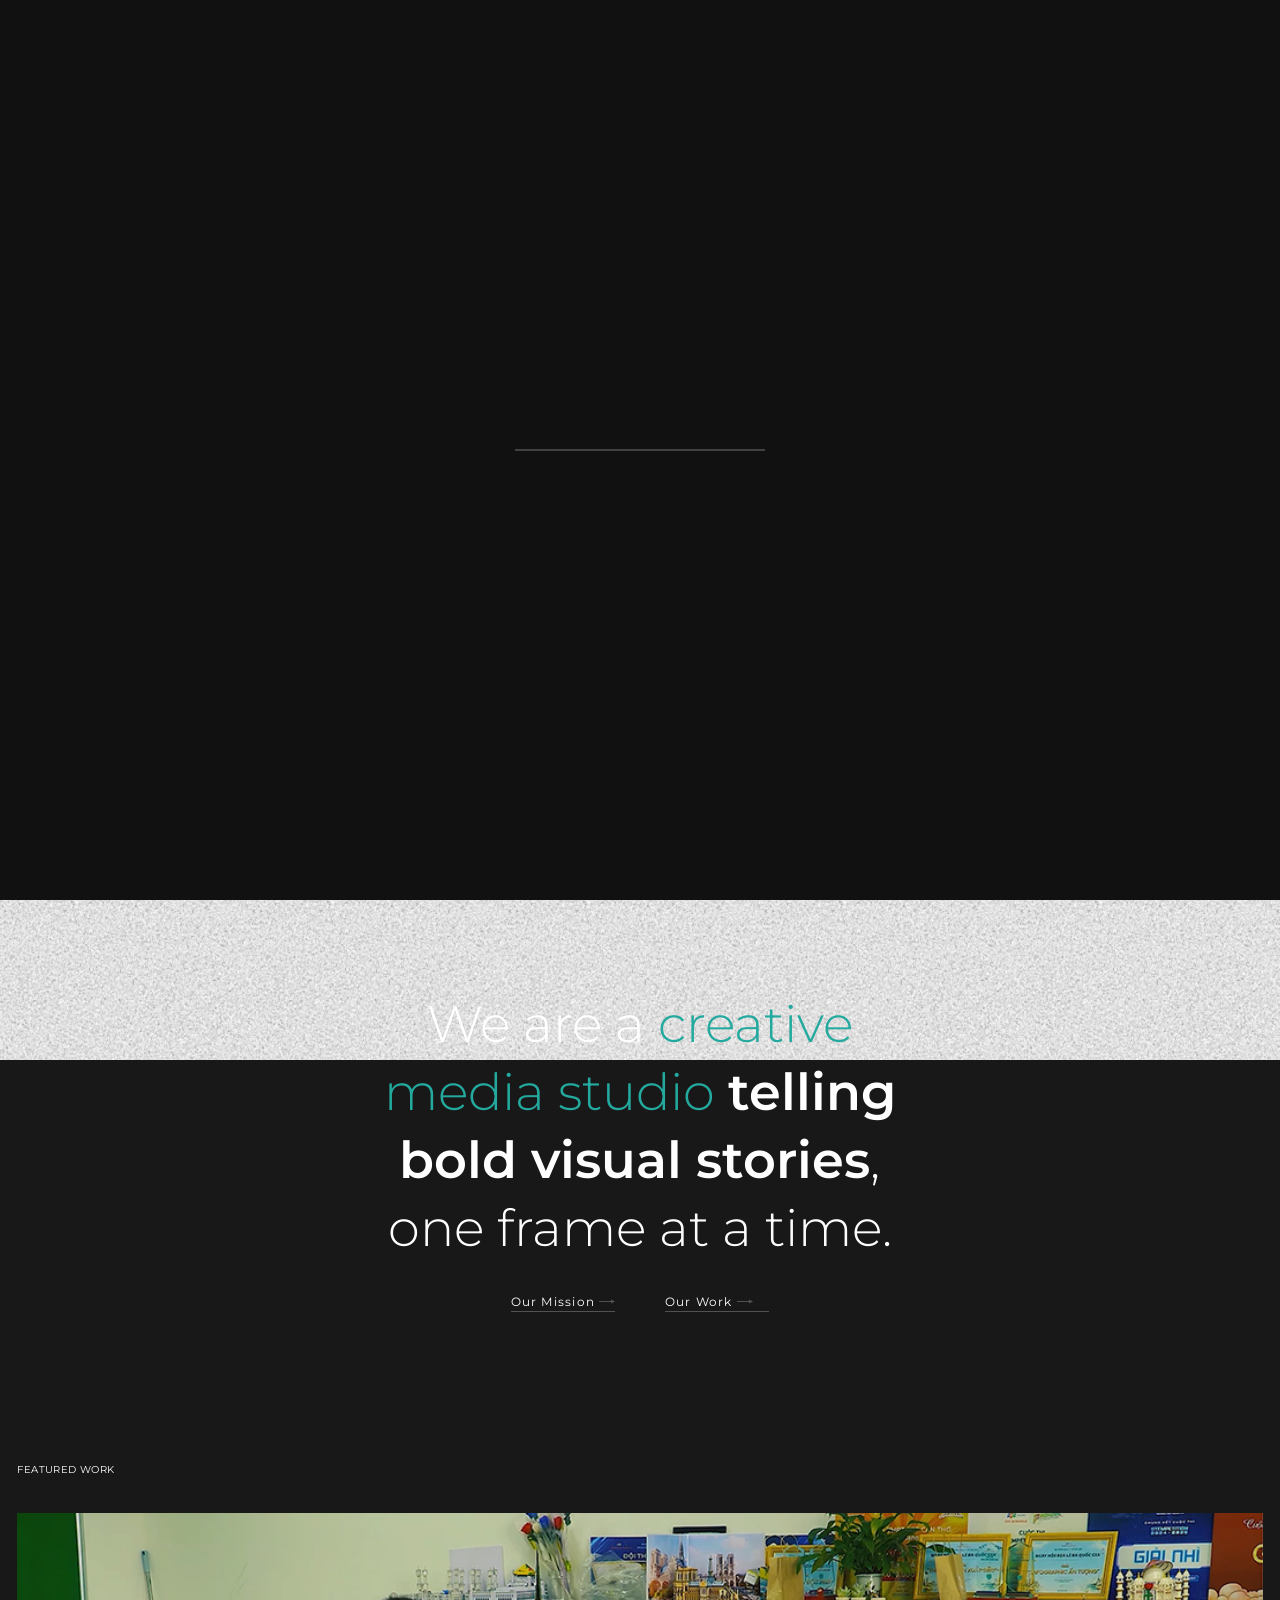
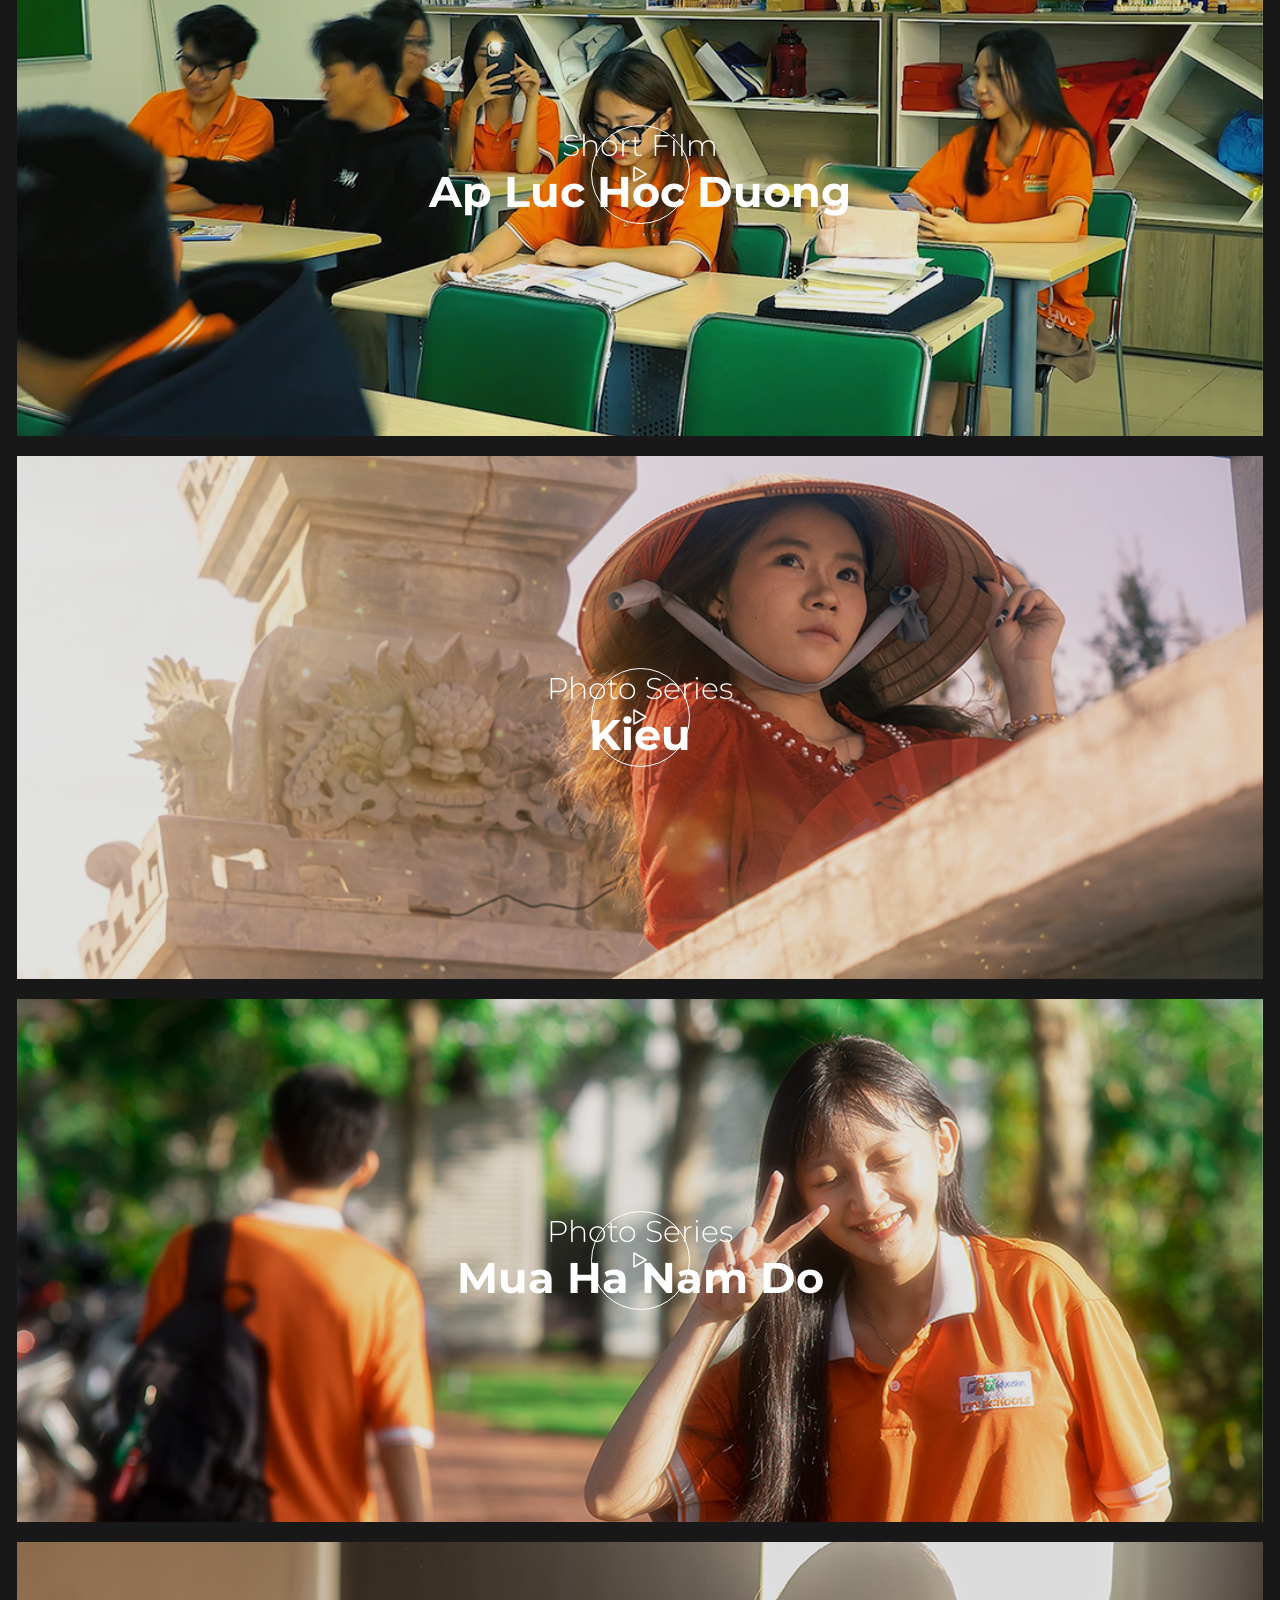
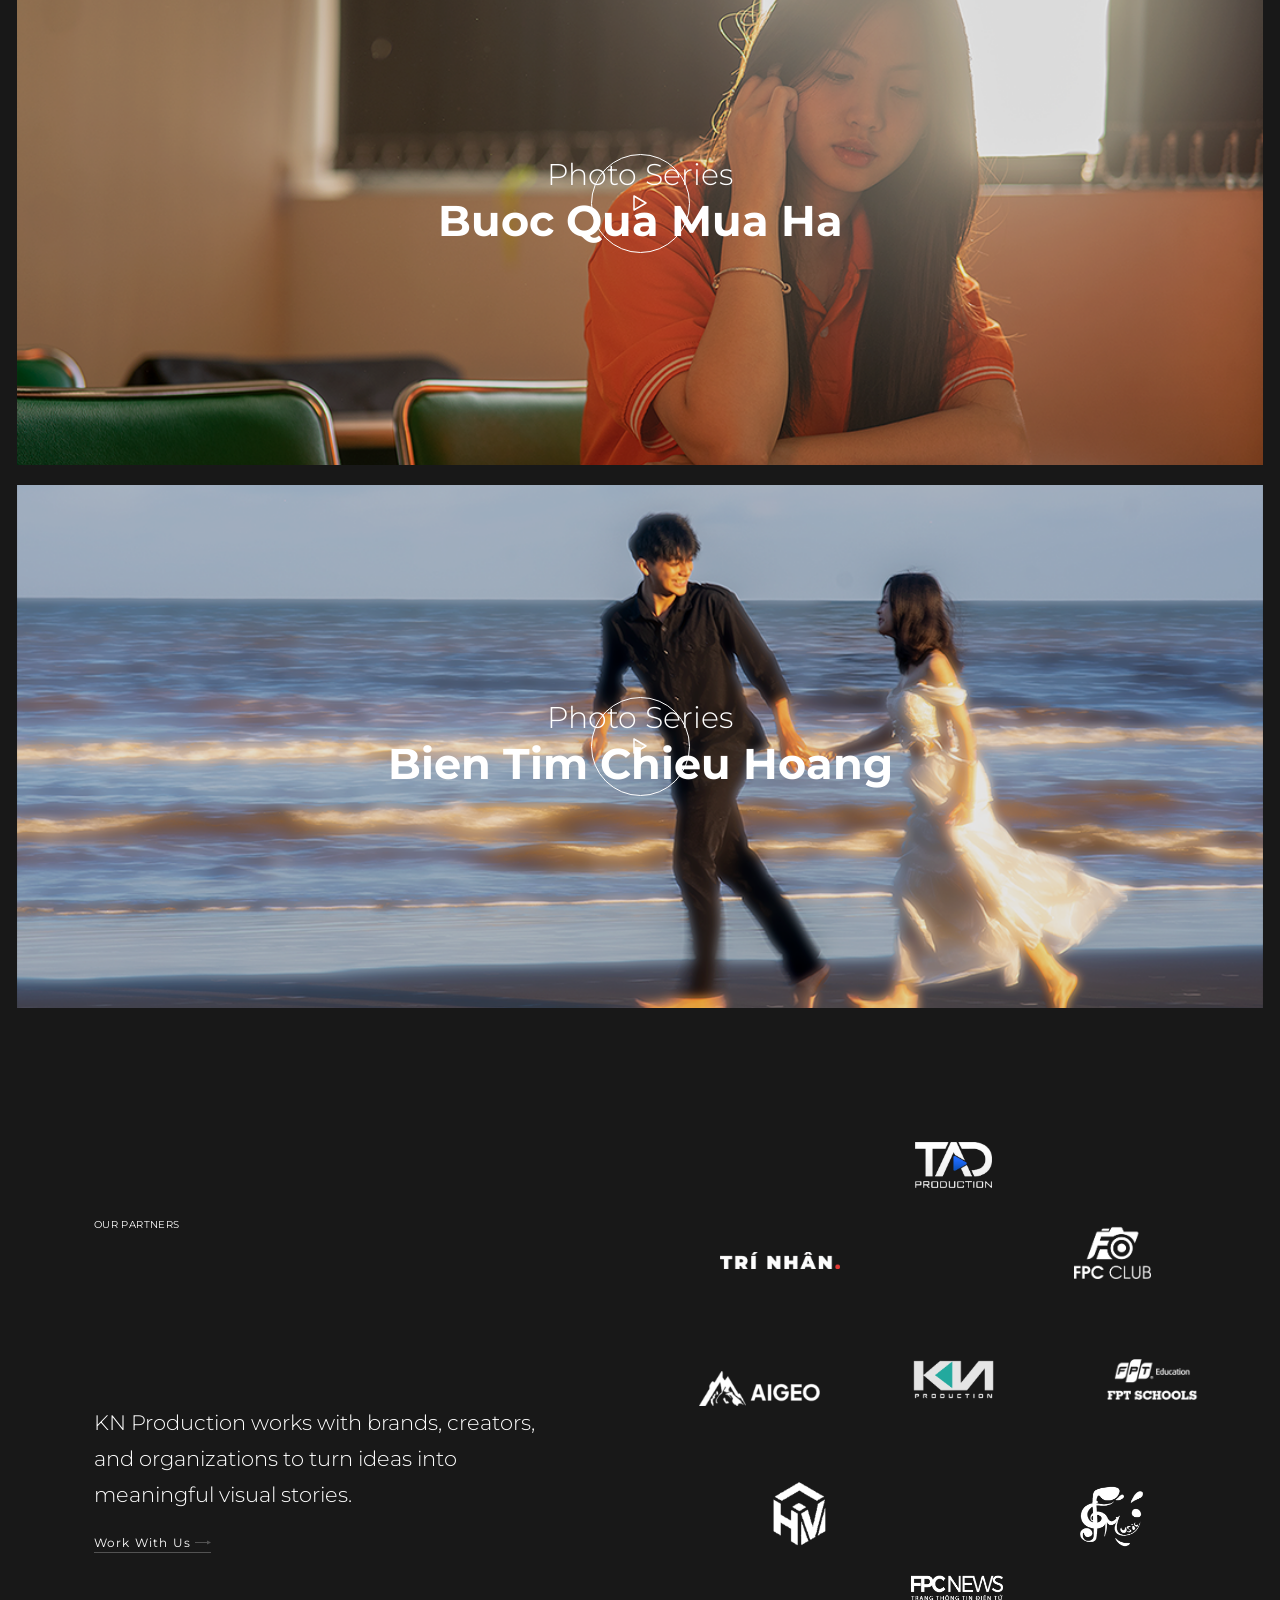
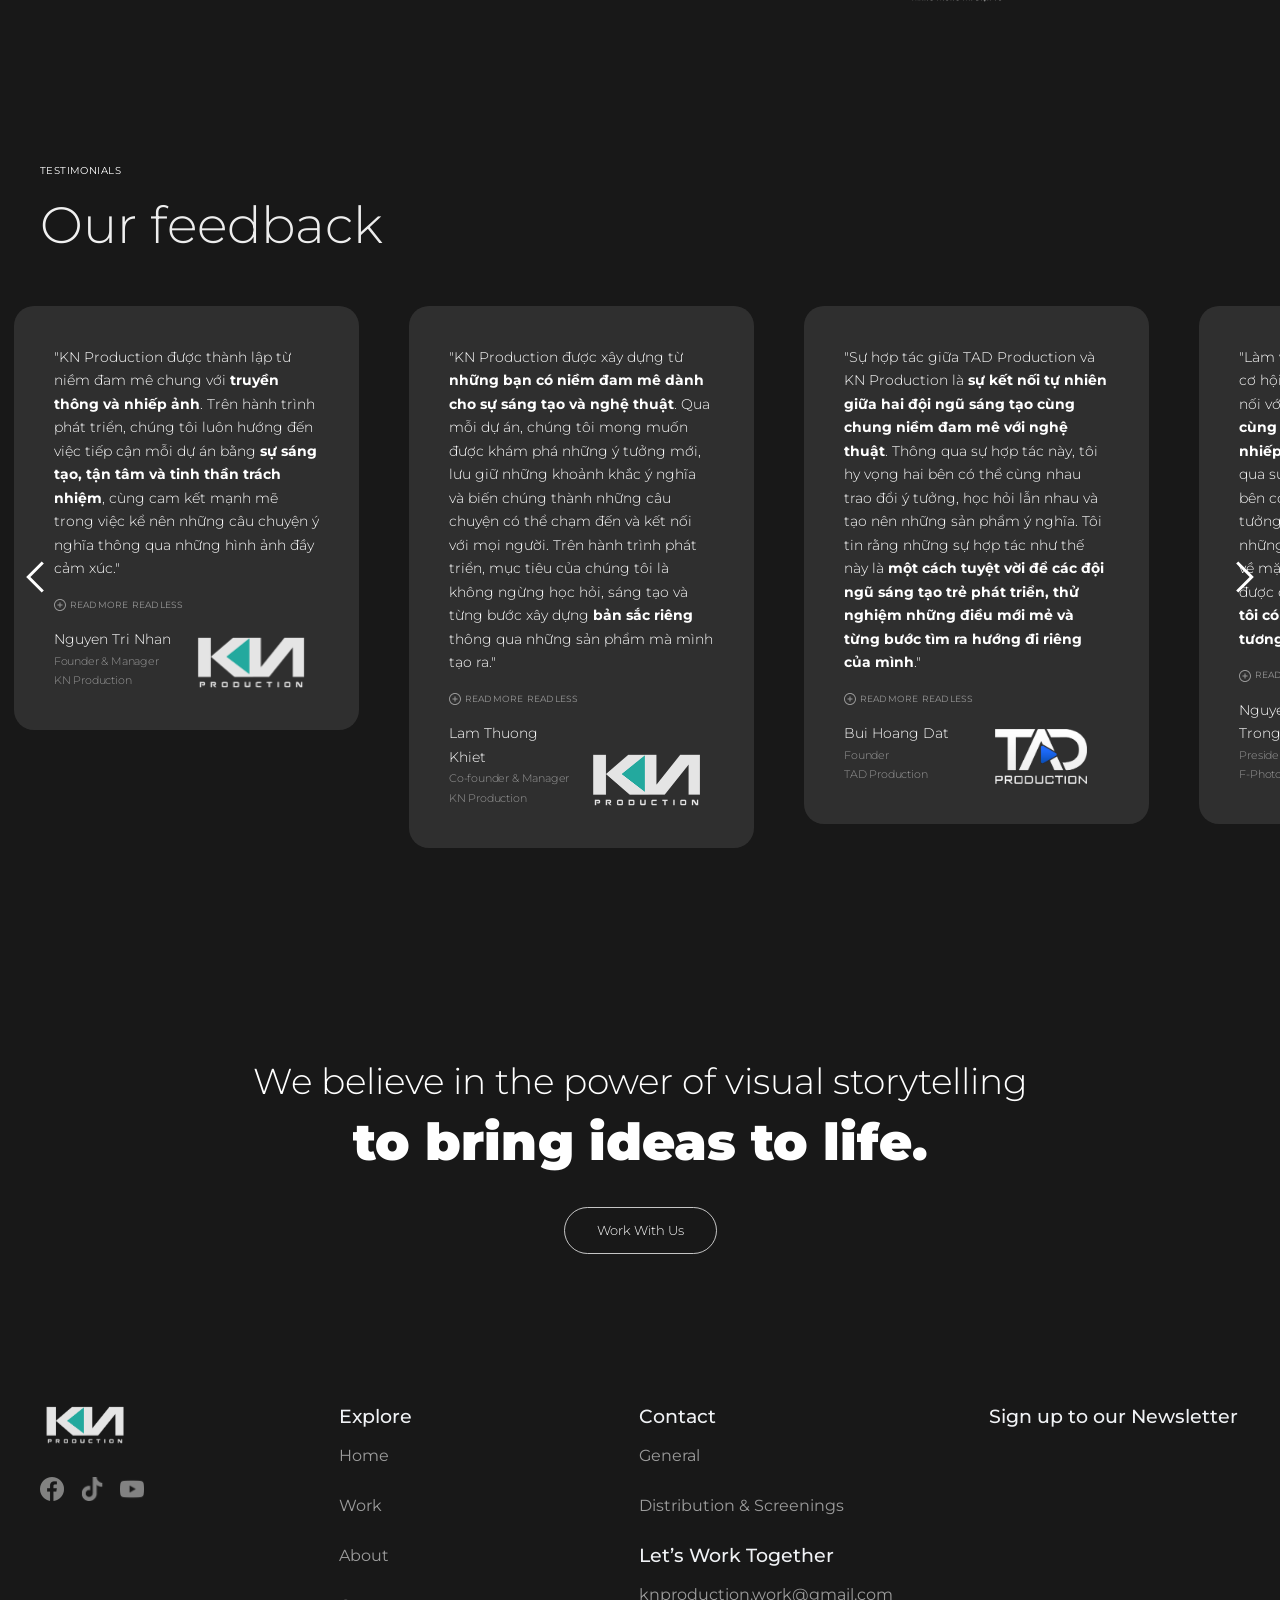
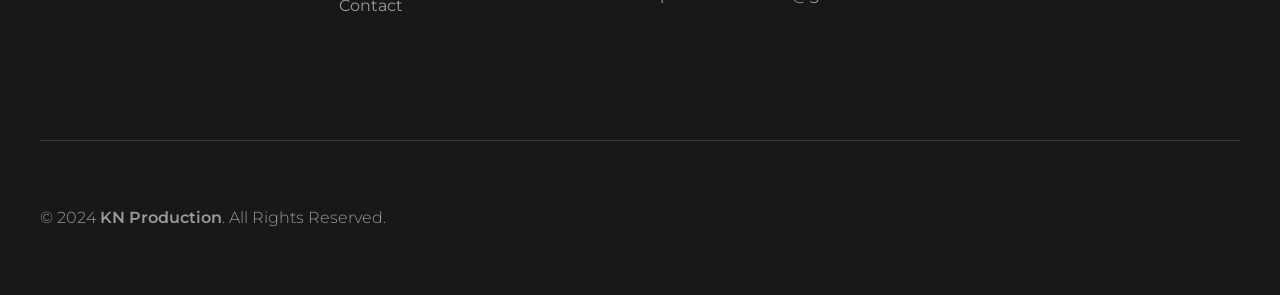
==== index.html @ 80147a7a "up" ====
<!DOCTYPE html>
<!-- Last Published: Mon Jul 08 2024 00:47:30 GMT+0000 (Coordinated Universal Time) -->
<html data-wf-domain="www.studiobirthplace.com" data-wf-page="6467931fe8ff6864d14f3640"
  data-wf-site="6465c08bc2eb8d26649eade8">

<head>
  <meta charset="utf-8" />

  <!-- Favicon -->
  <link
    rel="icon"
    type="image/png"
    href="images/661b50b68bda4a590a628ef1_webclip.jpg"
  />

  <!-- Apple Touch Icon -->
  <link
    rel="apple-touch-icon"
    href="images/661b50b68bda4a590a628ef1_webclip.jpg"
  />

  <!-- Primary SEO -->
  <title>KN Production</title>
  <meta
    name="description"
    content="KN Production is a creative production studio specializing in photography, film, visual storytelling, and creative content for brands and organizations."
  />
  <meta
    name="keywords"
    content="KN Production, production studio, creative production, photography, film production, visual storytelling, creative studio"
  />
  <meta name="author" content="KN Production" />
  <meta name="robots" content="index, follow" />
  <meta name="viewport" content="width=device-width, initial-scale=1" />

  <!-- Canonical -->
  <link rel="canonical" href="https://knproduction.netlify.app" />

  <!-- Theme / Browser -->
  <meta name="theme-color" content="#000000" />
  <meta name="color-scheme" content="dark" />

  <!-- Open Graph / Facebook / Zalo / LinkedIn -->
  <meta property="og:type" content="website" />
  <meta property="og:site_name" content="KN Production" />
  <meta property="og:title" content="KN Production | Creative Production Studio" />
  <meta
    property="og:description"
    content="KN Production is a creative production studio specializing in photography, film, visual storytelling, and creative content for brands and organizations."
  />
  <meta property="og:url" content="https://knproduction.netlify.app" />
  <meta
    property="og:image"
    content="https://knproduction.netlify.app/images/panel.png"
  />
  <meta
    property="og:image:secure_url"
    content="https://knproduction.netlify.app/images/panel.png"
  />
  <meta property="og:image:type" content="image/png" />
  <meta property="og:image:width" content="1200" />
  <meta property="og:image:height" content="630" />
  <meta property="og:image:alt" content="KN Production" />
  <meta property="og:locale" content="en_US" />

  <!-- Twitter / X -->
  <meta name="twitter:card" content="summary_large_image" />
  <meta name="twitter:title" content="KN Production | Creative Production Studio" />
  <meta
    name="twitter:description"
    content="KN Production is a creative production studio specializing in photography, film, visual storytelling, and creative content for brands and organizations."
  />
  <meta
    name="twitter:image"
    content="https://knproduction.netlify.app/images/panel.png"
  />
  <meta name="twitter:image:alt" content="KN Production" />

  <!-- Social Share -->
  <meta property="og:determiner" content="the" />
  <meta property="og:updated_time" content="2026-08-26T00:00:00+07:00" />

  <!-- Mobile / App -->
  <meta name="format-detection" content="telephone=no" />

  <link href="css/studio-birthplace.webflow.a4b025569.css"
    rel="stylesheet" type="text/css" />

  <link rel="preconnect" href="https://fonts.googleapis.com">
  <link rel="preconnect" href="https://fonts.gstatic.com" crossorigin>

  <link
    href="https://fonts.googleapis.com/css2?family=Montserrat:wght@100;200;300;400;500;600;700;800;900&display=swap"
    rel="stylesheet"
  >

  <style>
    html,
    body {
      font-family: 'Montserrat', sans-serif;
    }

    input,
    textarea,
    button,
    select {
      font-family: 'Montserrat', sans-serif;
    }
  </style>

  <script type="text/javascript">
    !function (o, c) {
      var n = c.documentElement
        , t = " w-mod-";
      n.className += t + "js",
        ("ontouchstart" in o || o.DocumentTouch && c instanceof DocumentTouch) && (n.className += t + "touch")
    }(window, document);
  </script>


  <link rel="stylesheet" href="css/swiper-bundle.min.css" />
  <link rel="stylesheet" href="css/plyr.css" />
  <style>
    .letter {
      display: inline-block;
      opacity: 0;
    }

    .tricksword {
      white-space: nowrap;
      display: inline-block;
      opacity: 0;
      overflow: hidden;
      height: 1.07em;
      line-height: 1;
    }
  </style>
  <style>
    .page-background:after,
    .noise-overlay:after {
      top: -10rem;
      left: -10rem;
      width: calc(100% + 20rem);
      height: calc(100% + 20rem);
      z-index: 1;
      content: "";
      position: absolute;
      pointer-events: none;
      background-position: 50%;
      background-image: url('images/6580ce8d8c6a36fef35b35a4_WebsiteGrain.1.webp');
      pointer-events: none;
      animation: noise 2s steps(2) infinite;
      mix-blend-mode: multiply;
    }

    @keyframes noise {
      0% {
        transform: translate3d(0, 9rem, 0)
      }

      10% {
        transform: translate3d(-1rem, -4rem, 0)
      }

      20% {
        transform: translate3d(-8rem, 2rem, 0)
      }

      30% {
        transform: translate3d(9rem, -9rem, 0)
      }

      40% {
        transform: translate3d(-2rem, 7rem, 0)
      }

      50% {
        transform: translate3d(-9rem, -4rem, 0)
      }

      60% {
        transform: translate3d(2rem, 6rem, 0)
      }

      70% {
        transform: translate3d(7rem, -8rem, 0)
      }

      80% {
        transform: translate3d(-9rem, 1rem, 0)
      }

      90% {
        transform: translate3d(6rem, -5rem, 0)
      }

      to {
        transform: translate3d(-7rem, 0, 0)
      }
    }

    .modal-wrapper {
      -ms-overflow-style: none;
      /* Internet Explorer 10+ */
      scrollbar-width: none;
      /* Firefox */
    }

    .modal-wrapper::-webkit-scrollbar {
      display: none;
      /* Safari and Chrome */
    }

    .u-parent-gallery-scroll {
      transform: none !important;
    }

    /* Footer Form */
    .emailoctopus-form-wrapper input[type="email"],
    .emailoctopus-form-wrapper input[type="text"] {
      color: #9c9c9c;
      background-color: rgba(0, 0, 0, 0);
      border: 1px solid rgba(129, 129, 139, .3);
      flex: 0 auto;
      margin-bottom: 0;
      padding: .75em 1.375em;
      font-size: 16px !important;
      border-radius: 0;
      font-weight: 400;
      transition: border-color .3s;
      border: 0px solid white;
      border-bottom: 1px solid;
      padding-left: 0;
      padding-right: 0;
    }

    .emailoctopus-form-wrapper input[type="submit"] {
      width: 10rem;
      color: rgba(255, 255, 255, .9);
      text-align: center;
      letter-spacing: 2px;
      background-color: rgba(156, 156, 156, .7);
      justify-content: center;
      align-items: center;
      padding: 10px 22px;
      font-size: 16px !important;
      border-radius: 0;
      font-weight: 500;
      text-decoration: none;
      transition: transform .4s, background-color .4s;
    }

    form.emailoctopus-form {
      display: flex;
      flex-direction: column;
      align-items: flex-start;
    }
  </style>
  <style>
    .swiper {
      padding: 0 1em !important;
    }

    .fl-testimonial-small {
      overflow: hidden;
      text-overflow: ellipsis;
    }
  </style>
  <meta name="image" property="og:image" content="[images/662cf7552e3e9cd2ada614f3_websitelogo-OptionA-v2.png]">
  <meta name="description"
    content="Studio Birthplace is a creative studio igniting global action, one story at a time." />
  <script type="text/javascript">
    window.__WEBFLOW_CURRENCY_SETTINGS = {
      "currencyCode": "USD",
      "symbol": "$",
      "decimal": ".",
      "fractionDigits": 2,
      "group": ",",
      "template": "{{wf {\"path\":\"symbol\",\"type\":\"PlainText\"} }} {{wf {\"path\":\"amount\",\"type\":\"CommercePrice\"} }} {{wf {\"path\":\"currencyCode\",\"type\":\"PlainText\"} }}",
      "hideDecimalForWholeNumbers": false
    };
  </script>
</head>

<body>
  <div class="custom-code w-embed">
    <style>
      body {
        font-size: 1.081081081081081vw;
      }
    </style>
  </div>
  <div class="w-embed">
    <style>
      .w-lightbox-frame {
        width: 100%;
        aspect-ratio: 16 / 9;
        height: auto;
        max-height: 95vh;
        max-width: 95vw;
      }

      .w-lightbox-figure {
        height: 100%;
      }
    </style>

    <style>
      /* ===== Dark Minimal Scrollbar ===== */
      ::-webkit-scrollbar {
        width: 5px;
      }

      ::-webkit-scrollbar-track {
        background: transparent;
      }

      ::-webkit-scrollbar-thumb {
        background: rgba(255, 255, 255, 0.25);
        border-radius: 999px;
      }

      ::-webkit-scrollbar-thumb:hover {
        background: rgba(255, 255, 255, 0.5);
      }

      /* Firefox */
      html {
        scrollbar-width: thin;
        scrollbar-color: rgba(255, 255, 255, 0.25) transparent;
      }
    </style>
  </div>
  <div class="fl-page-wrapper-projects">
    <div class="page-background">
      <img src="images/649a595bf7f8fe135ada96d5_Partners.BG.webp" loading="lazy" sizes="100vw"
        srcset="images/649a595bf7f8fe135ada96d5_Partners.BG-p-500.webp 500w, images/649a595bf7f8fe135ada96d5_Partners.BG-p-800.webp 800w, images/649a595bf7f8fe135ada96d5_Partners.BG-p-1080.webp 1080w, images/649a595bf7f8fe135ada96d5_Partners.BG-p-1600.webp 1600w, images/649a595bf7f8fe135ada96d5_Partners.BG-p-2000.webp 2000w, images/649a595bf7f8fe135ada96d5_Partners.BG.webp 2048w"
        alt="" class="page-background-partners" />
      <div style="opacity:0" class="page-background-gradient"></div>
    </div>
    <div style="display:flex" class="preloader">
      <div style="opacity:1" class="preloader-progress">
        <div style="width:0%" class="preloader-fill"></div>
      </div>
      <div
        style="-webkit-transform:translate3d(0, 0%, 0) scale3d(1, 1, 1) rotateX(0) rotateY(0) rotateZ(0) skew(0, 0);-moz-transform:translate3d(0, 0%, 0) scale3d(1, 1, 1) rotateX(0) rotateY(0) rotateZ(0) skew(0, 0);-ms-transform:translate3d(0, 0%, 0) scale3d(1, 1, 1) rotateX(0) rotateY(0) rotateZ(0) skew(0, 0);transform:translate3d(0, 0%, 0) scale3d(1, 1, 1) rotateX(0) rotateY(0) rotateZ(0) skew(0, 0)"
        class="preloader-top"></div>
      <div
        style="-webkit-transform:translate3d(0, 0%, 0) scale3d(1, 1, 1) rotateX(0) rotateY(0) rotateZ(0) skew(0, 0);-moz-transform:translate3d(0, 0%, 0) scale3d(1, 1, 1) rotateX(0) rotateY(0) rotateZ(0) skew(0, 0);-ms-transform:translate3d(0, 0%, 0) scale3d(1, 1, 1) rotateX(0) rotateY(0) rotateZ(0) skew(0, 0);transform:translate3d(0, 0%, 0) scale3d(1, 1, 1) rotateX(0) rotateY(0) rotateZ(0) skew(0, 0)"
        class="preloader-bottom"></div>
    </div>
    <div data-animation="default" data-collapse="all" data-duration="0" data-easing="ease" data-easing2="ease"
      role="banner" class="navbar w-nav">
      <div class="w-layout-grid nav-grid">
        <a href="/" id="w-node-_9bd6a40c-90d5-6a53-a43b-265c80eb7327-80eb72f3" aria-current="page"
          class="logo-link w-nav-brand w--current">
          <img src="images/646795605ef93b3edfe4e18a_2k.white.SB.icon.png" loading="lazy"
            data-w-id="9bd6a40c-90d5-6a53-a43b-265c80eb7328"
            sizes="(max-width: 479px) 60vw, (max-width: 767px) 16vw, (max-width: 1919px) 90.03125px, 112.54167175292969px"
            alt=""
            srcset="images/646795605ef93b3edfe4e18a_2k.white.SB.icon-p-500.png 500w, images/646795605ef93b3edfe4e18a_2k.white.SB.icon-p-800.png 800w, images/646795605ef93b3edfe4e18a_2k.white.SB.icon-p-1080.png 1080w, images/646795605ef93b3edfe4e18a_2k.white.SB.icon-p-1600.png 1600w, images/646795605ef93b3edfe4e18a_2k.white.SB.icon.png 1920w"
            class="logo" />
        </a>
        <div id="w-node-_9bd6a40c-90d5-6a53-a43b-265c80eb7329-80eb72f3" class="menu-content">
          <nav role="navigation" class="nav-menu-wrapper w-nav-menu">
            <div class="w-layout-grid nav-menu-component">
              <div id="w-node-_9bd6a40c-90d5-6a53-a43b-265c80eb732c-80eb72f3" class="w-layout-grid nav-column-content">
                <div id="w-node-_9bd6a40c-90d5-6a53-a43b-265c80eb732d-80eb72f3"
                  class="nav-overflow-hidden nav-link-margin">
                  <a href="/" data-w-id="9bd6a40c-90d5-6a53-a43b-265c80eb732e" aria-current="page"
                    class="nav-link w-inline-block w--current">
                    <div class="link-wrapper">
                      <div class="overflow-hidden">
                        <img src="images/646795605ef93b3edfe4e18a_2k.white.SB.icon.png" loading="lazy" sizes="100vw"
                          srcset="images/646795605ef93b3edfe4e18a_2k.white.SB.icon-p-500.png 500w, images/646795605ef93b3edfe4e18a_2k.white.SB.icon-p-800.png 800w, images/646795605ef93b3edfe4e18a_2k.white.SB.icon-p-1080.png 1080w, images/646795605ef93b3edfe4e18a_2k.white.SB.icon-p-1600.png 1600w, images/646795605ef93b3edfe4e18a_2k.white.SB.icon.png 1920w"
                          alt="" class="nav-text" />
                        <img src="images/646795605ef93b3edfe4e18a_2k.white.SB.icon.png" loading="lazy" sizes="100vw"
                          srcset="images/646795605ef93b3edfe4e18a_2k.white.SB.icon-p-500.png 500w, images/646795605ef93b3edfe4e18a_2k.white.SB.icon-p-800.png 800w, images/646795605ef93b3edfe4e18a_2k.white.SB.icon-p-1080.png 1080w, images/646795605ef93b3edfe4e18a_2k.white.SB.icon-p-1600.png 1600w, images/646795605ef93b3edfe4e18a_2k.white.SB.icon.png 1920w"
                          alt="" class="nav-text" />
                      </div>
                    </div>
                  </a>
                </div>
                <div id="w-node-_9bd6a40c-90d5-6a53-a43b-265c80eb733d-80eb72f3"
                  class="nav-overflow-hidden nav-link-margin">
                  <a href="/work" data-w-id="9bd6a40c-90d5-6a53-a43b-265c80eb733e" class="nav-link w-inline-block">
                    <div class="link-wrapper">
                      <div class="overflow-hidden">
                        <div class="nav-text">Work</div>
                        <div class="nav-text">Work</div>
                      </div>
                    </div>
                  </a>
                </div>
                <div id="w-node-_9bd6a40c-90d5-6a53-a43b-265c80eb7335-80eb72f3"
                  class="nav-overflow-hidden nav-link-margin">
                  <a href="/about" data-w-id="9bd6a40c-90d5-6a53-a43b-265c80eb7336" class="nav-link w-inline-block">
                    <div class="link-wrapper">
                      <div class="overflow-hidden">
                        <div class="nav-text">About</div>
                        <div class="nav-text">About</div>
                      </div>
                    </div>
                  </a>
                </div>
                <div id="w-node-_9bd6a40c-90d5-6a53-a43b-265c80eb734d-80eb72f3"
                  class="nav-overflow-hidden nav-link-margin">
                  <a href="/contact" data-w-id="9bd6a40c-90d5-6a53-a43b-265c80eb734e" class="nav-link w-inline-block">
                    <div class="link-wrapper">
                      <div class="overflow-hidden">
                        <div class="nav-text">Contact</div>
                        <div class="nav-text">Contact</div>
                      </div>
                    </div>
                  </a>
                </div>
              </div>
              <div id="w-node-_9bd6a40c-90d5-6a53-a43b-265c80eb7355-80eb72f3" class="nav-bottom-content">
                <div class="overflow-hidden">
                  <a href="mailto:knproduction.work@gmail.com" class="w-inline-block">
                    <div class="horizontal-flex-copy">
                      <img src="images/65f37c8d27233961f49a6105_envelope-icon.png" loading="lazy" alt=""
                        class="mail-icon" />
                      <div class="text-size-tiny">knproduction.work@gmail.com</div>
                    </div>
                  </a>
                </div>
              </div>
              <div id="w-node-_9bd6a40c-90d5-6a53-a43b-265c80eb7359-80eb72f3" class="nav-bottom-content">
                <div class="overflow-hidden">
                  <div class="social-link-wrapper">
                    <div class="w-layout-grid social-media-component">
                      <div id="w-node-_9e20f551-e2d6-8a38-c43d-ca2913c54f37-80eb72f3" class="social-link-wrapper">
                        <a id="w-node-_9e20f551-e2d6-8a38-c43d-ca2913c54f38-80eb72f3"
                          href="https://www.facebook.com/KNProduction1" target="_blank"
                          class="social-link w-inline-block">
                          <img src="images/65ee109a53cdbabef69bd5c5_Instagram%20-%20Negative.png" loading="lazy"
                            alt="" />
                        </a>
                      </div>
                      <div id="w-node-_9e20f551-e2d6-8a38-c43d-ca2913c54f3a-80eb72f3" class="social-link-wrapper">
                        <a id="w-node-_9e20f551-e2d6-8a38-c43d-ca2913c54f3b-80eb72f3"
                          href="https://www.facebook.com/KNProduction1" target="_blank"
                          class="social-link w-inline-block">
                          <img src="images/649b8f31cf7c261c947178bf_social-icon-linkedin.png" loading="lazy" alt="" />
                        </a>
                      </div>
                      <div id="w-node-_9e20f551-e2d6-8a38-c43d-ca2913c54f3d-80eb72f3" class="social-link-wrapper">
                        <a href="https://www.youtube.com/@KNProduction2/" target="_blank"
                          class="social-link w-inline-block">
                          <img src="images/649b8f301fe79603347b51c8_social-icon-youtube.png" loading="lazy" alt="" />
                        </a>
                      </div>
                    </div>
                  </div>
                </div>
              </div>
            </div>
          </nav>
          <div data-w-id="9bd6a40c-90d5-6a53-a43b-265c80eb736f" class="hamburger-menu w-nav-button">
            <div class="button-wrapper">
              <div class="line-menu top"></div>
              <div class="line-menu bottom"></div>
            </div>
          </div>
        </div>
      </div>
    </div>
    <main class="main-wrapper u--relative">
      <header data-poster-url="images/6614ee44bfb66db1290298b8_StudioBirthplacehighlightReelHDv2mov-poster-00001.jpg"
        data-video-urls="images/6614ee44bfb66db1290298b8_StudioBirthplacehighlightReelHDv2mov-transcode.mp4,images/6614ee44bfb66db1290298b8_StudioBirthplacehighlightReelHDv2mov-transcode.webm"
        data-autoplay="true" data-loop="true" data-wf-ignore="true" data-w-id="24678f9f-e49d-d44d-ba0a-464d30d96189"
        class="section-hero-home w-background-video w-background-video-atom">
        <video id="24678f9f-e49d-d44d-ba0a-464d30d96189-video" autoplay="" loop=""
          style="background-image:url(&quot;images/6614ee44bfb66db1290298b8_StudioBirthplacehighlightReelHDv2mov-poster-00001.jpg&quot;)"
          muted="" playsinline="" data-wf-ignore="true" data-object-fit="cover">
          <source src="images/6614ee44bfb66db1290298b8_StudioBirthplacehighlightReelHDv2mov-transcode.mp4"
            data-wf-ignore="true" />
          <source src="images/6614ee44bfb66db1290298b8_StudioBirthplacehighlightReelHDv2mov-transcode.mp4"
            data-wf-ignore="true" />
        </video>
        <div class="hero-overlay"></div>
        <div class="relative-position">
          <div class="page-padding height-100">
            <div class="container-large height-100">
              <div class="hero-content-wrapper home">
                <div></div>
                <div class="flex-vertical flex-align-center">
                  <h1 class="fl-home-hero-text">
                    We Create<span class="font-weight-black"> Stories in Motion</span>
                  </h1>
                  <div class="hero-button-wrapper">
                    <a href="#" class="button-2 white-outline w-inline-block w-lightbox">
                      <div class="button-text">Watch Our Showreel</div>

                      <script type="application/json" class="w-json">
                      {
                          "items": [
                              {
                                  "url": "https://www.youtube.com/watch?v=i4RDEnNLbmw",
                                  "originalUrl": "https://www.youtube.com/watch?v=i4RDEnNLbmw",
                                  "width": 940,
                                  "height": 528,
                                  "thumbnailUrl": "https://i.ytimg.com/vi/i4RDEnNLbmw/hqdefault.jpg",
                                  "html": "<iframe class=\"embedly-embed\" src=\"//cdn.embedly.com/widgets/media.html?src=https%3A%2F%2Fwww.youtube.com%2Fembed%2Fi4RDEnNLbmw%3Ffeature%3Doembed&display_name=YouTube&url=https%3A%2F%2Fwww.youtube.com%2Fwatch%3Fv%3Di4RDEnNLbmw&image=https%3A%2F%2Fi.ytimg.com%2Fvi%2Fi4RDEnNLbmw%2Fhqdefault.jpg&key=96f1f04c5f4143bcb0f2e68c87d65feb&type=text%2Fhtml&schema=youtube\" width=\"940\" height=\"528\" scrolling=\"no\" title=\"YouTube embed\" frameborder=\"0\" allow=\"autoplay; fullscreen; encrypted-media; picture-in-picture;\" allowfullscreen=\"true\"></iframe>",
                                  "type": "video"
                              }
                          ],
                          "group": ""
                      }
                      </script>
                    </a>
                  </div>
                </div>
                <div class="fl-home-hero-social-icons">
                  <div class="horizontal-flex home-two">
                    <div class="w-layout-grid social-media-component">
                      <div id="w-node-ebbcbd04-2701-4d03-a308-0666a914eaa7-d14f3640" class="social-link-wrapper">
                        <a id="w-node-ebbcbd04-2701-4d03-a308-0666a914eaa8-d14f3640"
                          href="https://www.facebook.com/KNProduction1" target="_blank"
                          class="fl-social-link w-inline-block">
                          <img src="images/65ee109a53cdbabef69bd5c5_Instagram%20-%20Negative.png" loading="lazy"
                            alt="" />
                        </a>
                      </div>
                      <div id="w-node-ebbcbd04-2701-4d03-a308-0666a914ea9f-d14f3640" class="social-link-wrapper">
                        <a id="w-node-ebbcbd04-2701-4d03-a308-0666a914eaa0-d14f3640"
                          href="https://www.facebook.com/KNProduction1" target="_blank"
                          class="fl-social-link w-inline-block">
                          <img src="images/649b8f31cf7c261c947178bf_social-icon-linkedin.png" loading="lazy" alt="" />
                        </a>
                      </div>
                      <div id="w-node-ebbcbd04-2701-4d03-a308-0666a914eaa3-d14f3640" class="social-link-wrapper">
                        <a href="https://www.youtube.com/@KNProduction2" target="_blank"
                          class="fl-social-link w-inline-block">
                          <img src="images/649b8f301fe79603347b51c8_social-icon-youtube.png" loading="lazy" alt="" />
                        </a>
                      </div>
                    </div>
                  </div>
                </div>
              </div>
            </div>
          </div>
        </div>
      </header>
      <section class="fl-who-we-are-section">
        <div class="who-we-are-content">
          <div class="flex-vertical flex-align-center">
            <p words-slide-up="" text-split="" class="fl-who-we-are-large tricks align-center">
              We are a <span style="color: #23a99e;">creative media studio</span>
              <span class="text-weight-semibold">telling bold visual stories</span>,
              one frame at a time.
            </p>
            <div class="div-block">
              <a data-w-id="df77b17b-4e68-252c-dd6d-9057b4e92536" href="/about"
                class="fl-button-link-act cc-partners w-inline-block">
                <div class="button-link-content-act">
                  <div>Our Mission</div>
                  <img
                    src="images/6465c08bc2eb8d26649eae6c_arrow-button.svg"
                    loading="lazy" style="opacity:0.25" alt="Arrow - Portrait Webflow Template" class="arrow-button" />
                </div>
                <div class="underline-button">
                  <div style="width:0px" class="link-progress-bar"></div>
                </div>
              </a>
              <a data-w-id="56305213-f53c-7d9c-ca07-24f40073e618" href="/work"
                class="fl-button-link-act cc-partners w-inline-block">
                <div class="button-link-content-act">
                  <div>Our Work</div>
                  <img
                    src="images/6465c08bc2eb8d26649eae6c_arrow-button.svg"
                    loading="lazy" style="opacity:0.25" alt="Arrow - Portrait Webflow Template" class="arrow-button" />
                </div>
                <div class="underline-button">
                  <div style="width:0px" class="link-progress-bar"></div>
                </div>
              </a>
            </div>
          </div>
        </div>
      </section>
      <section class="fl-featured-work-section">
        <h2 class="fl-eyebrow cc-featured-work">FEatured Work</h2>
        <div class="project-link-aspect-ratio">
          <a hover-wrapper="true" href="https://www.youtube.com/watch?v=i4RDEnNLbmw&t=1s" target="_blank" class="project-link w-inline-block">
            <div class="reveal-parent">
              <div class="project-link-content-wrapper">
                <div data-poster-url="images/ap-luc-hoc-duong.webp"
                  data-video-urls="images/ap-luc-hoc-duong.mp4,images/ap-luc-hoc-duong.mp4"
                  data-autoplay="true" data-loop="true" data-wf-ignore="true"
                  class="project-link-background-video w-background-video w-background-video-atom">
                  <video id="c4ebd064-539b-75dd-dbaa-4551e58f7ee2-video" autoplay="" loop=""
                    style="background-image:url(&quot;images/ap-luc-hoc-duong.webp&quot;)"
                    muted="" playsinline="" data-wf-ignore="true" data-object-fit="cover">
                    <source src="images/ap-luc-hoc-duong.mp4"
                      data-wf-ignore="true" />
                    <source src="images/ap-luc-hoc-duong.mp4"
                      data-wf-ignore="true" />
                  </video>
                </div>
                <img src="images/ap-luc-hoc-duong.webp" loading="lazy"
                  sizes="(max-width: 479px) 100vw, (max-width: 767px) 95vw, 97vw"
                  alt="" class="project-link-poster" />
                <div class="project-overlay"></div>
                <div class="project-link-text-wrapper">
                  <p class="fl-project-partner">Short Film</p>
                  <h3 class="fl-project-title">Ap Luc Hoc Duong</h3>
                </div>
              </div>
              <div hover-button="true" class="hover-button">
                <div class="hover-button-overflow">
                  <div plyr-play="true" data-w-id="92112588-1ca7-5d88-f52d-96b9febaa86d" class="hover-link-homepage">
                    <img
                      src="images/65ae7234ec9efd8dccc10db3_play(24x24)%402x.svg"
                      loading="lazy" width="24" alt="" class="scroll-icon" />
                  </div>
                </div>
              </div>
              <div class="reveal-child"></div>
            </div>
          </a>
        </div>
        <div class="project-link-aspect-ratio">
          <a hover-wrapper="true" href="https://www.facebook.com/share/p/1M9ZjL7KRN/" target="_blank" class="project-link w-inline-block">
            <div class="reveal-parent">
              <div class="project-link-content-wrapper">
                <div data-poster-url="images/kieu.webp"
                  data-video-urls=""
                  data-autoplay="true" data-loop="true" data-wf-ignore="true"
                  class="project-link-background-video w-background-video w-background-video-atom">
                  <video id="c4ebd064-539b-75dd-dbaa-4551e58f7ee2-video" autoplay="" loop=""
                    style="background-image:url(&quot;images/kieu2.webp&quot;)"
                    muted="" playsinline="" data-wf-ignore="true" data-object-fit="cover">
                    <source src="images/kieu.webp"
                      data-wf-ignore="true" />
                    <source src="images/kieu.webp"
                      data-wf-ignore="true" />
                  </video>
                </div>
                <img src="images/kieu.webp" loading="lazy"
                  sizes="(max-width: 479px) 100vw, (max-width: 767px) 95vw, 97vw"
                  alt="" class="project-link-poster" />
                <div class="project-overlay"></div>
                <div class="project-link-text-wrapper">
                  <p class="fl-project-partner">Photo Series</p>
                  <h3 class="fl-project-title">Kieu</h3>
                </div>
              </div>
              <div hover-button="true" class="hover-button">
                <div class="hover-button-overflow">
                  <div plyr-play="true" data-w-id="92112588-1ca7-5d88-f52d-96b9febaa86d" class="hover-link-homepage">
                    <img
                      src="images/65ae7234ec9efd8dccc10db3_play(24x24)%402x.svg"
                      loading="lazy" width="24" alt="" class="scroll-icon" />
                  </div>
                </div>
              </div>
              <div class="reveal-child"></div>
            </div>
          </a>
        </div>
        <div class="project-link-aspect-ratio">
          <a hover-wrapper="true" href="https://www.facebook.com/share/p/1C6ta2WPfb/" target="_blank" class="project-link w-inline-block">
            <div class="reveal-parent">
              <div class="project-link-content-wrapper">
                <div data-poster-url="images/mua-ha-nam-do.webp"
                  data-video-urls=""
                  data-autoplay="true" data-loop="true" data-wf-ignore="true"
                  class="project-link-background-video w-background-video w-background-video-atom">
                  <video id="c4ebd064-539b-75dd-dbaa-4551e58f7ee2-video" autoplay="" loop=""
                    style="background-image:url(&quot;images/mua-ha-nam-do2.webp&quot;)"
                    muted="" playsinline="" data-wf-ignore="true" data-object-fit="cover">
                    <source src="images/mua-ha-nam-do.webp"
                      data-wf-ignore="true" />
                    <source src="images/mua-ha-nam-do.webp"
                      data-wf-ignore="true" />
                  </video>
                </div>
                <img src="images/mua-ha-nam-do.webp" loading="lazy"
                  sizes="(max-width: 479px) 100vw, (max-width: 767px) 95vw, 97vw"
                  alt="" class="project-link-poster" />
                <div class="project-overlay"></div>
                <div class="project-link-text-wrapper">
                  <p class="fl-project-partner">Photo Series</p>
                  <h3 class="fl-project-title">Mua Ha Nam Do</h3>
                </div>
              </div>
              <div hover-button="true" class="hover-button">
                <div class="hover-button-overflow">
                  <div plyr-play="true" data-w-id="92112588-1ca7-5d88-f52d-96b9febaa86d" class="hover-link-homepage">
                    <img
                      src="images/65ae7234ec9efd8dccc10db3_play(24x24)%402x.svg"
                      loading="lazy" width="24" alt="" class="scroll-icon" />
                  </div>
                </div>
              </div>
              <div class="reveal-child"></div>
            </div>
          </a>
        </div>
        <div class="project-link-aspect-ratio">
          <a hover-wrapper="true" href="https://www.facebook.com/share/p/1Bfdufsuky/" target="_blank" class="project-link w-inline-block">
            <div class="reveal-parent">
              <div class="project-link-content-wrapper">
                <div data-poster-url="images/buoc-qua-mua-ha2.webp"
                  data-video-urls=""
                  data-autoplay="true" data-loop="true" data-wf-ignore="true"
                  class="project-link-background-video w-background-video w-background-video-atom">
                  <video id="c4ebd064-539b-75dd-dbaa-4551e58f7ee2-video" autoplay="" loop=""
                    style="background-image:url(&quot;images/buoc-qua-mua-ha.webp&quot;)"
                    muted="" playsinline="" data-wf-ignore="true" data-object-fit="cover">
                    <source src="images/buoc-qua-mua-ha2.webp"
                      data-wf-ignore="true" />
                    <source src="images/buoc-qua-mua-ha2.webp"
                      data-wf-ignore="true" />
                  </video>
                </div>
                <img src="images/buoc-qua-mua-ha2.webp" loading="lazy"
                  sizes="(max-width: 479px) 100vw, (max-width: 767px) 95vw, 97vw"
                  alt="" class="project-link-poster" />
                <div class="project-overlay"></div>
                <div class="project-link-text-wrapper">
                  <p class="fl-project-partner">Photo Series</p>
                  <h3 class="fl-project-title">Buoc Qua Mua Ha</h3>
                </div>
              </div>
              <div hover-button="true" class="hover-button">
                <div class="hover-button-overflow">
                  <div plyr-play="true" data-w-id="92112588-1ca7-5d88-f52d-96b9febaa86d" class="hover-link-homepage">
                    <img
                      src="images/65ae7234ec9efd8dccc10db3_play(24x24)%402x.svg"
                      loading="lazy" width="24" alt="" class="scroll-icon" />
                  </div>
                </div>
              </div>
              <div class="reveal-child"></div>
            </div>
          </a>
        </div>
        <div class="project-link-aspect-ratio">
          <a hover-wrapper="true" href="https://www.facebook.com/share/p/1BqCnru98V/" target="_blank" class="project-link w-inline-block">
            <div class="reveal-parent">
              <div class="project-link-content-wrapper">
                <div data-poster-url="images/bien-tim-chieu-hoang2.webp"
                  data-video-urls=""
                  data-autoplay="true" data-loop="true" data-wf-ignore="true"
                  class="project-link-background-video w-background-video w-background-video-atom">
                  <video id="c4ebd064-539b-75dd-dbaa-4551e58f7ee2-video" autoplay="" loop=""
                    style="background-image:url(&quot;images/bien-tim-chieu-hoang.webp&quot;)"
                    muted="" playsinline="" data-wf-ignore="true" data-object-fit="cover">
                    <source src="images/bien-tim-chieu-hoang2.webp"
                      data-wf-ignore="true" />
                    <source src="images/bien-tim-chieu-hoang2.webp"
                      data-wf-ignore="true" />
                  </video>
                </div>
                <img src="images/bien-tim-chieu-hoang2.webp" loading="lazy"
                  sizes="(max-width: 479px) 100vw, (max-width: 767px) 95vw, 97vw"
                  alt="" class="project-link-poster" />
                <div class="project-overlay"></div>
                <div class="project-link-text-wrapper">
                  <p class="fl-project-partner">Photo Series</p>
                  <h3 class="fl-project-title">Bien Tim Chieu Hoang</h3>
                </div>
              </div>
              <div hover-button="true" class="hover-button">
                <div class="hover-button-overflow">
                  <div plyr-play="true" data-w-id="92112588-1ca7-5d88-f52d-96b9febaa86d" class="hover-link-homepage">
                    <img
                      src="images/65ae7234ec9efd8dccc10db3_play(24x24)%402x.svg"
                      loading="lazy" width="24" alt="" class="scroll-icon" />
                  </div>
                </div>
              </div>
              <div class="reveal-child"></div>
            </div>
          </a>
        </div>
      </section>
      <div data-w-id="5aac16b0-71e1-4217-58f9-33a36298874f" class="background-trigger">
      <section data-w-id="7a2685ce-74bb-6be3-5fac-fe72b814f4a8" class="fl-our-partners-section">
        <div class="partners-split relative-position">
          <div>
            <div class="margin-bottom">
              <h2 class="fl-eyebrow cc-featured-work">Our Partners</h2>
            </div>
            <p class="fl-who-we-are-large tricks">
              Our partners<br />
              bring <span class="u--font-700-bold">ideas to life.</span>
            </p>
            <p class="fl-who-we-are-small">KN Production works with brands, creators, and organizations to turn ideas into meaningful visual stories.</p>

            <a data-w-id="84706ed6-aabc-951f-d53b-2a28f4264bf1" href="/contact"
              class="fl-button-link-act cc-partners w-inline-block">
              <div class="button-link-content-act">
                <div>Work With Us</div>
                <img
                  src="images/6465c08bc2eb8d26649eae6c_arrow-button.svg"
                  loading="lazy" style="opacity:0.25" alt="Arrow - Portrait Webflow Template" class="arrow-button" />
              </div>
              <div class="underline-button">
                <div style="width:0px" class="link-progress-bar"></div>
              </div>
            </a>
          </div>
          <div id="w-node-cfd1824b-8662-e173-cd3c-60528b5e1009-d14f3640" class="partners-wrapper">
            <div data-w-id="db398e38-ee8d-6526-600d-67be1b0c6643" class="partners-orbit-1">
              <a href="https://wibey.netlify.app" target="_blank" class="partner-logo-link wwf w-inline-block">
                <img src="images/tad.png" loading="lazy" alt="" class="partners-wwf" />
              </a>
              <a href="https://fphoto.netlify.app" target="_blank" class="partner-logo-link seah-shepherd w-inline-block">
                <img src="images/fphoto.png" loading="lazy" alt=""
                  class="partners-sea-shepherd" />
              </a>
              <a href="https://cantho-school.fpt.edu.vn" target="_blank" class="partner-logo-link waterbear w-inline-block">
                <img src="images/fschool.png" loading="lazy" alt=""
                  class="partners-waterbear" />
              </a>
              <a href="https://www.facebook.com/fmusic.fsc" target="_blank"
                class="partner-logo-link splash-and-burn w-inline-block">
                <img src="images/fmusic.png" loading="lazy" alt=""
                  class="partners-splash-and-burn" />
              </a>
              <a href="https://fphoto.netlify.app/fpcnews/" target="_blank"
                class="partner-logo-link plastic-oceans w-inline-block">
                <img src="images/fpcnews.png" loading="lazy"
                  sizes="(max-width: 479px) 40vw, (max-width: 767px) 21vw, (max-width: 991px) 14vw, 7vw"
                  alt="" class="partners-plastic-oceans" />
              </a>
              <a href="https://hopvan.info.vn" target="_blank" class="partner-logo-link un w-inline-block">
                <img src="images/hopvan.png" loading="lazy" alt="" class="partners-un" />
              </a>
              <a href="https://aigeo.info.vn" target="_blank" class="partner-logo-link discovery w-inline-block">
                <img src="images/aigeo.png" loading="lazy"
                  sizes="(max-width: 479px) 62vw, (max-width: 767px) 23vw, (max-width: 991px) 15vw, 8vw"
                  alt="" class="partners-greenpeace" />
              </a>
              <a data-w-id="797e77a3-b6fc-9d04-9a5c-f76677f4fb29" href="https://trisnhaan.com"
                target="_blank" class="partner-logo-link greenpeace w-inline-block">
                <img
                  src="images/tn.png"
                  loading="lazy" alt="" class="partners-greenpeace" />
              </a>
            </div>
            <img src="images/646795605ef93b3edfe4e18a_2k.white.SB.icon.png" loading="lazy"
              sizes="(max-width: 479px) 87vw, (max-width: 767px) 22vw, (max-width: 991px) 14vw, 7vw"
              srcset="images/646795605ef93b3edfe4e18a_2k.white.SB.icon-p-500.png 500w, images/646795605ef93b3edfe4e18a_2k.white.SB.icon-p-800.png 800w, images/646795605ef93b3edfe4e18a_2k.white.SB.icon-p-1080.png 1080w, images/646795605ef93b3edfe4e18a_2k.white.SB.icon-p-1600.png 1600w, images/646795605ef93b3edfe4e18a_2k.white.SB.icon.png 1920w"
              alt="" class="orbit-logo" />
          </div>
        </div>
      </section>

        <header class="fl-testimonials-section">
          <div class="page-padding">
            <div class="container-large">
              <div class="padding-vertical">
                <h2 class="fl-eyebrow">Testimonials</h2>
                <div aria-hidden="true" class="fl-spacing-2em"></div>
                <div class="fl-testimonial-heading-layout">
                  <p class="fl-who-we-are-large tricks">Our feedback</p>
                </div>
              </div>
            </div>
          </div>
          <div class="relative-position">
            <div class="testimonial-swiper-wrapper swiper">
              <div class="swiper-wrapper">
                <div class="testimonial-card swiper-slide">
                  <blockquote class="fl-testimonial-small">
                    &quot;KN Production được thành lập từ niềm đam mê chung với <b>truyền thông và nhiếp ảnh</b>. Trên hành trình phát triển, chúng tôi luôn hướng đến việc tiếp cận mỗi dự án bằng <b>sự sáng tạo, tận tâm và tinh thần trách nhiệm</b>, cùng cam kết mạnh mẽ trong việc kể nên những câu chuyện ý nghĩa thông qua những hình ảnh đầy cảm xúc.&quot;
                  </blockquote>
                  <a href="#" class="read-more-testimonial-button w-inline-block">
                    <img
                      src="images/655155b8fb2a945891640355_Union.svg"
                      loading="lazy" alt="" class="fl-testimonial_icon" />
                    <div class="fl-testimonial_read-more">Read more</div>
                    <div class="fl-testimonial_read-less">Read Less</div>
                  </a>
                  <div class="testimonial-cite">
                    <div>
                      <div class="fl-testimonial-small">Nguyen Tri Nhan</div>
                      <div class="fl-testimonial-job-title-small">
                        Founder &amp; Manager<br />KN Production
                      </div>
                    </div>
                    <img
                      src="images/646795605ef93b3edfe4e18a_2k.white.SB.icon-p-500.png"
                      loading="lazy" width="136" alt="" class="testimonial-logo" />
                  </div>
                </div>
                <div class="testimonial-card swiper-slide">
                  <blockquote class="fl-testimonial-small">&quot;KN Production được xây dựng từ <b>những bạn có niềm đam mê dành cho sự sáng tạo và nghệ thuật</b>. Qua mỗi dự án, chúng tôi mong muốn được khám phá những ý tưởng mới, lưu giữ những khoảnh khắc ý nghĩa và biến chúng thành những câu chuyện có thể chạm đến và kết nối với mọi người. Trên hành trình phát triển, mục tiêu của chúng tôi là không ngừng học hỏi, sáng tạo và từng bước xây dựng <b>bản sắc riêng</b> thông qua những sản phẩm mà mình tạo ra.&quot;</blockquote>
                  <a href="#" class="read-more-testimonial-button w-inline-block">
                    <img
                      src="images/655155b8fb2a945891640355_Union.svg"
                      loading="lazy" alt="" class="fl-testimonial_icon" />
                    <div class="fl-testimonial_read-more">Read more</div>
                    <div class="fl-testimonial_read-less">Read Less</div>
                  </a>
                  <div class="testimonial-cite">
                    <div>
                      <div class="fl-testimonial-small">Lam Thuong Khiet</div>
                      <div class="fl-testimonial-job-title-small">
                        Co-founder &amp; Manager<br />KN Production
                      </div>
                    </div>
                    <img src="images/646795605ef93b3edfe4e18a_2k.white.SB.icon-p-500.png" loading="lazy"
                      width="136" alt="" class="testimonial-logo" />
                  </div>
                </div>
                <div class="testimonial-card swiper-slide">
                  <blockquote class="fl-testimonial-small">
                    &quot;Sự hợp tác giữa TAD Production và KN Production là <b>sự kết nối tự nhiên giữa hai đội ngũ sáng tạo cùng chung niềm đam mê với nghệ thuật</b>. Thông qua sự hợp tác này, tôi hy vọng hai bên có thể cùng nhau trao đổi ý tưởng, học hỏi lẫn nhau và tạo nên những sản phẩm ý nghĩa. Tôi tin rằng những sự hợp tác như thế này là <b>một cách tuyệt vời để các đội ngũ sáng tạo trẻ phát triển, thử nghiệm những điều mới mẻ và từng bước tìm ra hướng đi riêng của mình</b>.&quot;<br />
                  </blockquote>
                  <a href="#" class="read-more-testimonial-button w-inline-block">
                    <img
                      src="images/655155b8fb2a945891640355_Union.svg"
                      loading="lazy" alt="" class="fl-testimonial_icon" />
                    <div class="fl-testimonial_read-more">Read more</div>
                    <div class="fl-testimonial_read-less">Read Less</div>
                  </a>
                  <div class="testimonial-cite">
                    <div>
                      <div class="fl-testimonial-small">Bui Hoang Dat</div>
                      <div class="fl-testimonial-job-title-small">
                        Founder<br />TAD Production
                      </div>
                    </div>
                    <img
                      src="images/tad.png"
                      loading="lazy" width="136" alt="" class="testimonial-logo" />
                  </div>
                </div>
                <div class="testimonial-card swiper-slide">
                  <blockquote class="fl-testimonial-small">&quot;Làm việc cùng KN Production là một cơ hội tuyệt vời để chúng tôi được kết nối với <b>một đội ngũ trẻ và sáng tạo, cùng chung niềm đam mê với nhiếp ảnh và truyền thông</b>. Thông qua sự hợp tác này, tôi tin rằng hai bên có thể cùng nhau trao đổi ý tưởng, hỗ trợ lẫn nhau và tạo nên những dự án vừa ý nghĩa vừa thu hút về mặt hình ảnh. Tôi rất mong chờ được chứng kiến <b>những điều chúng tôi có thể cùng nhau tạo nên trong tương lai</b>.&quot;</blockquote>
                  <a href="#" class="read-more-testimonial-button w-inline-block">
                    <img
                      src="images/655155b8fb2a945891640355_Union.svg"
                      loading="lazy" alt="" class="fl-testimonial_icon" />
                    <div class="fl-testimonial_read-more">Read more</div>
                    <div class="fl-testimonial_read-less">Read Less</div>
                  </a>
                  <div class="testimonial-cite">
                    <div>
                      <div class="fl-testimonial-small">Nguyen Phu Trong</div>
                      <div class="fl-testimonial-job-title-small">
                        President, Gen 2.0<br />F-Photography
                      </div>
                    </div>
                    <img
                      src="images/fphoto.png"
                      loading="lazy" width="136" alt="" class="testimonial-logo" />
                  </div>
                </div>
                <div class="testimonial-card swiper-slide">
                  <blockquote class="fl-testimonial-small">&quot;KN Production mang đến <b>một góc nhìn mới mẻ trong lĩnh vực sáng tạo</b>, và sự hợp tác giữa chúng tôi là một cơ hội tuyệt vời để cùng nhau chia sẻ ý tưởng, khám phá những cách tiếp cận mới và học hỏi lẫn nhau. Tôi tin rằng việc đồng hành cùng nhau sẽ giúp cả hai đội ngũ tạo nên <b>những dự án hình ảnh cuốn hút và giàu tính sáng tạo hơn</b>, đồng thời không ngừng phát triển và hoàn thiện trên hành trình phía trước.&quot;
                  </blockquote>
                  <a href="#" class="read-more-testimonial-button w-inline-block">
                    <img
                      src="images/655155b8fb2a945891640355_Union.svg"
                      loading="lazy" alt="" class="fl-testimonial_icon" />
                    <div class="fl-testimonial_read-more">Read more</div>
                    <div class="fl-testimonial_read-less">Read Less</div>
                  </a>
                  <div class="testimonial-cite">
                    <div>
                      <div class="fl-testimonial-small">Do Tran Duy Khang</div>
                      <div class="fl-testimonial-job-title-small">
                        Vice President, Gen 2.0<br />F-Photography
                      </div>
                    </div>
                    <img
                      src="images/fphoto.png"
                      loading="lazy" width="136" alt="" class="testimonial-logo" />
                  </div>
                </div>
                <div class="testimonial-card swiper-slide">
                  <blockquote class="fl-testimonial-small">&quot;Làm việc cùng KN Production là <b>một trải nghiệm ý nghĩa</b>, đặc biệt khi cả hai đội ngũ đều có chung niềm đam mê với nhiếp ảnh, truyền thông. Sự hợp tác này mang đến cho chúng tôi cơ hội cùng nhau trao đổi ý tưởng, học hỏi từ những góc nhìn khác nhau và tạo nên những dự án đầy sáng tạo. Tôi hy vọng <b>sự đồng hành giữa hai bên sẽ ngày càng phát triển và mở ra thêm nhiều cơ hội sáng tạo trong tương lai</b>.&quot;
                  </blockquote>
                  <a href="#" class="read-more-testimonial-button w-inline-block">
                    <img
                      src="images/655155b8fb2a945891640355_Union.svg"
                      loading="lazy" alt="" class="fl-testimonial_icon" />
                    <div class="fl-testimonial_read-more">Read more</div>
                    <div class="fl-testimonial_read-less">Read Less</div>
                  </a>
                  <div class="testimonial-cite">
                    <div>
                      <div class="fl-testimonial-small">Nguyen Hoang Minh</div>
                      <div class="fl-testimonial-job-title-small">
                        Secretary, Gen 2.0<br />F-Photography
                      </div>
                    </div>
                    <img
                      src="images/fphoto.png"
                      loading="lazy" width="136" alt="" class="testimonial-logo" />
                  </div>
                </div>
              </div>
            </div>
            <div class="swiper-arrow-left cc-black-bg">
              <img
                src="images/65a3eb598807bcdfaeae2ae5_arrow-left.svg"
                loading="lazy" alt="" />
            </div>
            <div class="swiper-arrow-right cc-black-bg">
              <img
                src="images/65a3eb59b582590b484f6091_arrow-right.svg"
                loading="lazy" alt="" />
            </div>
          </div>
        </header>
        <section class="fl-section-home-contact">
          <div class="flex-vertical flex-align-center">
            <h2 id="w-node-f9488974-d85a-2b2e-299a-93f0d240c300-d14f3640" class="fl-home-contact-us">
              We believe in the power of visual storytelling<br />
              ‍<span class="fl-home-contact-us_big">to bring ideas to life.</span>
            </h2>
            <div class="hero-button-wrapper">
              <a href="/contact" class="button-2-cta white-outline w-inline-block">
                <div class="button-text">Work With Us</div>
              </a>
            </div>
          </div>
        </section>
      </div>
    </main>
    <footer class="footer">
      <div class="page-padding">
        <div class="container-large">
          <div class="w-layout-grid footer-component-grid">
            <div id="w-node-_01d67952-b634-828c-eb90-f12ad25af473-d25af452" class="inner-container">
              <a href="/" aria-current="page" class="logo-link w-inline-block w--current">
                <img src="images/646795605ef93b3edfe4e18a_2k.white.SB.icon.png" loading="lazy"
                  srcset="images/646795605ef93b3edfe4e18a_2k.white.SB.icon-p-500.png 500w, images/646795605ef93b3edfe4e18a_2k.white.SB.icon-p-800.png 800w, images/646795605ef93b3edfe4e18a_2k.white.SB.icon-p-1080.png 1080w, images/646795605ef93b3edfe4e18a_2k.white.SB.icon-p-1600.png 1600w, images/646795605ef93b3edfe4e18a_2k.white.SB.icon.png 1920w"
                  sizes="(max-width: 479px) 60vw, (max-width: 767px) 16vw, (max-width: 1919px) 90.03125px, 112.54167175292969px"
                  alt="" class="logo" />
              </a>
              <div class="margin-top margin-small">
                <div class="max-width-small">
                  <p class="text-size-regular"></p>
                </div>
              </div>
              <div class="margin-top margin-medium">
                <div class="social-link-wrapper">
                  <div class="w-layout-grid social-media-component">
                    <div id="w-node-_5f14f0ad-865c-cd48-5537-244e4b5de4c4-d25af452" class="social-link-wrapper">
                      <a id="w-node-_5f14f0ad-865c-cd48-5537-244e4b5de4c5-d25af452"
                        href="https://www.facebook.com/KNProduction1" target="_blank"
                        class="social-link w-inline-block">
                        <img src="images/65ee109a53cdbabef69bd5c5_Instagram%20-%20Negative.png" loading="lazy" alt="" />
                      </a>
                    </div>
                    <div id="w-node-_5f14f0ad-865c-cd48-5537-244e4b5de4be-d25af452" class="social-link-wrapper">
                      <a id="w-node-_5f14f0ad-865c-cd48-5537-244e4b5de4bf-d25af452"
                        href="https://www.facebook.com/KNProduction1" target="_blank"
                        class="social-link w-inline-block">
                        <img src="images/649b8f31cf7c261c947178bf_social-icon-linkedin.png" loading="lazy" alt="" />
                      </a>
                    </div>
                    <div id="w-node-_5f14f0ad-865c-cd48-5537-244e4b5de4c1-d25af452" class="social-link-wrapper">
                      <a href="https://www.youtube.com/@KNProduction2" target="_blank"
                        class="social-link w-inline-block">
                        <img src="images/649b8f301fe79603347b51c8_social-icon-youtube.png" loading="lazy" alt="" />
                      </a>
                    </div>
                  </div>
                </div>
              </div>
            </div>
            <div id="w-node-_01d67952-b634-828c-eb90-f12ad25af48d-d25af452" class="inner-container">
              <div class="footer-title">Explore</div>
              <div class="margin-top margin-small">
                <div class="nav-footer-content">
                  <ul role="list" class="footer-nav w-list-unstyled">
                    <li class="footer-nav-item">
                      <a href="/" data-w-id="01d67952-b634-828c-eb90-f12ad25af494"
                        class="footer-nav-link w-inline-block">
                        <div class="underline"></div>
                        <div class="text-nav-footer">Home</div>
                      </a>
                    </li>
                    <li class="footer-nav-item">
                      <a href="/work" data-w-id="01d67952-b634-828c-eb90-f12ad25af494"
                        class="footer-nav-link w-inline-block">
                        <div class="underline"></div>
                        <div class="text-nav-footer">Work</div>
                      </a>
                    </li>
                    <li class="footer-nav-item">
                      <a href="/about" data-w-id="8baf30d5-d11b-8bc3-3bd9-a415e2b4ec24"
                        class="footer-nav-link w-inline-block">
                        <div class="underline"></div>
                        <div class="text-nav-footer">About</div>
                      </a>
                    </li>
                    <li class="footer-nav-item">
                      <a href="/contact" data-w-id="7ea81f33-7a57-b3cb-aec4-f887c9f4fc1d"
                        class="footer-nav-link w-inline-block">
                        <div class="text-nav-footer">Contact</div>
                        <div class="underline"></div>
                      </a>
                    </li>
                  </ul>
                </div>
              </div>
            </div>
            <div id="w-node-_01d67952-b634-828c-eb90-f12ad25af50b-d25af452" class="inner-container">
                  <div class="footer-title">Contact</div>
                  <div class="margin-top margin-small">
                    <div class="nav-footer-content">
                      <ul role="list" class="footer-nav w-list-unstyled">
                        <li class="footer-nav-item">
                          <a href="mailto:knproduction.work@gmail.com"
                            data-w-id="9ccd8bc1-a206-268e-6d63-d65227083acf" class="footer-nav-link w-inline-block">
                            <div class="underline"></div>
                            <div class="text-nav-footer">General</div>
                          </a>
                        </li>
                        <li class="footer-nav-item">
                          <a href="mailto:knproduction.work@gmail.com"
                            data-w-id="5496095f-2591-6cb2-0d1e-69178171c752" class="footer-nav-link w-inline-block">
                            <div class="underline"></div>
                            <div class="text-nav-footer">Distribution &amp; Screenings</div>
                          </a>
                        </li>
                      </ul>
                    </div>
                  </div>
                  <div class="footer-title">Let’s Work Together</div>
                  <div class="margin-top margin-small">
                    <div class="nav-footer-content">
                      <ul role="list" class="footer-nav w-list-unstyled">
                        <li class="footer-nav-item">
                          <a href="mailto:knproduction.work@gmail.com" data-w-id="42547c03-405e-f02f-b2d3-ec0b8fe838c6"
                            class="footer-nav-link w-inline-block">
                            <div class="underline"></div>
                            <div class="text-nav-footer">knproduction.work@gmail.com</div>
                          </a>
                        </li>
                      </ul>
                    </div>
                  </div>
                </div>
            <div id="w-node-_9ccd8bc1-a206-268e-6d63-d65227083ac8-d25af452" class="inner-container">
              <div class="footer-title">Sign up to our Newsletter</div>
              <div class="margin-top margin-small">
                <div class="html-embed w-embed w-script">
                  <script async src="https://eocampaign1.com/form/8b155d74-d7e3-11ee-b2cd-d9a144c02e37.js"
                    data-form="8b155d74-d7e3-11ee-b2cd-d9a144c02e37"></script>
                </div>
              </div>
            </div>
          </div>
          <div class="footer-bottom">
            <div class="inner-content">
              <div class="link-footer-wrapper">
                    <p style="color: #999999; font-size: 16px; margin: 0; font-weight: 300;">
                        &copy; 2024 <span style="color: #999999; font-weight: 600;">KN Production</span>. All Rights Reserved.
                    </p>
              </div>
            </div>
          </div>
        </div>
      </div>
    </footer>
  </div>
  <script src="https://d3e54v103j8qbb.cloudfront.net/js/jquery-3.5.1.min.dc5e7f18c8.js?site=6465c08bc2eb8d26649eade8"
    type="text/javascript" integrity="sha256-9/aliU8dGd2tb6OSsuzixeV4y/faTqgFtohetphbbj0="
    crossorigin="anonymous"></script>
  <script src="js/webflow.537e94294.js" type="text/javascript"></script>
  <script src="js/plyr.js"></script>
  <script src="js/swiper-bundle.min.js"></script>
  <script src="js/anime.min.js" async></script>
  <script src="js/jquery.inview.min.js" async></script>
  <script>

    // Find all text with .tricks class and break each letter into a span
    var tricksWord = document.getElementsByClassName("tricks");
    for (var i = 0; i < tricksWord.length; i++) {

      var wordWrap = tricksWord.item(i);
      wordWrap.innerHTML = wordWrap.innerHTML.replace(/(^|<\/?[^>]+>|\s+)([^\s<]+)/g, '$1<span class="tricksword">$2</span>');

    }
  </script>
  <script>

    const staggeredText = document.querySelectorAll('.tricks');

    const options = {
      root: null,
      rootMargin: '0px',
      threshold: 1.0
    }

    const observer = new IntersectionObserver((entries, observer) => {
      entries.forEach(entry => {

        // get all elements with class .letter in the current .tricksword
        const letters = entry.target.querySelectorAll('.tricksword');

        if (entry.isIntersecting) {

          // Fade Up Animation
          let fadeUp = anime.timeline({
            loop: false,
            autoplay: false,
          });

          fadeUp.add({
            targets: letters,
            opacity: [ 0, 1 ],
            paddingTop: [ '1.07em', '0em' ],
            easing: "easeOutExpo",
            duration: 1500,
            delay: (el, i) => 300 + 30 * i
          });

          fadeUp.play();

          // Stop observing the target
          observer.unobserve(entry.target);

        } else {
          // set letters to opacity 0
          letters.forEach(letter => {
            letter.style.opacity = 0;
          }
          );
        }
      }
      );
    }
      , options);

    staggeredText.forEach(text => {
      observer.observe(text);
    }
    );
  </script>
  <script>

    const swiper = new Swiper('.swiper', {
      // Optional parameters
      direction: 'horizontal',
      freeMode: true,
      slidesPerView: 1.2,
      spaceBetween: 20,
      navigation: {
        nextEl: '.swiper-arrow-right',
        prevEl: '.swiper-arrow-left',
      },
      breakpoints: {
        640: {
          slidesPerView: 1.2,
          spaceBetween: 20,
        },
        768: {
          slidesPerView: 2.3,
          spaceBetween: 40
        },
        1024: {
          slidesPerView: 3.3,
          spaceBetween: 50,
        },
      }
    });

    swiper.on('touchMove', function () {
      // Select all elements with class 'swiper-slide'
      let slides = document.querySelectorAll('.swiper-slide');

      // Iterate over the elements
      slides.forEach((slide) => {
        // Apply a CSS transform to scale the element
        slide.style.transform = 'scale(0.9)';
      }
      );
    });

    swiper.on('touchEnd', function () {
      // Select all elements with class 'swiper-slide'
      let slides = document.querySelectorAll('.swiper-slide');

      // Iterate over the elements
      slides.forEach((slide) => {
        // Apply a CSS transform to scale the element
        slide.style.transform = 'scale(1)';
      }
      );
    });
  </script>

  <script type="text/javascript">
      // 1. Chặn Chuột phải (Để ẩn menu "Inspect/Kiểm tra" và "View Source/Xem nguồn")
      document.addEventListener('contextmenu', function(e) {
          e.preventDefault();
          // Không hiện thông báo gì cả để trải nghiệm mượt mà hơn
      });

      // 2. Chặn các phím tắt Developer Tools
      document.addEventListener('keydown', function(e) {
          // Chặn F12
          if (e.key === 'F12' || e.keyCode === 123) {
              e.preventDefault();
              return false;
          }

          // Chặn các tổ hợp phím Ctrl + ...
          if (e.ctrlKey) {
              switch (e.key.toLowerCase()) {
                  case 'u': // Chặn Ctrl + U (Xem source code)
                  case 's': // Chặn Ctrl + S (Lưu trang web)
                  case 'p': // Chặn Ctrl + P (In trang web - thường hiện code)
                  // Lưu ý: KHÔNG chặn 'c' (Copy) và 'a' (Select All)
                      e.preventDefault();
                      return false;
              }

              // Chặn Ctrl + Shift + ... (Các phím mở DevTools)
              if (e.shiftKey) {
                  switch (e.key.toLowerCase()) {
                      case 'i': // Inspect Element
                      case 'j': // Console
                      case 'c': // Element Inspector
                          e.preventDefault();
                          return false;
                  }
              }
          }
      });
  </script>
</body>

</html>
---- css/studio-birthplace.webflow.a4b025569.css ----
html {
  -webkit-text-size-adjust: 100%;
  -ms-text-size-adjust: 100%;
  font-family: sans-serif;
}

body {
  margin: 0;
}

article, aside, details, figcaption, figure, footer, header, hgroup, main, menu, nav, section, summary {
  display: block;
}

audio, canvas, progress, video {
  vertical-align: baseline;
  display: inline-block;
}

audio:not([controls]) {
  height: 0;
  display: none;
}

[hidden], template {
  display: none;
}

a {
  background-color: rgba(0, 0, 0, 0);
}

a:active, a:hover {
  outline: 0;
}

abbr[title] {
  border-bottom: 1px dotted;
}

b, strong {
  font-weight: bold;
}

dfn {
  font-style: italic;
}

h1 {
  margin: .67em 0;
  font-size: 2em;
}

mark {
  color: #000;
  background: #ff0;
}

small {
  font-size: 80%;
}

sub, sup {
  vertical-align: baseline;
  font-size: 75%;
  line-height: 0;
  position: relative;
}

sup {
  top: -.5em;
}

sub {
  bottom: -.25em;
}

img {
  border: 0;
}

svg:not(:root) {
  overflow: hidden;
}

hr {
  box-sizing: content-box;
  height: 0;
}

pre {
  overflow: auto;
}

code, kbd, pre, samp {
  font-family: monospace;
  font-size: 1em;
}

button, input, optgroup, select, textarea {
  color: inherit;
  font: inherit;
  margin: 0;
}

button {
  overflow: visible;
}

button, select {
  text-transform: none;
}

button, html input[type="button"], input[type="reset"] {
  -webkit-appearance: button;
  cursor: pointer;
}

button[disabled], html input[disabled] {
  cursor: default;
}

button::-moz-focus-inner, input::-moz-focus-inner {
  border: 0;
  padding: 0;
}

input {
  line-height: normal;
}

input[type="checkbox"], input[type="radio"] {
  box-sizing: border-box;
  padding: 0;
}

input[type="number"]::-webkit-inner-spin-button, input[type="number"]::-webkit-outer-spin-button {
  height: auto;
}

input[type="search"] {
  -webkit-appearance: none;
}

input[type="search"]::-webkit-search-cancel-button, input[type="search"]::-webkit-search-decoration {
  -webkit-appearance: none;
}

legend {
  border: 0;
  padding: 0;
}

textarea {
  overflow: auto;
}

optgroup {
  font-weight: bold;
}

table {
  border-collapse: collapse;
  border-spacing: 0;
}

td, th {
  padding: 0;
}

@font-face {
  font-family: webflow-icons;
  src: url("[data-uri]") format("truetype");
  font-weight: normal;
  font-style: normal;
}

[class^="w-icon-"], [class*=" w-icon-"] {
  speak: none;
  font-variant: normal;
  text-transform: none;
  -webkit-font-smoothing: antialiased;
  -moz-osx-font-smoothing: grayscale;
  font-style: normal;
  font-weight: normal;
  line-height: 1;
  font-family: webflow-icons !important;
}

.w-icon-slider-right:before {
  content: "";
}

.w-icon-slider-left:before {
  content: "";
}

.w-icon-nav-menu:before {
  content: "";
}

.w-icon-arrow-down:before, .w-icon-dropdown-toggle:before {
  content: "";
}

.w-icon-file-upload-remove:before {
  content: "";
}

.w-icon-file-upload-icon:before {
  content: "";
}

* {
  box-sizing: border-box;
}

html {
  height: 100%;
}

body {
  color: #333;
  background-color: #fff;
  min-height: 100%;
  margin: 0;
  font-family: Arial, sans-serif;
  font-size: 14px;
  line-height: 20px;
}

img {
  vertical-align: middle;
  max-width: 100%;
  display: inline-block;
}

html.w-mod-touch * {
  background-attachment: scroll !important;
}

.w-block {
  display: block;
}

.w-inline-block {
  max-width: 100%;
  display: inline-block;
}

.w-clearfix:before, .w-clearfix:after {
  content: " ";
  grid-area: 1 / 1 / 2 / 2;
  display: table;
}

.w-clearfix:after {
  clear: both;
}

.w-hidden {
  display: none;
}

.w-button {
  color: #fff;
  line-height: inherit;
  cursor: pointer;
  background-color: #3898ec;
  border: 0;
  border-radius: 0;
  padding: 9px 15px;
  text-decoration: none;
  display: inline-block;
}

input.w-button {
  -webkit-appearance: button;
}

html[data-w-dynpage] [data-w-cloak] {
  color: rgba(0, 0, 0, 0) !important;
}

.w-code-block {
  margin: unset;
}

pre.w-code-block code {
  all: inherit;
}

.w-webflow-badge, .w-webflow-badge * {
  z-index: auto;
  visibility: visible;
  box-sizing: border-box;
  float: none;
  clear: none;
  box-shadow: none;
  opacity: 1;
  direction: ltr;
  font-family: inherit;
  font-weight: inherit;
  color: inherit;
  font-size: inherit;
  line-height: inherit;
  font-style: inherit;
  font-variant: inherit;
  text-align: inherit;
  letter-spacing: inherit;
  -webkit-text-decoration: inherit;
  text-decoration: inherit;
  text-indent: 0;
  text-transform: inherit;
  text-shadow: none;
  font-smoothing: auto;
  vertical-align: baseline;
  cursor: inherit;
  white-space: inherit;
  word-break: normal;
  word-spacing: normal;
  word-wrap: normal;
  background: none;
  border: 0 rgba(0, 0, 0, 0);
  border-radius: 0;
  width: auto;
  min-width: 0;
  max-width: none;
  height: auto;
  min-height: 0;
  max-height: none;
  margin: 0;
  padding: 0;
  list-style-type: disc;
  transition: none;
  display: block;
  position: static;
  top: auto;
  bottom: auto;
  left: auto;
  right: auto;
  overflow: visible;
  transform: none;
}

.w-webflow-badge {
  white-space: nowrap;
  cursor: pointer;
  box-shadow: 0 0 0 1px rgba(0, 0, 0, .1), 0 1px 3px rgba(0, 0, 0, .1);
  visibility: visible !important;
  z-index: 2147483647 !important;
  color: #aaadb0 !important;
  opacity: 1 !important;
  background-color: #fff !important;
  border-radius: 3px !important;
  width: auto !important;
  height: auto !important;
  margin: 0 !important;
  padding: 6px !important;
  font-size: 12px !important;
  line-height: 14px !important;
  text-decoration: none !important;
  display: inline-block !important;
  position: fixed !important;
  top: auto !important;
  bottom: 12px !important;
  left: auto !important;
  right: 12px !important;
  overflow: visible !important;
  transform: none !important;
}

.w-webflow-badge > img {
  visibility: visible !important;
  opacity: 1 !important;
  vertical-align: middle !important;
  display: inline-block !important;
}

h1, h2, h3, h4, h5, h6 {
  margin-bottom: 10px;
  font-weight: bold;
}

h1 {
  margin-top: 20px;
  font-size: 38px;
  line-height: 44px;
}

h2 {
  margin-top: 20px;
  font-size: 32px;
  line-height: 36px;
}

h3 {
  margin-top: 20px;
  font-size: 24px;
  line-height: 30px;
}

h4 {
  margin-top: 10px;
  font-size: 18px;
  line-height: 24px;
}

h5 {
  margin-top: 10px;
  font-size: 14px;
  line-height: 20px;
}

h6 {
  margin-top: 10px;
  font-size: 12px;
  line-height: 18px;
}

p {
  margin-top: 0;
  margin-bottom: 10px;
}

blockquote {
  border-left: 5px solid #e2e2e2;
  margin: 0 0 10px;
  padding: 10px 20px;
  font-size: 18px;
  line-height: 22px;
}

figure {
  margin: 0 0 10px;
}

figcaption {
  text-align: center;
  margin-top: 5px;
}

ul, ol {
  margin-top: 0;
  margin-bottom: 10px;
  padding-left: 40px;
}

.w-list-unstyled {
  padding-left: 0;
  list-style: none;
}

.w-embed:before, .w-embed:after {
  content: " ";
  grid-area: 1 / 1 / 2 / 2;
  display: table;
}

.w-embed:after {
  clear: both;
}

.w-video {
  width: 100%;
  padding: 0;
  position: relative;
}

.w-video iframe, .w-video object, .w-video embed {
  border: none;
  width: 100%;
  height: 100%;
  position: absolute;
  top: 0;
  left: 0;
}

fieldset {
  border: 0;
  margin: 0;
  padding: 0;
}

button, [type="button"], [type="reset"] {
  cursor: pointer;
  -webkit-appearance: button;
  border: 0;
}

.w-form {
  margin: 0 0 15px;
}

.w-form-done {
  text-align: center;
  background-color: #ddd;
  padding: 20px;
  display: none;
}

.w-form-fail {
  background-color: #ffdede;
  margin-top: 10px;
  padding: 10px;
  display: none;
}

label {
  margin-bottom: 5px;
  font-weight: bold;
  display: block;
}

.w-input, .w-select {
  color: #333;
  vertical-align: middle;
  background-color: #fff;
  border: 1px solid #ccc;
  width: 100%;
  height: 38px;
  margin-bottom: 10px;
  padding: 8px 12px;
  font-size: 14px;
  line-height: 1.42857;
  display: block;
}

.w-input:-moz-placeholder, .w-select:-moz-placeholder {
  color: #999;
}

.w-input::-moz-placeholder, .w-select::-moz-placeholder {
  color: #999;
  opacity: 1;
}

.w-input::-webkit-input-placeholder, .w-select::-webkit-input-placeholder {
  color: #999;
}

.w-input:focus, .w-select:focus {
  border-color: #3898ec;
  outline: 0;
}

.w-input[disabled], .w-select[disabled], .w-input[readonly], .w-select[readonly], fieldset[disabled] .w-input, fieldset[disabled] .w-select {
  cursor: not-allowed;
}

.w-input[disabled]:not(.w-input-disabled), .w-select[disabled]:not(.w-input-disabled), .w-input[readonly], .w-select[readonly], fieldset[disabled]:not(.w-input-disabled) .w-input, fieldset[disabled]:not(.w-input-disabled) .w-select {
  background-color: #eee;
}

textarea.w-input, textarea.w-select {
  height: auto;
}

.w-select {
  background-color: #f3f3f3;
}

.w-select[multiple] {
  height: auto;
}

.w-form-label {
  cursor: pointer;
  margin-bottom: 0;
  font-weight: normal;
  display: inline-block;
}

.w-radio {
  margin-bottom: 5px;
  padding-left: 20px;
  display: block;
}

.w-radio:before, .w-radio:after {
  content: " ";
  grid-area: 1 / 1 / 2 / 2;
  display: table;
}

.w-radio:after {
  clear: both;
}

.w-radio-input {
  float: left;
  margin: 3px 0 0 -20px;
  line-height: normal;
}

.w-file-upload {
  margin-bottom: 10px;
  display: block;
}

.w-file-upload-input {
  opacity: 0;
  z-index: -100;
  width: .1px;
  height: .1px;
  position: absolute;
  overflow: hidden;
}

.w-file-upload-default, .w-file-upload-uploading, .w-file-upload-success {
  color: #333;
  display: inline-block;
}

.w-file-upload-error {
  margin-top: 10px;
  display: block;
}

.w-file-upload-default.w-hidden, .w-file-upload-uploading.w-hidden, .w-file-upload-error.w-hidden, .w-file-upload-success.w-hidden {
  display: none;
}

.w-file-upload-uploading-btn {
  cursor: pointer;
  background-color: #fafafa;
  border: 1px solid #ccc;
  margin: 0;
  padding: 8px 12px;
  font-size: 14px;
  font-weight: normal;
  display: flex;
}

.w-file-upload-file {
  background-color: #fafafa;
  border: 1px solid #ccc;
  flex-grow: 1;
  justify-content: space-between;
  margin: 0;
  padding: 8px 9px 8px 11px;
  display: flex;
}

.w-file-upload-file-name {
  font-size: 14px;
  font-weight: normal;
  display: block;
}

.w-file-remove-link {
  cursor: pointer;
  width: auto;
  height: auto;
  margin-top: 3px;
  margin-left: 10px;
  padding: 3px;
  display: block;
}

.w-icon-file-upload-remove {
  margin: auto;
  font-size: 10px;
}

.w-file-upload-error-msg {
  color: #ea384c;
  padding: 2px 0;
  display: inline-block;
}

.w-file-upload-info {
  padding: 0 12px;
  line-height: 38px;
  display: inline-block;
}

.w-file-upload-label {
  cursor: pointer;
  background-color: #fafafa;
  border: 1px solid #ccc;
  margin: 0;
  padding: 8px 12px;
  font-size: 14px;
  font-weight: normal;
  display: inline-block;
}

.w-icon-file-upload-icon, .w-icon-file-upload-uploading {
  width: 20px;
  margin-right: 8px;
  display: inline-block;
}

.w-icon-file-upload-uploading {
  height: 20px;
}

.w-container {
  max-width: 940px;
  margin-left: auto;
  margin-right: auto;
}

.w-container:before, .w-container:after {
  content: " ";
  grid-area: 1 / 1 / 2 / 2;
  display: table;
}

.w-container:after {
  clear: both;
}

.w-container .w-row {
  margin-left: -10px;
  margin-right: -10px;
}

.w-row:before, .w-row:after {
  content: " ";
  grid-area: 1 / 1 / 2 / 2;
  display: table;
}

.w-row:after {
  clear: both;
}

.w-row .w-row {
  margin-left: 0;
  margin-right: 0;
}

.w-col {
  float: left;
  width: 100%;
  min-height: 1px;
  padding-left: 10px;
  padding-right: 10px;
  position: relative;
}

.w-col .w-col {
  padding-left: 0;
  padding-right: 0;
}

.w-col-1 {
  width: 8.33333%;
}

.w-col-2 {
  width: 16.6667%;
}

.w-col-3 {
  width: 25%;
}

.w-col-4 {
  width: 33.3333%;
}

.w-col-5 {
  width: 41.6667%;
}

.w-col-6 {
  width: 50%;
}

.w-col-7 {
  width: 58.3333%;
}

.w-col-8 {
  width: 66.6667%;
}

.w-col-9 {
  width: 75%;
}

.w-col-10 {
  width: 83.3333%;
}

.w-col-11 {
  width: 91.6667%;
}

.w-col-12 {
  width: 100%;
}

.w-hidden-main {
  display: none !important;
}

@media screen and (max-width: 991px) {
  .w-container {
    max-width: 728px;
  }

  .w-hidden-main {
    display: inherit !important;
  }

  .w-hidden-medium {
    display: none !important;
  }

  .w-col-medium-1 {
    width: 8.33333%;
  }

  .w-col-medium-2 {
    width: 16.6667%;
  }

  .w-col-medium-3 {
    width: 25%;
  }

  .w-col-medium-4 {
    width: 33.3333%;
  }

  .w-col-medium-5 {
    width: 41.6667%;
  }

  .w-col-medium-6 {
    width: 50%;
  }

  .w-col-medium-7 {
    width: 58.3333%;
  }

  .w-col-medium-8 {
    width: 66.6667%;
  }

  .w-col-medium-9 {
    width: 75%;
  }

  .w-col-medium-10 {
    width: 83.3333%;
  }

  .w-col-medium-11 {
    width: 91.6667%;
  }

  .w-col-medium-12 {
    width: 100%;
  }

  .w-col-stack {
    width: 100%;
    left: auto;
    right: auto;
  }
}

@media screen and (max-width: 767px) {
  .w-hidden-main, .w-hidden-medium {
    display: inherit !important;
  }

  .w-hidden-small {
    display: none !important;
  }

  .w-row, .w-container .w-row {
    margin-left: 0;
    margin-right: 0;
  }

  .w-col {
    width: 100%;
    left: auto;
    right: auto;
  }

  .w-col-small-1 {
    width: 8.33333%;
  }

  .w-col-small-2 {
    width: 16.6667%;
  }

  .w-col-small-3 {
    width: 25%;
  }

  .w-col-small-4 {
    width: 33.3333%;
  }

  .w-col-small-5 {
    width: 41.6667%;
  }

  .w-col-small-6 {
    width: 50%;
  }

  .w-col-small-7 {
    width: 58.3333%;
  }

  .w-col-small-8 {
    width: 66.6667%;
  }

  .w-col-small-9 {
    width: 75%;
  }

  .w-col-small-10 {
    width: 83.3333%;
  }

  .w-col-small-11 {
    width: 91.6667%;
  }

  .w-col-small-12 {
    width: 100%;
  }
}

@media screen and (max-width: 479px) {
  .w-container {
    max-width: none;
  }

  .w-hidden-main, .w-hidden-medium, .w-hidden-small {
    display: inherit !important;
  }

  .w-hidden-tiny {
    display: none !important;
  }

  .w-col {
    width: 100%;
  }

  .w-col-tiny-1 {
    width: 8.33333%;
  }

  .w-col-tiny-2 {
    width: 16.6667%;
  }

  .w-col-tiny-3 {
    width: 25%;
  }

  .w-col-tiny-4 {
    width: 33.3333%;
  }

  .w-col-tiny-5 {
    width: 41.6667%;
  }

  .w-col-tiny-6 {
    width: 50%;
  }

  .w-col-tiny-7 {
    width: 58.3333%;
  }

  .w-col-tiny-8 {
    width: 66.6667%;
  }

  .w-col-tiny-9 {
    width: 75%;
  }

  .w-col-tiny-10 {
    width: 83.3333%;
  }

  .w-col-tiny-11 {
    width: 91.6667%;
  }

  .w-col-tiny-12 {
    width: 100%;
  }
}

.w-widget {
  position: relative;
}

.w-widget-map {
  width: 100%;
  height: 400px;
}

.w-widget-map label {
  width: auto;
  display: inline;
}

.w-widget-map img {
  max-width: inherit;
}

.w-widget-map .gm-style-iw {
  text-align: center;
}

.w-widget-map .gm-style-iw > button {
  display: none !important;
}

.w-widget-twitter {
  overflow: hidden;
}

.w-widget-twitter-count-shim {
  vertical-align: top;
  text-align: center;
  background: #fff;
  border: 1px solid #758696;
  border-radius: 3px;
  width: 28px;
  height: 20px;
  display: inline-block;
  position: relative;
}

.w-widget-twitter-count-shim * {
  pointer-events: none;
  -webkit-user-select: none;
  -ms-user-select: none;
  user-select: none;
}

.w-widget-twitter-count-shim .w-widget-twitter-count-inner {
  text-align: center;
  color: #999;
  font-family: serif;
  font-size: 15px;
  line-height: 12px;
  position: relative;
}

.w-widget-twitter-count-shim .w-widget-twitter-count-clear {
  display: block;
  position: relative;
}

.w-widget-twitter-count-shim.w--large {
  width: 36px;
  height: 28px;
}

.w-widget-twitter-count-shim.w--large .w-widget-twitter-count-inner {
  font-size: 18px;
  line-height: 18px;
}

.w-widget-twitter-count-shim:not(.w--vertical) {
  margin-left: 5px;
  margin-right: 8px;
}

.w-widget-twitter-count-shim:not(.w--vertical).w--large {
  margin-left: 6px;
}

.w-widget-twitter-count-shim:not(.w--vertical):before, .w-widget-twitter-count-shim:not(.w--vertical):after {
  content: " ";
  pointer-events: none;
  border: solid rgba(0, 0, 0, 0);
  width: 0;
  height: 0;
  position: absolute;
  top: 50%;
  left: 0;
}

.w-widget-twitter-count-shim:not(.w--vertical):before {
  border-width: 4px;
  border-color: rgba(117, 134, 150, 0) #5d6c7b rgba(117, 134, 150, 0) rgba(117, 134, 150, 0);
  margin-top: -4px;
  margin-left: -9px;
}

.w-widget-twitter-count-shim:not(.w--vertical).w--large:before {
  border-width: 5px;
  margin-top: -5px;
  margin-left: -10px;
}

.w-widget-twitter-count-shim:not(.w--vertical):after {
  border-width: 4px;
  border-color: rgba(255, 255, 255, 0) #fff rgba(255, 255, 255, 0) rgba(255, 255, 255, 0);
  margin-top: -4px;
  margin-left: -8px;
}

.w-widget-twitter-count-shim:not(.w--vertical).w--large:after {
  border-width: 5px;
  margin-top: -5px;
  margin-left: -9px;
}

.w-widget-twitter-count-shim.w--vertical {
  width: 61px;
  height: 33px;
  margin-bottom: 8px;
}

.w-widget-twitter-count-shim.w--vertical:before, .w-widget-twitter-count-shim.w--vertical:after {
  content: " ";
  pointer-events: none;
  border: solid rgba(0, 0, 0, 0);
  width: 0;
  height: 0;
  position: absolute;
  top: 100%;
  left: 50%;
}

.w-widget-twitter-count-shim.w--vertical:before {
  border-width: 5px;
  border-color: #5d6c7b rgba(117, 134, 150, 0) rgba(117, 134, 150, 0);
  margin-left: -5px;
}

.w-widget-twitter-count-shim.w--vertical:after {
  border-width: 4px;
  border-color: #fff rgba(255, 255, 255, 0) rgba(255, 255, 255, 0);
  margin-left: -4px;
}

.w-widget-twitter-count-shim.w--vertical .w-widget-twitter-count-inner {
  font-size: 18px;
  line-height: 22px;
}

.w-widget-twitter-count-shim.w--vertical.w--large {
  width: 76px;
}

.w-background-video {
  color: #fff;
  height: 500px;
  position: relative;
  overflow: hidden;
}

.w-background-video > video {
  object-fit: cover;
  z-index: -100;
  background-position: 50%;
  background-size: cover;
  width: 100%;
  height: 100%;
  margin: auto;
  position: absolute;
  top: -100%;
  bottom: -100%;
  left: -100%;
  right: -100%;
}

.w-background-video > video::-webkit-media-controls-start-playback-button {
  -webkit-appearance: none;
  display: none !important;
}

.w-background-video--control {
  background-color: rgba(0, 0, 0, 0);
  padding: 0;
  position: absolute;
  bottom: 1em;
  right: 1em;
}

.w-background-video--control > [hidden] {
  display: none !important;
}

.w-slider {
  text-align: center;
  clear: both;
  -webkit-tap-highlight-color: rgba(0, 0, 0, 0);
  tap-highlight-color: rgba(0, 0, 0, 0);
  background: #ddd;
  height: 300px;
  position: relative;
}

.w-slider-mask {
  z-index: 1;
  white-space: nowrap;
  height: 100%;
  display: block;
  position: relative;
  left: 0;
  right: 0;
  overflow: hidden;
}

.w-slide {
  vertical-align: top;
  white-space: normal;
  text-align: left;
  width: 100%;
  height: 100%;
  display: inline-block;
  position: relative;
}

.w-slider-nav {
  z-index: 2;
  text-align: center;
  -webkit-tap-highlight-color: rgba(0, 0, 0, 0);
  tap-highlight-color: rgba(0, 0, 0, 0);
  height: 40px;
  margin: auto;
  padding-top: 10px;
  position: absolute;
  top: auto;
  bottom: 0;
  left: 0;
  right: 0;
}

.w-slider-nav.w-round > div {
  border-radius: 100%;
}

.w-slider-nav.w-num > div {
  font-size: inherit;
  line-height: inherit;
  width: auto;
  height: auto;
  padding: .2em .5em;
}

.w-slider-nav.w-shadow > div {
  box-shadow: 0 0 3px rgba(51, 51, 51, .4);
}

.w-slider-nav-invert {
  color: #fff;
}

.w-slider-nav-invert > div {
  background-color: rgba(34, 34, 34, .4);
}

.w-slider-nav-invert > div.w-active {
  background-color: #222;
}

.w-slider-dot {
  cursor: pointer;
  background-color: rgba(255, 255, 255, .4);
  width: 1em;
  height: 1em;
  margin: 0 3px .5em;
  transition: background-color .1s, color .1s;
  display: inline-block;
  position: relative;
}

.w-slider-dot.w-active {
  background-color: #fff;
}

.w-slider-dot:focus {
  outline: none;
  box-shadow: 0 0 0 2px #fff;
}

.w-slider-dot:focus.w-active {
  box-shadow: none;
}

.w-slider-arrow-left, .w-slider-arrow-right {
  cursor: pointer;
  color: #fff;
  -webkit-tap-highlight-color: rgba(0, 0, 0, 0);
  tap-highlight-color: rgba(0, 0, 0, 0);
  -webkit-user-select: none;
  -ms-user-select: none;
  user-select: none;
  width: 80px;
  margin: auto;
  font-size: 40px;
  position: absolute;
  top: 0;
  bottom: 0;
  left: 0;
  right: 0;
  overflow: hidden;
}

.w-slider-arrow-left [class^="w-icon-"], .w-slider-arrow-right [class^="w-icon-"], .w-slider-arrow-left [class*=" w-icon-"], .w-slider-arrow-right [class*=" w-icon-"] {
  position: absolute;
}

.w-slider-arrow-left:focus, .w-slider-arrow-right:focus {
  outline: 0;
}

.w-slider-arrow-left {
  z-index: 3;
  right: auto;
}

.w-slider-arrow-right {
  z-index: 4;
  left: auto;
}

.w-icon-slider-left, .w-icon-slider-right {
  width: 1em;
  height: 1em;
  margin: auto;
  top: 0;
  bottom: 0;
  left: 0;
  right: 0;
}

.w-slider-aria-label {
  clip: rect(0 0 0 0);
  border: 0;
  width: 1px;
  height: 1px;
  margin: -1px;
  padding: 0;
  position: absolute;
  overflow: hidden;
}

.w-slider-force-show {
  display: block !important;
}

.w-dropdown {
  text-align: left;
  z-index: 900;
  margin-left: auto;
  margin-right: auto;
  display: inline-block;
  position: relative;
}

.w-dropdown-btn, .w-dropdown-toggle, .w-dropdown-link {
  vertical-align: top;
  color: #222;
  text-align: left;
  white-space: nowrap;
  margin-left: auto;
  margin-right: auto;
  padding: 20px;
  text-decoration: none;
  position: relative;
}

.w-dropdown-toggle {
  -webkit-user-select: none;
  -ms-user-select: none;
  user-select: none;
  cursor: pointer;
  padding-right: 40px;
  display: inline-block;
}

.w-dropdown-toggle:focus {
  outline: 0;
}

.w-icon-dropdown-toggle {
  width: 1em;
  height: 1em;
  margin: auto 20px auto auto;
  position: absolute;
  top: 0;
  bottom: 0;
  right: 0;
}

.w-dropdown-list {
  background: #ddd;
  min-width: 100%;
  display: none;
  position: absolute;
}

.w-dropdown-list.w--open {
  display: block;
}

.w-dropdown-link {
  color: #222;
  padding: 10px 20px;
  display: block;
}

.w-dropdown-link.w--current {
  color: #0082f3;
}

.w-dropdown-link:focus {
  outline: 0;
}

@media screen and (max-width: 767px) {
  .w-nav-brand {
    padding-left: 10px;
  }
}

.w-lightbox-backdrop {
  cursor: auto;
  letter-spacing: normal;
  text-indent: 0;
  text-shadow: none;
  text-transform: none;
  visibility: visible;
  white-space: normal;
  word-break: normal;
  word-spacing: normal;
  word-wrap: normal;
  color: #fff;
  text-align: center;
  z-index: 2000;
  opacity: 0;
  -webkit-user-select: none;
  -moz-user-select: none;
  -webkit-tap-highlight-color: transparent;
  background: rgba(0, 0, 0, .9);
  outline: 0;
  font-family: Helvetica Neue, Helvetica, Ubuntu, Segoe UI, Verdana, sans-serif;
  font-size: 17px;
  font-style: normal;
  font-weight: 300;
  line-height: 1.2;
  list-style: disc;
  position: fixed;
  top: 0;
  bottom: 0;
  left: 0;
  right: 0;
  -webkit-transform: translate(0);
}

.w-lightbox-backdrop, .w-lightbox-container {
  -webkit-overflow-scrolling: touch;
  height: 100%;
  overflow: auto;
}

.w-lightbox-content {
  height: 100vh;
  position: relative;
  overflow: hidden;
}

.w-lightbox-view {
  opacity: 0;
  width: 100vw;
  height: 100vh;
  position: absolute;
}

.w-lightbox-view:before {
  content: "";
  height: 100vh;
}

.w-lightbox-group, .w-lightbox-group .w-lightbox-view, .w-lightbox-group .w-lightbox-view:before {
  height: 86vh;
}

.w-lightbox-frame, .w-lightbox-view:before {
  vertical-align: middle;
  display: inline-block;
}

.w-lightbox-figure {
  margin: 0;
  position: relative;
}

.w-lightbox-group .w-lightbox-figure {
  cursor: pointer;
}

.w-lightbox-img {
  width: auto;
  max-width: none;
  height: auto;
}

.w-lightbox-image {
  float: none;
  max-width: 100vw;
  max-height: 100vh;
  display: block;
}

.w-lightbox-group .w-lightbox-image {
  max-height: 86vh;
}

.w-lightbox-caption {
  text-align: left;
  text-overflow: ellipsis;
  white-space: nowrap;
  background: rgba(0, 0, 0, .4);
  padding: .5em 1em;
  position: absolute;
  bottom: 0;
  left: 0;
  right: 0;
  overflow: hidden;
}

.w-lightbox-embed {
  width: 100%;
  height: 100%;
  position: absolute;
  top: 0;
  bottom: 0;
  left: 0;
  right: 0;
}

.w-lightbox-control {
  cursor: pointer;
  background-position: center;
  background-repeat: no-repeat;
  background-size: 24px;
  width: 4em;
  transition: all .3s;
  position: absolute;
  top: 0;
}

.w-lightbox-left {
  background-image: url("[data-uri]");
  display: none;
  bottom: 0;
  left: 0;
}

.w-lightbox-right {
  background-image: url("[data-uri]");
  display: none;
  bottom: 0;
  right: 0;
}

.w-lightbox-close {
  background-image: url("[data-uri]");
  background-size: 18px;
  height: 2.6em;
  right: 0;
}

.w-lightbox-strip {
  white-space: nowrap;
  padding: 0 1vh;
  line-height: 0;
  position: absolute;
  bottom: 0;
  left: 0;
  right: 0;
  overflow-x: auto;
  overflow-y: hidden;
}

.w-lightbox-item {
  box-sizing: content-box;
  cursor: pointer;
  width: 10vh;
  padding: 2vh 1vh;
  display: inline-block;
  -webkit-transform: translate3d(0, 0, 0);
}

.w-lightbox-active {
  opacity: .3;
}

.w-lightbox-thumbnail {
  background: #222;
  height: 10vh;
  position: relative;
  overflow: hidden;
}

.w-lightbox-thumbnail-image {
  position: absolute;
  top: 0;
  left: 0;
}

.w-lightbox-thumbnail .w-lightbox-tall {
  width: 100%;
  top: 50%;
  transform: translate(0, -50%);
}

.w-lightbox-thumbnail .w-lightbox-wide {
  height: 100%;
  left: 50%;
  transform: translate(-50%);
}

.w-lightbox-spinner {
  box-sizing: border-box;
  border: 5px solid rgba(0, 0, 0, .4);
  border-radius: 50%;
  width: 40px;
  height: 40px;
  margin-top: -20px;
  margin-left: -20px;
  animation: .8s linear infinite spin;
  position: absolute;
  top: 50%;
  left: 50%;
}

.w-lightbox-spinner:after {
  content: "";
  border: 3px solid rgba(0, 0, 0, 0);
  border-bottom-color: #fff;
  border-radius: 50%;
  position: absolute;
  top: -4px;
  bottom: -4px;
  left: -4px;
  right: -4px;
}

.w-lightbox-hide {
  display: none;
}

.w-lightbox-noscroll {
  overflow: hidden;
}

@media (min-width: 768px) {
  .w-lightbox-content {
    height: 96vh;
    margin-top: 2vh;
  }

  .w-lightbox-view, .w-lightbox-view:before {
    height: 96vh;
  }

  .w-lightbox-group, .w-lightbox-group .w-lightbox-view, .w-lightbox-group .w-lightbox-view:before {
    height: 84vh;
  }

  .w-lightbox-image {
    max-width: 96vw;
    max-height: 96vh;
  }

  .w-lightbox-group .w-lightbox-image {
    max-width: 82.3vw;
    max-height: 84vh;
  }

  .w-lightbox-left, .w-lightbox-right {
    opacity: .5;
    display: block;
  }

  .w-lightbox-close {
    opacity: .8;
  }

  .w-lightbox-control:hover {
    opacity: 1;
  }
}

.w-lightbox-inactive, .w-lightbox-inactive:hover {
  opacity: 0;
}

.w-richtext:before, .w-richtext:after {
  content: " ";
  grid-area: 1 / 1 / 2 / 2;
  display: table;
}

.w-richtext:after {
  clear: both;
}

.w-richtext[contenteditable="true"]:before, .w-richtext[contenteditable="true"]:after {
  white-space: initial;
}

.w-richtext ol, .w-richtext ul {
  overflow: hidden;
}

.w-richtext .w-richtext-figure-selected.w-richtext-figure-type-video div:after, .w-richtext .w-richtext-figure-selected[data-rt-type="video"] div:after, .w-richtext .w-richtext-figure-selected.w-richtext-figure-type-image div, .w-richtext .w-richtext-figure-selected[data-rt-type="image"] div {
  outline: 2px solid #2895f7;
}

.w-richtext figure.w-richtext-figure-type-video > div:after, .w-richtext figure[data-rt-type="video"] > div:after {
  content: "";
  display: none;
  position: absolute;
  top: 0;
  bottom: 0;
  left: 0;
  right: 0;
}

.w-richtext figure {
  max-width: 60%;
  position: relative;
}

.w-richtext figure > div:before {
  cursor: default !important;
}

.w-richtext figure img {
  width: 100%;
}

.w-richtext figure figcaption.w-richtext-figcaption-placeholder {
  opacity: .6;
}

.w-richtext figure div {
  color: rgba(0, 0, 0, 0);
  font-size: 0;
}

.w-richtext figure.w-richtext-figure-type-image, .w-richtext figure[data-rt-type="image"] {
  display: table;
}

.w-richtext figure.w-richtext-figure-type-image > div, .w-richtext figure[data-rt-type="image"] > div {
  display: inline-block;
}

.w-richtext figure.w-richtext-figure-type-image > figcaption, .w-richtext figure[data-rt-type="image"] > figcaption {
  caption-side: bottom;
  display: table-caption;
}

.w-richtext figure.w-richtext-figure-type-video, .w-richtext figure[data-rt-type="video"] {
  width: 60%;
  height: 0;
}

.w-richtext figure.w-richtext-figure-type-video iframe, .w-richtext figure[data-rt-type="video"] iframe {
  width: 100%;
  height: 100%;
  position: absolute;
  top: 0;
  left: 0;
}

.w-richtext figure.w-richtext-figure-type-video > div, .w-richtext figure[data-rt-type="video"] > div {
  width: 100%;
}

.w-richtext figure.w-richtext-align-center {
  clear: both;
  margin-left: auto;
  margin-right: auto;
}

.w-richtext figure.w-richtext-align-center.w-richtext-figure-type-image > div, .w-richtext figure.w-richtext-align-center[data-rt-type="image"] > div {
  max-width: 100%;
}

.w-richtext figure.w-richtext-align-normal {
  clear: both;
}

.w-richtext figure.w-richtext-align-fullwidth {
  text-align: center;
  clear: both;
  width: 100%;
  max-width: 100%;
  margin-left: auto;
  margin-right: auto;
  display: block;
}

.w-richtext figure.w-richtext-align-fullwidth > div {
  padding-bottom: inherit;
  display: inline-block;
}

.w-richtext figure.w-richtext-align-fullwidth > figcaption {
  display: block;
}

.w-richtext figure.w-richtext-align-floatleft {
  float: left;
  clear: none;
  margin-right: 15px;
}

.w-richtext figure.w-richtext-align-floatright {
  float: right;
  clear: none;
  margin-left: 15px;
}

.w-nav {
  z-index: 1000;
  background: #ddd;
  position: relative;
}

.w-nav:before, .w-nav:after {
  content: " ";
  grid-area: 1 / 1 / 2 / 2;
  display: table;
}

.w-nav:after {
  clear: both;
}

.w-nav-brand {
  float: left;
  color: #333;
  text-decoration: none;
  position: relative;
}

.w-nav-link {
  vertical-align: top;
  color: #222;
  text-align: left;
  margin-left: auto;
  margin-right: auto;
  padding: 20px;
  text-decoration: none;
  display: inline-block;
  position: relative;
}

.w-nav-link.w--current {
  color: #0082f3;
}

.w-nav-menu {
  float: right;
  position: relative;
}

[data-nav-menu-open] {
  text-align: center;
  background: #c8c8c8;
  min-width: 200px;
  position: absolute;
  top: 100%;
  left: 0;
  right: 0;
  overflow: visible;
  display: block !important;
}

.w--nav-link-open {
  display: block;
  position: relative;
}

.w-nav-overlay {
  width: 100%;
  display: none;
  position: absolute;
  top: 100%;
  left: 0;
  right: 0;
  overflow: hidden;
}

.w-nav-overlay [data-nav-menu-open] {
  top: 0;
}

.w-nav[data-animation="over-left"] .w-nav-overlay {
  width: auto;
}

.w-nav[data-animation="over-left"] .w-nav-overlay, .w-nav[data-animation="over-left"] [data-nav-menu-open] {
  z-index: 1;
  top: 0;
  right: auto;
}

.w-nav[data-animation="over-right"] .w-nav-overlay {
  width: auto;
}

.w-nav[data-animation="over-right"] .w-nav-overlay, .w-nav[data-animation="over-right"] [data-nav-menu-open] {
  z-index: 1;
  top: 0;
  left: auto;
}

.w-nav-button {
  float: right;
  cursor: pointer;
  -webkit-tap-highlight-color: rgba(0, 0, 0, 0);
  tap-highlight-color: rgba(0, 0, 0, 0);
  -webkit-user-select: none;
  -ms-user-select: none;
  user-select: none;
  padding: 18px;
  font-size: 24px;
  display: none;
  position: relative;
}

.w-nav-button:focus {
  outline: 0;
}

.w-nav-button.w--open {
  color: #fff;
  background-color: #c8c8c8;
}

.w-nav[data-collapse="all"] .w-nav-menu {
  display: none;
}

.w-nav[data-collapse="all"] .w-nav-button, .w--nav-dropdown-open, .w--nav-dropdown-toggle-open {
  display: block;
}

.w--nav-dropdown-list-open {
  position: static;
}

@media screen and (max-width: 991px) {
  .w-nav[data-collapse="medium"] .w-nav-menu {
    display: none;
  }

  .w-nav[data-collapse="medium"] .w-nav-button {
    display: block;
  }
}

@media screen and (max-width: 767px) {
  .w-nav[data-collapse="small"] .w-nav-menu {
    display: none;
  }

  .w-nav[data-collapse="small"] .w-nav-button {
    display: block;
  }

  .w-nav-brand {
    padding-left: 10px;
  }
}

@media screen and (max-width: 479px) {
  .w-nav[data-collapse="tiny"] .w-nav-menu {
    display: none;
  }

  .w-nav[data-collapse="tiny"] .w-nav-button {
    display: block;
  }
}

.w-tabs {
  position: relative;
}

.w-tabs:before, .w-tabs:after {
  content: " ";
  grid-area: 1 / 1 / 2 / 2;
  display: table;
}

.w-tabs:after {
  clear: both;
}

.w-tab-menu {
  position: relative;
}

.w-tab-link {
  vertical-align: top;
  text-align: left;
  cursor: pointer;
  color: #222;
  background-color: #ddd;
  padding: 9px 30px;
  text-decoration: none;
  display: inline-block;
  position: relative;
}

.w-tab-link.w--current {
  background-color: #c8c8c8;
}

.w-tab-link:focus {
  outline: 0;
}

.w-tab-content {
  display: block;
  position: relative;
  overflow: hidden;
}

.w-tab-pane {
  display: none;
  position: relative;
}

.w--tab-active {
  display: block;
}

@media screen and (max-width: 479px) {
  .w-tab-link {
    display: block;
  }
}

.w-ix-emptyfix:after {
  content: "";
}

@keyframes spin {
  0% {
    transform: rotate(0);
  }

  100% {
    transform: rotate(360deg);
  }
}

.w-dyn-empty {
  background-color: #ddd;
  padding: 10px;
}

.w-dyn-hide, .w-dyn-bind-empty, .w-condition-invisible {
  display: none !important;
}

.wf-layout-layout {
  display: grid;
}

.w-code-component > * {
  width: 100%;
  height: 100%;
  position: absolute;
  top: 0;
  left: 0;
}

:root {
  --dark-grey: #9c9c9c;
  --grey: #7c7c7c;
  --black-2: #040404;
  --black: black;
  --black-3: #111;
  --white-10: rgba(255, 255, 255, .1);
  --white-11: white;
  --blue: #5786dd;
}

.w-layout-grid {
  grid-row-gap: 16px;
  grid-column-gap: 16px;
  grid-template-rows: auto auto;
  grid-template-columns: 1fr 1fr;
  grid-auto-columns: 1fr;
  display: grid;
}

.w-commerce-commercecheckoutformcontainer {
  background-color: #f5f5f5;
  width: 100%;
  min-height: 100vh;
  padding: 20px;
}

.w-commerce-commercelayoutcontainer {
  justify-content: center;
  align-items: flex-start;
  display: flex;
}

.w-commerce-commercelayoutmain {
  flex: 0 800px;
  margin-right: 20px;
}

.w-commerce-commercecheckoutcustomerinfowrapper {
  margin-bottom: 20px;
}

.w-commerce-commercecheckoutblockheader {
  background-color: #fff;
  border: 1px solid #e6e6e6;
  justify-content: space-between;
  align-items: baseline;
  padding: 4px 20px;
  display: flex;
}

.w-commerce-commercecheckoutblockcontent {
  background-color: #fff;
  border-bottom: 1px solid #e6e6e6;
  border-left: 1px solid #e6e6e6;
  border-right: 1px solid #e6e6e6;
  padding: 20px;
}

.w-commerce-commercecheckoutlabel {
  margin-bottom: 8px;
}

.w-commerce-commercecheckoutemailinput {
  -webkit-appearance: none;
  -ms-appearance: none;
  appearance: none;
  background-color: #fafafa;
  border: 1px solid #ddd;
  border-radius: 3px;
  width: 100%;
  height: 38px;
  margin-bottom: 0;
  padding: 8px 12px;
  line-height: 20px;
  display: block;
}

.w-commerce-commercecheckoutemailinput::placeholder {
  color: #999;
}

.w-commerce-commercecheckoutemailinput:focus {
  border-color: #3898ec;
  outline-style: none;
}

.w-commerce-commercecheckoutshippingaddresswrapper {
  margin-bottom: 20px;
}

.w-commerce-commercecheckoutshippingfullname {
  -webkit-appearance: none;
  -ms-appearance: none;
  appearance: none;
  background-color: #fafafa;
  border: 1px solid #ddd;
  border-radius: 3px;
  width: 100%;
  height: 38px;
  margin-bottom: 16px;
  padding: 8px 12px;
  line-height: 20px;
  display: block;
}

.w-commerce-commercecheckoutshippingfullname::placeholder {
  color: #999;
}

.w-commerce-commercecheckoutshippingfullname:focus {
  border-color: #3898ec;
  outline-style: none;
}

.w-commerce-commercecheckoutshippingstreetaddress {
  -webkit-appearance: none;
  -ms-appearance: none;
  appearance: none;
  background-color: #fafafa;
  border: 1px solid #ddd;
  border-radius: 3px;
  width: 100%;
  height: 38px;
  margin-bottom: 16px;
  padding: 8px 12px;
  line-height: 20px;
  display: block;
}

.w-commerce-commercecheckoutshippingstreetaddress::placeholder {
  color: #999;
}

.w-commerce-commercecheckoutshippingstreetaddress:focus {
  border-color: #3898ec;
  outline-style: none;
}

.w-commerce-commercecheckoutshippingstreetaddressoptional {
  -webkit-appearance: none;
  -ms-appearance: none;
  appearance: none;
  background-color: #fafafa;
  border: 1px solid #ddd;
  border-radius: 3px;
  width: 100%;
  height: 38px;
  margin-bottom: 16px;
  padding: 8px 12px;
  line-height: 20px;
  display: block;
}

.w-commerce-commercecheckoutshippingstreetaddressoptional::placeholder {
  color: #999;
}

.w-commerce-commercecheckoutshippingstreetaddressoptional:focus {
  border-color: #3898ec;
  outline-style: none;
}

.w-commerce-commercecheckoutrow {
  margin-left: -8px;
  margin-right: -8px;
  display: flex;
}

.w-commerce-commercecheckoutcolumn {
  flex: 1;
  padding-left: 8px;
  padding-right: 8px;
}

.w-commerce-commercecheckoutshippingcity {
  -webkit-appearance: none;
  -ms-appearance: none;
  appearance: none;
  background-color: #fafafa;
  border: 1px solid #ddd;
  border-radius: 3px;
  width: 100%;
  height: 38px;
  margin-bottom: 16px;
  padding: 8px 12px;
  line-height: 20px;
  display: block;
}

.w-commerce-commercecheckoutshippingcity::placeholder {
  color: #999;
}

.w-commerce-commercecheckoutshippingcity:focus {
  border-color: #3898ec;
  outline-style: none;
}

.w-commerce-commercecheckoutshippingstateprovince {
  -webkit-appearance: none;
  -ms-appearance: none;
  appearance: none;
  background-color: #fafafa;
  border: 1px solid #ddd;
  border-radius: 3px;
  width: 100%;
  height: 38px;
  margin-bottom: 16px;
  padding: 8px 12px;
  line-height: 20px;
  display: block;
}

.w-commerce-commercecheckoutshippingstateprovince::placeholder {
  color: #999;
}

.w-commerce-commercecheckoutshippingstateprovince:focus {
  border-color: #3898ec;
  outline-style: none;
}

.w-commerce-commercecheckoutshippingzippostalcode {
  -webkit-appearance: none;
  -ms-appearance: none;
  appearance: none;
  background-color: #fafafa;
  border: 1px solid #ddd;
  border-radius: 3px;
  width: 100%;
  height: 38px;
  margin-bottom: 16px;
  padding: 8px 12px;
  line-height: 20px;
  display: block;
}

.w-commerce-commercecheckoutshippingzippostalcode::placeholder {
  color: #999;
}

.w-commerce-commercecheckoutshippingzippostalcode:focus {
  border-color: #3898ec;
  outline-style: none;
}

.w-commerce-commercecheckoutshippingcountryselector {
  -webkit-appearance: none;
  -ms-appearance: none;
  appearance: none;
  background-color: #fafafa;
  border: 1px solid #ddd;
  border-radius: 3px;
  width: 100%;
  height: 38px;
  margin-bottom: 0;
  padding: 8px 12px;
  line-height: 20px;
  display: block;
}

.w-commerce-commercecheckoutshippingcountryselector::placeholder {
  color: #999;
}

.w-commerce-commercecheckoutshippingcountryselector:focus {
  border-color: #3898ec;
  outline-style: none;
}

.w-commerce-commercecheckoutshippingmethodswrapper {
  margin-bottom: 20px;
}

.w-commerce-commercecheckoutshippingmethodslist {
  border-left: 1px solid #e6e6e6;
  border-right: 1px solid #e6e6e6;
}

.w-commerce-commercecheckoutshippingmethoditem {
  background-color: #fff;
  border-bottom: 1px solid #e6e6e6;
  flex-direction: row;
  align-items: baseline;
  margin-bottom: 0;
  padding: 16px;
  font-weight: 400;
  display: flex;
}

.w-commerce-commercecheckoutshippingmethoddescriptionblock {
  flex-direction: column;
  flex-grow: 1;
  margin-left: 12px;
  margin-right: 12px;
  display: flex;
}

.w-commerce-commerceboldtextblock {
  font-weight: 700;
}

.w-commerce-commercecheckoutshippingmethodsemptystate {
  text-align: center;
  background-color: #fff;
  border-bottom: 1px solid #e6e6e6;
  border-left: 1px solid #e6e6e6;
  border-right: 1px solid #e6e6e6;
  padding: 64px 16px;
}

.w-commerce-commercecheckoutpaymentinfowrapper {
  margin-bottom: 20px;
}

.w-commerce-commercecheckoutcardnumber {
  -webkit-appearance: none;
  -ms-appearance: none;
  appearance: none;
  cursor: text;
  background-color: #fafafa;
  border: 1px solid #ddd;
  border-radius: 3px;
  width: 100%;
  height: 38px;
  margin-bottom: 16px;
  padding: 8px 12px;
  line-height: 20px;
  display: block;
}

.w-commerce-commercecheckoutcardnumber::placeholder {
  color: #999;
}

.w-commerce-commercecheckoutcardnumber:focus, .w-commerce-commercecheckoutcardnumber.-wfp-focus {
  border-color: #3898ec;
  outline-style: none;
}

.w-commerce-commercecheckoutcardexpirationdate {
  -webkit-appearance: none;
  -ms-appearance: none;
  appearance: none;
  cursor: text;
  background-color: #fafafa;
  border: 1px solid #ddd;
  border-radius: 3px;
  width: 100%;
  height: 38px;
  margin-bottom: 16px;
  padding: 8px 12px;
  line-height: 20px;
  display: block;
}

.w-commerce-commercecheckoutcardexpirationdate::placeholder {
  color: #999;
}

.w-commerce-commercecheckoutcardexpirationdate:focus, .w-commerce-commercecheckoutcardexpirationdate.-wfp-focus {
  border-color: #3898ec;
  outline-style: none;
}

.w-commerce-commercecheckoutcardsecuritycode {
  -webkit-appearance: none;
  -ms-appearance: none;
  appearance: none;
  cursor: text;
  background-color: #fafafa;
  border: 1px solid #ddd;
  border-radius: 3px;
  width: 100%;
  height: 38px;
  margin-bottom: 16px;
  padding: 8px 12px;
  line-height: 20px;
  display: block;
}

.w-commerce-commercecheckoutcardsecuritycode::placeholder {
  color: #999;
}

.w-commerce-commercecheckoutcardsecuritycode:focus, .w-commerce-commercecheckoutcardsecuritycode.-wfp-focus {
  border-color: #3898ec;
  outline-style: none;
}

.w-commerce-commercecheckoutbillingaddresstogglewrapper {
  flex-direction: row;
  display: flex;
}

.w-commerce-commercecheckoutbillingaddresstogglecheckbox {
  margin-top: 4px;
}

.w-commerce-commercecheckoutbillingaddresstogglelabel {
  margin-left: 8px;
  font-weight: 400;
}

.w-commerce-commercecheckoutbillingaddresswrapper {
  margin-top: 16px;
  margin-bottom: 20px;
}

.w-commerce-commercecheckoutbillingfullname {
  -webkit-appearance: none;
  -ms-appearance: none;
  appearance: none;
  background-color: #fafafa;
  border: 1px solid #ddd;
  border-radius: 3px;
  width: 100%;
  height: 38px;
  margin-bottom: 16px;
  padding: 8px 12px;
  line-height: 20px;
  display: block;
}

.w-commerce-commercecheckoutbillingfullname::placeholder {
  color: #999;
}

.w-commerce-commercecheckoutbillingfullname:focus {
  border-color: #3898ec;
  outline-style: none;
}

.w-commerce-commercecheckoutbillingstreetaddress {
  -webkit-appearance: none;
  -ms-appearance: none;
  appearance: none;
  background-color: #fafafa;
  border: 1px solid #ddd;
  border-radius: 3px;
  width: 100%;
  height: 38px;
  margin-bottom: 16px;
  padding: 8px 12px;
  line-height: 20px;
  display: block;
}

.w-commerce-commercecheckoutbillingstreetaddress::placeholder {
  color: #999;
}

.w-commerce-commercecheckoutbillingstreetaddress:focus {
  border-color: #3898ec;
  outline-style: none;
}

.w-commerce-commercecheckoutbillingstreetaddressoptional {
  -webkit-appearance: none;
  -ms-appearance: none;
  appearance: none;
  background-color: #fafafa;
  border: 1px solid #ddd;
  border-radius: 3px;
  width: 100%;
  height: 38px;
  margin-bottom: 16px;
  padding: 8px 12px;
  line-height: 20px;
  display: block;
}

.w-commerce-commercecheckoutbillingstreetaddressoptional::placeholder {
  color: #999;
}

.w-commerce-commercecheckoutbillingstreetaddressoptional:focus {
  border-color: #3898ec;
  outline-style: none;
}

.w-commerce-commercecheckoutbillingcity {
  -webkit-appearance: none;
  -ms-appearance: none;
  appearance: none;
  background-color: #fafafa;
  border: 1px solid #ddd;
  border-radius: 3px;
  width: 100%;
  height: 38px;
  margin-bottom: 16px;
  padding: 8px 12px;
  line-height: 20px;
  display: block;
}

.w-commerce-commercecheckoutbillingcity::placeholder {
  color: #999;
}

.w-commerce-commercecheckoutbillingcity:focus {
  border-color: #3898ec;
  outline-style: none;
}

.w-commerce-commercecheckoutbillingstateprovince {
  -webkit-appearance: none;
  -ms-appearance: none;
  appearance: none;
  background-color: #fafafa;
  border: 1px solid #ddd;
  border-radius: 3px;
  width: 100%;
  height: 38px;
  margin-bottom: 16px;
  padding: 8px 12px;
  line-height: 20px;
  display: block;
}

.w-commerce-commercecheckoutbillingstateprovince::placeholder {
  color: #999;
}

.w-commerce-commercecheckoutbillingstateprovince:focus {
  border-color: #3898ec;
  outline-style: none;
}

.w-commerce-commercecheckoutbillingzippostalcode {
  -webkit-appearance: none;
  -ms-appearance: none;
  appearance: none;
  background-color: #fafafa;
  border: 1px solid #ddd;
  border-radius: 3px;
  width: 100%;
  height: 38px;
  margin-bottom: 16px;
  padding: 8px 12px;
  line-height: 20px;
  display: block;
}

.w-commerce-commercecheckoutbillingzippostalcode::placeholder {
  color: #999;
}

.w-commerce-commercecheckoutbillingzippostalcode:focus {
  border-color: #3898ec;
  outline-style: none;
}

.w-commerce-commercecheckoutbillingcountryselector {
  -webkit-appearance: none;
  -ms-appearance: none;
  appearance: none;
  background-color: #fafafa;
  border: 1px solid #ddd;
  border-radius: 3px;
  width: 100%;
  height: 38px;
  margin-bottom: 0;
  padding: 8px 12px;
  line-height: 20px;
  display: block;
}

.w-commerce-commercecheckoutbillingcountryselector::placeholder {
  color: #999;
}

.w-commerce-commercecheckoutbillingcountryselector:focus {
  border-color: #3898ec;
  outline-style: none;
}

.w-commerce-commercecheckoutorderitemswrapper {
  margin-bottom: 20px;
}

.w-commerce-commercecheckoutsummaryblockheader {
  background-color: #fff;
  border: 1px solid #e6e6e6;
  justify-content: space-between;
  align-items: baseline;
  padding: 4px 20px;
  display: flex;
}

.w-commerce-commercecheckoutorderitemslist {
  margin-bottom: -20px;
}

.w-commerce-commercecheckoutorderitem {
  margin-bottom: 20px;
  display: flex;
}

.w-commerce-commercecartitemimage {
  width: 60px;
  height: 0%;
}

.w-commerce-commercecheckoutorderitemdescriptionwrapper {
  flex-grow: 1;
  margin-left: 16px;
  margin-right: 16px;
}

.w-commerce-commercecheckoutorderitemquantitywrapper {
  white-space: pre-wrap;
  display: flex;
}

.w-commerce-commercecheckoutorderitemoptionlist {
  margin-bottom: 0;
  padding-left: 0;
  text-decoration: none;
  list-style-type: none;
}

.w-commerce-commercelayoutsidebar {
  flex: 0 0 320px;
  position: -webkit-sticky;
  position: sticky;
  top: 20px;
}

.w-commerce-commercecheckoutordersummarywrapper {
  margin-bottom: 20px;
}

.w-commerce-commercecheckoutsummarylineitem, .w-commerce-commercecheckoutordersummaryextraitemslistitem {
  flex-direction: row;
  justify-content: space-between;
  margin-bottom: 8px;
  display: flex;
}

.w-commerce-commercecheckoutsummarytotal {
  font-weight: 700;
}

.w-commerce-commercecheckoutdiscounts {
  background-color: #fff;
  border: 1px solid #e6e6e6;
  flex-wrap: wrap;
  padding: 20px;
  display: flex;
}

.w-commerce-commercecheckoutdiscountslabel {
  flex-basis: 100%;
  margin-bottom: 8px;
}

.w-commerce-commercecheckoutdiscountsinput {
  -webkit-appearance: none;
  -ms-appearance: none;
  appearance: none;
  background-color: #fafafa;
  border: 1px solid #ddd;
  border-radius: 3px;
  flex: 1;
  width: auto;
  min-width: 0;
  height: 38px;
  margin-bottom: 0;
  padding: 8px 12px;
  line-height: 20px;
  display: block;
}

.w-commerce-commercecheckoutdiscountsinput::placeholder {
  color: #999;
}

.w-commerce-commercecheckoutdiscountsinput:focus {
  border-color: #3898ec;
  outline-style: none;
}

.w-commerce-commercecheckoutdiscountsbutton {
  color: #fff;
  cursor: pointer;
  -webkit-appearance: none;
  -ms-appearance: none;
  appearance: none;
  background-color: #3898ec;
  border-width: 0;
  border-radius: 3px;
  flex-grow: 0;
  flex-shrink: 0;
  align-items: center;
  height: 38px;
  margin-left: 8px;
  padding: 9px 15px;
  text-decoration: none;
  display: flex;
}

.w-commerce-commercecartapplepaybutton {
  color: #fff;
  cursor: pointer;
  -webkit-appearance: none;
  -ms-appearance: none;
  appearance: none;
  background-color: #000;
  border-width: 0;
  border-radius: 2px;
  align-items: center;
  height: 38px;
  min-height: 30px;
  margin-bottom: 8px;
  padding: 0;
  text-decoration: none;
  display: flex;
}

.w-commerce-commercecartapplepayicon {
  width: 100%;
  height: 50%;
  min-height: 20px;
}

.w-commerce-commercecartquickcheckoutbutton {
  color: #fff;
  cursor: pointer;
  -webkit-appearance: none;
  -ms-appearance: none;
  appearance: none;
  background-color: #000;
  border-width: 0;
  border-radius: 2px;
  justify-content: center;
  align-items: center;
  height: 38px;
  margin-bottom: 8px;
  padding: 0 15px;
  text-decoration: none;
  display: flex;
}

.w-commerce-commercequickcheckoutgoogleicon, .w-commerce-commercequickcheckoutmicrosofticon {
  margin-right: 8px;
  display: block;
}

.w-commerce-commercecheckoutplaceorderbutton {
  color: #fff;
  cursor: pointer;
  -webkit-appearance: none;
  -ms-appearance: none;
  appearance: none;
  text-align: center;
  background-color: #3898ec;
  border-width: 0;
  border-radius: 3px;
  align-items: center;
  margin-bottom: 20px;
  padding: 9px 15px;
  text-decoration: none;
  display: block;
}

.w-commerce-commercecheckouterrorstate {
  background-color: #ffdede;
  margin-top: 16px;
  margin-bottom: 16px;
  padding: 10px 16px;
}

.w-commerce-commerceaddtocartform {
  margin: 0 0 15px;
}

.w-commerce-commerceaddtocartquantityinput {
  -webkit-appearance: none;
  -ms-appearance: none;
  appearance: none;
  background-color: #fafafa;
  border: 1px solid #ddd;
  border-radius: 3px;
  width: 60px;
  height: 38px;
  margin-bottom: 10px;
  padding: 8px 6px 8px 12px;
  line-height: 20px;
  display: block;
}

.w-commerce-commerceaddtocartquantityinput::placeholder {
  color: #999;
}

.w-commerce-commerceaddtocartquantityinput:focus {
  border-color: #3898ec;
  outline-style: none;
}

.w-commerce-commerceaddtocartoptionpillgroup {
  margin-bottom: 10px;
  display: flex;
}

.w-commerce-commerceaddtocartoptionpill {
  color: #000;
  cursor: pointer;
  background-color: #fff;
  border: 1px solid #000;
  margin-right: 10px;
  padding: 8px 15px;
}

.w-commerce-commerceaddtocartoptionpill.w--ecommerce-pill-selected {
  color: #fff;
  background-color: #000;
}

.w-commerce-commerceaddtocartoptionpill.w--ecommerce-pill-disabled {
  color: #666;
  cursor: not-allowed;
  background-color: #e6e6e6;
  border-color: #e6e6e6;
  outline-style: none;
}

.w-commerce-commerceaddtocartbutton {
  color: #fff;
  cursor: pointer;
  -webkit-appearance: none;
  -ms-appearance: none;
  appearance: none;
  background-color: #3898ec;
  border-width: 0;
  border-radius: 0;
  align-items: center;
  padding: 9px 15px;
  text-decoration: none;
  display: flex;
}

.w-commerce-commerceaddtocartbutton.w--ecommerce-add-to-cart-disabled {
  color: #666;
  cursor: not-allowed;
  background-color: #e6e6e6;
  border-color: #e6e6e6;
  outline-style: none;
}

.w-commerce-commercebuynowbutton {
  color: #fff;
  cursor: pointer;
  -webkit-appearance: none;
  -ms-appearance: none;
  appearance: none;
  background-color: #3898ec;
  border-width: 0;
  border-radius: 0;
  align-items: center;
  margin-top: 10px;
  padding: 9px 15px;
  text-decoration: none;
  display: inline-block;
}

.w-commerce-commercebuynowbutton.w--ecommerce-buy-now-disabled {
  color: #666;
  cursor: not-allowed;
  background-color: #e6e6e6;
  border-color: #e6e6e6;
  outline-style: none;
}

.w-commerce-commerceaddtocartoutofstock {
  background-color: #ddd;
  margin-top: 10px;
  padding: 10px;
}

.w-commerce-commerceaddtocarterror {
  background-color: #ffdede;
  margin-top: 10px;
  padding: 10px;
}

.w-commerce-commerceorderconfirmationcontainer {
  background-color: #f5f5f5;
  width: 100%;
  min-height: 100vh;
  padding: 20px;
}

.w-commerce-commercecheckoutcustomerinfosummarywrapper {
  margin-bottom: 20px;
}

.w-commerce-commercecheckoutsummaryitem, .w-commerce-commercecheckoutsummarylabel {
  margin-bottom: 8px;
}

.w-commerce-commercecheckoutsummaryflexboxdiv {
  flex-direction: row;
  justify-content: flex-start;
  display: flex;
}

.w-commerce-commercecheckoutsummarytextspacingondiv {
  margin-right: .33em;
}

.w-commerce-commercecheckoutshippingsummarywrapper, .w-commerce-commercecheckoutpaymentsummarywrapper {
  margin-bottom: 20px;
}

.w-commerce-commercepaypalcheckoutformcontainer {
  background-color: #f5f5f5;
  width: 100%;
  min-height: 100vh;
  padding: 20px;
}

.w-commerce-commercepaypalcheckouterrorstate {
  background-color: #ffdede;
  margin-top: 16px;
  margin-bottom: 16px;
  padding: 10px 16px;
}

.w-layout-blockcontainer {
  max-width: 940px;
  margin-left: auto;
  margin-right: auto;
  display: block;
}

@media screen and (max-width: 991px) {
  .w-layout-blockcontainer {
    max-width: 728px;
  }
}

@media screen and (max-width: 767px) {
  .w-commerce-commercelayoutcontainer {
    flex-direction: column;
    align-items: stretch;
  }

  .w-commerce-commercelayoutmain {
    flex-basis: auto;
    margin-right: 0;
  }

  .w-commerce-commercelayoutsidebar {
    flex-basis: auto;
  }

  .w-layout-blockcontainer {
    max-width: none;
  }
}

@media screen and (max-width: 479px) {
  .w-commerce-commercecheckoutemailinput, .w-commerce-commercecheckoutshippingfullname, .w-commerce-commercecheckoutshippingstreetaddress, .w-commerce-commercecheckoutshippingstreetaddressoptional {
    font-size: 16px;
  }

  .w-commerce-commercecheckoutrow {
    flex-direction: column;
  }

  .w-commerce-commercecheckoutshippingcity, .w-commerce-commercecheckoutshippingstateprovince, .w-commerce-commercecheckoutshippingzippostalcode, .w-commerce-commercecheckoutshippingcountryselector, .w-commerce-commercecheckoutcardnumber, .w-commerce-commercecheckoutcardexpirationdate, .w-commerce-commercecheckoutcardsecuritycode, .w-commerce-commercecheckoutbillingfullname, .w-commerce-commercecheckoutbillingstreetaddress, .w-commerce-commercecheckoutbillingstreetaddressoptional, .w-commerce-commercecheckoutbillingcity, .w-commerce-commercecheckoutbillingstateprovince, .w-commerce-commercecheckoutbillingzippostalcode, .w-commerce-commercecheckoutbillingcountryselector, .w-commerce-commercecheckoutdiscountsinput, .w-commerce-commerceaddtocartquantityinput {
    font-size: 16px;
  }
}

body {
  color: #9c9c9c;
  background-color: #181818;
  font-family: "Lato 2", sans-serif;
  font-weight: 300;
  line-height: 1.6;
}

h1 {
  color: #fff;
  margin-top: 0;
  margin-bottom: 10px;
  font-weight: 400;
}

h2 {
  color: #fff;
  margin-top: 0;
  margin-bottom: 0;
  font-weight: 400;
}

h3, h4, h5, h6 {
  color: #fff;
  margin-top: 0;
  margin-bottom: 10px;
  font-weight: 400;
}

p {
  color: var(--dark-grey);
  margin-top: 0;
  margin-bottom: 0;
  font-weight: 400;
}

a {
  color: rgba(129, 129, 139, .9);
  text-decoration: none;
}

ul {
  margin-top: 0;
  margin-bottom: 10px;
  padding-left: 40px;
}

li {
  color: #9c9c9c;
  margin-bottom: 10px;
  font-size: 1.25rem;
  font-weight: 400;
  line-height: 1.6;
}

strong {
  font-weight: bold;
}

blockquote {
  color: var(--dark-grey);
  border-left: 0 rgba(0, 0, 0, 0);
  margin-bottom: 0;
  padding: 0;
  font-size: 1.125rem;
  font-weight: 400;
  line-height: 1.5;
}

.text-rich-text a {
  color: var(--grey);
  text-decoration: none;
  transition: color .4s;
}

.text-rich-text a:hover {
  color: var(--dark-grey);
}

.text-rich-text p {
  font-size: 1rem;
  line-height: 1.6;
}

.text-rich-text li {
  color: #9c9c9c;
  margin-bottom: 10px;
  font-size: 1rem;
  font-weight: 400;
  line-height: 1.6;
}

.text-rich-text h1 {
  font-size: 4rem;
  line-height: 1.1;
}

.text-rich-text h2 {
  font-size: 3rem;
  line-height: 1.1;
}

.text-rich-text blockquote {
  border-left-color: rgba(129, 129, 139, .5);
  margin-bottom: 10px;
  font-size: 1.125rem;
  line-height: 1.5;
}

.text-rich-text h3 {
  font-size: 2.5rem;
  line-height: 1.2;
}

.text-rich-text h4 {
  font-size: 2rem;
  line-height: 1.2;
}

.text-rich-text h5 {
  font-size: 1.5rem;
  line-height: 1.2;
}

.text-rich-text h6 {
  font-size: 1.2rem;
  line-height: 1.2;
}

.text-weight-semibold {
  font-weight: 600;
}

.styleguide-3-col {
  grid-column-gap: 1rem;
  grid-row-gap: 1rem;
  grid-template-rows: auto;
  grid-template-columns: 1fr 1fr 1fr;
  grid-auto-columns: 1fr;
  display: grid;
}

.styleguide-button-row {
  grid-column-gap: 2rem;
  grid-row-gap: 2rem;
  flex-flow: column wrap;
  align-items: flex-start;
  display: flex;
}

.social-link {
  opacity: .46;
  filter: invert();
  color: var(--dark-grey);
  mix-blend-mode: screen;
  justify-content: center;
  align-items: center;
  width: 24px;
  height: 24px;
  font-family: Social Icon;
  text-decoration: none;
  transition: all .4s;
  display: flex;
}

.social-link:hover {
  opacity: 1;
}

.text-style-nowrap {
  white-space: nowrap;
}

.heading-xsmall {
  color: #fff;
  font-size: 1.4rem;
  font-weight: 400;
  line-height: 1.4;
}

.heading-xsmall.faq {
  margin-bottom: 0;
}

.show-tablet {
  display: none;
}

.overflow-scroll {
  overflow: scroll;
}

.margin-0 {
  margin: 0;
}

.menu-button {
  display: inline-block;
}

.page-wrapper {
  position: relative;
  overflow: clip;
}

.text-style-link {
  text-decoration: none;
  transition: color .4s;
}

.text-style-link:hover {
  color: #fff;
}

.padding-large {
  padding: 3rem;
}

.form-message-success {
  color: #fff;
  background-color: rgba(129, 129, 139, .25);
  padding: 1.25rem;
}

.padding-huge {
  padding: 6rem;
}

.form-input {
  color: #9c9c9c;
  background-color: rgba(0, 0, 0, 0);
  border: 1px solid rgba(129, 129, 139, .3);
  flex: 0 auto;
  margin-bottom: 0;
  padding: .75em 1.375em;
  font-size: .75em;
  font-weight: 400;
  transition: border-color .3s;
}

.form-input:hover {
  color: #9c9c9c;
  border-color: rgba(129, 129, 139, .5);
}

.form-input:focus, .form-input.-wfp-focus {
  border-color: rgba(129, 129, 139, .5);
}

.form-input.is-text-area {
  min-height: 8rem;
}

.form-input.payment-info {
  padding-top: 1.5rem;
  padding-bottom: 1.5rem;
}

.form-input.subscribe {
  margin-bottom: 0;
}

.form-radio-label {
  color: #9c9c9c;
}

.text-align-left {
  text-align: left;
  font-weight: 400;
}

.heading-large {
  color: #fff;
  font-size: 4.5rem;
  font-weight: 700;
  line-height: 1;
}

.margin-huge {
  margin: 6rem;
}

.max-width-xsmall {
  width: 100%;
  max-width: 14rem;
}

.padding-xsmall {
  padding: .5rem;
}

.max-width-small {
  width: 100%;
  max-width: 24rem;
}

.padding-tiny {
  padding: .125rem;
}

.padding-xxlarge {
  padding: 5rem;
}

.show {
  display: block;
}

.text-size-tiny {
  color: var(--dark-grey);
  font-size: .875rem;
  font-weight: 400;
}

.text-weight-light {
  font-weight: 300;
}

.margin-medium {
  margin: 2rem;
}

.styleguide-form {
  grid-column-gap: 2rem;
  grid-row-gap: 2rem;
  grid-template-rows: auto auto;
  grid-template-columns: 1fr;
  grid-auto-columns: 1fr;
  display: grid;
}

.text-style-italic {
  font-style: italic;
}

.text-color-grey {
  color: var(--dark-grey);
}

.styleguide-grid {
  grid-column-gap: 4rem;
  grid-row-gap: 2.5rem;
  grid-template-rows: auto;
  grid-template-columns: .5fr 1fr;
  grid-auto-columns: 1fr;
  align-items: start;
  padding-top: 2rem;
  padding-bottom: 2rem;
  display: grid;
}

.text-weight-bold {
  font-weight: 700;
}

.background-project {
  background-color: var(--black-2);
  padding: 2.5rem;
}

.margin-xxhuge {
  margin: 12rem;
}

.z-2 {
  z-index: 2;
  position: relative;
}

.show-mobile-portrait {
  display: none;
}

.container-medium {
  width: 100%;
  max-width: 64rem;
  margin-left: auto;
  margin-right: auto;
}

.style-guide-brand {
  color: #fff;
  letter-spacing: 2px;
  text-transform: uppercase;
  padding: 40px 30px;
  font-family: Arial, Helvetica Neue, Helvetica, sans-serif;
  font-size: 1.5rem;
  font-weight: 700;
  text-decoration: none;
  transition: transform .3s;
}

.style-guide-brand:hover {
  transform: scale(.96);
}

.icon-small {
  height: 2rem;
}

.padding-custom2 {
  padding: 2.5rem;
}

.styleguide-1-col {
  grid-column-gap: 1.25rem;
  grid-row-gap: 1.25rem;
  grid-template-rows: auto;
  grid-template-columns: 1fr;
  grid-auto-columns: 1fr;
  display: grid;
}

.padding-right {
  padding-top: 0;
  padding-bottom: 0;
  padding-left: 0;
}

.margin-xsmall {
  margin: .5rem;
}

.margin-large {
  margin: 3rem;
}

.padding-top, .padding-top.padding-xhuge, .padding-top.padding-xxhuge {
  padding-bottom: 0;
  padding-left: 0;
  padding-right: 0;
}

.max-width-full {
  width: 100%;
  max-width: none;
}

.navbar-container-styleguide {
  background-color: var(--black);
  height: 100%;
  overflow: scroll;
}

.padding-vertical, .padding-vertical.padding-large, .padding-vertical.padding-xhuge, .padding-vertical.padding-xlarge, .padding-vertical.padding-xxhuge {
  padding-left: 0;
  padding-right: 0;
}

.layer {
  justify-content: center;
  align-items: center;
  position: absolute;
  top: 0%;
  bottom: 0%;
  left: 0%;
  right: 0%;
}

.text-style-strikethrough {
  text-decoration: line-through;
}

.styleguide-color-sample {
  margin-top: .5rem;
  padding: 5rem;
  position: relative;
  box-shadow: 0 2px 3px rgba(0, 0, 0, .09);
}

.styleguide-color-sample.color-3 {
  color: rgba(129, 129, 139, .1);
  background-color: rgba(129, 129, 139, .1);
}

.styleguide-color-sample.color-1 {
  background-color: var(--black);
  color: var(--black);
}

.styleguide-color-sample.color-2 {
  background-color: var(--black-2);
  color: var(--black-2);
}

.styleguide-color-sample.color-3 {
  background-color: var(--black-3);
  color: #81818b;
}

.styleguide-color-sample.color-4 {
  background-color: var(--grey);
  color: var(--dark-grey);
}

.styleguide-color-sample.color-5 {
  background-color: var(--dark-grey);
  color: var(--dark-grey);
}

.styleguide-color-sample.color-6 {
  background-color: #fff;
}

.styleguide-section-type {
  color: #fff;
  background-color: rgba(129, 129, 139, .2);
  padding: 1.25rem 1.5rem;
  font-family: Arial, Helvetica Neue, Helvetica, sans-serif;
  font-size: 1rem;
  font-weight: 400;
  line-height: 1;
}

.padding-custom3 {
  padding: 2rem;
}

.container-small {
  width: 100%;
  max-width: 48rem;
  margin-left: auto;
  margin-right: auto;
}

.padding-xlarge {
  padding: 4rem;
}

.styleguide-header {
  background-color: rgba(0, 0, 0, 0);
}

.link {
  color: var(--dark-grey);
  text-decoration: none;
  transition: color .3s;
}

.link:hover {
  color: #9c9c9c;
}

.navbar-styleguide {
  z-index: 1;
  height: 100%;
  max-height: 100vh;
  position: -webkit-sticky;
  position: sticky;
  top: 0;
  overflow: hidden;
  box-shadow: 1px 0 14px rgba(20, 34, 43, .06);
}

.margin-left {
  margin-top: 0;
  margin-bottom: 0;
  margin-right: 0;
}

.padding-0 {
  padding: 0;
}

.margin-xhuge {
  margin: 8rem;
}

.padding-bottom, .padding-bottom.padding-xhuge {
  padding-top: 0;
  padding-left: 0;
  padding-right: 0;
}

.form-message-error {
  color: var(--black-2);
  background-color: #ffdede;
  padding: 1.125rem;
}

.form-checkbox-label {
  color: #9c9c9c;
}

.page-padding {
  color: #9c9c9c;
  padding-left: 2.5rem;
  padding-right: 2.5rem;
}

.text-size-regular {
  color: var(--dark-grey);
  font-size: 1.25rem;
  font-weight: 300;
  line-height: 1.5;
}

.overflow-hidden {
  position: relative;
  overflow: hidden;
}

.text-color-black {
  color: var(--black-3);
}

.margin-xxsmall {
  margin: .25rem;
}

.button-wrapper {
  justify-content: center;
  align-items: center;
  width: 100%;
  height: 100%;
  display: flex;
  position: absolute;
  top: 0%;
  bottom: 0%;
  left: 0%;
  right: 0%;
}

.nav-menu-styleguide {
  width: 100%;
  margin-top: 10vh;
}

.text-align-right {
  text-align: right;
  font-weight: 400;
}

.padding-xhuge {
  padding: 10rem;
}

.max-width-xxsmall {
  width: 100%;
  max-width: 12rem;
}

.margin-bottom, .margin-bottom.margin-small, .margin-bottom.margin-medium, .margin-bottom.margin-xlarge {
  margin-top: 0;
  margin-left: 0;
  margin-right: 0;
}

.styleguide-row {
  grid-column-gap: 1.25rem;
  grid-row-gap: 1.25rem;
  grid-template-rows: auto;
  grid-template-columns: auto;
  grid-auto-columns: auto;
  grid-auto-flow: column;
  justify-content: start;
  display: grid;
}

.text-style-muted {
  opacity: .6;
}

.margin-xlarge {
  margin: 4rem;
}

.text-align-center {
  text-align: center;
  font-weight: 400;
}

.max-width-large {
  width: 100%;
  max-width: 48rem;
}

.styleguide-form-wrapper {
  margin-bottom: 0;
}

.align-center {
  text-align: center;
  margin-left: auto;
  margin-right: auto;
}

.icon-xsmall {
  height: 1.125rem;
}

.padding-small {
  padding: 1rem;
}

.padding-custom1 {
  padding: 1.5rem;
}

.icon-large {
  height: 3rem;
}

.text-size-large {
  font-size: 3.5rem;
  line-height: 1.4;
}

.text-size-large.scrolling {
  margin-left: 2.5rem;
  margin-right: 2.5rem;
}

.margin-horizontal {
  margin-top: 0;
  margin-bottom: 0;
}

.form-radio {
  flex-direction: row;
  align-items: center;
  padding-left: 0;
  display: flex;
}

.text-style-allcaps {
  text-transform: uppercase;
}

.widht-100 {
  width: 100%;
}

.hide {
  display: none;
}

.form-radio-icon {
  border-color: rgba(129, 129, 139, .4);
  width: 1rem;
  height: 1rem;
  margin-top: 0;
  margin-left: 0;
  margin-right: .5rem;
  transition: border-color .3s;
}

.form-radio-icon:hover {
  border-color: rgba(129, 129, 139, .9);
}

.form-radio-icon.w--redirected-checked {
  border-width: .25rem;
  border-color: #9c9c9c;
  width: 1rem;
  height: 1rem;
}

.form-radio-icon.w--redirected-focus {
  box-shadow: none;
  border-color: rgba(129, 129, 139, .9);
  width: 1rem;
  height: 1rem;
}

.grid-main-styleguide {
  grid-column-gap: 0px;
  grid-row-gap: 0px;
  border-bottom: 1px solid #e5d9cf;
  grid-template-rows: auto;
  grid-template-columns: .25fr 1fr;
  align-items: start;
}

.heading-xlarge {
  color: #fff;
  font-size: 6rem;
  font-weight: 700;
  line-height: 1.2;
}

.text-weight-normal {
  font-weight: 400;
}

.margin-right {
  margin-top: 0;
  margin-bottom: 0;
  margin-left: 0;
}

.padding-xxsmall {
  padding: .25rem;
}

.background-color-grey {
  background-color: #81818b;
}

.form-checkbox {
  flex-direction: row;
  align-items: center;
  margin-top: 0;
  margin-bottom: .25rem;
  display: flex;
}

.max-width-medium {
  width: 100%;
  max-width: 32rem;
}

.max-width-medium.align-center {
  text-align: center;
}

.icon-medium {
  height: 2.5rem;
}

.padding-left {
  padding-top: 0;
  padding-bottom: 0;
  padding-right: 0;
}

.text-size-small {
  color: var(--dark-grey);
  font-size: 1rem;
  font-weight: 300;
  line-height: 1.5;
}

.text-size-small.faq {
  margin-top: 0;
  margin-bottom: 0;
  font-size: 1.1rem;
}

.padding-medium {
  padding: 2rem;
}

.styleguide-content {
  flex-direction: column;
  justify-content: center;
  align-items: center;
  display: flex;
}

.margin-tiny {
  margin: .125rem;
}

.max-width-xlarge {
  width: 100%;
  max-width: 64rem;
}

.form-checkbox-icon {
  background-color: rgba(0, 0, 0, 0);
  border-color: rgba(129, 129, 139, .4);
  width: 1rem;
  height: 1rem;
  margin: auto .5rem auto 0;
  transition: border-color .3s;
}

.form-checkbox-icon:hover {
  border-color: rgba(129, 129, 139, .9);
}

.form-checkbox-icon.w--redirected-checked {
  background-color: #9c9c9c;
  background-position: 36%;
  background-size: 90%;
  border-color: #9c9c9c;
  border-radius: .125rem;
  width: 1rem;
  height: 1rem;
  margin: auto .5rem auto 0;
}

.form-checkbox-icon.w--redirected-focus {
  box-shadow: none;
  background-color: rgba(0, 0, 0, 0);
  border-color: rgba(129, 129, 139, .9);
  border-radius: .125rem;
  width: 1rem;
  height: 1rem;
  margin: auto .5rem auto 0;
}

.margin-xxlarge {
  margin: 5rem;
}

.container-large {
  width: 100%;
  max-width: 80rem;
  margin-left: auto;
  margin-right: auto;
}

.max-width-xxlarge {
  width: 100%;
  max-width: 80rem;
}

.margin-vertical {
  margin-left: 0;
  margin-right: 0;
}

.padding-horizontal {
  padding-top: 0;
  padding-bottom: 0;
}

.spacing-clean {
  margin: 0;
  padding: 0;
}

.button {
  color: rgba(255, 255, 255, .9);
  text-align: center;
  letter-spacing: 2px;
  background-color: rgba(156, 156, 156, .7);
  justify-content: center;
  align-items: center;
  width: 10rem;
  padding: 10px 22px;
  font-size: .75rem;
  font-weight: 500;
  text-decoration: none;
  transition: transform .4s, background-color .4s;
}

.button:hover {
  background-color: #9c9c9c;
  border-style: solid;
  border-color: #5cc97b;
  transform: translate(0, -5px);
}

.button.is-form-submit {
  color: #fff;
  background-color: #1e1e1f;
  border-color: #1e1e1f;
  max-width: 12rem;
}

.button.is-form-submit:hover {
  color: #f9f1ec;
  background-color: #212427;
  border-color: #212427;
}

.button.is-secondary {
  color: #fff;
  white-space: nowrap;
  background-color: rgba(129, 129, 139, .2);
}

.button.is-secondary:hover {
  color: #fff;
  background-color: rgba(129, 129, 139, .3);
  border-color: #212427 #212427 #212427 rgba(129, 129, 139, .2);
  transform: translate(0, -5px);
}

.button.is-secondary.w--current {
  color: #fff;
  background-color: rgba(156, 156, 156, .7);
}

.button.is-secondary.w--current:hover {
  background-color: #9c9c9c;
}

.button.is-secondary.home {
  width: 12rem;
}

.button.discount {
  border-radius: 0;
}

.button.product {
  width: auto;
  padding-top: 1.25rem;
  padding-bottom: 1.25rem;
}

.button.cart, .button.checkout {
  border-radius: 0;
  width: auto;
}

.button.is-round {
  -webkit-backdrop-filter: blur(5px);
  backdrop-filter: blur(5px);
  letter-spacing: 1px;
  background-color: rgba(255, 255, 255, .1);
  border-radius: 100px;
  width: auto;
}

.button.is-round:hover {
  background-color: rgba(255, 255, 255, .2);
}

.button.is-border {
  -webkit-backdrop-filter: blur(5px);
  backdrop-filter: blur(5px);
  letter-spacing: 1px;
  background-color: rgba(255, 255, 255, .16);
  border: 1px solid rgba(255, 255, 255, .24);
  border-radius: 100px;
  width: auto;
  padding: 14px 40px;
}

.button.is-border:hover {
  background-color: rgba(255, 255, 255, .2);
}

.text-weight-medium {
  font-weight: 500;
}

.styleguide-classes {
  display: none;
}

.padding-xxhuge {
  padding: 12rem;
}

.heading-medium {
  color: #fff;
  font-size: 4rem;
  font-weight: 300;
  line-height: 1.2;
}

.margin-top, .margin-top.margin-small {
  margin-bottom: 0;
  margin-left: 0;
  margin-right: 0;
}

.nav-link-styleguide {
  color: #fff;
  width: 100%;
  padding: 20px 30px;
  font-size: 1rem;
  line-height: 1;
  text-decoration: none;
  transition: transform .4s, color .4s;
}

.nav-link-styleguide:hover {
  color: #f9f1ec;
}

.nav-link-styleguide.w--current {
  color: #fff;
  background-color: rgba(129, 129, 139, .3);
  border-right: 4px solid rgba(129, 129, 139, .5);
  font-size: 1rem;
}

.overflow-auto {
  overflow: auto;
}

.show-mobile-landscape {
  display: none;
}

.text-size-medium {
  color: var(--dark-grey);
  font-size: 2.5rem;
  line-height: 1.6;
}

.text-size-medium.price {
  font-size: 1.5rem;
}

.margin-small {
  margin: 1rem;
}

.form-label {
  margin-bottom: 1rem;
  font-size: .875rem;
  font-weight: 600;
  line-height: 1;
}

.z-1 {
  z-index: 1;
  position: relative;
}

.text-style-quote {
  border-left: .25rem solid var(--grey);
  color: var(--dark-grey);
  margin-bottom: 0;
  padding: .75rem 1.25rem;
  font-size: 1.125rem;
  font-weight: 400;
  line-height: 1.5;
}

.heading-small {
  color: #fff;
  font-size: 2.5rem;
  font-weight: 400;
  line-height: 1.4;
}

.styleguide-color-sample-wrapper {
  color: #9c9c9c;
}

.styleguide-social-icons-wrapper {
  grid-column-gap: 1rem;
  grid-row-gap: 1rem;
  grid-template-rows: auto;
  grid-template-columns: 1fr 1fr 1fr 1fr 1fr 1fr;
  max-width: 28rem;
}

.divider-line {
  background-color: rgba(129, 129, 139, .3);
  width: 100%;
  height: 1px;
}

.divider-line.small {
  width: 1.5rem;
}

.style-badge-color {
  color: #261b11;
  background-color: #fff;
  padding: 10px 15px;
  font-size: .775rem;
  font-weight: 500;
  position: absolute;
  top: 10%;
  bottom: auto;
  left: auto;
  right: 10%;
  box-shadow: 0 2px 6px rgba(20, 34, 43, .06);
}

.style-badge-color.color-1 {
  color: var(--black);
}

.style-badge-color.color-2, .style-badge-color.color-3, .style-badge-color.color-3, .style-badge-color.color-4, .style-badge-color.color-5 {
  color: #0d0d11;
}

.style-badge-color.color-6 {
  color: var(--black-2);
}

.utility-page-wrap {
  background-image: linear-gradient(rgba(0, 0, 0, .75), rgba(0, 0, 0, .75));
  justify-content: center;
  align-items: center;
  width: 100vw;
  max-width: 100%;
  height: 100vh;
  max-height: 100%;
  display: flex;
}

.utility-page-wrap.projtected-page {
  background-image: linear-gradient(rgba(0, 0, 0, .75), rgba(0, 0, 0, .75)), url("https://cdn.prod.website-files.com/6465c08bc2eb8d26649eade8/6465c08bc2eb8d26649eae9d_protected-page-background.jpg");
  background-position: 0 0, 50%;
  background-repeat: repeat, no-repeat;
  background-size: auto, cover;
}

.utility-page-wrap._404 {
  background-image: url("https://cdn.prod.website-files.com/6465c08bc2eb8d26649eade8/661cc4c4697136342531575d_404Page.v02.webp"), linear-gradient(rgba(0, 0, 0, .75), rgba(0, 0, 0, .75));
  background-position: 0 0, 0 0;
  background-size: cover, auto;
}

.utility-page-content {
  text-align: center;
  flex-direction: column;
  display: flex;
}

.utility-page-form {
  flex-direction: column;
  justify-content: center;
  align-items: center;
  display: flex;
}

._404-title {
  margin-bottom: 20px;
  font-size: 12rem;
  line-height: 1;
}

.checkout-form-wrapper {
  background-color: rgba(0, 0, 0, 0);
  padding-top: 0;
  padding-left: 0;
  padding-right: 0;
}

.checkout-block-header {
  background-color: rgba(129, 129, 139, .2);
  border-color: rgba(129, 129, 139, .3);
  padding: 2rem;
}

.checkout-field-label {
  margin-top: 1.5rem;
  margin-bottom: 1rem;
  font-weight: 600;
}

.checkout-required-text {
  color: #81818b;
}

.checkout-block-content {
  background-color: rgba(129, 129, 139, .2);
  border-bottom-color: rgba(129, 129, 139, .3);
  border-left-color: rgba(129, 129, 139, .3);
  border-right-color: rgba(129, 129, 139, .3);
  padding: 1.5rem 2rem 2.5rem;
}

.checkout-block-content.shipping {
  background-color: rgba(129, 129, 139, .2);
  border-bottom-style: solid;
  border-bottom-width: 1px;
  border-left-style: solid;
  border-left-width: 1px;
  border-right-style: solid;
  border-right-width: 1px;
}

.checkout-block-content.summary-center {
  border-bottom-right-radius: 0;
  border-bottom-left-radius: 0;
}

.order-summary-total {
  font-size: 1rem;
  font-weight: 600;
}

.shipping-method {
  background-color: rgba(0, 0, 0, 0);
  border-bottom-style: solid;
  border-bottom-color: rgba(129, 129, 139, .2);
}

.shipping-method-list {
  border-left-style: none;
  border-right-style: none;
}

.web-payments {
  margin-bottom: 1rem;
}

.apple-pay-button {
  border-radius: 0;
  height: 3rem;
}

.paypal-button {
  margin-bottom: 1rem;
}

.order-summary-block-buttons {
  background-color: rgba(129, 129, 139, .2);
  border-bottom: 1px solid rgba(129, 129, 139, .3);
  border-left: 1px solid rgba(129, 129, 139, .3);
  border-right: 1px solid rgba(129, 129, 139, .3);
  padding: 2.5rem 1rem 2rem;
}

.order-summary {
  margin-bottom: 0;
}

.discounts {
  background-color: rgba(0, 0, 0, 0);
  border-style: none;
  flex-direction: column;
  padding-bottom: 0;
  padding-left: 0;
  padding-right: 0;
}

.order-item-price {
  margin-top: 1rem;
  font-weight: 400;
}

.order-item-checkout {
  justify-content: space-between;
  margin-bottom: 2.5rem;
}

.order-item-wrapper {
  flex-wrap: wrap;
  align-items: center;
  display: flex;
}

.image-wrapper {
  width: 100%;
  height: 100%;
  padding-top: 50%;
  position: relative;
  overflow: hidden;
}

.image-wrapper.order-item-image {
  max-width: 4rem;
}

.image-wrapper.gallery {
  transition: opacity .4s;
}

.image-wrapper.gallery:hover {
  opacity: .75;
}

.image-wrapper.blog-sidebar {
  width: 100%;
  height: 100%;
}

.cover-image {
  object-fit: cover;
  width: 100%;
  height: 100%;
  position: absolute;
  top: 0%;
  bottom: 0%;
  left: 0%;
  right: 0%;
}

.cover-image.home-one {
  width: 20vw;
  height: auto;
}

.cover-image.rotate-image-left {
  transform: rotate(-10deg);
}

.cover-image.rotate-image-right {
  transform: rotate(10deg);
}

.cover-image.project {
  position: absolute;
  top: 0%;
  bottom: 0%;
  left: 0%;
  right: 0%;
}

.cover-image.z10 {
  z-index: 10;
  position: relative;
}

.billing-address-toogle {
  align-items: center;
}

.order-confirmation-wrapper {
  background-color: rgba(0, 0, 0, 0);
  padding: 0;
}

.link-content-block {
  flex-direction: column;
  width: 100%;
  height: 100%;
  text-decoration: none;
  display: flex;
}

.link-content-block.licenses {
  width: 100%;
  height: 12vw;
  min-height: auto;
}

.link-content-block.store {
  position: relative;
  overflow: hidden;
}

.horizontal-flex {
  grid-column-gap: 10px;
  grid-row-gap: 10px;
  flex-wrap: wrap;
  align-items: center;
  display: flex;
  position: relative;
}

.horizontal-flex.home-one {
  grid-column-gap: 2rem;
  grid-row-gap: 2rem;
}

.horizontal-flex.home-two {
  grid-column-gap: 2rem;
  grid-row-gap: 2rem;
  justify-content: center;
  margin-bottom: 0;
}

.horizontal-flex.flex-center {
  justify-content: center;
}

.horizontal-flex.home-three {
  grid-column-gap: 1.5rem;
  grid-row-gap: 1.5rem;
}

.empty-state {
  color: #fff;
  background-color: rgba(129, 129, 139, .9);
  border-bottom-style: none;
  border-left-style: none;
  border-right-style: none;
  justify-content: center;
  align-items: center;
  padding-top: 12px;
  padding-bottom: 12px;
  display: flex;
}

.categories-list {
  grid-column-gap: 1rem;
  grid-row-gap: 1rem;
  flex-wrap: wrap;
  align-items: center;
  display: flex;
}

.category-item {
  grid-column-gap: 1rem;
  grid-row-gap: 1rem;
  align-items: center;
  display: flex;
}

.blog-category-grid {
  grid-column-gap: 3rem;
  grid-row-gap: 3rem;
  grid-template-rows: auto;
  grid-template-columns: 1fr 1fr;
  grid-auto-columns: 1fr;
  display: grid;
}

.product-component-grid {
  grid-column-gap: 4rem;
  grid-row-gap: 4rem;
  grid-template-rows: auto;
  grid-template-columns: 1.3fr 1fr;
}

.product-content-wrapper {
  max-width: 30rem;
}

.product-option-list {
  width: 100%;
}

.label {
  margin-bottom: .5rem;
  font-weight: 600;
}

.quantity-input {
  background-color: #fff;
  border-color: rgba(0, 0, 0, 0);
  border-radius: 2rem;
}

.quantity-input:focus {
  border-color: rgba(0, 0, 0, 0);
}

.input-wrapper {
  background-color: #fff;
  border: 1px solid #e5d9cf;
  padding-top: 10px;
  padding-left: 20px;
  padding-right: 20px;
  transition: border-color .3s;
}

.input-wrapper:hover {
  border-color: #b6a497;
}

.selector-input {
  background-color: rgba(0, 0, 0, 0);
  border: 1px solid rgba(0, 0, 0, 0);
}

.selector-input:active, .selector-input:focus {
  border-color: rgba(0, 0, 0, 0);
}

.add-to-cart-button-wrapper {
  grid-column-gap: 1rem;
  grid-row-gap: 1rem;
  flex-direction: column;
  align-items: stretch;
  margin-top: 2rem;
  display: flex;
}

.product-flex {
  grid-column-gap: 1rem;
  grid-row-gap: 1rem;
  display: flex;
}

.licenses-content-wrapper {
  background-color: rgba(129, 129, 139, .1);
  padding: 6rem 4rem 8rem;
}

.licenses-image-component {
  grid-column-gap: 2rem;
  grid-row-gap: 2rem;
  grid-template-rows: auto;
  grid-template-columns: 1fr 1fr 1fr 1fr;
  margin-top: 2rem;
}

.changelog-content-wrapper {
  grid-column-gap: 4rem;
  grid-row-gap: 4rem;
  align-items: center;
}

.changelog-content {
  grid-column-gap: 4rem;
  grid-row-gap: 4rem;
  color: var(--dark-grey);
  background-color: rgba(129, 129, 139, .1);
  justify-content: center;
  align-items: center;
  width: 40rem;
  height: 4rem;
  padding-left: 20px;
  padding-right: 20px;
  font-size: 1rem;
  font-weight: 400;
  display: flex;
}

.instructions-content-wrapper {
  background-color: rgba(129, 129, 139, .1);
  padding: 6rem 4rem;
}

.text-color-white {
  color: #fff;
}

.background-color-white {
  background-color: #fff;
}

.nav-menu-wrapper {
  z-index: 90;
  background-color: var(--black-3);
  width: 100vw;
  height: 100svh;
  display: none;
  position: fixed;
  top: 0%;
  bottom: 0%;
  left: 0%;
  right: 0%;
}

.nav-link {
  color: #fff;
  padding: 0;
  transition: color .4s;
}

.nav-link:hover {
  color: #9c9c9c;
}

.hamburger-menu {
  z-index: 100;
  -webkit-backdrop-filter: blur(5px);
  backdrop-filter: blur(5px);
  background-color: rgba(158, 158, 158, .1);
  border-radius: 100%;
  justify-content: center;
  align-items: center;
  width: 4.5rem;
  height: 4.5rem;
  padding: 0;
  transition: background-color .4s;
  display: flex;
  overflow: hidden;
}

.hamburger-menu:hover {
  background-color: rgba(158, 158, 158, .25);
}

.hamburger-menu:focus-visible {
  outline-offset: 0px;
  outline: 3px solid #6f00ff;
}

.hamburger-menu[data-wf-focus-visible] {
  outline-offset: 0px;
  outline: 3px solid #6f00ff;
}

.hamburger-menu.w--open {
  z-index: 100;
  background-color: rgba(158, 158, 158, .1);
}

.hamburger-menu.w--open:hover {
  background-color: rgba(158, 158, 158, .25);
}

.line-menu {
  background-color: #211f54;
  border-radius: 20px;
  width: 2rem;
  height: 2px;
}

.line-menu.top {
  background-color: #fff;
  position: absolute;
  top: 30px;
}

.line-menu.bottom {
  background-color: #fff;
  position: absolute;
  top: 42px;
}

.navbar {
  z-index: 100;
  background-color: rgba(0, 0, 0, 0);
  padding-top: 20px;
  padding-bottom: 20px;
  position: fixed;
  top: 0%;
  bottom: auto;
  left: 0%;
  right: 0%;
}

.logo-link {
  color: #fff;
  transition: transform .3s;
}

.logo-link.w--current {
  font-size: 1rem;
  font-weight: 600;
  transition: transform .3s;
}

.message-error-state {
  color: #0d0d11;
  text-align: center;
  border-radius: 5px;
  margin-top: 1rem;
  padding: 1.8rem 1.125rem;
  font-weight: 400;
}

.cart-button-wrapper {
  margin-top: 10px;
  transition: transform .3s;
}

.cart-default-state-2 {
  margin-bottom: 0;
}

.cart-quantity {
  z-index: 2;
  background-color: var(--grey);
  color: #fff;
  border-radius: 100%;
  min-width: auto;
  height: auto;
  margin-left: -5px;
  padding: 6px 8px;
  font-size: .675rem;
  font-weight: 500;
  line-height: 1;
  position: absolute;
  top: -10px;
  right: -15px;
}

.cart-button-navbar {
  letter-spacing: .06rem;
  white-space: nowrap;
  background-color: rgba(0, 0, 0, 0);
  padding: 0;
}

.cart-button-navbar:hover {
  color: #9bdaf2;
}

.message-empty-state {
  background-color: var(--black);
  text-align: center;
  margin-bottom: 10px;
  padding: 30px 20px;
}

.cart-header {
  border-bottom-color: rgba(129, 129, 139, .2);
  padding: 2rem 1.5rem;
}

.cart-container {
  background-color: var(--black);
  border-right: 1px solid rgba(129, 129, 139, .3);
}

.cart-footer {
  border-top-color: rgba(129, 129, 139, .2);
}

.remove-button {
  color: #9c9c9c;
  transition: color .4s;
}

.remove-button:hover {
  color: #81818b;
}

.quantity-cart {
  background-color: rgba(0, 0, 0, 0);
  border-color: rgba(129, 129, 139, .4);
}

.cart-close-button {
  color: #fff;
}

.close-icon {
  margin-top: -5px;
  font-family: Filled Icon;
  font-size: 1.5rem;
  font-weight: 400;
  line-height: 1;
}

.section.overflow {
  overflow: hidden;
}

.section.projects-template {
  background-image: url("https://d3e54v103j8qbb.cloudfront.net/img/background-image.svg");
  background-position: 50% 0;
  background-repeat: no-repeat;
  background-size: cover;
  min-height: 75vh;
  padding-top: 16rem;
  padding-bottom: 16rem;
  position: relative;
}

.section.home-about {
  background-image: radial-gradient(circle at 0 0, #304047, #121b22);
  position: relative;
  overflow: hidden;
}

.section.contact-form {
  position: relative;
  overflow: hidden;
}

.nav-grid {
  grid-template-rows: auto;
  grid-template-columns: 1fr 1fr 1fr;
  align-content: center;
  justify-content: space-between;
  align-items: center;
  width: 100%;
  height: 100%;
  padding-left: 2.5rem;
  padding-right: 2.5rem;
}

.nav-menu-component {
  grid-column-gap: 0px;
  grid-row-gap: 0px;
  grid-template-rows: auto;
  width: 100%;
  height: 100%;
  padding: 15vh 10vw 10vh;
  position: relative;
}

.nav-column-content {
  grid-column-gap: 0px;
  grid-row-gap: 0px;
  grid-template-rows: auto;
  grid-template-columns: 1fr;
  align-items: center;
  justify-items: center;
}

.nav-overflow-hidden {
  overflow: hidden;
}

.link-wrapper {
  flex-direction: row;
  align-items: flex-start;
  height: 5.25rem;
  display: flex;
  overflow: hidden;
}

.link-wrapper.contact-item {
  background-color: rgba(129, 129, 139, .1);
  flex-direction: column;
  justify-content: center;
  align-items: center;
  height: auto;
  padding: 2rem;
  transition: background-color .4s;
  display: block;
}

.link-wrapper.contact-item:hover {
  background-color: rgba(129, 129, 139, .2);
}

.link-wrapper.footer {
  height: auto;
}

.nav-text {
  color: #fff;
  max-width: none;
  height: 5rem;
  font-size: 4.5rem;
  font-weight: 500;
  line-height: .9;
  text-decoration: none;
  display: block;
}

.nav-bottom-content {
  text-transform: uppercase;
  overflow: hidden;
}

.social-media-component {
  grid-column-gap: 1rem;
  grid-row-gap: 1rem;
  flex: 0 auto;
  grid-template-rows: auto;
  grid-template-columns: 1fr 1fr 1fr 1fr;
  grid-auto-flow: row;
  justify-content: center;
  align-items: center;
  margin-bottom: 0;
  display: flex;
}

.social-media-component.contact {
  grid-template-columns: 1fr 1fr 1fr 1fr 1fr;
}

.social-media-component.footer {
  grid-column-gap: 10px;
  grid-row-gap: 10px;
  grid-template-columns: 1fr 1fr 1fr 1fr;
}

.social-link-wrapper {
  display: flex;
}

.image-cart {
  z-index: 1;
  width: 22px;
  position: relative;
}

.logo {
  height: 40px;
}

.styleguide-button-wrapper {
  justify-content: center;
  align-items: center;
  display: flex;
}

.copyright {
  color: #fff;
  margin-top: 1rem;
  margin-left: 6px;
  font-size: 1rem;
}

.flex-hero {
  align-items: flex-start;
  display: flex;
}

.flex-hero.home-three {
  justify-content: center;
}

.home-grid {
  grid-column-gap: 0px;
  grid-row-gap: 0px;
  grid-template-rows: auto;
  grid-template-columns: 1fr 1.3fr;
  height: auto;
  min-height: 100vh;
  padding-bottom: 10vw;
  padding-left: 0;
  padding-right: 0;
}

.home-grid.home-one {
  padding-bottom: 20vh;
  padding-left: 5vw;
}

.home-grid.home-four {
  padding-left: 5vw;
}

.inner-grid-home {
  z-index: 2;
  grid-column-gap: 1rem;
  grid-row-gap: 1rem;
  grid-template-rows: auto auto auto auto auto auto;
  grid-template-columns: 1fr 1fr 1fr 1fr 1fr 1fr;
  grid-auto-columns: 1fr;
  width: 100%;
  height: 100vh;
  display: grid;
  position: relative;
}

.inner-grid-home.about-02 {
  height: auto;
}

.inner-container {
  position: relative;
}

.inner-container.negative-margin {
  margin-top: -4rem;
}

.header-content-left {
  margin-top: 20vh;
}

.header-content-left.home-four {
  margin-top: 35vh;
  padding-right: 2rem;
}

.row-image-wrapper {
  flex-direction: column;
  justify-content: flex-end;
  padding-top: 6rem;
  padding-bottom: 6rem;
  display: flex;
  overflow: hidden;
}

.header-row {
  align-items: flex-end;
  display: flex;
}

.row-wrapper {
  flex: none;
  align-items: center;
  display: flex;
}

.row-component {
  grid-column-gap: 2rem;
  grid-row-gap: 2rem;
  white-space: nowrap;
  flex: none;
  grid-template-rows: auto;
  grid-template-columns: 1fr 1fr 1fr 1fr 1fr;
  min-width: 60vw;
  margin-left: 1rem;
  margin-right: 1rem;
  padding-top: 1rem;
  padding-bottom: 1rem;
}

.row-image-overflow {
  width: 25vw;
  height: 42vh;
  position: relative;
}

.row-wrapper-reverse {
  flex: none;
  align-items: center;
  display: flex;
}

.button-link {
  z-index: 1;
  color: #fff;
  letter-spacing: 1px;
  font-weight: 400;
  position: relative;
}

.button-link-content-act {
  z-index: 1;
  grid-column-gap: 4px;
  grid-row-gap: 10px;
  display: flex;
}

.arrow-button {
  font-family: Filled Icon;
}

.underline-button {
  background-color: rgba(255, 255, 255, .25);
  width: 100%;
  height: 1px;
  position: relative;
}

.link-progress-bar {
  background-color: #fff;
  width: 0;
  height: 1px;
  position: absolute;
  top: 0%;
  bottom: auto;
  left: 0%;
  right: auto;
}

.hero-content-wrapper.home-two {
  margin-top: 6rem;
}

.hero-content-wrapper.about-one {
  margin-top: 8rem;
}

.hero-content-wrapper.home {
  flex-direction: column;
  justify-content: space-between;
  align-items: center;
  height: 100%;
  padding-top: 4rem;
  padding-bottom: 4rem;
  display: flex;
}

.hero-flex {
  grid-column-gap: 1rem;
  grid-row-gap: 1rem;
  justify-content: center;
  align-items: center;
  display: flex;
}

.rotate-icon {
  height: 10vh;
}

.rotate-icon.footer {
  height: 7.5vh;
  margin-left: 2.5rem;
  margin-right: 2.5rem;
}

.header-content-wrapper {
  grid-column-gap: 1.5rem;
  grid-row-gap: 1.5rem;
  flex-direction: column;
  justify-content: center;
  align-items: center;
  display: flex;
}

.header-content {
  text-align: center;
}

.header-content.home-three {
  margin-top: 5rem;
}

.main-grid {
  grid-column-gap: 3vw;
  grid-row-gap: 3vw;
  grid-template-columns: 1fr 1fr 1fr 1fr 1fr 1fr 1fr 1fr 1fr 1fr 1fr 1fr;
  width: 100%;
}

.main-grid.home-three {
  margin-top: 2rem;
}

.header-image-frame {
  perspective: 2000px;
  perspective-origin: 0%;
  transform-origin: 0%;
  width: 15vw;
  height: auto;
  position: relative;
  transform: perspective(2000px);
}

.header-image-frame.small {
  width: 10vw;
  height: 10vw;
}

.logos-scrolling {
  padding-top: 4rem;
  padding-bottom: 4rem;
  overflow: hidden;
}

.logo-component-grid {
  grid-column-gap: 2rem;
  grid-row-gap: 2rem;
  grid-template-rows: auto;
  grid-template-columns: 1fr 1fr 1fr 1fr 1fr;
}

.logo-item {
  width: 14rem;
}

.row-image {
  width: 30vw;
  height: 30vw;
  position: relative;
}

.no-margin-bottom {
  margin-bottom: 0;
}

.logos-container {
  display: flex;
  overflow: hidden;
}

.about-component-grid {
  grid-column-gap: 0px;
  grid-row-gap: 0px;
  grid-template-rows: auto;
  grid-template-columns: .25fr 1fr;
}

.about-component-grid.home-two {
  grid-template-columns: 1fr;
}

.text-size-xlarge {
  font-size: 5.5rem;
  line-height: 1.2;
}

.subtitle {
  color: #fff;
  letter-spacing: 2px;
  text-transform: uppercase;
  margin-bottom: 10px;
  font-size: .875rem;
  font-weight: 400;
  line-height: 1;
  display: inline-block;
}

.subtitle.text-align-center {
  display: block;
}

.sticky-works-wrapper {
  position: -webkit-sticky;
  position: sticky;
  top: 0;
}

.sticky-works-wrapper.home-one {
  z-index: 1;
  width: 100%;
  height: 100%;
  margin-left: auto;
  margin-right: auto;
  top: 12rem;
}

.project-item-wrapper {
  width: 100%;
  height: 100%;
}

.link-project-wrapper {
  background-image: url("https://cdn.prod.website-files.com/6465c08bc2eb8d26649eade8/6465c08bc2eb8d26649eaecd_Image%20Placeholder.svg");
  background-position: 50%;
  background-repeat: no-repeat;
  background-size: cover;
  width: 100%;
  min-height: 100vh;
  padding: 20vh 10vh 10vh 10vw;
}

.overflow {
  width: 100%;
  height: 100%;
  overflow: hidden;
}

.overflow.project {
  padding-bottom: 6rem;
}

.about-image-wrapper {
  padding-top: 4rem;
  padding-bottom: 4rem;
  overflow: hidden;
}

.about-grid-component {
  grid-column-gap: 0px;
  grid-row-gap: 0px;
  grid-template-rows: auto;
  grid-template-columns: 1fr 1fr 1fr 1fr 1fr 1fr;
  width: 100%;
}

.about-image-hero {
  width: 40vw;
  height: 30vw;
  position: relative;
}

.about-image-hero._1 {
  margin-left: -5vw;
}

.about-image-hero._4 {
  margin-right: -5vw;
}

.project-component-grid {
  grid-column-gap: 0px;
  grid-row-gap: 0px;
  grid-template-rows: auto;
  grid-template-columns: 1fr 1fr;
  grid-auto-columns: 1fr;
  display: grid;
}

.link-project {
  flex-direction: column;
  justify-content: center;
  align-items: center;
  width: 100%;
  height: 100vh;
  display: flex;
  position: relative;
  overflow: hidden;
}

.link-project.home-three {
  perspective: 2000px;
  perspective-origin: 0%;
  transform-origin: 0%;
  justify-content: flex-end;
  align-items: flex-start;
  height: 30vw;
  padding-bottom: 10%;
  padding-left: 10%;
  display: flex;
  transform: perspective(2000px);
}

.link-project.portfolio-one {
  align-items: flex-start;
  padding-left: 5%;
}

.title-project {
  color: #fff;
  font-size: 3rem;
  font-weight: 500;
}

.project-title-content {
  margin-top: 4rem;
}

.title-projects-wrapper {
  grid-column-gap: 1rem;
  grid-row-gap: 1rem;
  flex-wrap: wrap;
  align-items: center;
  display: flex;
}

.project-content {
  cursor: pointer;
  display: inline-block;
  overflow: hidden;
}

.project-underline {
  transform-origin: 0%;
  background-color: #fff;
  width: 100%;
  height: 2px;
}

.blog-header-component {
  grid-column-gap: 4rem;
  grid-row-gap: 4rem;
  grid-template-rows: auto;
  grid-template-columns: 1.5fr 1fr;
}

.blog-header-component.blog-three {
  grid-column-gap: 1rem;
  grid-row-gap: 1rem;
  grid-template-columns: 1fr 1fr;
  width: 100%;
}

.blog-post-item-content {
  grid-column-gap: 5px;
  grid-row-gap: 5px;
  flex-direction: column;
  height: 100%;
  padding: 26px 26px 40px;
  display: flex;
}

.blog-post-item-content.featured {
  height: auto;
}

.link-content-blog {
  grid-column-gap: 10px;
  grid-row-gap: 10px;
  background-color: rgba(129, 129, 139, .1);
  flex-direction: column;
  justify-content: space-between;
  width: 100%;
  height: 100%;
  transition: background-color .4s;
  display: flex;
  position: relative;
  overflow: hidden;
}

.link-content-blog:hover {
  background-color: rgba(129, 129, 139, .15);
}

.relative-position {
  position: relative;
}

.relative-position.sidebar {
  width: 10rem;
  height: 100%;
}

.relative-position.side-blog-post {
  height: 12rem;
}

.relative-position.main-post {
  flex: 0 100%;
}

.category-tag {
  color: #fff;
  background-color: rgba(129, 129, 139, .5);
  padding: 8px 10px;
  position: absolute;
  top: auto;
  bottom: 0%;
  left: 0%;
  right: auto;
}

.category-tag.ttitle {
  position: relative;
}

.sidebar-content-flex {
  grid-column-gap: 0px;
  grid-row-gap: 0px;
  grid-template-rows: auto;
  grid-template-columns: auto 1.5fr;
  grid-auto-columns: 1fr;
  justify-content: stretch;
  align-items: center;
  display: grid;
}

.blog-sidebar {
  position: -webkit-sticky;
  position: sticky;
  top: 6rem;
}

.category-sidebar-item {
  grid-column-gap: 1.5rem;
  grid-row-gap: 1.5rem;
  flex-direction: column;
  display: flex;
}

.collection-list-latest-posts {
  grid-column-gap: 2rem;
  grid-row-gap: 2rem;
  grid-template-rows: auto;
  grid-template-columns: 1fr 1fr;
  grid-auto-columns: 1fr;
  align-items: center;
  width: 100%;
  height: 100%;
  display: grid;
}

.categories-sidebar-wrapper {
  grid-column-gap: 1.5rem;
  grid-row-gap: 1.5rem;
  flex-direction: column;
  display: flex;
}

.categories-sidebar-wrapper.latest-posts {
  flex-flow: wrap;
  justify-content: flex-end;
}

.main-home-component {
  grid-column-gap: 2rem;
  grid-row-gap: 2rem;
  grid-template-rows: auto;
  grid-template-columns: .4fr 1fr;
  align-items: start;
  padding-top: 10vh;
  padding-bottom: 10vh;
}

.categories-button-wrapper {
  max-width: 14rem;
}

.categories-button-wrapper.latest-posts {
  max-width: none;
}

.subscribe-content-wrapper {
  background-color: rgba(129, 129, 139, .1);
  padding: 4rem;
}

.subscribe-component-grid {
  grid-column-gap: 2rem;
  grid-row-gap: 2rem;
  grid-template-rows: auto;
}

.form {
  grid-column-gap: 1rem;
  grid-row-gap: 1rem;
  align-items: center;
  display: flex;
}

.top-component-grid {
  grid-column-gap: 2rem;
  grid-row-gap: 2rem;
  grid-template-rows: auto;
  grid-template-columns: 1fr .5fr;
  width: 100%;
}

.blog-component-grid {
  grid-column-gap: 2rem;
  grid-row-gap: 2rem;
  grid-template-rows: auto;
  grid-template-columns: 1fr 1fr 1fr;
  grid-auto-columns: 1fr;
  display: grid;
}

.blog-component {
  grid-column-gap: 2rem;
  grid-row-gap: 2rem;
  grid-template-rows: auto;
  grid-template-columns: 1fr 2fr 1fr;
  width: 100%;
}

.blog-item {
  padding-bottom: 40px;
}

.lastest-posts-component-grid {
  grid-column-gap: 2rem;
  grid-row-gap: 2rem;
  grid-template-rows: auto;
  grid-template-columns: 1fr 1fr;
}

.lastest-posts-item {
  grid-column-gap: 1.5rem;
  grid-row-gap: 1.5rem;
  display: flex;
}

.side-blog-component-grid {
  grid-column-gap: 1rem;
  grid-row-gap: 1rem;
  grid-template-rows: auto auto;
  grid-template-columns: 1fr 1fr;
  grid-auto-columns: 1fr;
  width: 100%;
  height: 100%;
  display: grid;
}

.main-home-grid {
  grid-column-gap: 2rem;
  grid-row-gap: 2rem;
  grid-template-rows: auto;
  grid-template-columns: 1fr;
}

.homepage-component {
  grid-column-gap: 1rem;
  grid-row-gap: 1rem;
  grid-template-rows: auto;
  grid-template-columns: 1fr 1fr 1fr;
  width: 100%;
}

.home-card-link {
  background-color: rgba(129, 129, 139, .1);
  padding-top: 1rem;
  padding-left: 1rem;
  padding-right: 1rem;
  transition: background-color .4s, transform .4s;
}

.home-card-link:hover {
  background-color: rgba(129, 129, 139, .2);
  transform: translate(0, -6px);
}

.description-page-wrapper {
  color: rgba(255, 255, 255, .9);
  text-transform: uppercase;
  justify-content: center;
  align-items: center;
  padding-top: 20px;
  padding-bottom: 20px;
  font-family: Generalsans;
  font-weight: 500;
  display: flex;
}

.sticky-component {
  position: -webkit-sticky;
  position: sticky;
  top: 6rem;
}

.latest-posts-wrapper {
  grid-template-rows: auto;
  grid-template-columns: .4fr 1fr;
  align-items: start;
}

.contact-component-grid {
  grid-column-gap: 2rem;
  grid-row-gap: 2rem;
  grid-template-rows: auto;
}

.contact-component-grid.contact-one {
  grid-template-columns: 1fr 1.2fr;
}

.contact-component-grid.contact-three {
  grid-column-gap: 4rem;
  grid-row-gap: 4rem;
  grid-template-columns: 1fr 1.8fr;
}

.contact-details-icon-wrapper {
  background-color: rgba(129, 129, 139, .2);
  flex: none;
  justify-content: center;
  align-items: center;
  width: 2em;
  height: 2em;
  display: flex;
}

.contact-icon {
  color: #9c9c9c;
  font-family: Filled Icon;
  font-weight: 400;
}

.contact-detail-item {
  grid-column-gap: 1rem;
  grid-row-gap: 1rem;
  align-items: center;
  display: flex;
}

.contact-detail-item.cc-first {
  margin-bottom: 4rem;
}

.contact-details-content-wrapper {
  grid-column-gap: .5rem;
  grid-row-gap: .5rem;
  flex-direction: column;
}

.contact-details-link {
  color: #fff;
  font-size: 1.25rem;
  font-weight: 500;
  transition: color .4s;
}

.contact-details-link:hover {
  color: #9c9c9c;
}

.contact-form-block {
  color: #101118;
  background-color: rgba(17, 17, 17, .98);
  width: 30em;
  margin-top: 0;
  padding: 5.25em 2.75em;
}

.contact-form {
  grid-column-gap: 2.375em;
  grid-row-gap: 2.375em;
  color: #101118;
  grid-template-rows: auto;
  grid-template-columns: 1fr;
  grid-auto-columns: 1fr;
  display: grid;
}

.number-faq {
  color: #eef4fa;
  margin-right: 30px;
  font-family: "Lato 2", sans-serif;
  font-size: 1.5rem;
  font-weight: 500;
  line-height: 1;
}

.faq-icon2 {
  background-color: #fff;
  width: 2px;
  min-height: 24px;
  position: absolute;
}

.space {
  min-height: 18px;
}

.faq-content-title {
  justify-content: space-between;
  align-items: center;
  display: flex;
}

.faq-content-wrapper {
  cursor: pointer;
  background-color: rgba(129, 129, 139, .1);
  padding: 40px 48px 50px 54px;
  transition: transform .4s;
  overflow: hidden;
}

.faq-content-wrapper:hover {
  transform: scale(.98);
}

.faq-icon1 {
  background-color: #fff;
  width: 24px;
  min-height: 2px;
  position: absolute;
}

.faq-plus-wrapper {
  justify-content: center;
  align-items: center;
  width: 22px;
  min-width: 22px;
  min-height: 22px;
  max-height: 22px;
  display: flex;
  position: relative;
  overflow: hidden;
}

.title-faq-item {
  color: #fff;
  justify-content: flex-start;
  align-items: center;
  display: flex;
}

.faq-content-answer {
  margin-left: 38px;
}

.faq-component-grid {
  grid-column-gap: 4rem;
  grid-row-gap: 4rem;
  grid-template-rows: auto;
  grid-template-columns: 1fr 1fr;
  align-items: start;
}

.social-media-wrapper {
  display: inline-block;
}

.faq-inner-grid {
  grid-column-gap: 2rem;
  grid-row-gap: 2rem;
  grid-template-columns: 1fr;
}

.card-contact {
  background-color: rgba(129, 129, 139, .1);
  padding: 2rem;
  transition: background-color .4s;
}

.card-contact:hover {
  background-color: rgba(129, 129, 139, .2);
}

.contact-links {
  grid-column-gap: 2rem;
  grid-row-gap: 2rem;
  flex-direction: column;
  margin-top: 2rem;
  display: flex;
}

.work-component-grid {
  grid-column-gap: 2rem;
  grid-row-gap: 2rem;
  grid-template-rows: auto;
  grid-template-columns: 1fr 1fr;
  grid-auto-columns: 1fr;
  align-items: start;
  width: 100%;
}

.work-list-grid {
  grid-column-gap: 2rem;
  grid-row-gap: 2rem;
  grid-template-columns: 1fr;
}

.work-list-grid._2 {
  margin-top: 4rem;
}

.work-list-grid._1 {
  align-items: start;
}

.project-component {
  grid-column-gap: 2rem;
  grid-row-gap: 2rem;
  grid-template-rows: auto;
  grid-template-columns: 1fr 1fr;
  grid-auto-columns: 1fr;
  align-items: start;
  justify-items: center;
  width: 100%;
  height: 100%;
  display: grid;
}

.project-image-wrapper {
  width: 40vw;
  height: 60vh;
  position: relative;
  top: 0%;
  bottom: auto;
  left: 0%;
  right: auto;
}

.project-image {
  width: 100%;
  height: 100%;
  position: absolute;
  top: 0%;
  bottom: auto;
  left: 0%;
  right: auto;
}

.project-component-wrapper {
  padding-top: 8rem;
  padding-bottom: 4rem;
  padding-left: 2.5rem;
}

.achievements-content {
  flex-direction: column;
  align-items: flex-start;
  max-width: 20rem;
  display: flex;
}

.achievements-component-grid {
  grid-column-gap: 2rem;
  grid-row-gap: 2rem;
  grid-template-columns: 1fr;
}

.experience-component-grid {
  grid-column-gap: 0px;
  grid-row-gap: 0px;
  grid-template-rows: auto;
  grid-template-columns: 1fr;
}

.experience-item {
  border-bottom: 1px solid rgba(255, 255, 255, .25);
  justify-content: space-between;
  align-items: center;
  padding-top: 1rem;
  padding-bottom: 1rem;
  display: flex;
}

.grid {
  grid-template-rows: auto;
  grid-template-columns: auto auto;
  width: 100%;
}

.about-component {
  grid-column-gap: 2rem;
  grid-row-gap: 2rem;
  grid-template-rows: auto;
}

.about-component.last {
  margin-bottom: 10vh;
}

.rotate-image-wrapper {
  width: 32vw;
  height: 32vw;
  overflow: hidden;
}

.rotate-image-wrapper._1 {
  transform: rotate(12deg);
}

.rotate-image-wrapper._2 {
  position: absolute;
  top: 10%;
  bottom: auto;
  left: auto;
  right: auto;
  transform: rotate(-40deg);
}

.overflow-wrapper {
  flex-direction: column;
  align-items: flex-start;
  width: 100%;
  display: flex;
  position: relative;
  overflow: hidden;
}

.footer {
  overflow: hidden;
}

.footer-row {
  align-items: center;
  width: 100%;
  padding-top: 7.5rem;
  padding-bottom: 7.5rem;
  display: flex;
}

.inner-row-wrapper {
  flex: none;
  align-items: center;
  display: flex;
}

.bold-text {
  font-family: Generalsans;
  font-weight: 400;
}

.text-nav-footer {
  color: var(--dark-grey);
  white-space: nowrap;
  font-size: .975rem;
  font-weight: 400;
}

.footer-nav-link {
  text-decoration: none;
  transition: transform .3s;
  display: inline-block;
  position: relative;
  overflow: hidden;
}

.footer-nav-link.w--current {
  flex-direction: column;
  justify-content: space-between;
  align-items: stretch;
  display: inline-block;
  position: relative;
  overflow: hidden;
}

.footer-nav-item {
  margin-bottom: 1rem;
}

.footer-title {
  color: #f0f2f5;
  font-size: 1.2rem;
  font-weight: 500;
  line-height: 1.2;
}

.underline {
  background-color: #fff;
  flex-direction: row;
  width: 100%;
  height: 1px;
  display: none;
  position: absolute;
  top: auto;
  bottom: 0%;
  left: 0%;
  right: 0%;
}

.footer-nav {
  margin-bottom: 0;
  margin-right: 3rem;
  padding-left: 0;
}

.nav-footer-content {
  flex-wrap: wrap;
  align-items: flex-start;
  display: flex;
}

.footer-component-grid {
  grid-column-gap: 3rem;
  grid-row-gap: 3rem;
  grid-template-rows: auto;
  grid-template-columns: 1fr 1fr 1fr 1fr;
  width: 100%;
}

.footer-bottom {
  grid-column-gap: 2rem;
  grid-row-gap: 2rem;
  border-top: 1px solid rgba(156, 156, 156, .25);
  justify-content: space-between;
  align-items: center;
  margin-top: 6rem;
  padding-top: 4rem;
  padding-bottom: 4rem;
  display: flex;
  position: relative;
}

.link-footer-wrapper {
  grid-column-gap: .325rem;
  grid-row-gap: .325rem;
  align-items: center;
  display: flex;
}

.link-footer {
  grid-column-gap: .325rem;
  grid-row-gap: .325rem;
  opacity: 1;
  color: #fff;
  align-items: center;
  font-size: 1rem;
  line-height: 1;
  transition: opacity .2s;
  display: flex;
}

.link-footer:hover {
  opacity: .65;
}

.webflow-logo {
  height: 1rem;
}

._3d-image-wrapper {
  width: 32vw;
  height: 52vh;
}

.service-component-grid {
  grid-column-gap: 2rem;
  grid-row-gap: 2rem;
  grid-template-columns: 1fr 1fr 1fr;
}

.service-content-wrapper {
  background-color: rgba(129, 129, 139, .1);
  flex-direction: column;
  align-items: flex-start;
  padding: 4rem 2rem;
  display: flex;
  position: relative;
}

.service-number-block {
  border: 1px solid rgba(156, 156, 156, .6);
  justify-content: center;
  align-items: center;
  width: 3.25rem;
  height: 3.25rem;
  margin-bottom: 2rem;
  margin-left: 1rem;
  display: flex;
  transform: rotate(45deg);
}

.service-number {
  font-family: Generalsans;
  font-size: 1rem;
  font-weight: 400;
  transform: rotate(-45deg);
}

.store-component-grid {
  grid-column-gap: 2rem;
  grid-row-gap: 2rem;
  grid-template-rows: auto;
  grid-template-columns: 1fr 1fr;
  grid-auto-columns: 1fr;
  display: grid;
}

.product-content {
  flex-direction: column;
  justify-content: center;
  align-items: flex-start;
  display: flex;
  position: absolute;
  bottom: 5%;
  left: 5%;
}

.price-text {
  color: #fff;
  font-family: Generalsans;
  font-size: 1rem;
  font-weight: 500;
}

.store-item {
  position: relative;
}

.store-item:nth-child(2n) {
  top: 20%;
  bottom: auto;
}

.preview-button {
  grid-column-gap: 10px;
  grid-row-gap: 10px;
  color: rgba(255, 255, 255, .9);
  letter-spacing: 1px;
  background-color: rgba(129, 129, 139, .2);
  align-items: center;
  padding: 16px 24px;
  font-family: Generalsans;
  line-height: 1;
  transition: background-color .4s, transform .4s;
  display: flex;
}

.preview-button:hover {
  background-color: rgba(129, 129, 139, .3);
  transform: translate(0, -5px);
}

.background-overlay {
  position: absolute;
  top: 0%;
  bottom: 0%;
  left: 0%;
  right: 0%;
}

.overlay {
  background-image: linear-gradient(to top, var(--black-2), rgba(4, 4, 4, .6) 5%, rgba(4, 4, 4, .01) 15%, rgba(0, 0, 0, 0) 20%);
  position: absolute;
  top: 0%;
  bottom: 0%;
  left: 0%;
  right: 0%;
}

.gallery-component-grid {
  grid-column-gap: 4rem;
  grid-row-gap: 4rem;
  grid-template-rows: auto;
  grid-template-columns: 1fr;
  grid-auto-columns: 1fr;
  display: grid;
}

.gallery-item {
  position: relative;
}

.calendar-icon {
  width: 11px;
}

.instagram-component-grid {
  grid-column-gap: 0px;
  grid-row-gap: 0px;
}

.preloader {
  z-index: 10000;
  justify-content: center;
  align-items: center;
  display: none;
  position: fixed;
  top: 0%;
  bottom: 0%;
  left: 0%;
  right: 0%;
}

.preloader-progress {
  z-index: 25;
  background-color: rgba(255, 255, 255, .2);
  width: 40%;
  max-width: 250px;
  height: 2px;
  position: relative;
}

.preloader-fill {
  background-color: #fff;
  width: 20%;
  height: 100%;
}

.preloader-top {
  background-color: var(--black-3);
  height: 50%;
  position: absolute;
  top: 0%;
  bottom: auto;
  left: 0%;
  right: 0%;
}

.preloader-bottom {
  background-color: var(--black-3);
  height: 50%;
  position: absolute;
  top: auto;
  bottom: 0%;
  left: 0%;
  right: 0%;
}

.link-content-wrapper {
  width: 100%;
  height: 100%;
  overflow: hidden;
}

.icon-font {
  color: #9c9c9c;
  margin-top: 3px;
  font-family: Filled Icon;
  font-size: .875rem;
  font-weight: 400;
}

.diagonal-images-wrapper-outer {
  justify-content: center;
  align-items: center;
  width: 100vw;
  height: 100vh;
  display: flex;
  position: relative;
  overflow: hidden;
}

.diagonal-images-row-wrapper {
  flex: 1;
  margin-top: 10px;
  margin-bottom: 10px;
  display: flex;
}

.diagonal-image {
  background-image: url("https://cdn.prod.website-files.com/6465c08bc2eb8d26649eade8/6465c08bc2eb8d26649eae72_image-1-template.png");
  background-position: 50%;
  background-repeat: no-repeat;
  background-size: cover;
  flex: 1;
  margin-left: 10px;
  margin-right: 10px;
}

.diagonal-image._5 {
  background-image: url("https://cdn.prod.website-files.com/6465c08bc2eb8d26649eade8/6465c08bc2eb8d26649eae6a_image-5-template.png");
}

.diagonal-image._15 {
  background-image: url("https://cdn.prod.website-files.com/6465c08bc2eb8d26649eade8/6465c08bc2eb8d26649eae72_image-1-template.png");
}

.diagonal-image._26 {
  background-image: url("https://cdn.prod.website-files.com/6465c08bc2eb8d26649eade8/6465c08bc2eb8d26649eae6a_image-5-template.png");
}

.diagonal-image._28 {
  background-image: url("https://cdn.prod.website-files.com/6465c08bc2eb8d26649eade8/6465c08bc2eb8d26649eae75_image-9-template.png");
}

.diagonal-image._12 {
  background-image: url("https://cdn.prod.website-files.com/6465c08bc2eb8d26649eade8/6465c08bc2eb8d26649eae9c_image-14-template.png");
}

.diagonal-image._13 {
  background-image: url("https://cdn.prod.website-files.com/6465c08bc2eb8d26649eade8/6465c08bc2eb8d26649eae9b_image-13-template.png");
}

.diagonal-image._6 {
  background-image: url("https://cdn.prod.website-files.com/6465c08bc2eb8d26649eade8/6465c08bc2eb8d26649eae77_image-6-template.png");
}

.diagonal-image._3 {
  background-image: url("https://cdn.prod.website-files.com/6465c08bc2eb8d26649eade8/6465c08bc2eb8d26649eae75_image-9-template.png");
}

.diagonal-image._23 {
  background-image: url("https://cdn.prod.website-files.com/6465c08bc2eb8d26649eade8/6465c08bc2eb8d26649eae9c_image-14-template.png");
}

.diagonal-image._20 {
  background-image: url("https://cdn.prod.website-files.com/6465c08bc2eb8d26649eade8/6465c08bc2eb8d26649eae9b_image-13-template.png");
}

.diagonal-image._4 {
  background-image: url("https://cdn.prod.website-files.com/6465c08bc2eb8d26649eade8/6465c08bc2eb8d26649eae76_image-8-template.png");
}

.diagonal-image._19 {
  background-image: url("https://cdn.prod.website-files.com/6465c08bc2eb8d26649eade8/6465c08bc2eb8d26649eae75_image-9-template.png");
}

.diagonal-image._2 {
  background-image: url("https://cdn.prod.website-files.com/6465c08bc2eb8d26649eade8/6465c08bc2eb8d26649eae6a_image-5-template.png");
}

.diagonal-image._14 {
  background-image: url("https://cdn.prod.website-files.com/6465c08bc2eb8d26649eade8/6465c08bc2eb8d26649eae77_image-6-template.png");
}

.diagonal-image._11 {
  background-image: url("https://cdn.prod.website-files.com/6465c08bc2eb8d26649eade8/6465c08bc2eb8d26649eae71_image-12-template.png");
}

.diagonal-image._16 {
  background-image: url("https://cdn.prod.website-files.com/6465c08bc2eb8d26649eade8/6465c08bc2eb8d26649eae93_image-4-template.png");
}

.diagonal-image._24 {
  background-image: url("https://cdn.prod.website-files.com/6465c08bc2eb8d26649eade8/6465c08bc2eb8d26649eae6a_image-5-template.png");
}

.diagonal-image._10 {
  background-image: url("https://cdn.prod.website-files.com/6465c08bc2eb8d26649eade8/6465c08bc2eb8d26649eae99_image-11-template.png");
}

.diagonal-image._29 {
  background-image: url("https://cdn.prod.website-files.com/6465c08bc2eb8d26649eade8/6465c08bc2eb8d26649eae74_image-10-template.png");
}

.diagonal-image._17 {
  background-image: url("https://cdn.prod.website-files.com/6465c08bc2eb8d26649eade8/6465c08bc2eb8d26649eae6a_image-5-template.png");
}

.diagonal-image._9 {
  background-image: url("https://cdn.prod.website-files.com/6465c08bc2eb8d26649eade8/6465c08bc2eb8d26649eae6e_image-2-template.png");
}

.diagonal-image._22 {
  background-image: url("https://cdn.prod.website-files.com/6465c08bc2eb8d26649eade8/6465c08bc2eb8d26649eae76_image-8-template.png");
}

.diagonal-image._18, .diagonal-image._25 {
  background-image: url("https://cdn.prod.website-files.com/6465c08bc2eb8d26649eade8/6465c08bc2eb8d26649eae6e_image-2-template.png");
}

.diagonal-image._27 {
  background-image: url("https://cdn.prod.website-files.com/6465c08bc2eb8d26649eade8/6465c08bc2eb8d26649eae92_image-7-template.png");
}

.diagonal-image._30 {
  background-image: url("https://cdn.prod.website-files.com/6465c08bc2eb8d26649eade8/6465c08bc2eb8d26649eae71_image-12-template.png");
}

.diagonal-image._21 {
  background-image: url("https://cdn.prod.website-files.com/6465c08bc2eb8d26649eade8/6465c08bc2eb8d26649eae70_image-3-template.png");
}

.diagonal-image._7 {
  background-image: url("https://cdn.prod.website-files.com/6465c08bc2eb8d26649eade8/6465c08bc2eb8d26649eae75_image-9-template.png");
}

.diagonal-image._8 {
  background-image: url("https://cdn.prod.website-files.com/6465c08bc2eb8d26649eade8/6465c08bc2eb8d26649eae9c_image-14-template.png");
}

.diagonal-images-wrapper-inner {
  flex-direction: column;
  grid-template-rows: auto auto auto auto auto;
  grid-template-columns: 1fr 1fr 1fr 1fr 1fr 1fr;
  grid-auto-columns: 1fr;
  width: 150vw;
  height: 200vh;
  display: flex;
  position: absolute;
  transform: rotate(20deg);
}

.background-video {
  height: 100dvh;
}

.gallery-scroll {
  background-color: #f5f7fa;
  border-bottom: 1px solid #e4ebf3;
  padding: 80px 30px;
  position: relative;
}

.container-2 {
  width: 100%;
  max-width: 940px;
  margin-left: auto;
  margin-right: auto;
}

.gallery-wrapper {
  grid-column-gap: 40px;
  grid-row-gap: 40px;
  grid-template-rows: auto;
  grid-template-columns: 1fr 1fr 1fr;
  grid-auto-columns: 1fr;
  align-items: start;
  display: grid;
}

.gallery-sticky {
  flex-direction: column;
  justify-content: flex-start;
  align-items: flex-start;
  display: flex;
  position: -webkit-sticky;
  position: sticky;
  top: 80px;
}

.gallery-link {
  color: #1a1b1f;
  margin-bottom: 35px;
  font-size: 24px;
  line-height: 32px;
  text-decoration: none;
}

.gallery-link:hover {
  color: rgba(26, 27, 31, .8);
}

.gallery-link.w--current {
  font-weight: 600;
}

.gallery-grid {
  grid-row-gap: 40px;
  grid-template-rows: auto auto;
  grid-template-columns: 1fr;
  grid-auto-columns: 1fr;
  display: grid;
}

.gallery-image-wrapper {
  position: relative;
}

.gallery-image {
  width: 100%;
}

.gallery-image-text {
  color: #f5f7fa;
  margin-bottom: 0;
  position: absolute;
  bottom: 16px;
  left: 16px;
  right: 16px;
}

.u--font-600-semibold {
  font-weight: 600;
}

.section-hero-home {
  z-index: 1;
  background-color: rgba(0, 0, 0, .5);
  justify-content: center;
  align-items: stretch;
  height: 47.5em;
  min-height: 95vh;
  display: flex;
}

.section-hero-home.overflow {
  overflow: hidden;
}

.section-hero-home.projects-template {
  background-image: url("https://d3e54v103j8qbb.cloudfront.net/img/background-image.svg");
  background-position: 50% 0;
  background-repeat: no-repeat;
  background-size: cover;
  min-height: 75vh;
  padding-top: 16rem;
  padding-bottom: 16rem;
  position: relative;
}

.u--font-200-extralight {
  font-weight: 200;
}

.text-color-blue {
  color: #126983;
}

.project-link {
  text-align: right;
  width: 100%;
  height: 100%;
  display: block;
  position: absolute;
  top: 0%;
  bottom: 0%;
  left: 0%;
  right: 0%;
  overflow: hidden;
}

.project-link-background-video {
  z-index: 1;
  background-image: linear-gradient(to right, rgba(0, 0, 0, 0), rgba(0, 0, 0, .5));
  width: 100%;
  height: 100%;
  display: none;
  position: absolute;
  top: 0%;
  bottom: 0%;
  left: 0%;
  right: 0%;
}

.u--my-0 {
  margin-top: 0;
  margin-bottom: 0;
}

.u--line-height-snug {
  line-height: 1.375;
}

.u--line-height-tight {
  line-height: 1.25;
}

.project-link-text-wrapper {
  z-index: 1;
  flex-direction: column;
  align-items: center;
  display: flex;
  position: relative;
}

.hover-button {
  z-index: 1;
  border-radius: 100%;
  justify-content: center;
  align-items: center;
  width: 100%;
  height: 100%;
  display: flex;
  position: absolute;
  top: 0%;
  bottom: 0%;
  left: 0%;
  right: 0%;
}

.hover-button-text {
  color: #fff;
  letter-spacing: 4px;
  white-space: nowrap;
  border-radius: 1005px;
  justify-content: center;
  align-items: center;
  width: 120px;
  height: 120px;
  font-size: .8rem;
  font-weight: 300;
  display: flex;
  position: relative;
}

.hover-button-overflow {
  -webkit-backdrop-filter: none;
  backdrop-filter: none;
  border-radius: 100%;
  justify-content: center;
  align-items: center;
  width: 120px;
  height: 120px;
  display: flex;
  position: relative;
  overflow: hidden;
}

.hover-button-space {
  width: 100%;
  height: 100%;
  position: absolute;
  top: 60px;
  left: 60px;
}

.reveal-parent {
  width: 100%;
  height: 100%;
  position: relative;
}

.reveal-child {
  background-color: var(--black-2);
  width: 100%;
  height: 0%;
  position: absolute;
  bottom: 0;
}

.project-link-poster {
  z-index: 1;
  opacity: 1;
  object-fit: cover;
  width: 100%;
  height: 100%;
  position: absolute;
  top: 0%;
  bottom: 0%;
  left: 0%;
  right: 0%;
}

.project-link-content-wrapper {
  justify-content: center;
  align-items: center;
  width: 100%;
  height: 100%;
  padding: 64px;
  display: flex;
  position: absolute;
  top: 0%;
  bottom: 0%;
  left: 0%;
  right: 0%;
}

.u--mb-3 {
  margin-bottom: 3rem;
}

.home-about-gradient {
  background-image: radial-gradient(circle farthest-side at 0 0, #304047, #121b22);
  width: 200%;
  height: 200%;
  position: absolute;
}

.u--relative {
  position: relative;
}

.page-background {
  z-index: 0;
  background-color: #000;
  width: 100vw;
  height: 100vh;
  position: fixed;
}

.page-background-gradient {
  opacity: 0;
  background-image: radial-gradient(circle farthest-side at 0 0, #304047, #121b22);
  width: 100vw;
  height: 100vh;
  position: absolute;
}

.hover-button-background {
  -webkit-backdrop-filter: blur(5px);
  backdrop-filter: blur(5px);
  background-color: rgba(255, 255, 255, .16);
  width: 140px;
  height: 140px;
  margin-top: -10px;
  margin-left: -10px;
  position: absolute;
  top: 0%;
  bottom: 0%;
  left: 0%;
  right: 0%;
}

.work-with-us-fake-button-wrapper {
  justify-content: space-between;
  align-items: center;
  margin-bottom: 2rem;
  display: flex;
}

.work-with-us-line {
  background-color: rgba(255, 255, 255, .24);
  width: 100%;
  height: 1px;
}

.work-with-us-button {
  color: #fff;
  white-space: nowrap;
  background-color: #292929;
  border-radius: 100px;
  width: 162.234px;
  padding: 15px 40px;
  position: relative;
}

.work-with-us-border-wrapper {
  border-radius: 100px;
  flex: none;
  width: 164.234px;
  height: 54.3906px;
  padding: 1px;
  position: relative;
  overflow: hidden;
}

.work-with-us-fake-border {
  background-color: rgba(255, 255, 255, .24);
  position: absolute;
  top: 0%;
  bottom: 0%;
  left: 0%;
  right: 0%;
  transform: translate(0);
}

.contact-home-buttons {
  grid-column-gap: 24px;
  flex-wrap: wrap;
  display: flex;
}

.partners-split {
  grid-column-gap: 11.75em;
  grid-row-gap: 3rem;
  grid-template-rows: auto;
  grid-template-columns: 1fr 1fr;
  grid-auto-columns: 1fr;
  align-items: center;
  margin-top: 4em;
  margin-bottom: 4em;
  padding: 2em 5.375em;
  display: grid;
}

.u--font-300-light {
  font-weight: 300;
}

.partners-wrapper {
  width: 100%;
  height: 100%;
  padding-top: 100%;
  position: relative;
}

.partners-orbit-1 {
  background-image: url("https://cdn.prod.website-files.com/6465c08bc2eb8d26649eade8/65dfaea0cd8b3bbf15654e26_dots.fullCircle.webp");
  background-position: 50%;
  background-repeat: no-repeat;
  background-size: cover;
  border: 4px dotted rgba(0, 0, 0, 0);
  border-radius: 100%;
  width: 90%;
  height: 90%;
  margin: 5%;
  position: absolute;
  top: 0%;
  bottom: 0%;
  left: 0%;
  right: 0%;
}

.partner-logo-link {
  position: absolute;
}

.partner-logo-link.greenpeace {
  top: 18%;
  left: -7%;
}

.partner-logo-link.seah-shepherd {
  top: 12%;
  right: 2%;
}

.partner-logo-link.splash-and-burn {
  top: auto;
  bottom: 9%;
  left: auto;
  right: 4%;
}

.partner-logo-link.waterbear {
  bottom: 45%;
  right: -12%;
}

.partner-logo-link.plastic-oceans {
  bottom: -5%;
  right: 38%;
}

.partner-logo-link.wwf {
  top: -8%;
  left: 46%;
}

.partner-logo-link.un {
  bottom: 9%;
  left: 4%;
}

.partner-logo-link.discovery {
  top: 48%;
  left: -12%;
}

.partners-greenpeace {
  width: 8.6875em;
}

.partners-sea-shepherd {
  width: 5.5625em;
}

.partners-splash-and-burn {
  width: 4.5625em;
}

.partners-waterbear {
  width: 8.125em;
}

.partners-plastic-oceans {
  filter: brightness(0%) contrast(200%) grayscale() invert();
  width: 6.625em;
}

.partners-orbit-2 {
  border: 4px dotted #4e6a87;
  border-radius: 100%;
  width: 65%;
  height: 65%;
  margin: 17.5%;
  position: absolute;
  top: 0%;
  bottom: 0%;
  left: 0%;
  right: 0%;
}

.partners-orbit-3 {
  border: 4px dotted #4e6a87;
  border-radius: 100%;
  width: 40%;
  height: 40%;
  margin: 30%;
  position: absolute;
  top: 0%;
  bottom: 0%;
  left: 0%;
  right: 0%;
}

.partners-wwf {
  width: 5.5625em;
  transform: translateX(-22px);
}

.partners-un {
  filter: brightness(0%) hue-rotate(157deg) contrast(200%) invert() grayscale() saturate(200%);
  width: 5em;
}

.partners-discovery {
  filter: invert();
  width: 7.125em;
}

.orbit-logo {
  width: 6.7em;
  height: auto;
  margin: auto;
  position: absolute;
  top: 0;
  bottom: 0;
  left: 0;
  right: 0;
}

.hero-overlay {
  background-color: rgba(0, 0, 0, .3);
  position: absolute;
  top: 0%;
  bottom: 0%;
  left: 0%;
  right: 0%;
}

.u--font-700-bold {
  font-weight: 700;
}

.project-link-aspect-ratio {
  width: 100%;
  margin-bottom: 1.25rem;
  padding-top: 42%;
  position: relative;
}

.project-overlay {
  z-index: 1;
  background-color: rgba(0, 0, 0, .1);
  position: absolute;
  top: 0%;
  bottom: 0%;
  left: 0%;
  right: 0%;
}

.u--flex {
  display: flex;
}

.u--justify-items-center {
  justify-items: center;
}

.u--justify-center {
  justify-content: center;
}

.u--mb-2 {
  margin-bottom: 2rem;
}

.newsletter-text-field {
  background-color: rgba(0, 0, 0, 0);
  border-top: 0 solid #000;
  border-left: 0 solid #000;
  border-right: 0 solid #000;
  padding-left: 0;
}

.u--mb-5 {
  margin-bottom: 5rem;
}

.newsletter-field-label {
  color: #fff;
  font-size: 1em;
  font-weight: 400;
}

.newsletter-submit-button {
  color: rgba(0, 0, 0, 0);
  background-color: rgba(0, 0, 0, 0);
  background-image: url("https://cdn.prod.website-files.com/6465c08bc2eb8d26649eade8/649a58a7888866b68727f593_plus%20(1).svg");
  background-position: 50%;
  background-repeat: no-repeat;
  background-size: 16px 16px;
  width: 1.5em;
  height: 1.5em;
  margin-bottom: .5em;
  padding: 0;
  transition: all .4s;
  position: absolute;
  top: auto;
  bottom: 0%;
  left: auto;
  right: 0%;
}

.newsletter-submit-button:hover {
  transform: translate(0, -5px);
}

.page-background-partners {
  opacity: 0;
  object-fit: cover;
  width: 100%;
  height: 100%;
  position: absolute;
  top: 0%;
  bottom: 0%;
  left: 0%;
  right: 0%;
}

.u--underline {
  text-decoration: underline;
}

.u--letter-spacing-normal {
  letter-spacing: 0;
}

.about-accordion-trigger {
  grid-column-gap: 24px;
  align-items: center;
  margin-bottom: 2rem;
  display: flex;
}

.about-accordion-content {
  display: flex;
}

.about-accordion-title {
  color: #fff;
  margin-top: 0;
  margin-bottom: 0;
  font-size: 5rem;
  font-weight: 300;
  line-height: 1;
}

.about-accordion-plus {
  opacity: .64;
  width: 24px;
  height: 24px;
}

.about-accordion-paragraph {
  display: block;
  overflow: hidden;
}

.accordion-arrow-wrapper {
  flex: none;
  width: 120px;
  height: 80px;
  position: relative;
}

.accordion-arrow-vertical {
  background-color: #fff;
  width: 1px;
  height: 50%;
  margin-left: auto;
  margin-right: auto;
  position: absolute;
  left: 0;
  right: 0;
}

.accordion-arrow-horizontal {
  background-color: #fff;
  width: 50%;
  height: 1px;
  margin-top: auto;
  margin-bottom: auto;
  position: absolute;
  top: 0;
  bottom: 0;
  left: 50%;
  right: 0;
}

.styles {
  width: 0;
  height: 0;
  display: none;
  position: fixed;
  top: 0%;
  bottom: auto;
  left: 0%;
  right: 0%;
  overflow: hidden;
}

.custom-code {
  display: none;
}

.fl-home-hero-text {
  text-align: center;
  margin-bottom: .2em;
  font-family: "Lato 2", sans-serif;
  font-size: 3.6em;
  font-weight: 300;
  line-height: 1.6em;
}

.fl-home-hero-text-lg {
  font-size: 1.8em;
  font-weight: 700;
}

.fl-button {
  color: rgba(255, 255, 255, .9);
  text-align: center;
  letter-spacing: 0;
  background-color: rgba(156, 156, 156, .7);
  border-radius: 100px;
  justify-content: center;
  align-items: center;
  height: 2.6em;
  padding: 0 2em;
  font-size: .75em;
  font-weight: 300;
  line-height: 1;
  text-decoration: none;
  transition: transform .4s, background-color .4s;
  display: flex;
}

.fl-button:hover {
  background-color: #9c9c9c;
  border-style: solid;
  border-color: #5cc97b;
  transform: translate(0, -5px);
}

.fl-button.is-form-submit {
  color: #fff;
  background-color: #1e1e1f;
  border-color: #1e1e1f;
  max-width: 12rem;
}

.fl-button.is-form-submit:hover {
  color: #f9f1ec;
  background-color: #212427;
  border-color: #212427;
}

.fl-button.is-secondary {
  color: #fff;
  white-space: nowrap;
  background-color: rgba(129, 129, 139, .2);
}

.fl-button.is-secondary:hover {
  color: #fff;
  background-color: rgba(129, 129, 139, .3);
  border-color: #212427 #212427 #212427 rgba(129, 129, 139, .2);
  transform: translate(0, -5px);
}

.fl-button.is-secondary.w--current {
  color: #fff;
  background-color: rgba(156, 156, 156, .7);
}

.fl-button.is-secondary.w--current:hover {
  background-color: #9c9c9c;
}

.fl-button.is-secondary.home {
  width: 12rem;
}

.fl-button.discount {
  border-radius: 0;
}

.fl-button.product {
  width: auto;
  padding-top: 1.25rem;
  padding-bottom: 1.25rem;
}

.fl-button.cart, .fl-button.checkout {
  border-radius: 0;
  width: auto;
}

.fl-button.is-round {
  -webkit-backdrop-filter: blur(5px);
  backdrop-filter: blur(5px);
  letter-spacing: 1px;
  background-color: rgba(255, 255, 255, .1);
  border-radius: 100px;
  width: auto;
}

.fl-button.is-round:hover {
  background-color: rgba(255, 255, 255, .2);
}

.fl-button.is-border {
  -webkit-backdrop-filter: blur(5px);
  backdrop-filter: blur(5px);
  letter-spacing: 1px;
  background-color: rgba(255, 255, 255, .16);
  border: 1px solid rgba(255, 255, 255, .24);
  border-radius: 100px;
  width: auto;
  padding: 14px 40px;
}

.fl-button.is-border:hover {
  background-color: rgba(255, 255, 255, .2);
}

.fl-button-link-act {
  z-index: 1;
  color: #fff;
  letter-spacing: .1em;
  font-size: .875em;
  font-weight: 400;
  position: relative;
}

.fl-button-link-act.cc-partners {
  margin-top: 1.75em;
}

.fl-button-link-act.cc-newsletter {
  font-size: 1.5em;
  font-weight: 900;
}

.fl-button-link-act.cc-active-projects {
  align-self: center;
  margin-top: 0;
}

.fl-social-link {
  opacity: .46;
  filter: invert();
  color: var(--dark-grey);
  mix-blend-mode: screen;
  justify-content: center;
  align-items: center;
  width: 1em;
  font-family: Social Icon;
  text-decoration: none;
  transition: all .4s;
  display: flex;
}

.fl-social-link:hover {
  opacity: 1;
}

.fl-home-hero-social-icons {
  margin-top: 2em;
  margin-bottom: 0;
}

.fl-who-we-are-section {
  padding-top: 10.4375em;
  padding-bottom: 10em;
}

.who-we-are-content {
  grid-column-gap: 3.5em;
  justify-content: space-between;
  width: 40.5em;
  margin-left: auto;
  margin-right: auto;
  display: flex;
}

.fl-who-we-are-large {
  color: #fff;
  margin-top: 0;
  margin-bottom: 0;
  font-size: 3.6875em;
  font-weight: 300;
  line-height: 1.2;
}

.fl-who-we-are-small {
  color: #fff;
  width: 21em;
  font-size: 1.53125em;
  font-weight: 300;
  line-height: 1.7em;
}

.fl-eyebrow {
  letter-spacing: .04375em;
  text-transform: uppercase;
  white-space: nowrap;
  margin-top: 1.5em;
  margin-bottom: 0;
  font-size: .6875em;
  line-height: 1;
}

.fl-eyebrow.cc-featured-work {
  margin-bottom: 4em;
}

.fl-eyebrow.cc-about-what-we-believe {
  margin-bottom: 2em;
  font-size: .8em;
}

.fl-featured-work-section {
  padding-bottom: 2.625em;
  padding-left: 1.25em;
  padding-right: 1.25em;
}

.fl-project-partner {
  color: #fff;
  margin-bottom: 0;
  font-size: 2.1875em;
  font-weight: 300;
}

.fl-project-title {
  text-align: center;
  margin-bottom: .3em;
  font-size: 3.125em;
  font-weight: 700;
  line-height: 1;
}

.project-button-link {
  letter-spacing: -.01425em;
  font-size: 1.1875em;
  font-weight: 300;
}

.blog-header-collection-list, .blog-header-collection-list-item {
  height: 100%;
}

.blog-inner-container-collection-list {
  grid-row-gap: 2em;
  flex-direction: column;
  display: flex;
}

.fl-home-contact-us {
  text-align: center;
  letter-spacing: normal;
  margin-bottom: .8em;
  font-size: 2.625em;
  font-weight: 300;
  line-height: 1.4;
}

.fl-button-hero-work-with-us {
  color: rgba(255, 255, 255, .9);
  text-align: center;
  letter-spacing: -.025em;
  background-color: rgba(156, 156, 156, .7);
  border-radius: 100px;
  justify-content: center;
  align-items: center;
  padding: 1em 3.7em;
  font-size: 1.15625em;
  font-weight: 300;
  line-height: 1;
  text-decoration: none;
  transition: transform .4s, background-color .4s;
  display: flex;
}

.fl-button-hero-work-with-us:hover {
  background-color: #9c9c9c;
  border-style: solid;
  border-color: #5cc97b;
  transform: translate(0, -5px);
}

.fl-button-hero-work-with-us.is-form-submit {
  color: #fff;
  background-color: #1e1e1f;
  border-color: #1e1e1f;
  max-width: 12rem;
}

.fl-button-hero-work-with-us.is-form-submit:hover {
  color: #f9f1ec;
  background-color: #212427;
  border-color: #212427;
}

.fl-button-hero-work-with-us.is-secondary {
  color: #fff;
  white-space: nowrap;
  background-color: rgba(129, 129, 139, .2);
}

.fl-button-hero-work-with-us.is-secondary:hover {
  color: #fff;
  background-color: rgba(129, 129, 139, .3);
  border-color: #212427 #212427 #212427 rgba(129, 129, 139, .2);
  transform: translate(0, -5px);
}

.fl-button-hero-work-with-us.is-secondary.w--current {
  color: #fff;
  background-color: rgba(156, 156, 156, .7);
}

.fl-button-hero-work-with-us.is-secondary.w--current:hover {
  background-color: #9c9c9c;
}

.fl-button-hero-work-with-us.is-secondary.home {
  width: 12rem;
}

.fl-button-hero-work-with-us.discount {
  border-radius: 0;
}

.fl-button-hero-work-with-us.product {
  width: auto;
  padding-top: 1.25rem;
  padding-bottom: 1.25rem;
}

.fl-button-hero-work-with-us.cart, .fl-button-hero-work-with-us.checkout {
  border-radius: 0;
  width: auto;
}

.fl-button-hero-work-with-us.is-round {
  -webkit-backdrop-filter: blur(5px);
  backdrop-filter: blur(5px);
  letter-spacing: 1px;
  background-color: rgba(255, 255, 255, .1);
  border-radius: 100px;
  width: auto;
}

.fl-button-hero-work-with-us.is-round:hover {
  background-color: rgba(255, 255, 255, .2);
}

.fl-button-hero-work-with-us.is-border {
  -webkit-backdrop-filter: blur(5px);
  backdrop-filter: blur(5px);
  letter-spacing: 1px;
  background-color: rgba(255, 255, 255, .16);
  border: 1px solid rgba(255, 255, 255, .24);
  border-radius: 100px;
  width: auto;
  padding: 14px 40px;
}

.fl-button-hero-work-with-us.is-border:hover {
  background-color: rgba(255, 255, 255, .2);
}

.fl-section-home-contact {
  flex-direction: column;
  justify-content: center;
  padding-top: 10.9375em;
  padding-bottom: 10.9375em;
  display: flex;
}

.fl-home-contact-paragraph {
  color: #fff;
  letter-spacing: 0;
  font-size: 1.75em;
  font-weight: 300;
}

.height-100 {
  height: 100%;
}

.flex-vertical {
  flex-direction: column;
  display: flex;
}

.flex-vertical.flex-align-center {
  align-items: center;
}

.partners-background {
  object-fit: cover;
  width: 100%;
  height: 120%;
  position: absolute;
  top: 0%;
  bottom: 0%;
  left: 0%;
  right: 0%;
}

.noise-overlay {
  position: relative;
  overflow: hidden;
}

.fl-testimonials-section {
  padding-top: 4.1em;
  padding-bottom: 4.1em;
}

.fl-testimonials-section.overflow {
  overflow: hidden;
}

.fl-testimonials-section.projects-template {
  background-image: url("https://d3e54v103j8qbb.cloudfront.net/img/background-image.svg");
  background-position: 50% 0;
  background-repeat: no-repeat;
  background-size: cover;
  min-height: 75vh;
  padding-top: 16rem;
  padding-bottom: 16rem;
  position: relative;
}

.fl-testimonials-section.home-about {
  background-image: radial-gradient(circle at 0 0, #304047, #121b22);
  position: relative;
  overflow: hidden;
}

.testimonial-card {
  background-color: var(--white-10);
  border-radius: 20px;
  padding: 40px;
  transition: all .2s;
}

.fl-testimonial-small {
  color: #fff;
  letter-spacing: 0;
  margin-bottom: 0;
  font-size: 1em;
  font-weight: 300;
  line-height: 1.7em;
  overflow: hidden;
}

.read-more-testimonial-button {
  grid-column-gap: 4px;
  grid-row-gap: 4px;
  opacity: .5;
  color: var(--white-11);
  text-transform: uppercase;
  align-items: center;
  margin-top: 2.1em;
  margin-bottom: 2em;
  font-size: .625em;
  font-weight: 400;
  line-height: 1;
  display: flex;
}

.fl-testimonial-job-title-small {
  color: rgba(255, 255, 255, .5);
  letter-spacing: -.016375em;
  font-size: .8125em;
  font-weight: 300;
  line-height: 1.7em;
}

.testimonial-cite {
  justify-content: space-between;
  align-items: flex-end;
  display: flex;
}

.testimonial-logo {
  object-fit: contain;
  max-width: 10em;
  height: 4em;
}

.swiper.cc-slight-scroll {
  width: 130vw;
  padding-left: 10vw;
  padding-right: 10vw;
}

.testimonial-swiper-wrapper {
  cursor: grab;
  padding-left: 1em;
  padding-right: 1em;
}

.font-weight-black {
  font-weight: 900;
}

.home-contact-layout {
  grid-column-gap: 40px;
  grid-row-gap: 40px;
  grid-template-rows: auto auto auto;
  grid-template-columns: 2.25fr 1fr;
  grid-auto-columns: 1fr;
  margin-left: 20px;
  margin-right: 20px;
  display: grid;
}

.home-contact-divider {
  background-color: rgba(255, 255, 255, .2);
  width: 100%;
  height: 1px;
}

.fl-home-contact-us_big {
  font-size: 1.4em;
  font-weight: 900;
}

.about-hero {
  z-index: 1;
  flex-direction: column;
  justify-content: center;
  align-items: center;
  min-height: 100svh;
  padding: 5em;
  display: flex;
}

.about-hero-heading {
  text-align: center;
  font-size: 3.3em;
  font-weight: 300;
  line-height: 1.5;
}

.about-hero-eyebrow {
  color: var(--white-11);
  text-align: center;
  letter-spacing: .04375em;
  text-transform: uppercase;
  white-space: nowrap;
  margin-top: 0;
  margin-bottom: 2em;
  font-size: .8em;
  line-height: 1;
}

.about-hero-eyebrow.cc-featured-work {
  margin-bottom: 4em;
}

.services-section {
  flex-direction: column;
  justify-content: flex-start;
  align-items: stretch;
  height: 45em;
  padding-top: 4em;
  padding-bottom: 4em;
  display: flex;
  position: relative;
  overflow: hidden;
}

.services-container {
  padding-left: 15em;
  padding-right: 15em;
  position: relative;
}

.services-eyebrow {
  color: var(--white-11);
  text-align: left;
  letter-spacing: .04375em;
  text-transform: none;
  white-space: nowrap;
  margin-top: 0;
  margin-bottom: 2em;
  font-size: .8em;
  line-height: 1;
}

.services-eyebrow.cc-featured-work {
  margin-bottom: 4em;
}

.services-heading {
  text-align: left;
  margin-bottom: 1em;
  font-size: 3.5625em;
  font-weight: 300;
  line-height: 1.3;
}

.services-tabs {
  justify-content: flex-start;
  height: 20em;
  display: flex;
}

.services-tabs-menu {
  grid-row-gap: .25em;
  flex-direction: column;
  width: 16em;
  margin-right: 5em;
  display: flex;
}

.services-tab-link {
  color: var(--white-11);
  background-color: rgba(0, 0, 0, 0);
  padding: 0 0 .3em;
  font-size: 1.2em;
}

.services-tab-link:hover {
  text-decoration: underline;
}

.services-tab-link.w--current {
  background-color: rgba(0, 0, 0, 0);
  font-weight: 900;
  text-decoration: underline;
}

.fl-services-paragraph {
  color: var(--white-11);
  margin-top: 0;
  margin-bottom: 3.5em;
  font-size: 1.11563em;
  font-weight: 300;
}

.services-tabs-content {
  width: 55%;
}

.services-background {
  pointer-events: none;
  background-image: url("https://d3e54v103j8qbb.cloudfront.net/img/background-image.svg");
  background-position: 50%;
  background-size: cover;
  height: 140%;
  position: absolute;
  top: 0%;
  bottom: 0%;
  left: 0%;
  right: 0%;
}

.services-background._1 {
  background-image: url("../images/655a7bd96ef862d66424824e_servicesBackground.01.webp");
}

.services-background._2 {
  opacity: 0;
  background-image: url("../images/655a7bd96ef862d66424824e_servicesBackground.02.webp");
}

.services-background._3 {
  opacity: 0;
  background-image: url("../images/655a7bd96ef862d66424824e_servicesBackground.03.webp");
}

.fl-awards-section {
  grid-column-gap: 16px;
  grid-row-gap: 16px;
  grid-template-rows: auto;
  grid-template-columns: 1fr 1fr;
  grid-auto-columns: 1fr;
  padding: 10em 15em;
  display: grid;
  position: relative;
  overflow: hidden;
}

.fl-awards-eyebrow {
  color: var(--white-11);
  text-align: left;
  letter-spacing: .04375em;
  text-transform: uppercase;
  white-space: nowrap;
  margin-top: 0;
  margin-bottom: 2em;
  font-size: .8em;
  line-height: 1;
}

.fl-awards-eyebrow.cc-featured-work {
  margin-bottom: 4em;
}

.fl-awards-heading {
  text-align: left;
  margin-bottom: .2em;
  font-size: 3.5em;
  font-weight: 300;
  line-height: 1.3;
}

.fl-awards-carousel-track {
  width: 16em;
  height: 100%;
  position: absolute;
  overflow: hidden;
}

.fl-testimonial-heading-layout {
  grid-column-gap: 2em;
  grid-row-gap: 2em;
  margin-bottom: 3em;
  display: flex;
}

.fl-our-partners-section {
  justify-content: center;
  align-items: center;
  max-height: 85vh;
  display: flex;
  position: relative;
  overflow: hidden;
}

.fl-about-what-we-believe-large-text {
  color: var(--white-11);
  margin-bottom: 3em;
  font-size: 2.3em;
  font-weight: 300;
  line-height: 1.28;
}

.fl-about-what-we-believe-split {
  z-index: 2;
  grid-column-gap: 9em;
  grid-row-gap: 3rem;
  grid-template-rows: auto;
  grid-template-columns: 1fr;
  grid-auto-columns: 1fr;
  margin-top: 4em;
  margin-bottom: 4em;
  padding: 2em 7em;
  display: grid;
  position: relative;
}

.fl-about-what-we-believe-paragraph {
  color: var(--white-11);
  letter-spacing: -.03125em;
  margin-top: 0;
  margin-bottom: 4em;
  font-size: 1.375em;
  font-weight: 300;
  line-height: 1.35;
}

.fl-about-what-we-believe-video {
  z-index: 2;
  grid-column-gap: 9em;
  grid-row-gap: 3rem;
  grid-template-rows: auto;
  grid-template-columns: 1fr 1fr;
  grid-auto-columns: 1fr;
  margin-bottom: 4em;
  padding-bottom: 2em;
  padding-left: 5.375em;
  padding-right: 5.375em;
  position: relative;
}

.what-we-believe-video-lightbox {
  aspect-ratio: 2;
  justify-content: center;
  align-items: center;
  width: 100%;
  display: flex;
  position: relative;
}

.what-we-believe-video-image {
  object-fit: cover;
  width: 100%;
  height: 100%;
  position: absolute;
  top: 0%;
  bottom: 0%;
  left: 0%;
  right: 0%;
}

.what-we-believe-play-button {
  position: relative;
}

.fl-awards-carousel-group {
  height: 100%;
}

.fl-awards-logo {
  cursor: pointer;
  width: 16em;
  margin-bottom: 4em;
  transition: all .2s;
}

.fl-our-collective-paragraph {
  color: var(--white-11);
  margin-bottom: 0;
  font-size: 1.65em;
  font-weight: 300;
}

.fl-our-collective-text {
  z-index: 2;
  grid-column-gap: 9em;
  grid-row-gap: 3rem;
  grid-template-rows: auto;
  grid-template-columns: 30em 1fr;
  grid-auto-columns: 1fr;
  margin-top: 4em;
  padding: 2em 8.375em;
  display: grid;
  position: relative;
}

.fl-collections {
  z-index: 2;
  grid-column-gap: 9em;
  grid-row-gap: 3rem;
  grid-template-rows: auto;
  grid-template-columns: 30em 1fr;
  grid-auto-columns: 1fr;
  margin-bottom: 0;
  padding: 2em 8.375em;
  position: relative;
}

.fl-core-team-collection-wrapper {
  margin-bottom: 4em;
  margin-left: -1.5em;
  margin-right: -1.5em;
}

.fl-core-team-collection-list {
  grid-column-gap: 16px;
  grid-row-gap: 16px;
  grid-template-rows: auto auto;
  grid-template-columns: 1fr 1fr 1fr;
  grid-auto-columns: 1fr;
  display: grid;
}

.fl-core-team-picture {
  width: 100%;
}

.fl-core-team-member-wrapper {
  color: var(--white-11);
  width: 100%;
  height: 100%;
  font-size: 1em;
  transition: all .5s cubic-bezier(.25, .46, .45, .94);
  position: relative;
}

.fl-core-team-member-wrapper:hover {
  transform: scale(.95);
}

.fl-core-team-bio-wrapper {
  opacity: 1;
  background-color: rgba(0, 0, 0, .42);
  justify-content: center;
  align-items: center;
  padding-top: 0;
  padding-left: 1.9em;
  padding-right: 1.9em;
  font-size: 1.19em;
  font-weight: 300;
  transition: all .3s ease-in-out;
  display: flex;
  position: absolute;
  top: 0%;
  bottom: 0%;
  left: 0%;
  right: 0%;
}

.fl-core-team-bio-wrapper:hover {
  opacity: 1;
}

.fl-core-team-rich-text {
  color: var(--white-11);
  font-size: .9em;
}

.fl-core-team-rich-text p {
  color: var(--white-11);
  font-weight: 300;
}

.fl-core-team-name-title {
  z-index: 2;
  padding-bottom: 1em;
  padding-left: 1.2em;
  padding-right: 1.9em;
  position: absolute;
  bottom: 0%;
  left: 0%;
  right: 0%;
}

.fl-core-team-member-name {
  margin-bottom: 0;
  font-size: 1.5em;
  font-weight: 300;
  transition: color .2s;
}

.fl-core-team-member-job-title {
  margin-top: 0;
  margin-bottom: 0;
  font-size: .8em;
  font-weight: 700;
  transition: color .2s;
}

.fl-collective-picture {
  object-fit: cover;
  width: 100%;
  height: 100%;
  position: absolute;
  top: 0%;
  bottom: 0%;
  left: 0%;
  right: 0%;
}

.fl-collective-member-wrapper {
  filter: grayscale() brightness(90%);
  width: 100%;
  height: 100%;
  transition: all .2s;
  position: absolute;
  top: 0%;
  bottom: 0%;
  left: 0%;
  right: 0%;
}

.fl-collective-member-wrapper:hover {
  filter: grayscale(0%) brightness();
}

.swiper-slide {
  cursor: grab;
  flex: none;
  transition: all .2s;
}

.fl-collective-collection-item {
  width: 100%;
  max-width: 11.875em;
  padding-top: 17%;
  transition: all .2s;
  position: relative;
}

.collective-arrow-left {
  z-index: 1;
  cursor: pointer;
  background-image: linear-gradient(to right, #181818, rgba(24, 24, 24, 0));
  justify-content: center;
  align-items: center;
  width: 5em;
  transition: all .2s;
  display: flex;
  position: absolute;
  top: 0%;
  bottom: 0%;
  left: 0;
}

.collective-arrow-right {
  z-index: 1;
  cursor: pointer;
  background-image: linear-gradient(270deg, #181818, rgba(24, 24, 24, 0));
  justify-content: center;
  align-items: center;
  width: 5em;
  transition: all .2s;
  display: flex;
  position: absolute;
  top: 0%;
  bottom: 0%;
  right: 0;
}

.fl-collective-swiper-wrapper {
  margin-left: -1.5em;
  margin-right: -1.5em;
  position: relative;
}

.fl-collective-name-title-wrapper {
  padding-bottom: 1em;
  padding-left: 1em;
  padding-right: 1em;
  font-size: 1em;
  position: absolute;
  top: auto;
  bottom: 0%;
  left: 0%;
  right: 0%;
}

.fl-collective-member-name {
  color: var(--white-11);
  margin-bottom: 0;
  font-size: 1.2em;
  font-weight: 300;
  transition: color .2s;
}

.fl-collective-member-job-title {
  margin-top: 0;
  margin-bottom: 0;
  font-size: .8em;
  font-weight: 700;
  transition: color .2s;
}

.awards-section-bg {
  pointer-events: none;
  object-fit: cover;
  width: 100%;
  height: 150%;
  position: absolute;
  top: 0%;
  bottom: 0%;
  left: 0%;
  right: 0%;
}

.section-life-with {
  column-count: 3;
  column-gap: .2em;
  padding: 1em 1em 4em;
}

.section-life-with-image {
  z-index: 2;
  margin-bottom: .6em;
  position: relative;
}

.contact-parallax-wrapper {
  position: relative;
}

.contact-bg {
  object-fit: cover;
  width: 100%;
  height: 100%;
  position: absolute;
}

.contact-bg-wrapper {
  width: 100%;
  height: 0;
  position: -webkit-sticky;
  position: sticky;
  top: 0;
}

.contact-bg-overlay {
  pointer-events: none;
  background-color: rgba(0, 0, 0, .87);
  background-image: linear-gradient(90deg, rgba(0, 0, 0, .8), rgba(0, 0, 0, 0));
  width: 100vw;
  height: 100vh;
  position: absolute;
  top: 0;
}

.contact-hero {
  padding-top: 5em;
  position: relative;
}

.contact-hero-bg {
  width: 100%;
}

.contact-hero-text-wrapper {
  position: absolute;
  top: 9.5em;
  left: 8.2em;
}

.contact-map-wrapper {
  width: 100%;
  position: relative;
}

.map-pin-wrapper {
  border-radius: 100px;
  position: absolute;
}

.map-pin-wrapper.cc-kuala-lumpur {
  top: 65%;
  bottom: auto;
  left: 72%;
  right: auto;
}

.map-pin-wrapper.cc-singapore {
  top: 67.5%;
  bottom: auto;
  left: 73.5%;
  right: auto;
}

.map-pin-wrapper.cc-bali {
  top: 71%;
  bottom: auto;
  left: 76%;
  right: auto;
}

.map-pin-wrapper.cc-arnhem {
  top: 79%;
  bottom: auto;
  left: 54%;
  right: auto;
}

.map-pin-wrapper.cc-rio {
  top: 84%;
  bottom: auto;
  left: 52%;
  right: auto;
}

.map-pin-ext-circle {
  border-radius: 200px;
  width: 2em;
  height: 2em;
}

.map-pin-circle {
  background-color: var(--white-11);
  border-radius: 100em;
  width: 1em;
  height: 1em;
}

.map-pin-line {
  background-color: var(--white-11);
  width: 7.7em;
  height: .1em;
  position: absolute;
  top: 2.1em;
  bottom: auto;
  left: -.4em;
  right: auto;
  transform: rotate(-30deg);
}

.map-pin-line-wrapper {
  position: absolute;
  bottom: 1em;
  left: 1em;
}

.map-pin-line-mask {
  width: 7em;
  height: 4.1em;
  position: relative;
  overflow: hidden;
}

.map-pin-text-wrapper {
  position: absolute;
  bottom: 4.1em;
  left: 8.6em;
}

.map-pin-label {
  color: var(--white-11);
  white-space: nowrap;
  margin-top: 0;
  margin-bottom: 0;
  font-size: 1.1em;
  font-weight: 300;
  line-height: 1.3;
}

.button-2 {
  color: #fff;
  text-align: center;
  letter-spacing: 3px;
  text-transform: uppercase;
  background-color: #090b19;
  border: 1px solid #090b19;
  border-radius: 100px;
  justify-content: center;
  align-items: center;
  margin-left: 0;
  margin-right: 0;
  padding: 16px 28px;
  font-size: 11px;
  text-decoration: none;
  transition: all .4s cubic-bezier(.25, .46, .45, .94);
  display: flex;
  position: relative;
  overflow: hidden;
}

.button-2:hover {
  color: #090b19;
  background-color: #e2e7f1;
  border-color: #e2e7f1;
}

.button-2.white-outline {
  background-color: rgba(9, 11, 25, 0);
  border-style: solid;
  border-color: rgba(255, 255, 255, .75);
  padding: 12px 32px;
}

.button-2.white-outline:hover {
  color: #fff;
  background-color: #090b19;
  border-color: #090b19;
}

.button-text {
  z-index: 10;
  letter-spacing: 0;
  text-transform: capitalize;
  font-size: 1.2em;
  position: relative;
}

.aspect-ratio-16-9 {
  aspect-ratio: 16 / 9;
  position: relative;
}

.fl-project-hero {
  justify-content: center;
  align-items: center;
  min-height: 100svh;
  padding-top: 17.875em;
  padding-bottom: 17.875em;
  display: flex;
  position: relative;
}

.fl-project-hero.cc-broken-wings {
  background-image: url("https://cdn.prod.website-files.com/6465c08bc2eb8d26649eade8/649a39ccfed59fdfb6f436ee_BrokenWings.Cover.webp");
  background-position: 50%;
  background-repeat: no-repeat;
  background-size: cover;
}

.fl-project-hero.cc-broken-wings.u-hero-parent-parallax {
  background-image: url("https://cdn.prod.website-files.com/6465c08bc2eb8d26649eade8/65b9d0d7951a7d65be056b60_cover.image.jpg");
}

.fl-project-hero.cc-total-pollution {
  background-image: url("https://cdn.prod.website-files.com/6465c08bc2eb8d26649eade8/65b97215d59959599edbd4f4_TotalPollution_1.14.1.jpg");
  background-position: 50%;
  background-size: cover;
}

.fl-project-hero.cc-woolmark {
  background-image: url("https://cdn.prod.website-files.com/6465c08bc2eb8d26649eade8/65c8b94300010f798a59c10e_Cover.Image.jpg");
  background-position: 50%;
  background-repeat: no-repeat;
  background-size: cover;
}

.fl-project-eyebrow {
  letter-spacing: .075em;
  text-transform: uppercase;
  font-size: .75em;
  font-weight: 700;
  line-height: 1;
}

.fl-project-hero_client {
  font-size: 2.08125em;
  font-weight: 300;
  line-height: 1;
}

.fl-project-page_title {
  font-size: 3.64375em;
  font-weight: 900;
  line-height: 1;
}

.fl-project-page_title.tricks.u-show-on-load {
  margin-top: 10px;
  font-weight: 700;
}

.fl-section-project-details {
  padding-top: 5.5em;
  padding-bottom: 5.5em;
}

.fl-section-project-details_container {
  width: 100%;
  max-width: 71.125em;
  margin-left: auto;
  margin-right: auto;
}

.fl-project-details_layout {
  grid-column-gap: 8.5625em;
  grid-row-gap: 8.5625em;
  grid-auto-columns: 1fr;
  display: flex;
}

.fl-spacing-2em {
  height: 1.5em;
}

.fl-project_text-large {
  font-size: 2.34375em;
  font-weight: 300;
  line-height: 1.28;
}

.fl-project-details_about-wrapper {
  flex: none;
  width: 37em;
}

.fl-spacing-2-875em {
  height: 2.875em;
}

.fl-spacing-3-375em {
  height: 3.375em;
}

.fl-project-paragraph {
  letter-spacing: -.025em;
  font-size: 1.34375em;
  font-weight: 300;
  line-height: 1.33;
}

.fl-project-paragraph.text-color-white {
  letter-spacing: 0;
  font-size: 1.3em;
}

.inline-link {
  color: var(--white-11);
  text-decoration: underline;
}

.fl-section-project-details_credits-title {
  letter-spacing: .03125rem;
  text-transform: uppercase;
  font-size: .875em;
  font-weight: 700;
  line-height: 1.6;
}

.fl-section-project-details_credits-paragraph {
  letter-spacing: .025em;
  font-size: .875em;
  font-weight: 300;
  line-height: 1.6;
}

.fl-spacing-4-375em {
  height: 4.375em;
}

.fl-project_waterbear-logo {
  width: 11.875em;
}

.fl-project-about-paragraph-wrapper {
  width: 34.3125em;
}

.fl-project-video-container {
  padding-left: 2em;
  padding-right: 2em;
}

.fl-project-video {
  justify-content: center;
  align-items: center;
  width: 100%;
  height: 100%;
  display: flex;
  position: relative;
}

.fl-section-cta-small {
  padding-top: 4.625em;
  padding-bottom: 4.625em;
}

.fl-cta-small-container {
  width: 100%;
  max-width: 53.75em;
  margin-left: auto;
  margin-right: auto;
}

.fl-cta-small {
  background-color: #111113;
  display: flex;
}

.fl-cta-small-image-wrapper {
  flex: none;
  width: 25em;
  height: 19.8125em;
  position: relative;
}

.fl-cta-small-content {
  flex-direction: column;
  justify-content: center;
  align-items: center;
  width: 100%;
  padding-left: 2.9em;
  padding-right: 2.9em;
  display: flex;
}

.fl-cta-small-paragraph {
  letter-spacing: .00625em;
  margin-bottom: 1.5em;
  font-size: .9375em;
  font-weight: 300;
  line-height: 1.44;
}

.fl-cta-small-paragraph.text-align-center.text-color-white-act {
  color: var(--white-11);
  margin-bottom: 0;
}

.fl-spacing-0-875em {
  height: .875em;
}

.fl-numbers-container {
  width: 100%;
  max-width: 74.75em;
  margin-left: auto;
  margin-right: auto;
}

.fl-numbers-layout {
  justify-content: center;
  display: flex;
}

.fl-numbers-number-wrapper {
  border-right: 1px solid #5a5a5a;
  width: 15.875em;
  padding-left: 3.5em;
  padding-right: 3.5em;
}

.fl-numbers-number-wrapper.cc-is-last {
  border-right-style: none;
}

.fl-numbers-number-big {
  color: var(--blue);
  font-size: 2.75em;
  font-weight: 900;
}

.fl-numbers-number-paragraph-description {
  letter-spacing: -.025em;
  font-size: 1.21875em;
  font-weight: 300;
  line-height: 1.2;
}

.fl-numbers-layout-title-wrapper {
  flex: 1;
}

.fl-birds-in-crisis-section {
  padding-top: 4.625em;
  padding-bottom: 4.625em;
}

.fl-birds-in-crisis-container {
  width: 100%;
  max-width: 50em;
  margin-left: auto;
  margin-right: auto;
}

.fl-birds-in-crisis-layout {
  grid-column-gap: 3.75em;
  grid-row-gap: 3.75em;
  display: flex;
}

.fl-birds-in-crisis-title-wrapper {
  flex: none;
  width: 14.25em;
}

.fl-spacing-4-5em {
  height: 4.5em;
}

.fl-project-quote {
  letter-spacing: .021875em;
  font-size: .9375em;
  font-style: italic;
  font-weight: 300;
}

.fl-campaign-section {
  padding-top: 2.75em;
  padding-bottom: 4.625em;
}

.fl-campaign-container {
  width: 100%;
  max-width: 70.375em;
  margin-left: auto;
  margin-right: auto;
}

.fl-campaign-layout {
  grid-column-gap: 6em;
  grid-row-gap: 6em;
  display: flex;
}

.fl-campaign-paragraph-wrapper {
  width: 31.75em;
}

.fl-project-stories-section {
  padding-left: .75em;
  overflow: hidden;
}

.fl-project-stories-layout {
  display: flex;
}

.fl-project-story-image {
  object-fit: cover;
  flex: none;
  width: 25.375em;
  height: 31.6875em;
  margin-right: .625em;
}

.u-no-wrap {
  white-space: nowrap;
}

.fl-section-cta-big {
  padding-top: 4.625em;
  padding-bottom: 4.625em;
}

.fl-cta-big-container {
  width: 100%;
  max-width: 70em;
  margin-left: auto;
  margin-right: auto;
}

.fl-cta-big-container.cc-totalpollution {
  max-width: 73.75em;
}

.fl-cta-big-image-wrapper {
  flex: none;
  width: 37.9375em;
  height: 27.9375em;
  position: relative;
}

.fl-cta-big-image-wrapper.cc-totalpollution {
  width: 44em;
}

.fl-cta-big-content {
  flex-direction: column;
  justify-content: center;
  align-items: center;
  width: 100%;
  padding-left: 4.5em;
  padding-right: 4.5em;
  display: flex;
}

.fl-section-poster {
  padding-top: 2em;
  padding-bottom: 4.625em;
}

.fl-poster-container {
  object-fit: fill;
  width: 100%;
  max-width: 69em;
  margin-left: auto;
  margin-right: auto;
}

.fl-posters-layout {
  display: flex;
}

.fl-poster-image {
  object-fit: cover;
  width: 26.3125em;
  height: 39.5em;
  margin-right: 1.125em;
}

.fl-poster-still-image {
  object-fit: cover;
  width: 41.4375em;
  height: 39.5em;
}

.fl-section-stills-gallery {
  margin-top: 2em;
  overflow: hidden;
}

.stills-gallery-image {
  object-fit: cover;
  width: 61.625em;
  max-width: none;
  height: 25.625em;
  transition: all .2s;
}

.stills-gallery-image.cc-16-9 {
  width: 52.0625em;
  height: 29.25em;
}

.swiper-arrow-left {
  z-index: 1;
  cursor: pointer;
  background-image: linear-gradient(to right, #181818, rgba(24, 24, 24, 0));
  justify-content: center;
  align-items: center;
  width: 5em;
  transition: all .2s;
  display: flex;
  position: absolute;
  top: 0%;
  bottom: 0%;
  left: 0;
}

.swiper-arrow-left.cc-black-bg {
  background-image: none;
}

.swiper-arrow-right {
  z-index: 1;
  cursor: pointer;
  background-image: linear-gradient(270deg, #181818, rgba(24, 24, 24, 0));
  justify-content: center;
  align-items: center;
  width: 5em;
  transition: all .2s;
  display: flex;
  position: absolute;
  top: 0%;
  bottom: 0%;
  right: 0;
}

.swiper-arrow-right.cc-black-bg {
  background-image: none;
}

.hover-link-wrapper {
  z-index: 99;
  opacity: 1;
  justify-content: center;
  align-items: center;
  width: 32em;
  height: 32em;
  padding: 24px;
  display: flex;
  position: absolute;
  top: auto;
  left: auto;
}

.hover-link-wrapper.video-link-wrapper {
  margin-left: -24px;
  position: relative;
  top: 0;
  bottom: 0;
  left: 0;
  right: 0;
}

.hover-link-wrapper.hidden {
  display: none;
}

.hover-link {
  aspect-ratio: 1;
  color: #fff;
  letter-spacing: 3px;
  text-transform: uppercase;
  cursor: pointer;
  background-color: rgba(255, 255, 255, 0);
  border: 1px solid #fff;
  border-radius: 100%;
  justify-content: center;
  align-items: center;
  width: 9em;
  font-size: 11px;
  text-decoration: none;
  display: flex;
  position: absolute;
}

.u-fit-cover {
  object-fit: cover;
}

.background-color-black {
  background-color: var(--black-2);
}

.fl-project-title-wrapper {
  height: 4em;
}

.fl-section-next-project {
  padding-top: 5em;
  padding-bottom: 5em;
}

.fl-next-project-container {
  width: 100%;
  max-width: 86.375em;
  margin-left: auto;
  margin-right: auto;
  overflow: visible;
}

.fl-next-project-link {
  justify-content: center;
  align-items: center;
  height: 26.125em;
  display: flex;
  position: relative;
  overflow: hidden;
}

.fl-next-project-overlay {
  background-color: rgba(0, 0, 0, 0);
  transition: background-color .2s;
  position: absolute;
  top: 0%;
  bottom: 0%;
  left: 0%;
  right: 0%;
}

.fl-next-project-overlay:hover {
  background-color: rgba(0, 0, 0, .4);
}

.fl-next-project-content {
  pointer-events: none;
  position: relative;
}

.fl-next-project-label {
  text-transform: uppercase;
  font-size: 2.125em;
  font-weight: 300;
}

.fl-next-project-client {
  font-size: 1.25em;
  font-weight: 300;
}

.fl-next-project-title {
  letter-spacing: .025em;
  font-size: 1.75em;
  font-weight: 900;
}

.fl-page-wrapper-projects {
  position: relative;
  overflow: clip;
}

.project-video-embed {
  width: 100%;
  height: 100%;
}

.card-hover-item {
  grid-column-gap: 16px;
  grid-row-gap: 36px;
  border-top: 1px #f3f6fc;
  border-bottom: 1px #f3f6fc;
  flex-direction: column;
  grid-template-rows: auto;
  grid-template-columns: 1fr;
  grid-auto-columns: 1fr;
  justify-content: space-between;
  align-items: flex-start;
  justify-items: stretch;
  padding: 0;
  text-decoration: none;
  display: grid;
  position: relative;
  overflow: hidden;
}

.fl-next-project-bg-image-wrapper {
  transition: transform .4s ease-in-out;
  position: absolute;
  top: 0%;
  bottom: 0%;
  left: 0%;
  right: 0%;
}

.fl-next-project-bg-image-wrapper:hover {
  transform: scale(1.1);
}

.button-3 {
  background-color: #4353ff;
  padding: 16px 24px;
  font-size: 1rem;
  font-weight: 500;
  line-height: 1.3;
  text-decoration: none;
  transition-property: none;
}

.modal-wrapper {
  z-index: 99999;
  background-color: rgba(20, 20, 20, .8);
  flex-direction: column;
  grid-template-rows: auto auto;
  grid-template-columns: 1fr 1fr;
  grid-auto-columns: 1fr;
  justify-content: center;
  align-items: center;
  display: none;
  position: fixed;
  top: 0;
  bottom: 0;
  left: 0;
  right: 0;
  overflow: scroll;
}

.modal-container {
  z-index: 5;
  background-color: var(--black);
  width: 85%;
  max-width: 46.25em;
  margin: 10vh auto 20px;
  padding: 40px;
  display: block;
  position: relative;
  overflow: hidden;
}

.modal-close_btn {
  z-index: 10;
  color: #fff;
  padding: 12px 16px;
  font-size: 2.2rem;
  font-weight: 500;
  line-height: .7;
  text-decoration: none;
  transition: opacity .2s;
  position: absolute;
  top: 0%;
  bottom: auto;
  left: auto;
  right: 0%;
}

.modal-close_btn:hover {
  color: #444;
}

.sr-only {
  white-space: nowrap;
  border: 0 solid rgba(0, 0, 0, 0);
  width: 1px;
  height: 1px;
  margin-top: -1px;
  padding: 0;
  position: absolute;
  overflow: hidden;
}

.modal-close_area {
  justify-content: center;
  align-items: center;
  position: fixed;
  top: 0;
  bottom: 0;
  left: 0;
  right: 0;
}

.credits-rich-text {
  width: 50%;
  margin-left: auto;
}

.credits-rich-text p {
  color: var(--white-11);
  margin-bottom: .2em;
  font-size: .9375em;
  font-weight: 700;
}

.credits-rich-text h3 {
  color: var(--dark-grey);
  text-align: right;
  margin-bottom: 0;
  font-size: .9375em;
  font-weight: 300;
  line-height: 1.6;
  position: absolute;
  right: 52%;
}

.container-6 {
  max-width: 200px;
}

.fl-projects-phones-section {
  padding-top: 3.5em;
  padding-bottom: 3.5em;
  position: relative;
}

.fl-projects-phones-section.cc-totalpollution {
  background-image: linear-gradient(rgba(0, 0, 0, .5), rgba(0, 0, 0, .5)), url("https://cdn.prod.website-files.com/6465c08bc2eb8d26649eade8/65b97215d59959599edbd4f4_TotalPollution_1.14.1.jpg");
  background-position: 0 0, 50%;
  background-repeat: repeat, no-repeat;
  background-size: auto, cover;
  padding-top: 3.5em;
  padding-bottom: 3.5em;
}

.fl-phones-track {
  grid-column-gap: 3.125em;
  grid-row-gap: 3.125em;
  justify-content: center;
  display: flex;
  position: relative;
}

.fl-phone {
  width: 15.375em;
  height: 30.4375em;
  position: relative;
}

.fl-phone-frame {
  width: 100%;
  position: absolute;
}

.fl-phone-scroll-track {
  border-radius: 3.1em;
  width: 15.3125em;
  height: 31.1875em;
  padding: .6em .2em;
  position: absolute;
  top: 0%;
  bottom: 0%;
  left: 0%;
  right: 0%;
  overflow: hidden;
}

.fl-phone-screenshot {
  width: 15.4em;
}

.fl-instafilter-container {
  width: 100%;
  max-width: 61.75em;
  margin-left: auto;
  margin-right: auto;
}

.fl-instafilter-bg-video {
  z-index: 1;
  width: 61.75em;
  height: 27.375em;
}

.fl-quote-container {
  width: 100%;
  max-width: 50em;
  margin-left: auto;
  margin-right: auto;
}

.fl-quote-wrapper {
  margin-bottom: 0;
  padding-left: 1.625em;
  position: relative;
}

.fl-quote-cite {
  color: var(--white-11);
  text-align: left;
  letter-spacing: .00625em;
  font-size: .9375em;
  font-style: normal;
  font-weight: 300;
  line-height: 1.44;
}

.fl-quote-cite.text-align-center {
  padding-bottom: 10px;
}

.fl-quote-decoration {
  background-color: #d9d9d9;
  width: .1875em;
  height: 100%;
  max-height: 3.375em;
  margin-top: auto;
  margin-bottom: auto;
  position: absolute;
  top: 0;
  bottom: 0;
  left: 0;
}

.fl-section-gallery {
  overflow: hidden;
}

.fl-nagadbb-bts-image {
  object-fit: cover;
  width: 40.0625em;
  max-width: none;
}

.fl-split-medium-container {
  width: 100%;
  max-width: 50em;
  margin-left: auto;
  margin-right: auto;
}

.fl-split-small-layout {
  grid-column-gap: 3.75em;
  grid-row-gap: 3.75em;
  display: flex;
}

.fl-split-small-rich-text {
  letter-spacing: .00625em;
  font-size: .9375em;
  font-weight: 300;
  line-height: 1.44;
}

.fl-split-small-rich-text.text-align-center {
  padding-bottom: 10px;
}

.fl-split-small-rich-text p {
  font-weight: 300;
}

.fl-split-small-rich-text strong {
  color: var(--white-11);
  font-weight: 300;
}

.fl-split-small-rich-text a {
  color: #fff;
  text-decoration: underline;
}

.fl-project-video-medium-container {
  width: 100%;
  max-width: 76.375em;
  margin-left: auto;
  margin-right: auto;
}

.fl-half-bg {
  object-fit: cover;
  width: 100%;
  height: 36.75em;
  position: absolute;
  top: 0%;
  bottom: auto;
  left: 0%;
  right: 0%;
}

.fl-half-bg-overlay {
  background-color: rgba(0, 0, 0, .4);
  position: absolute;
  top: 0%;
  bottom: 0%;
  left: 0%;
  right: 0%;
}

.fl-woolmark-in-the-media-image {
  object-fit: cover;
  width: 17.625em;
  max-width: none;
}

.fl-campaing-visuals-woolmark-container {
  width: 100%;
  max-width: 78.3125em;
  margin-left: auto;
  margin-right: auto;
}

.fl-woolmark-campaign-visuals-image {
  object-fit: cover;
  max-width: none;
  height: 48em;
}

.fl-woolmark-campaign-image {
  object-fit: cover;
  width: 34.1875em;
}

.u--items-center {
  align-items: center;
}

.fl-new-image {
  object-fit: cover;
  width: 18.75em;
  height: 7.5em;
}

.fl-project-details-rich-text h2 {
  margin-bottom: 1.3em;
  font-size: 2.34375em;
  font-weight: 300;
  line-height: 1.28;
}

.fl-project-details-rich-text strong {
  font-weight: 900;
}

.fl-project-details-rich-text p {
  font-size: 1.3em;
  font-weight: 300;
}

.fl-project-details-rich-text a {
  color: var(--white-11);
  text-decoration: underline;
}

.fl-spacing-0-5em {
  height: .5em;
}

.container-7 {
  grid-column-gap: 10px;
  grid-row-gap: 10px;
  justify-content: center;
  width: 100%;
  max-width: 45em;
  display: flex;
}

.fl-spacing-16em {
  height: 16em;
}

.fl-70-37em-container {
  width: 100%;
  max-width: 70.375em;
  margin-left: auto;
  margin-right: auto;
}

.fl-100--container {
  width: 100%;
  padding-left: .5em;
  padding-right: .5em;
}

.fl-work-layout {
  grid-column-gap: .5em;
  grid-row-gap: .5em;
  grid-template-rows: auto auto;
  grid-template-columns: 1fr 1fr;
  grid-auto-columns: 1fr;
  display: grid;
}

.fl-work-wrapper {
  width: 100%;
  padding-top: 42%;
  display: block;
  position: relative;
}

.fl-work-background-video {
  z-index: 1;
  text-align: center;
  flex-direction: column;
  justify-content: center;
  align-items: center;
  width: auto;
  height: auto;
  display: flex;
  position: absolute;
  top: 0%;
  bottom: 0%;
  left: 0%;
  right: 0%;
}

.fl-font-size-1-5em {
  font-size: 1.5em;
}

.fl-font-size-2-5em {
  font-size: 2.5em;
}

.fl-work-image-cover {
  z-index: 2;
  opacity: 1;
  transition: opacity .2s;
  position: absolute;
  top: 0%;
  bottom: 0%;
  left: 0%;
  right: 0%;
}

.fl-work-image-cover:hover {
  opacity: 0;
}

.fl-spacing-12em {
  height: 12em;
}

.fl-split-small-rich-text-dark-bg {
  letter-spacing: .00625em;
  font-size: .9375em;
  font-style: normal;
  font-weight: 300;
  line-height: 1.44;
}

.fl-split-small-rich-text-dark-bg.text-align-center {
  padding-bottom: 10px;
}

.fl-split-small-rich-text-dark-bg p {
  color: var(--dark-grey);
  font-weight: 300;
}

.fl-split-small-rich-text-dark-bg strong {
  color: var(--white-11);
  font-weight: 300;
}

.fl-split-small-rich-text-dark-bg a {
  color: #fff;
  text-decoration: underline;
}

.fl-birthplace-stills {
  object-fit: cover;
  width: 45em;
  max-width: none;
}

.fl-flags-stills {
  object-fit: cover;
  width: 40.0625em;
  max-width: none;
}

.fl-spacing-8em {
  height: 8em;
}

.cover-image-birthplace {
  object-fit: cover;
  width: 100%;
  height: 100%;
  position: absolute;
  top: 0%;
  bottom: 0%;
  left: 0%;
  right: 0%;
}

.cover-image-birthplace.home-one {
  width: 20vw;
  height: auto;
}

.cover-image-birthplace.rotate-image-left {
  transform: rotate(-10deg);
}

.cover-image-birthplace.rotate-image-right {
  transform: rotate(10deg);
}

.cover-image-birthplace.project {
  position: absolute;
  top: 0%;
  bottom: 0%;
  left: 0%;
  right: 0%;
}

.cover-image-birthplace.z10 {
  z-index: 10;
  position: relative;
}

.fl-birthplace-stills-gallery {
  object-fit: cover;
  width: 45em;
  max-width: none;
}

.fl-poster-image-wasteminster {
  object-fit: cover;
  width: 35em;
  height: auto;
  margin-right: 1.125em;
}

.fl-posters-layout-wasteminster {
  display: flex;
}

.fl-poster-image-wasteminster2, .fl-poster-image-wasteminster3 {
  object-fit: cover;
  width: 35em;
  height: auto;
  margin-right: 1.125em;
}

.fl-home-contact-container {
  text-align: center;
  width: 100%;
  max-width: 68.3125em;
  margin-left: auto;
  margin-right: auto;
}

.fl-home-contact-layout {
  grid-column-gap: 16px;
  grid-row-gap: 3.625em;
  grid-template-rows: auto auto;
  grid-template-columns: 44.25em 1fr;
  grid-auto-columns: 1fr;
  display: grid;
}

.container-large-news {
  width: 100%;
  max-width: 80rem;
  margin-left: auto;
  margin-right: auto;
}

.button-2-cta {
  color: #fff;
  text-align: center;
  letter-spacing: 3px;
  text-transform: uppercase;
  background-color: #090b19;
  border: 1px solid #090b19;
  border-radius: 100px;
  justify-content: center;
  align-items: center;
  margin-left: 0;
  margin-right: 0;
  padding: 16px 28px;
  font-size: 11px;
  text-decoration: none;
  transition: all .4s cubic-bezier(.25, .46, .45, .94);
  display: flex;
  position: relative;
  overflow: hidden;
}

.button-2-cta:hover {
  color: #090b19;
  background-color: #e2e7f1;
  border-color: #e2e7f1;
}

.button-2-cta.white-outline {
  background-color: rgba(9, 11, 25, 0);
  border-style: solid;
  border-color: rgba(255, 255, 255, .75);
  padding: 12px 32px;
}

.button-2-cta.white-outline:hover {
  color: #fff;
  background-color: #090b19;
  border-color: #090b19;
}

.hover-link-homepage {
  aspect-ratio: 1;
  color: #fff;
  letter-spacing: 3px;
  text-transform: uppercase;
  cursor: pointer;
  background-color: rgba(255, 255, 255, 0);
  border: 1px solid #fff;
  border-radius: 100%;
  justify-content: center;
  align-items: center;
  width: 9em;
  font-size: 11px;
  text-decoration: none;
  display: flex;
  position: absolute;
}

.fl-section-home-viewwork {
  flex-direction: column;
  justify-content: center;
  padding-top: 10.9375em;
  padding-bottom: 10.9375em;
  display: flex;
}

.button-view-work {
  color: #fff;
  text-align: center;
  letter-spacing: 3px;
  text-transform: uppercase;
  background-color: #090b19;
  border: 1px solid #090b19;
  border-radius: 100px;
  justify-content: center;
  align-items: center;
  margin-left: 0;
  margin-right: 0;
  padding: 16px 28px;
  font-size: 11px;
  text-decoration: none;
  transition: all .4s cubic-bezier(.25, .46, .45, .94);
  display: flex;
  position: relative;
  overflow: hidden;
}

.button-view-work:hover {
  color: #090b19;
  background-color: #e2e7f1;
  border-color: #e2e7f1;
}

.button-view-work.white-outline {
  background-color: rgba(9, 11, 25, 0);
  border-style: solid;
  border-color: rgba(255, 255, 255, .75);
  padding: 12px 32px;
}

.button-view-work.white-outline:hover {
  color: #fff;
  background-color: #090b19;
  border-color: #090b19;
}

.fl-blog-rich-text {
  letter-spacing: .00625em;
  font-size: 1em;
  font-weight: 300;
  line-height: 1.44;
}

.fl-blog-rich-text.text-align-center {
  padding-bottom: 10px;
}

.fl-blog-rich-text p {
  font-weight: 300;
}

.fl-blog-rich-text strong {
  color: var(--white-11);
  font-weight: 300;
}

.fl-blog-rich-text a {
  color: #fff;
  text-decoration: underline;
}

.fl-posters-layout-haze {
  justify-content: center;
  display: flex;
}

.fl-section-poster-haze {
  padding-top: 2em;
  padding-bottom: 2em;
}

.fl-exhibition-layout-haze {
  display: flex;
}

.fl-exhibition-image {
  object-fit: cover;
  width: auto;
  height: 39.5em;
  margin-right: 1.125em;
}

.fl-exhibition-container {
  width: 100%;
  max-width: 69em;
  margin-left: auto;
  margin-right: auto;
}

.awards-swiper-wrapper {
  width: 16em;
  height: 100%;
  position: absolute;
  top: 0;
  bottom: 0;
  left: 18em;
  -webkit-mask: linear-gradient(0deg, rgba(0, 0, 0, 0) 0%, #000 5%, #000 95%, rgba(0, 0, 0, 0) 100%);
  mask: linear-gradient(0deg, rgba(0, 0, 0, 0) 0%, #000 5%, #000 95%, rgba(0, 0, 0, 0) 100%);
}

.contact-bg-image {
  pointer-events: none;
  width: 100vw;
  height: 100vh;
}

.black-bg {
  background-color: var(--black);
  position: relative;
}

.fl-poster-container-rud {
  grid-column-gap: 16px;
  grid-row-gap: 16px;
  object-fit: fill;
  grid-template-rows: auto;
  grid-template-columns: 1fr;
  grid-auto-columns: 1fr;
  align-items: center;
  justify-items: center;
  width: 100%;
  max-width: 69em;
  margin-left: auto;
  margin-right: auto;
  display: grid;
}

.fl-poster-image-rud {
  object-fit: cover;
  width: 100em;
  height: 60em;
  margin-right: 1.125em;
}

.fl-core-team-social-links {
  z-index: 3;
  opacity: .4;
  padding-bottom: 1.5em;
  padding-right: 1.9em;
  transition: opacity .2s;
  position: absolute;
  top: auto;
  bottom: 0%;
  left: auto;
  right: 0%;
}

.team-social-wrapper {
  grid-column-gap: 9px;
  grid-row-gap: 16px;
  grid-template-rows: auto;
  grid-template-columns: 1fr;
  grid-auto-columns: 1fr;
  grid-auto-flow: column;
  display: grid;
}

.team-social-icon {
  background-color: #fff;
  border-radius: 100px;
  justify-content: center;
  align-items: center;
  width: 1.7em;
  height: 1.7em;
  padding: .5em;
  display: flex;
}

.fl-mission-paragraph {
  color: var(--white-11);
  margin-top: 0;
  margin-bottom: 3.5em;
  font-size: 1.11563em;
  font-weight: 300;
}

.fl-widercollective-collection-list {
  grid-column-gap: 16px;
  grid-row-gap: 16px;
  grid-template-rows: auto auto;
  grid-template-columns: 1fr 1fr 1fr 1fr 1fr;
  grid-auto-columns: 1fr;
  display: grid;
}

.fl-poster-image-haze {
  object-fit: contain;
  width: 100em;
  max-width: 100%;
  height: 50em;
  margin-right: 0;
}

.fl-poster-container-haze {
  grid-column-gap: 16px;
  grid-row-gap: 16px;
  object-fit: fill;
  grid-template-rows: auto;
  grid-template-columns: 1fr;
  grid-auto-columns: 1fr;
  align-items: center;
  justify-items: center;
  width: 100%;
  max-width: 100em;
  margin-left: auto;
  margin-right: auto;
  display: grid;
}

.fl-poster-still-image-rud {
  object-fit: contain;
  width: 41.4375em;
  height: 39.5em;
}

.fl-posters-layout-rud {
  grid-column-gap: 10px;
  grid-row-gap: 10px;
  display: flex;
}

.fl-poster-container-copy {
  object-fit: fill;
  width: 100%;
  max-width: 69em;
  margin-left: auto;
  margin-right: auto;
}

.fl-life-text {
  z-index: 2;
  grid-column-gap: 9em;
  grid-row-gap: 3rem;
  background-color: #181818;
  grid-template-rows: auto;
  grid-template-columns: 30em 1fr;
  grid-auto-columns: 1fr;
  margin-top: 0;
  padding: 2em 8.375em;
  display: block;
  position: relative;
}

.mail-icon {
  opacity: .46;
  filter: invert();
  width: 24px;
  height: 24px;
}

.fl-container-contact-form {
  width: 100%;
  max-width: 58.375em;
  margin-left: auto;
  margin-right: auto;
  position: relative;
}

.fl-spacing-5em {
  height: 5em;
}

.fl-contact-form-layout {
  justify-content: space-between;
  align-items: stretch;
  display: flex;
}

.fl-contact-detail-small-text {
  letter-spacing: .00625em;
  font-size: .875em;
  font-weight: 300;
  line-height: 1.44;
}

.fl-contact-detail-small-text.text-align-center {
  padding-bottom: 10px;
}

.fl-act-hero-section {
  overflow: clip;
}

.fl-act-hero-container {
  width: 100%;
  max-width: 78.625em;
  margin-left: auto;
  margin-right: auto;
}

.fl-act-hero-fake-section {
  justify-content: center;
  align-items: center;
  height: 100svh;
  display: flex;
  position: relative;
}

.fl-act-hero-heading {
  font-size: 3.64375em;
  font-weight: 300;
  line-height: 1.3;
}

.fl-act-hero-background {
  width: 100vw;
  min-height: 100svh;
  max-height: 100svh;
  position: absolute;
  overflow: hidden;
}

.fl-act-hero-bg-layout {
  grid-column-gap: 1em;
  grid-row-gap: 1em;
  justify-content: center;
  align-items: center;
  display: flex;
}

.fl-act-hero-bg-column {
  grid-column-gap: 1em;
  grid-row-gap: 1em;
  flex-flow: column;
  flex: none;
  width: 25.25em;
  display: flex;
}

.fl-act-hero-overlay {
  pointer-events: none;
  background-image: linear-gradient(#000, rgba(0, 0, 0, .5) 50%, #000);
  position: absolute;
  top: 0%;
  bottom: 0%;
  left: 0%;
  right: 0%;
}

.fl-act-hero-sticky-bg-wrapper {
  position: -webkit-sticky;
  position: sticky;
  top: 0;
}

.div-block {
  grid-column-gap: 50px;
  grid-row-gap: 50px;
  grid-template-rows: auto;
  grid-template-columns: 1fr 1fr;
  grid-auto-columns: 1fr;
  display: grid;
}

.container-w3 {
  width: 100%;
  max-width: 58em;
  margin-left: auto;
  margin-right: auto;
}

.container-w3.black-bg {
  max-width: 55em;
}

.text-effect-gradient {
  mix-blend-mode: darken;
  background-image: linear-gradient(#000 12%, #107369 26%, #58abde 38%, #b1c3fb 50%, #5890de 64%, #103673 76%, #000 88%);
  height: 260vh;
  position: absolute;
  top: 0%;
  bottom: 0%;
  left: 0%;
  right: 0%;
}

.text-effect-wrapper {
  background-color: #000;
  height: 260vh;
  margin-top: -20vh;
  margin-bottom: -20vh;
}

.section-text-gradient-effect {
  z-index: 0;
  position: relative;
}

.text-effect-overflow-hidden {
  overflow: hidden;
}

.paragraph {
  color: #7f7f7f;
  margin-top: 25px;
  font-family: Lato, sans-serif;
  font-size: 1.5rem;
  font-weight: 300;
}

.text-effect-inner {
  background-color: #000;
  position: relative;
  overflow: hidden;
}

.text-effect-text {
  color: #f5f5f7;
  font-family: Lato, sans-serif;
  font-size: 3.3em;
  font-weight: 700;
  line-height: 1.2em;
}

.text-overlap-end {
  background-color: #000;
  height: 100%;
  position: absolute;
  top: auto;
  bottom: -100%;
  left: 0%;
  right: 0%;
}

.text-effect-sticky-element {
  justify-content: center;
  align-items: center;
  height: 100vh;
  display: flex;
  position: -webkit-sticky;
  position: sticky;
  top: 0;
  overflow: hidden;
}

.fl-about-what-we-believe-large-text-test {
  color: var(--white-11);
  margin-bottom: 3em;
  font-size: 2.3em;
  font-weight: 300;
  line-height: 1.28;
}

.fl-about-what-we-believe-large-text-test.tricks {
  margin-bottom: 0;
}

.fl-act-container-copy {
  width: 100%;
  max-width: 78.625em;
  margin-left: auto;
  margin-right: auto;
}

.fl-active-projects-layout {
  grid-row-gap: 24px;
  flex-flow: wrap;
  justify-content: space-between;
  align-items: center;
  display: flex;
}

.fl-active-project-link-wrapper {
  flex-flow: column;
  flex: none;
  justify-content: flex-end;
  align-items: center;
  width: 25em;
  height: 32em;
  padding: 1.025em 3em;
  display: flex;
  position: relative;
  overflow: hidden;
}

.fl-active-project-bg-overlay {
  background-image: linear-gradient(rgba(0, 0, 0, 0), rgba(0, 0, 0, .75));
  position: absolute;
  top: 0%;
  bottom: 0%;
  left: 0%;
  right: 0%;
}

.fl-active-project-content {
  flex-flow: column;
  justify-content: space-between;
  align-items: center;
  height: 100%;
  display: flex;
  position: relative;
}

.fl-active-project-title {
  text-align: center;
  margin-top: 25px;
  margin-bottom: .5em;
  font-size: 1.6875em;
  font-weight: 900;
}

.fl-active-project-logo {
  object-fit: contain;
  max-width: 8em;
  height: 100%;
  max-height: 2.5em;
}

.fl-act-sustainability-container {
  width: 100%;
  max-width: 71.125em;
  margin-left: auto;
  margin-right: auto;
}

.fl-sustainability-card {
  background-color: var(--white-10);
  border-radius: 20px;
  width: 19.75em;
  padding: 1.25em;
}

.fl-sustainibility-number {
  color: var(--blue);
  font-size: 3.64375em;
  font-weight: 900;
  line-height: 1.3;
}

.fl-sustainability-card-text {
  color: var(--white-11);
  font-size: 1.0625em;
  font-weight: 300;
}

.fl-sustainability-card-text p {
  color: var(--white-11);
  font-weight: 300;
}

.fl-read-more-button-act {
  grid-column-gap: 4px;
  grid-row-gap: 4px;
  opacity: .5;
  color: var(--white-11);
  text-transform: uppercase;
  align-items: center;
  margin-top: 2.1em;
  font-size: .625em;
  font-weight: 400;
  line-height: 1;
  display: flex;
}

.fl-act-sustainability-card-collapsible-content {
  overflow: hidden;
}

.fl-sustainability-cards-layout {
  grid-column-gap: 3.75em;
  grid-row-gap: 3.75em;
  flex-flow: wrap;
  justify-content: center;
  align-items: flex-start;
  display: flex;
}

.fl-act-statement-container {
  width: 100%;
  max-width: 62.75em;
  margin-left: auto;
  margin-right: auto;
  position: relative;
}

.fl-act-statement {
  color: var(--white-11);
  text-align: center;
  font-size: 2.6875em;
  font-weight: 300;
  line-height: 1.4;
}

.fl-section-act-statement {
  position: relative;
  overflow: hidden;
}

.fl-act-statement-bg {
  object-fit: cover;
  width: 100%;
  height: 140%;
  position: absolute;
}

.fl-act-bg-overlay {
  background-color: rgba(0, 0, 0, .1);
  position: absolute;
  top: 0%;
  bottom: 0%;
  left: 0%;
  right: 0%;
}

.fl-act-questions-container {
  width: 100%;
  max-width: 58.125em;
  margin-left: auto;
  margin-right: auto;
}

.link-2, .link-3 {
  color: #5786dd;
}

.fl-cta-small-paragraph-contact {
  letter-spacing: .00625em;
  margin-bottom: 1.5em;
  font-size: .9375em;
  font-weight: 300;
  line-height: 1.44;
}

.fl-cta-small-paragraph-contact.text-color-white.font-weight-black {
  margin-bottom: 0;
  font-weight: 700;
}

.footer-background {
  background-color: var(--black);
  position: relative;
}

.fl-sustainability-section-paragraph-width {
  width: 41em;
}

.button-4 {
  color: #fff;
  text-align: center;
  letter-spacing: 3px;
  text-transform: uppercase;
  background-color: #090b19;
  border: 1px solid #090b19;
  border-radius: 100px;
  justify-content: center;
  align-items: center;
  margin-left: 0;
  margin-right: 0;
  padding: 16px 28px;
  font-size: 11px;
  text-decoration: none;
  transition: all .4s cubic-bezier(.25, .46, .45, .94);
  display: flex;
  position: relative;
  overflow: hidden;
}

.button-4:hover {
  color: #090b19;
  background-color: #e2e7f1;
  border-color: #e2e7f1;
}

.button-4.white-outline {
  background-color: rgba(9, 11, 25, 0);
  border-style: solid;
  border-color: rgba(255, 255, 255, .75);
  padding: 12px 32px;
}

.button-4.white-outline:hover {
  color: #fff;
  background-color: #090b19;
  border-color: #090b19;
}

.fl-active-project-bg-darkening {
  background-image: linear-gradient(rgba(0, 0, 0, 0), rgba(0, 0, 0, .75));
  position: absolute;
  top: 0%;
  bottom: 0%;
  left: 0%;
  right: 0%;
}

.fl-spacing-2-5em {
  height: 1.5em;
}

.fl-spacing-1em {
  height: 1em;
}

.fl-spacing-3-5em {
  height: 3.5em;
}

.flex-vertical-act {
  flex-direction: column;
  margin-bottom: 30px;
  display: flex;
}

.flex-vertical-act.flex-align-center {
  align-items: center;
}

.fl-active-project-bg-fade {
  background-image: linear-gradient(rgba(0, 0, 0, 0), rgba(0, 0, 0, .75));
  position: absolute;
  top: 0%;
  bottom: 0%;
  left: 0%;
  right: 0%;
}

.fl-active-projects-layout-2 {
  flex-flow: wrap;
  justify-content: space-between;
  align-items: center;
  display: flex;
}

.fl-active-project-title-act {
  text-align: center;
  margin-top: 25px;
  margin-bottom: .4em;
  font-size: 1.6875em;
  font-weight: 900;
}

.fl-work-hero-heading {
  text-align: center;
  font-size: 3.5625em;
  font-weight: 900;
  line-height: 1.3;
}

.horizontal-flex-copy {
  grid-column-gap: 10px;
  grid-row-gap: 10px;
  flex-flow: row;
  align-items: center;
  display: flex;
  position: relative;
}

.horizontal-flex-copy.home-one {
  grid-column-gap: 2rem;
  grid-row-gap: 2rem;
}

.horizontal-flex-copy.home-two {
  grid-column-gap: 2rem;
  grid-row-gap: 2rem;
  justify-content: center;
  margin-bottom: 0;
}

.horizontal-flex-copy.flex-center {
  justify-content: center;
}

.horizontal-flex-copy.home-three {
  grid-column-gap: 1.5rem;
  grid-row-gap: 1.5rem;
}

.fl-posters-layout-double {
  grid-column-gap: 25px;
  grid-row-gap: 25px;
  display: flex;
}

._404-button {
  width: 20em;
}

.div-block-2 {
  grid-column-gap: 16px;
  grid-row-gap: 16px;
  grid-template-rows: auto;
  grid-template-columns: 1fr;
  grid-auto-columns: 1fr;
  align-items: center;
  justify-items: center;
  padding-top: 20px;
  display: grid;
}

.fl-drifters-campaign-image {
  object-fit: cover;
  width: 34.1875em;
}

.image-2 {
  max-width: 100%;
}

.link-block {
  max-width: 35%;
}

.link-block-2 {
  justify-content: center;
  align-items: center;
  max-width: 35%;
  display: flex;
}

.container-9 {
  grid-column-gap: 15px;
  grid-row-gap: 15px;
  justify-content: center;
  display: flex;
}

.fl-split-moneytrees-container {
  width: 100%;
  max-width: 100em;
  margin-left: auto;
  margin-right: auto;
}

.fl-poster-container-moneytrees {
  object-fit: fill;
  width: 100%;
  max-width: 85em;
  margin-left: auto;
  margin-right: auto;
}

.fl-section-keyvisuals {
  padding-top: 2em;
  padding-bottom: 1.5em;
}

.fl-exhibition-container2 {
  width: 100%;
  max-width: 69em;
  margin-left: auto;
  margin-right: auto;
}

.fl-poster-image-haze-copy {
  object-fit: contain;
  width: 100em;
  max-width: 100%;
  height: 50em;
  margin-right: 0;
}

.fl-section-poster2, .fl-section-moneytrees-poster {
  padding-top: 2em;
  padding-bottom: 4.625em;
}

@media screen and (min-width: 1280px) {
  .fl-core-team-collection-wrapper {
    margin-bottom: 1em;
  }

  .card-hover-item {
    padding: 0;
  }

  .fl-poster-image-wasteminster2 {
    aspect-ratio: auto;
    object-fit: contain;
    width: 40em;
  }

  .fl-poster-image-wasteminster3 {
    width: 22em;
  }

  .fl-split-moneytrees-container {
    max-width: 100em;
  }
}

@media screen and (min-width: 1440px) {
  .margin-bottom.margin-small {
    margin-top: 0;
    margin-left: 0;
    margin-right: 0;
  }

  .heading-xlarge.text-align-center {
    text-align: left;
    object-fit: fill;
    font-size: 3.5rem;
  }

  .main-grid.home-three {
    padding-left: 3vw;
    padding-right: 3vw;
  }

  .link-project.home-three {
    height: 28vw;
  }

  .number-faq {
    margin-right: 18px;
    font-weight: 600;
  }

  .background-video {
    height: 100dvh;
  }

  .section-2 {
    justify-content: center;
    display: flex;
  }

  .image {
    width: 200dvh;
  }

  .fl-button {
    letter-spacing: 0;
    background-color: rgba(156, 156, 156, .4);
  }

  .fl-button-hero-work-with-us {
    background-color: rgba(156, 156, 156, .4);
  }

  .fl-testimonial-small {
    letter-spacing: 0;
    font-size: 1em;
  }

  .fl-services-paragraph, .fl-mission-paragraph {
    margin-bottom: 3em;
    font-size: 1.2em;
  }

  .container-w3.black-bg {
    max-width: 48em;
  }
}

@media screen and (min-width: 1920px) {
  .heading-large {
    text-align: left;
    font-size: 6rem;
    font-weight: 600;
  }

  .heading-large.home-one.heading-home {
    text-align: center;
    letter-spacing: 1.4px;
    justify-content: center;
    font-size: 3.2rem;
    font-weight: 200;
    display: flex;
  }

  .page-padding.home-grain {
    background-color: #141c28;
    background-image: url("https://cdn.prod.website-files.com/6465c08bc2eb8d26649eade8/64685f2d231ed90e8fa1364c_GrainBG_square.jpg");
    background-position: 0 0;
    background-size: auto;
    margin-top: 0;
    margin-bottom: 0;
  }

  .page-padding.new-home-padding {
    margin-bottom: 50px;
  }

  .text-size-regular {
    font-size: 1.25rem;
  }

  .margin-bottom {
    object-fit: fill;
  }

  .text-size-small.faq {
    font-size: 1.3rem;
  }

  .heading-small {
    font-size: 3.25rem;
  }

  .utility-page-wrap._404 {
    background-image: url("https://cdn.prod.website-files.com/6465c08bc2eb8d26649eade8/661cc4c4697136342531575d_404Page.v02.webp"), linear-gradient(rgba(0, 0, 0, 0), rgba(0, 0, 0, 0));
    background-position: 0 0, 0 0;
    background-size: cover, auto;
  }

  .horizontal-flex.home-one {
    justify-content: center;
  }

  .section {
    color: #b27575;
    -webkit-text-stroke-color: rgba(0, 0, 0, 0);
  }

  .social-media-component {
    grid-column-gap: 2rem;
    grid-row-gap: 2rem;
    flex: 0 auto;
    grid-template-columns: 1fr 1fr 1fr;
    margin-bottom: 1.5em;
  }

  .logo {
    height: 50px;
  }

  .flex-hero.home-one {
    justify-content: center;
  }

  .inner-container {
    padding-left: 0;
  }

  .inner-container.home-text-container {
    justify-content: center;
    padding-top: 0;
    display: flex;
  }

  .header-content-left {
    transform: translate(0);
  }

  .header-content-left.home-four {
    padding-right: 2rem;
  }

  .underline-button {
    margin-bottom: 0;
  }

  .rotate-icon {
    height: 8vh;
  }

  .main-grid.home-three {
    margin-top: 4rem;
    padding-left: 5vw;
    padding-right: 5vw;
  }

  .header-image-frame {
    width: 12vw;
  }

  .header-image-frame.small {
    width: 10vw;
    height: 10vw;
  }

  .row-image {
    width: 25vw;
    height: 25vw;
  }

  .text-size-xlarge.text-color-white {
    font-size: 5rem;
  }

  .sticky-works-wrapper.home-one {
    top: 14rem;
  }

  .overflow.project {
    padding-bottom: 10rem;
  }

  .link-project.home-three {
    height: 22vw;
  }

  .contact-form-block {
    margin-top: 0;
  }

  .number-faq {
    font-family: "Lato 2", sans-serif;
  }

  .rotate-image-wrapper._1.z-2, .rotate-image-wrapper._2 {
    width: 26vw;
    height: 26vw;
  }

  .footer-title {
    position: static;
  }

  .footer-component-grid {
    grid-template-columns: auto auto auto auto;
  }

  .preview-button {
    object-fit: fill;
    border-radius: 20px;
    justify-content: center;
    width: 210px;
    display: flex;
  }

  .preview-button:hover {
    background-color: rgba(63, 63, 73, .82);
  }

  .background-video {
    height: 100dvh;
    display: flex;
  }

  .container {
    object-fit: fill;
    max-width: 100dvh;
    display: flex;
  }

  .grid-2 {
    grid-template: "Area"
                   "Area-2"
                   "."
                   "."
                   / 1fr;
  }

  .gallery-scroll {
    background-color: #000;
  }

  .section-2 {
    background-image: url("https://cdn.prod.website-files.com/6465c08bc2eb8d26649eade8/64679fe82d7196467214295a_mission.webp");
    background-position: 0 0;
    background-size: cover;
    height: 800px;
  }

  .image {
    width: 200dvh;
    max-width: 100%;
  }

  .heading, .container-3 {
    align-items: center;
    display: flex;
  }

  .background-video-2 {
    height: 100dvh;
  }

  .container-4 {
    height: 15dvh;
  }

  .grid-3 {
    grid-template: "Area"
                   "Area-2"
                   "Area-3"
                   / 1fr;
    justify-items: center;
    width: auto;
    margin-top: 50px;
    margin-bottom: 50px;
  }

  .container-5 {
    max-width: none;
  }

  .section-hero-home {
    color: #b27575;
    -webkit-text-stroke-color: rgba(0, 0, 0, 0);
  }

  .hover-button-text {
    letter-spacing: 4px;
    font-size: .8rem;
  }

  .hover-button-overflow {
    opacity: 1;
    -webkit-backdrop-filter: none;
    backdrop-filter: none;
    -webkit-text-fill-color: inherit;
    mix-blend-mode: normal;
    background-clip: border-box;
  }

  .hover-button-background {
    -webkit-backdrop-filter: blur(5px);
    backdrop-filter: blur(5px);
  }

  .partners-orbit-1 {
    width: 90%;
    height: 90%;
  }

  .partner-logo-link.splash-and-burn {
    bottom: 9%;
  }

  .fl-home-hero-text {
    object-fit: fill;
    font-size: 3.3em;
  }

  .fl-button {
    letter-spacing: 0;
    padding-top: 0;
    padding-bottom: 0;
  }

  .fl-button-link-act.cc-partners {
    text-align: left;
    padding-left: 0;
    position: relative;
  }

  .fl-button-link-act.cc-newsletter {
    text-align: center;
  }

  .fl-button-link-act.cc-active-projects {
    margin-top: 0;
  }

  .fl-eyebrow.cc-about-what-we-believe {
    margin-bottom: 2em;
  }

  .fl-home-contact-us {
    text-align: center;
    letter-spacing: normal;
    font-weight: 300;
    line-height: 1.4;
  }

  .fl-section-home-contact {
    padding-top: 8em;
    padding-bottom: 8em;
  }

  .flex-vertical.flex-align-center {
    justify-content: flex-start;
  }

  .fl-testimonials-section {
    color: #b27575;
    -webkit-text-stroke-color: rgba(0, 0, 0, 0);
  }

  .font-weight-black {
    color: #fff;
  }

  .home-contact-layout {
    margin-left: 50px;
    margin-right: 50px;
  }

  .services-section {
    justify-content: center;
    height: 48em;
    padding-top: 4em;
    padding-bottom: 4em;
  }

  .fl-services-paragraph {
    margin-bottom: 2em;
    font-size: 1.2em;
  }

  .fl-our-partners-section {
    font-size: 1em;
  }

  .fl-about-what-we-believe-large-text.tricks {
    margin-bottom: 0;
    line-height: 1.4;
  }

  .fl-about-what-we-believe-split {
    grid-template-columns: 1fr;
    justify-items: center;
    padding-left: 8em;
    padding-right: 8em;
  }

  .fl-about-what-we-believe-paragraph {
    line-height: 1.4;
  }

  .fl-our-collective-text {
    grid-template-columns: 30em;
    padding-bottom: 0;
  }

  .fl-collections {
    margin-bottom: 0;
  }

  .fl-core-team-collection-wrapper {
    margin-bottom: 1em;
  }

  .fl-core-team-collection-list {
    grid-template-columns: 1fr 1fr 1fr;
  }

  .fl-core-team-rich-text {
    line-height: 1.5;
    position: static;
  }

  .awards-section-bg {
    height: 118%;
  }

  .contact-bg-overlay {
    background-color: rgba(0, 0, 0, .76);
  }

  .button-2.white-outline {
    padding: 12px 32px;
  }

  .button-text {
    font-size: 1.6em;
  }

  .fl-project-hero.cc-total-pollution.u-hero-parent-parallax {
    background-image: url("https://cdn.prod.website-files.com/6465c08bc2eb8d26649eade8/65c8a407e072c77d7e51e257_TotalPollution_1.14.2.jpg");
  }

  .fl-project-page_title.tricks.u-show-on-load {
    margin-top: 5px;
  }

  .fl-project_text-large.text-color-white.tricks {
    letter-spacing: 0;
  }

  .fl-spacing-3-375em {
    height: 2.5em;
  }

  .fl-project-paragraph.text-color-white {
    letter-spacing: 0;
    font-size: 1.3em;
  }

  .fl-project-paragraph.text-color-white.grey-adjust, .fl-section-project-details_credits-paragraph.text-color-white {
    color: #9c9c9c;
  }

  .fl-project_waterbear-logo {
    width: 10em;
    max-height: none;
  }

  .fl-cta-small-image-wrapper {
    object-fit: fill;
    width: 25em;
  }

  .fl-cta-small-paragraph {
    color: var(--dark-grey);
  }

  .fl-cta-small-paragraph.text-color-white.text-align-center {
    color: var(--dark-grey);
    padding-bottom: 10px;
  }

  .fl-cta-small-paragraph.text-color-white.font-weight-black {
    font-weight: 700;
  }

  .fl-cta-small-paragraph.text-align-center {
    color: var(--dark-grey);
    margin-bottom: .5em;
  }

  .fl-cta-small-paragraph.text-align-center.text-color-white-act {
    color: var(--white-11);
    margin-bottom: 0;
  }

  .fl-cta-big-container {
    max-width: 70em;
  }

  .fl-section-poster {
    object-fit: contain;
  }

  .fl-poster-container {
    max-width: 75em;
    max-height: 819.884em;
  }

  .fl-posters-layout {
    display: block;
  }

  .fl-poster-image {
    object-fit: contain;
    height: 40em;
    margin-right: 0;
  }

  .fl-poster-still-image {
    height: 40em;
  }

  .hover-link {
    width: 10em;
  }

  .fl-section-next-project {
    padding-top: 5em;
  }

  .container-6 {
    max-width: 250px;
  }

  .fl-projects-phones-section.cc-totalpollution {
    background-image: linear-gradient(rgba(0, 0, 0, 0), rgba(0, 0, 0, 0)), url("https://cdn.prod.website-files.com/6465c08bc2eb8d26649eade8/65b9798f4fd5489901f50c20_TotalPollution_1.21.3.jpg");
  }

  .italic-text {
    color: var(--white-11);
  }

  .fl-quote-cite.text-color-white.text-align-center {
    color: var(--dark-grey);
    padding-bottom: 10px;
  }

  .fl-quote-cite.text-align-center {
    color: var(--dark-grey);
  }

  .fl-nagadbb-bts-image {
    width: 40.06em;
  }

  .fl-split-small-rich-text.text-color-white.text-align-center {
    color: var(--dark-grey);
    padding-bottom: 10px;
  }

  .fl-split-small-rich-text.text-align-center {
    color: var(--dark-grey);
  }

  .fl-woolmark-in-the-media-image {
    width: 16em;
  }

  .fl-woolmark-campaign-visuals-image {
    height: 45em;
  }

  .fl-woolmark-campaign-image {
    object-fit: cover;
  }

  .container-7 {
    grid-column-gap: 16px;
    grid-row-gap: 16px;
    flex-wrap: nowrap;
    grid-template-rows: auto auto;
    grid-template-columns: 1fr 1fr;
    grid-auto-columns: 1fr;
    grid-auto-flow: row;
    justify-content: center;
    width: 100%;
    max-width: 52em;
    padding-left: 5em;
    padding-right: 5em;
    display: flex;
  }

  .fl-100--container {
    padding-left: .5em;
    padding-right: .5em;
  }

  .fl-split-small-rich-text-dark-bg.text-color-white.text-align-center {
    color: var(--dark-grey);
    padding-bottom: 10px;
  }

  .fl-split-small-rich-text-dark-bg.text-align-center {
    color: var(--dark-grey);
  }

  .fl-birthplace-stills {
    width: 40.06em;
  }

  .fl-flags-stills {
    width: 48em;
  }

  .fl-spacing-8em {
    height: 8em;
  }

  .fl-birthplace-stills-gallery {
    width: 48em;
  }

  .fl-poster-image-wasteminster {
    width: 35em;
    height: auto;
    margin-right: 0;
  }

  .fl-posters-layout-wasteminster {
    grid-column-gap: 10px;
    grid-row-gap: 10px;
    justify-content: center;
  }

  .fl-poster-image-wasteminster2 {
    aspect-ratio: auto;
    object-fit: contain;
    flex: 0 auto;
    width: auto;
    max-width: 75%;
    height: auto;
    margin-right: 0;
  }

  .fl-poster-image-wasteminster3 {
    width: 25em;
    height: auto;
    margin-right: 0;
  }

  .fl-home-contact-container {
    text-align: center;
    align-self: auto;
    display: block;
  }

  .container-large-news {
    max-width: 110rem;
  }

  .text-block {
    letter-spacing: .05em;
    font-size: .9em;
    font-weight: 400;
  }

  .button-2-cta.white-outline {
    padding: 15px 75px;
  }

  .hover-link-homepage {
    width: 10em;
  }

  .container-8 {
    text-align: center;
    margin-top: 5em;
    margin-bottom: 3em;
  }

  .fl-section-home-viewwork {
    padding-top: 1em;
    padding-bottom: 2em;
  }

  .button-view-work.white-outline {
    background-color: #123049;
    padding: 15px 75px;
  }

  .fl-blog-rich-text {
    font-size: 1.3em;
  }

  .fl-blog-rich-text.text-color-white.text-align-center {
    color: var(--dark-grey);
    padding-bottom: 10px;
  }

  .fl-blog-rich-text.text-align-center {
    color: var(--dark-grey);
  }

  .fl-posters-layout-haze {
    grid-column-gap: 30px;
    grid-row-gap: 30px;
    aspect-ratio: auto;
    object-fit: fill;
    grid-template-rows: auto;
    grid-template-columns: 1fr 1fr 1fr;
    grid-auto-columns: 1fr;
    align-items: stretch;
    display: grid;
    overflow: visible;
  }

  .fl-section-poster-haze {
    padding-top: 0;
    padding-bottom: 2em;
  }

  .fl-exhibition-layout-haze {
    grid-column-gap: 30px;
    grid-row-gap: 30px;
    aspect-ratio: auto;
    object-fit: fill;
    grid-template-rows: auto;
    grid-template-columns: 1fr 1fr 1fr;
    grid-auto-columns: 1fr;
    align-items: stretch;
    display: block;
    overflow: visible;
  }

  .fl-exhibition-image {
    object-fit: contain;
    width: auto;
    height: auto;
    margin-right: 0;
  }

  .fl-exhibition-container {
    max-width: 85em;
    max-height: 819.884em;
  }

  .fl-poster-container-rud {
    grid-column-gap: 0px;
    grid-row-gap: 0px;
    object-fit: fill;
    grid-template-rows: auto;
    grid-template-columns: 1fr;
    grid-auto-columns: 1fr;
    align-items: center;
    justify-items: center;
    max-width: 75em;
    max-height: 2000px;
    display: grid;
  }

  .fl-poster-image-rud {
    object-fit: contain;
    width: 90em;
    height: 45em;
  }

  .fl-mission-paragraph {
    margin-bottom: 3.5em;
    font-size: 1.2em;
  }

  .fl-widercollective-collection-list {
    grid-template-rows: auto auto;
    grid-template-columns: 1fr 1fr 1fr 1fr 1fr;
  }

  .fl-poster-image-haze {
    object-fit: contain;
    width: 100em;
    max-width: 100%;
    height: 45em;
    margin-right: 0;
    display: inline-block;
  }

  .fl-poster-container-haze {
    grid-column-gap: 0px;
    grid-row-gap: 0px;
    object-fit: fill;
    grid-template-rows: auto;
    grid-template-columns: 1fr;
    grid-auto-columns: 1fr;
    align-items: center;
    justify-items: center;
    max-width: 100em;
    max-height: 2000px;
    display: grid;
  }

  .fl-poster-still-image-rud {
    object-fit: contain;
    width: 33em;
    height: 33em;
  }

  .fl-posters-layout-rud {
    grid-column-gap: 10px;
    grid-row-gap: 10px;
    object-fit: contain;
    grid-template-rows: auto;
    grid-template-columns: 1fr 1fr;
    grid-auto-columns: 1fr;
    justify-items: center;
    display: grid;
  }

  .fl-poster-container-copy {
    max-width: 75em;
    max-height: 819.884em;
  }

  .fl-life-text {
    grid-template-columns: 30em;
    margin-top: 0;
    padding-bottom: 1em;
    display: block;
  }

  .fl-contact-detail-small-text {
    color: #9c9c9c;
  }

  .fl-contact-detail-small-text.text-color-white.text-align-center {
    color: var(--dark-grey);
    padding-bottom: 10px;
  }

  .fl-contact-detail-small-text.text-align-center {
    color: var(--dark-grey);
  }

  .fl-act-hero-heading.tricks.u-show-on-load {
    margin-top: 5px;
  }

  .html-embed {
    object-fit: fill;
    max-width: 5em;
    max-height: 5em;
    overflow: visible;
  }

  .div-block {
    grid-column-gap: 50px;
    grid-row-gap: 50px;
    grid-template-rows: auto;
    grid-template-columns: 1fr 1fr;
    grid-auto-columns: 1fr;
    display: grid;
  }

  .container-w3.gutter-outside, .container-w3.black-bg {
    max-width: 48em;
  }

  .text-effect-gradient {
    background-image: linear-gradient(#000, #30353b 25%, #fff 51%, #30353b 71%, #000);
    height: 200vh;
  }

  .section-text-gradient-effect {
    opacity: 1;
    background-color: rgba(0, 0, 0, 0);
  }

  .paragraph {
    text-align: left;
    font-size: 2rem;
  }

  .text-effect-text {
    text-align: left;
    -webkit-text-stroke-width: 0px;
    -webkit-text-stroke-color: rgba(245, 245, 247, 0);
    font-style: normal;
    font-weight: 300;
  }

  .fl-about-what-we-believe-large-text-test {
    margin-bottom: 0;
  }

  .fl-about-what-we-believe-large-text-test.tricks {
    line-height: 1.4;
  }

  .fl-active-project-link-wrapper {
    width: 25em;
    height: 32em;
  }

  .fl-active-project-title {
    margin-top: 35px;
    margin-bottom: .8em;
    font-size: 1.9em;
    font-weight: 900;
  }

  .fl-active-project-logo {
    object-fit: contain;
    max-width: 8em;
    max-height: 2.5em;
    margin-top: 25px;
  }

  .fl-sustainibility-number.tricks.u-show-on-load {
    margin-top: 5px;
  }

  .fl-sustainability-card-text p {
    color: #fff;
  }

  .fl-read-more-button-act {
    margin-bottom: 10px;
  }

  .link-2 {
    color: #5786dd;
  }

  .link-3 {
    color: var(--blue);
  }

  .fl-cta-small-paragraph-contact {
    color: var(--dark-grey);
  }

  .fl-cta-small-paragraph-contact.text-color-white.text-align-center {
    color: var(--dark-grey);
    padding-bottom: 10px;
  }

  .fl-cta-small-paragraph-contact.text-color-white.font-weight-black {
    color: var(--white-11);
    font-weight: 700;
  }

  .fl-cta-small-paragraph-contact.text-align-center {
    color: var(--dark-grey);
  }

  .button-4.white-outline {
    padding: 12px 32px;
  }

  .fl-spacing-2-5em {
    height: 2em;
  }

  .fl-spacing-1em {
    height: 1em;
  }

  .fl-spacing-3-5em {
    height: 3.5em;
  }

  .flex-vertical-act {
    margin-bottom: 40px;
  }

  .flex-vertical-act.flex-align-center {
    justify-content: flex-start;
  }

  .fl-active-project-bg-fade {
    background-color: #000;
    background-image: none;
  }

  .fl-active-projects-layout-2 {
    margin-top: 30px;
  }

  .fl-active-project-title-act {
    margin-top: 35px;
    margin-bottom: .4em;
    font-size: 1.9em;
    font-weight: 900;
  }

  .horizontal-flex-copy.home-one {
    justify-content: center;
  }

  .fl-posters-layout-double {
    grid-column-gap: 30px;
    grid-row-gap: 30px;
    object-fit: contain;
    grid-template-rows: auto;
    grid-template-columns: 1fr 1fr;
    grid-auto-columns: 1fr;
    align-content: stretch;
    justify-content: center;
    align-items: center;
    display: flex;
  }

  ._404-button {
    grid-column-gap: 16px;
    grid-row-gap: 16px;
    aspect-ratio: auto;
    object-fit: fill;
    grid-template-rows: auto auto;
    grid-template-columns: 1fr 1fr;
    grid-auto-columns: 1fr;
    width: 20em;
    padding-left: 0;
    display: block;
    position: static;
  }

  .div-block-2 {
    grid-column-gap: 16px;
    grid-row-gap: 16px;
    grid-template-rows: auto;
    grid-template-columns: 1fr;
    grid-auto-columns: 1fr;
    align-items: center;
    justify-items: center;
    padding-top: 25px;
    display: grid;
  }

  .fl-drifters-campaign-image {
    object-fit: cover;
    width: 45em;
  }

  .image-2 {
    max-width: 100%;
  }

  .link-block {
    grid-column-gap: 16px;
    grid-row-gap: 16px;
    aspect-ratio: 1;
    object-fit: fill;
    grid-template-rows: auto auto;
    grid-template-columns: 1fr 1fr;
    grid-auto-columns: 1fr;
    max-width: 35%;
    display: block;
    position: static;
  }

  .link-block-2 {
    max-width: 35%;
  }

  .container-9 {
    grid-column-gap: 16px;
    grid-row-gap: 16px;
    grid-template-rows: auto;
    grid-template-columns: 1fr;
    grid-auto-columns: 1fr;
    justify-content: center;
    align-items: center;
    justify-items: center;
    display: flex;
  }

  .container-10 {
    grid-column-gap: 16px;
    grid-row-gap: 16px;
    grid-template-rows: auto;
    grid-template-columns: 1fr 1fr 1fr;
    grid-auto-columns: 1fr;
    grid-auto-flow: row;
    justify-content: center;
    align-items: center;
    justify-items: center;
    max-width: 200px;
    display: flex;
  }

  .fl-split-moneytrees-container {
    width: 100%;
    max-width: 100em;
  }

  .fl-poster-container-moneytrees {
    max-width: 85em;
    max-height: 819.884em;
  }

  .fl-section-keyvisuals {
    object-fit: contain;
    padding-top: 0;
    padding-bottom: 1.5em;
  }

  .fl-exhibition-container2 {
    max-width: 55em;
    max-height: 819.884em;
  }

  .fl-poster-image-haze-copy {
    object-fit: contain;
    width: 100em;
    max-width: 100%;
    height: 45em;
    margin-right: 0;
    display: inline-block;
  }

  .fl-section-poster2, .fl-section-moneytrees-poster {
    object-fit: contain;
    padding-bottom: 0;
  }
}

@media screen and (max-width: 991px) {
  .show-tablet {
    display: block;
  }

  .menu-button.w--open {
    z-index: 99;
    background-color: rgba(0, 0, 0, 0);
  }

  .padding-large {
    padding: 2.5rem;
  }

  .padding-huge {
    padding: 5rem;
  }

  .form-input {
    font-size: 16px;
    line-height: 1.6;
  }

  .margin-huge {
    margin: 5rem;
  }

  .padding-xxlarge {
    padding: 4rem;
  }

  .margin-medium {
    margin: 1.5rem;
  }

  .styleguide-grid {
    grid-column-gap: 2.5rem;
    grid-template-columns: 1fr;
  }

  .margin-xxhuge {
    margin: 8rem;
  }

  .container-medium.checkout {
    flex-direction: column;
  }

  .hide-tablet {
    display: none;
  }

  .style-guide-brand {
    padding-top: 30px;
    padding-bottom: 30px;
  }

  .max-width-full-tablet {
    width: 100%;
    max-width: none;
  }

  .padding-right {
    padding-top: 0;
    padding-bottom: 0;
    padding-left: 0;
  }

  .padding-top {
    padding-bottom: 0;
    padding-left: 0;
    padding-right: 0;
  }

  .padding-top.padding-xhuge {
    padding-left: 0;
    padding-right: 0;
  }

  .navbar-container-styleguide {
    flex-direction: row;
    justify-content: center;
    align-items: center;
    display: flex;
    overflow: hidden;
  }

  .padding-vertical {
    padding-left: 0;
    padding-right: 0;
  }

  .padding-vertical.padding-large {
    padding-top: 3rem;
    padding-bottom: 3rem;
  }

  .style-button-sidebar {
    display: none;
  }

  .padding-xlarge {
    padding: 3rem;
  }

  .navbar-styleguide {
    z-index: 10;
    box-shadow: none;
    background-color: #ced5db;
    justify-content: space-between;
    height: 100%;
    min-height: auto;
    max-height: 100%;
    position: static;
    bottom: auto;
    left: 0;
    right: 0;
  }

  .margin-left {
    margin-top: 0;
    margin-bottom: 0;
    margin-right: 0;
  }

  .margin-xhuge {
    margin: 6rem;
  }

  .padding-bottom {
    padding-top: 0;
    padding-left: 0;
    padding-right: 0;
  }

  .nav-menu-styleguide {
    background-color: #907070;
    flex-direction: column;
    justify-content: center;
    align-items: center;
    height: 65vh;
    margin-top: 0;
    padding-top: 5vh;
  }

  .margin-bottom {
    margin-top: 0;
    margin-left: 0;
    margin-right: 0;
  }

  .margin-horizontal {
    margin-top: 0;
    margin-bottom: 0;
  }

  .grid-main-styleguide {
    grid-template-columns: 1fr;
  }

  .heading-xlarge {
    font-size: 5rem;
  }

  .heading-xlarge.text-align-center {
    line-height: 1.2;
  }

  .margin-right {
    margin-top: 0;
    margin-bottom: 0;
    margin-left: 0;
  }

  .padding-left {
    padding-top: 0;
    padding-bottom: 0;
    padding-right: 0;
  }

  .padding-medium {
    padding: 1.5rem;
  }

  .styleguide-content {
    margin-left: 0;
  }

  .margin-xxlarge {
    margin: 4rem;
  }

  .margin-vertical {
    margin-left: 0;
    margin-right: 0;
  }

  .padding-horizontal {
    padding-top: 0;
    padding-bottom: 0;
  }

  .button.is-round:hover {
    background-color: rgba(255, 255, 255, .1);
    transform: none;
  }

  .button.is-round:active {
    background-color: rgba(255, 255, 255, .3);
  }

  .button.is-border:hover {
    background-color: rgba(255, 255, 255, .1);
    transform: none;
  }

  .button.is-border:active {
    background-color: rgba(255, 255, 255, .3);
  }

  .heading-medium {
    font-size: 3.5rem;
  }

  .margin-top {
    margin-bottom: 0;
    margin-left: 0;
    margin-right: 0;
  }

  .nav-link-styleguide {
    color: #f4f2f2;
  }

  .cover-image.home-one {
    width: 40vw;
  }

  .blog-category-grid {
    grid-column-gap: 4rem;
    grid-row-gap: 4rem;
    grid-template-columns: 1fr;
  }

  .nav-menu-wrapper {
    background-color: #0d0d11;
    border-top: 1px solid rgba(129, 129, 139, .2);
    border-bottom: 1px solid rgba(129, 129, 139, .2);
    width: 100%;
    height: 100vh;
    padding: 24px;
  }

  .hamburger-menu {
    padding: 2px 12px;
  }

  .hamburger-menu.w--open {
    background-color: rgba(0, 0, 0, 0);
  }

  .line-menu {
    background-color: #fff;
    width: 36px;
    height: 3px;
  }

  .logo-link.w--current {
    padding-left: 0;
  }

  .message-empty-state {
    background-color: var(--black);
  }

  .cart-form-wrapper {
    align-items: center;
  }

  .empty-cart-content-wrapper {
    flex-direction: column;
  }

  .nav-grid {
    grid-column-gap: 2rem;
    grid-row-gap: 2rem;
    grid-template-columns: 1fr auto auto;
  }

  .nav-column-content {
    margin-bottom: 5vh;
  }

  .link-wrapper {
    height: 4.5rem;
  }

  .nav-text {
    text-align: center;
    height: 4.5rem;
    min-height: 4.5rem;
    font-size: 4.2rem;
  }

  .home-grid {
    grid-column-gap: 8rem;
    grid-row-gap: 8rem;
    grid-template-columns: 1fr;
    padding-top: 25vh;
    padding-bottom: 10vh;
  }

  .inner-grid-home {
    height: 100%;
  }

  .header-content-left {
    margin-top: 0;
  }

  .header-content-left.home-four {
    margin-top: 5vh;
  }

  .row-component {
    grid-column-gap: 1rem;
    grid-row-gap: 1rem;
    margin-left: .5rem;
    margin-right: .5rem;
    padding-top: .5rem;
    padding-bottom: .5rem;
  }

  .row-image-overflow {
    height: 25vh;
  }

  .hero-content-wrapper.about-one {
    margin-top: 10rem;
  }

  .rotate-icon {
    height: 8vh;
  }

  .header-content.home-three {
    margin-top: 2rem;
  }

  .main-grid {
    grid-template-columns: 1fr 1fr 1fr 1fr 1fr 1fr 1fr 1fr;
  }

  .main-grid.home-three {
    margin-top: 8rem;
  }

  .header-image-frame {
    width: 25vw;
  }

  .header-image-frame.small {
    width: 16vw;
    height: 16vw;
  }

  .logos-scrolling {
    padding-top: 3rem;
    padding-bottom: 3rem;
  }

  .about-component-grid.home-one {
    grid-column-gap: 2rem;
    grid-row-gap: 2rem;
    grid-template-columns: 1fr;
  }

  .text-size-xlarge {
    font-size: 4.5rem;
  }

  .sticky-works-wrapper.home-one {
    top: 12rem;
    overflow: hidden;
  }

  .link-project-wrapper {
    padding-top: 30vh;
  }

  .overflow.project {
    padding-bottom: 10rem;
  }

  .about-image-hero {
    height: 35vw;
  }

  .title-project {
    font-size: 2.5rem;
  }

  .blog-header-component, .blog-header-component.blog-three {
    grid-template-columns: 1fr;
  }

  .relative-position.side-blog-post {
    height: 16rem;
  }

  .collection-list-latest-posts {
    grid-column-gap: 2rem;
    grid-row-gap: 4rem;
  }

  .categories-sidebar-wrapper.latest-posts {
    justify-content: flex-start;
  }

  .main-home-component {
    grid-template-columns: 1fr;
  }

  .subscribe-component-grid {
    grid-column-gap: 3rem;
    grid-row-gap: 3rem;
    grid-template-columns: 1fr;
  }

  .blog-component-grid {
    grid-template-columns: 1fr 1fr;
  }

  .blog-component {
    flex-direction: column;
    grid-template-columns: 1fr 1fr 1fr 1fr;
  }

  .blog-side-post {
    align-items: center;
  }

  .lastest-posts-component-grid {
    grid-template-columns: 1fr;
  }

  .homepage-component {
    grid-template-columns: 1fr 1fr;
  }

  .sticky-component {
    top: 0;
  }

  .contact-component-grid.contact-three {
    grid-template-columns: 1fr;
  }

  .contact-details-icon-wrapper {
    width: 3em;
    height: 3em;
  }

  .contact-form-block {
    width: 100%;
    margin-top: 25px;
    padding: 4rem 2.5rem;
  }

  .faq-component-grid {
    grid-column-gap: 2rem;
    grid-row-gap: 2rem;
    grid-template-columns: 1fr;
  }

  .project-image-wrapper {
    width: 45vw;
    height: 40vh;
  }

  .project-component-wrapper {
    padding-top: 7rem;
    padding-bottom: 2rem;
  }

  .achievements-content {
    max-width: none;
  }

  .about-component {
    grid-column-gap: 10rem;
    grid-row-gap: 10rem;
    grid-template-columns: 1fr;
  }

  .about-component.last {
    margin-bottom: 50vh;
  }

  .rotate-image-wrapper {
    width: 60vw;
    height: 60vw;
  }

  .footer-component-grid {
    grid-template-columns: auto auto;
    margin-top: 2rem;
  }

  ._3d-image-wrapper.about-02 {
    width: 60vw;
  }

  .service-component-grid {
    grid-template-columns: 1fr 1fr;
  }

  .diagonal-images-wrapper-outer {
    justify-content: center;
    align-items: flex-start;
  }

  .diagonal-images-wrapper-inner {
    width: 220vw;
    height: 180vh;
    margin-top: -15vh;
  }

  .container-2 {
    max-width: 728px;
  }

  .gallery-wrapper {
    grid-template-columns: 1fr 1fr;
  }

  .gallery-sticky {
    position: relative;
    top: 0;
  }

  .project-link-background-video {
    background-image: linear-gradient(to right, rgba(0, 0, 0, .3), rgba(0, 0, 0, .5));
  }

  .hover-button {
    display: none;
  }

  .partners-split {
    grid-template-rows: auto auto;
    grid-template-columns: 1fr;
    width: 100%;
  }

  .partners-orbit-1 {
    width: 80%;
    height: 80%;
    margin: 10%;
  }

  .partner-logo-link.un {
    left: 6%;
  }

  .newsletter-text-field {
    border-radius: 0;
  }

  .newsletter-field-label {
    font-size: 1.4em;
  }

  .fl-home-hero-text {
    font-size: 4em;
  }

  .fl-button {
    font-size: 1.5em;
  }

  .fl-button.is-round:hover {
    background-color: rgba(255, 255, 255, .1);
    transform: none;
  }

  .fl-button.is-round:active {
    background-color: rgba(255, 255, 255, .3);
  }

  .fl-button.is-border:hover {
    background-color: rgba(255, 255, 255, .1);
    transform: none;
  }

  .fl-button.is-border:active {
    background-color: rgba(255, 255, 255, .3);
  }

  .fl-social-link {
    width: 2em;
  }

  .fl-eyebrow.cc-featured-work {
    margin-bottom: 3em;
  }

  .fl-button-hero-work-with-us.is-round:hover {
    background-color: rgba(255, 255, 255, .1);
    transform: none;
  }

  .fl-button-hero-work-with-us.is-round:active {
    background-color: rgba(255, 255, 255, .3);
  }

  .fl-button-hero-work-with-us.is-border:hover {
    background-color: rgba(255, 255, 255, .1);
    transform: none;
  }

  .fl-button-hero-work-with-us.is-border:active {
    background-color: rgba(255, 255, 255, .3);
  }

  .fl-section-home-contact {
    padding-left: 1em;
    padding-right: 1em;
  }

  .home-contact-layout {
    grid-template-rows: auto auto auto auto;
    grid-template-columns: 2.25fr 2fr;
  }

  .services-section {
    height: auto;
  }

  .services-container {
    padding-left: 5em;
    padding-right: 5em;
  }

  .services-tabs {
    flex-direction: column;
    height: 28em;
  }

  .services-tabs-menu {
    width: 100%;
    height: 11em;
    margin-bottom: 2em;
    margin-right: 0;
    overflow-x: scroll;
    overflow-y: hidden;
  }

  .services-tab-link {
    flex: none;
    font-size: 1.2em;
  }

  .fl-services-paragraph {
    margin-bottom: 3em;
  }

  .services-tabs-content {
    width: 100%;
  }

  .fl-awards-section {
    grid-template-columns: 1fr 1.5fr;
    padding-left: 7em;
    padding-right: 7em;
    display: block;
  }

  .fl-awards-carousel-track.swiper {
    width: 100vw;
  }

  .fl-our-partners-section {
    max-height: none;
  }

  .fl-about-what-we-believe-large-text {
    margin-bottom: 1em;
    font-size: 4em;
  }

  .fl-about-what-we-believe-split {
    grid-template-rows: auto auto;
    grid-template-columns: 1fr;
    width: 100%;
  }

  .fl-about-what-we-believe-paragraph {
    font-size: 3em;
  }

  .fl-about-what-we-believe-video {
    grid-template-rows: auto auto;
    grid-template-columns: 1fr;
    width: 100%;
    padding-left: 1em;
    padding-right: 1em;
  }

  .fl-awards-logo.swiper-slide {
    object-fit: contain;
  }

  .fl-our-collective-paragraph {
    font-size: 3em;
  }

  .fl-our-collective-text {
    grid-template-rows: auto;
    grid-template-columns: 1fr;
    width: 100%;
    padding-left: 7em;
    padding-right: 7em;
  }

  .fl-collections {
    grid-template-rows: auto auto;
    grid-template-columns: 1fr;
    width: 100%;
    padding-left: 2em;
    padding-right: 2em;
  }

  .fl-core-team-collection-list {
    grid-template-columns: 1fr 1fr;
  }

  .fl-core-team-rich-text {
    font-size: .7em;
  }

  .contact-hero {
    padding-top: 15em;
  }

  .contact-hero-text-wrapper {
    left: 3em;
  }

  .map-pin-line-wrapper, .map-pin-text-wrapper {
    display: none;
  }

  .fl-section-project-details_container {
    width: 90%;
  }

  .fl-project-details_layout {
    flex-direction: column;
  }

  .fl-project-details_about-wrapper {
    width: auto;
  }

  .fl-project-video-container {
    padding-left: 0;
    padding-right: 0;
  }

  .fl-cta-small-container {
    width: 90%;
  }

  .fl-cta-small {
    flex-direction: column;
    width: 30.1875em;
    margin-left: auto;
    margin-right: auto;
  }

  .fl-cta-small-content {
    padding-top: 3.5em;
    padding-bottom: 3.5em;
  }

  .fl-cta-small-paragraph {
    font-size: 1.2em;
  }

  .fl-cta-small-paragraph.text-align-center.text-color-white-act {
    font-size: .9em;
  }

  .fl-numbers-container {
    width: 90%;
  }

  .fl-numbers-layout {
    grid-row-gap: 3em;
    flex-wrap: wrap;
  }

  .fl-numbers-number-wrapper {
    flex: 1;
  }

  .fl-numbers-number-wrapper.cc-is-second {
    border-right-style: none;
  }

  .fl-numbers-layout-title-wrapper {
    flex: 0 auto;
    width: 100%;
  }

  .fl-birds-in-crisis-container {
    width: 90%;
  }

  .fl-birds-in-crisis-layout {
    flex-direction: column;
  }

  .fl-campaign-container {
    width: 90%;
  }

  .fl-campaign-layout {
    flex-direction: column;
  }

  .fl-campaign-paragraph-wrapper {
    width: auto;
  }

  .fl-cta-big-container {
    width: 90%;
  }

  .fl-cta-big-image-wrapper {
    width: 30.1875em;
    height: 22em;
  }

  .fl-cta-big-content {
    padding-top: 3.5em;
    padding-bottom: 3.5em;
  }

  .fl-poster-container {
    width: 90%;
  }

  .fl-posters-layout {
    font-size: .6em;
  }

  .stills-gallery-image {
    width: 40em;
    height: 16.7em;
  }

  .hover-link-wrapper {
    display: none;
  }

  .fl-next-project-container {
    width: 90%;
  }

  .fl-next-project-overlay:hover {
    background-color: rgba(0, 0, 0, 0);
  }

  .fl-page-wrapper-projects {
    font-size: 2em;
  }

  .fl-projects-phones-section.cc-totalpollution {
    overflow: hidden;
  }

  .fl-phone {
    flex: none;
  }

  .fl-instafilter-container, .fl-quote-container, .fl-split-medium-container {
    width: 90%;
  }

  .fl-split-small-layout {
    flex-direction: column;
  }

  .fl-70-37em-container {
    width: 90%;
  }

  .fl-work-image-cover {
    opacity: 0;
  }

  .cover-image-birthplace.home-one {
    width: 40vw;
  }

  .fl-posters-layout-wasteminster, .fl-posters-layout-haze, .fl-exhibition-layout-haze {
    font-size: .6em;
  }

  .fl-exhibition-container {
    width: 90%;
  }

  .awards-swiper-wrapper {
    width: 100vw;
    margin-top: 4em;
    margin-left: -7em;
    display: none;
    position: static;
  }

  .fl-poster-container-rud {
    width: 90%;
  }

  .fl-mission-paragraph {
    margin-bottom: 3em;
    font-size: 3em;
  }

  .fl-widercollective-collection-list {
    grid-template-columns: 1fr 1fr 1fr;
  }

  .fl-poster-container-haze {
    width: 90%;
  }

  .fl-posters-layout-rud {
    font-size: .6em;
  }

  .fl-poster-container-copy {
    width: 90%;
  }

  .fl-life-text {
    grid-template-rows: auto auto;
    grid-template-columns: 1fr;
    width: 100%;
    padding-left: 7em;
    padding-right: 7em;
  }

  .fl-container-contact-form {
    width: 90%;
    max-width: none;
  }

  .fl-contact-form-layout {
    grid-column-gap: 2em;
    grid-row-gap: 2em;
    flex-flow: column;
  }

  .fl-contact-detail-small-text {
    font-size: 1.2em;
  }

  .fl-act-hero-container {
    width: 90%;
  }

  .text-effect-text {
    font-size: 3em;
  }

  .fl-about-what-we-believe-large-text-test {
    margin-bottom: 1em;
  }

  .fl-act-container-copy {
    width: 90%;
  }

  .fl-active-projects-layout {
    grid-column-gap: 1em;
    grid-row-gap: 1em;
    justify-content: center;
    align-items: center;
  }

  .fl-active-project-link-wrapper {
    width: 20em;
    height: 26em;
  }

  .fl-act-sustainability-container {
    width: 90%;
  }

  .fl-sustainability-card {
    width: 18em;
  }

  .fl-act-statement-container, .fl-act-questions-container {
    width: 90%;
  }

  .fl-cta-small-paragraph-contact {
    font-size: 1.2em;
  }

  .fl-sustainability-section-paragraph-width {
    width: auto;
  }

  .fl-active-projects-layout-2 {
    grid-column-gap: 1em;
    grid-row-gap: 1em;
    justify-content: center;
    align-items: center;
  }

  .fl-posters-layout-double {
    font-size: .6em;
  }

  .fl-split-moneytrees-container, .fl-poster-container-moneytrees, .fl-exhibition-container2 {
    width: 90%;
  }
}

@media screen and (max-width: 767px) {
  .text-rich-text h1 {
    font-size: 3.5rem;
  }

  .text-rich-text h2 {
    font-size: 2.8rem;
  }

  .styleguide-3-col {
    grid-template-columns: 1fr 1fr;
  }

  .text-style-nowrap {
    white-space: normal;
  }

  .heading-xsmall {
    font-size: 1.4rem;
  }

  .padding-large {
    padding: 1.5rem;
  }

  .padding-huge {
    padding: 3.5rem;
  }

  .form-input {
    min-height: 3.1rem;
  }

  .heading-large {
    font-size: 3.5rem;
    line-height: 1.2;
  }

  .heading-large.text-style-nowrap {
    white-space: nowrap;
  }

  .margin-huge {
    margin: 3.5rem;
  }

  .padding-xxlarge {
    padding: 3rem;
  }

  .margin-medium {
    margin: 1.25rem;
  }

  .background-project {
    padding-top: 2rem;
  }

  .margin-xxhuge {
    margin: 4.5rem;
  }

  .style-guide-brand {
    padding-top: 25px;
    padding-bottom: 25px;
  }

  .padding-right {
    padding-top: 0;
    padding-bottom: 0;
    padding-left: 0;
  }

  .margin-large {
    margin: 2.5rem;
  }

  .padding-top {
    padding-bottom: 0;
    padding-left: 0;
    padding-right: 0;
  }

  .padding-top.padding-xxhuge {
    padding-top: 5rem;
  }

  .navbar-container-styleguide {
    padding-left: 1.25rem;
    padding-right: 1.25rem;
  }

  .padding-vertical {
    padding-left: 0;
    padding-right: 0;
  }

  .padding-vertical.padding-xxhuge {
    padding-top: 6rem;
    padding-bottom: 6rem;
  }

  .styleguide-color-sample {
    padding: 2.5rem 2rem;
  }

  .padding-xlarge {
    padding: 2rem;
  }

  .styleguide-header {
    padding-top: 2rem;
    padding-bottom: 2rem;
  }

  .margin-left {
    margin-top: 0;
    margin-bottom: 0;
    margin-right: 0;
  }

  .margin-xhuge {
    margin: 4rem;
  }

  .padding-bottom {
    padding-top: 0;
    padding-left: 0;
    padding-right: 0;
  }

  .page-padding {
    padding-left: 1.25rem;
    padding-right: 1.25rem;
  }

  .padding-xhuge {
    padding: 8rem;
  }

  .margin-bottom {
    margin-top: 0;
    margin-left: 0;
    margin-right: 0;
  }

  .margin-xlarge {
    margin: 3rem;
  }

  .text-size-large {
    font-size: 2rem;
  }

  .text-size-large.text-style-nowrap {
    white-space: nowrap;
  }

  .text-size-large.scrolling {
    margin-left: 1.5rem;
    margin-right: 1.5rem;
  }

  .margin-horizontal {
    margin-top: 0;
    margin-bottom: 0;
  }

  .heading-xlarge {
    font-size: 3.5rem;
    line-height: 1.4;
  }

  .heading-xlarge.text-align-center {
    line-height: 1.4;
  }

  .hide-mobile-landscape {
    display: none;
  }

  .margin-right {
    margin-top: 0;
    margin-bottom: 0;
    margin-left: 0;
  }

  .padding-left {
    padding-top: 0;
    padding-bottom: 0;
    padding-right: 0;
  }

  .text-size-small {
    font-size: .925rem;
  }

  .padding-medium {
    padding: 1.25rem;
  }

  .margin-xxlarge {
    margin: 3rem;
  }

  .margin-vertical {
    margin-left: 0;
    margin-right: 0;
  }

  .padding-horizontal {
    padding-top: 0;
    padding-bottom: 0;
  }

  .button {
    font-size: 16px;
  }

  .heading-medium {
    font-size: 3rem;
  }

  .margin-top {
    margin-bottom: 0;
    margin-left: 0;
    margin-right: 0;
  }

  .max-width-full-mobile-landscape {
    width: 100%;
    max-width: none;
  }

  .show-mobile-landscape {
    display: block;
  }

  .text-size-medium {
    font-size: 2rem;
  }

  .heading-small {
    font-size: 1.9rem;
  }

  .style-badge-color {
    padding: 5px 10px;
  }

  ._404-title {
    font-size: 10rem;
  }

  .image-wrapper.product {
    height: 60vh;
  }

  .cover-image {
    position: absolute;
  }

  .link-content-block.licenses {
    height: 32vw;
  }

  .blog-category-grid {
    grid-column-gap: 3rem;
    grid-row-gap: 3rem;
    grid-template-columns: 1fr;
  }

  .product-component-grid {
    grid-column-gap: 2rem;
    grid-row-gap: 2rem;
    grid-template-columns: 1fr;
  }

  .licenses-content-wrapper {
    padding: 3rem 2rem 6rem;
  }

  .licenses-image-component {
    grid-template-columns: 1fr 1fr;
  }

  .changelog-content-wrapper {
    grid-column-gap: 2rem;
    grid-row-gap: 2rem;
    flex-direction: column;
    align-items: flex-start;
  }

  .changelog-content {
    grid-column-gap: 2rem;
    grid-row-gap: 2rem;
    flex-direction: column;
    align-items: flex-start;
    width: auto;
    height: auto;
    padding-top: 40px;
    padding-bottom: 40px;
  }

  .instructions-content-wrapper {
    padding: 3rem 2rem;
  }

  .line-menu {
    width: 32px;
  }

  .logo-link.w--current {
    margin-top: 5px;
  }

  .section.projects-template {
    padding-bottom: 12rem;
  }

  .nav-grid {
    padding-left: 1.25rem;
    padding-right: 1.25rem;
  }

  .nav-menu-component {
    padding-bottom: 5vh;
  }

  .link-wrapper {
    height: 3.5rem;
  }

  .nav-text {
    height: 3.5rem;
    min-height: 3.5rem;
    font-size: 3rem;
  }

  .logo {
    height: 34px;
  }

  .copyright {
    margin-top: .5rem;
  }

  .home-grid {
    grid-column-gap: 6rem;
    grid-row-gap: 6rem;
    padding-right: 0;
  }

  .header-content-left.home-four {
    padding-right: 0;
  }

  .row-image-wrapper {
    padding-top: 3rem;
    padding-bottom: 3rem;
  }

  .row-image-overflow {
    width: 30vw;
    height: 20vh;
  }

  .rotate-icon.footer {
    height: 6vh;
    margin-left: 1.5rem;
    margin-right: 1.5rem;
  }

  .main-grid {
    grid-column-gap: 2vw;
    grid-row-gap: 2vw;
    grid-template-columns: 1fr 1fr 1fr 1fr 1fr 1fr;
  }

  .header-image-frame {
    width: 26vw;
  }

  .header-image-frame.small {
    width: 18vw;
    height: 18vw;
  }

  .logos-scrolling {
    padding-top: 2rem;
    padding-bottom: 2rem;
  }

  .logo-component-grid {
    grid-column-gap: 1rem;
    grid-row-gap: 1rem;
  }

  .logo-item {
    width: 10rem;
  }

  .text-size-xlarge {
    font-size: 3.5rem;
  }

  .subtitle {
    font-size: .875rem;
  }

  .sticky-works-wrapper.home-one {
    top: 10rem;
  }

  .about-image-wrapper {
    padding-top: 3rem;
    padding-bottom: 3rem;
  }

  .project-component-grid {
    grid-template-columns: 1fr;
  }

  .link-project {
    height: 50vh;
  }

  .link-project.home-three {
    height: 50vh;
    padding-bottom: 5%;
    padding-left: 5%;
  }

  .title-project {
    font-size: 2rem;
    font-weight: 400;
  }

  .title-projects-wrapper {
    grid-column-gap: .5rem;
    grid-row-gap: .5rem;
  }

  .blog-sidebar {
    position: static;
  }

  .collection-list-latest-posts {
    grid-template-columns: 1fr;
    margin-top: 2rem;
  }

  .main-home-component {
    grid-template-columns: 1fr;
  }

  .subscribe-content-wrapper {
    padding-left: 2.5rem;
    padding-right: 2.5rem;
  }

  .top-component-grid {
    grid-template-columns: 1fr;
  }

  .blog-component-grid {
    grid-column-gap: 3rem;
    grid-row-gap: 3rem;
    grid-template-columns: 1fr;
  }

  .homepage-component {
    grid-template-columns: 1fr 1fr;
  }

  .latest-posts-wrapper {
    grid-template-columns: 1fr;
  }

  .contact-component-grid.contact-one {
    grid-column-gap: 4rem;
    grid-row-gap: 4rem;
    grid-template-columns: 1fr;
  }

  .number-faq {
    margin-right: 20px;
  }

  .faq-content-wrapper {
    padding-left: 35px;
    padding-right: 35px;
  }

  .faq-plus-wrapper {
    margin-left: 20px;
  }

  .faq-content-answer {
    margin-left: 27px;
  }

  .work-component-grid {
    grid-template-columns: 1fr;
  }

  .work-list-grid._2 {
    margin-top: 0;
  }

  .project-component {
    grid-column-gap: 0rem;
    grid-row-gap: 0rem;
    grid-template-columns: 1fr;
    justify-items: start;
  }

  .project-image-wrapper {
    width: 80vw;
    height: 35vh;
  }

  .project-component-wrapper {
    padding-bottom: 0;
    padding-left: 1.25rem;
  }

  .about-component {
    grid-column-gap: 8rem;
    grid-row-gap: 8rem;
    grid-template-columns: 1fr;
  }

  .about-component.last {
    margin-bottom: 40vh;
  }

  .rotate-image-wrapper {
    width: 60vw;
    height: 60vw;
  }

  .footer-component-grid {
    grid-template-rows: auto auto auto;
    grid-template-columns: 1fr;
  }

  ._3d-image-wrapper.about-02 {
    width: 75vw;
  }

  .store-component-grid {
    grid-column-gap: 4rem;
    grid-row-gap: 4rem;
    grid-template-columns: 1fr;
  }

  .store-item:nth-child(2n) {
    top: 0%;
  }

  .diagonal-images-wrapper-inner {
    height: 160vh;
  }

  .gallery-scroll {
    padding: 60px 15px;
  }

  .section-hero-home.projects-template {
    padding-bottom: 12rem;
  }

  .project-link-content-wrapper {
    padding: 24px;
  }

  .contact-home-buttons {
    grid-row-gap: 1rem;
  }

  .partners-split.relative-position {
    width: calc(100% - 2em);
    padding-left: 1em;
    padding-right: 1em;
  }

  .project-link-aspect-ratio {
    margin-bottom: 2rem;
    padding-top: 100%;
  }

  .project-overlay {
    background-color: rgba(0, 0, 0, .3);
  }

  .newsletter-field-label {
    font-size: 2.5em;
  }

  .fl-button {
    font-size: 2em;
  }

  .who-we-are-content {
    width: 100%;
    padding-left: 1em;
    padding-right: 1em;
  }

  .fl-who-we-are-large {
    font-size: 3.4em;
  }

  .fl-who-we-are-small {
    width: auto;
  }

  .fl-home-contact-paragraph {
    font-size: 2.5em;
  }

  .fl-testimonials-section.projects-template {
    padding-bottom: 12rem;
  }

  .testimonial-card {
    padding: 16px;
  }

  .home-contact-layout {
    grid-template-columns: 2.25fr;
  }

  .about-hero {
    padding-left: 1em;
    padding-right: 1em;
  }

  .about-hero-heading {
    font-size: 3em;
  }

  .services-section {
    min-height: auto;
    padding-top: 8em;
    padding-bottom: 8em;
  }

  .services-container {
    padding-left: 1em;
    padding-right: 1em;
  }

  .services-heading {
    font-size: 2em;
  }

  .services-tabs {
    height: 32em;
  }

  .fl-awards-section {
    padding-left: 1em;
    padding-right: 1em;
    display: block;
  }

  .fl-awards-heading {
    font-size: 2em;
  }

  .fl-awards-carousel-track {
    width: 100%;
    margin-bottom: 6em;
    display: flex;
    top: auto;
    left: 0;
  }

  .fl-testimonial-heading-layout {
    flex-direction: column;
  }

  .fl-about-what-we-believe-large-text {
    font-size: 4.5em;
  }

  .fl-about-what-we-believe-split {
    padding-left: 1em;
    padding-right: 1em;
  }

  .fl-about-what-we-believe-paragraph {
    font-size: 4em;
  }

  .fl-awards-carousel-group {
    flex: none;
    align-items: center;
    display: flex;
  }

  .fl-awards-logo {
    flex: none;
    width: 48em;
    max-width: none;
    margin-bottom: 0;
    margin-right: 4em;
  }

  .fl-our-collective-paragraph {
    font-size: 4em;
  }

  .fl-our-collective-text {
    padding-left: 1em;
    padding-right: 1em;
  }

  .fl-core-team-collection-list {
    grid-template-columns: 1fr;
  }

  .fl-core-team-rich-text, .fl-core-team-member-job-title {
    font-size: 1em;
  }

  .section-life-with {
    column-count: 2;
  }

  .fl-project-hero.cc-broken-wings, .fl-project-page_title.tricks {
    font-size: 2em;
  }

  .fl-project-about-paragraph-wrapper, .fl-cta-small, .fl-cta-small-image-wrapper {
    width: auto;
  }

  .fl-numbers-number-wrapper {
    border-right-style: none;
    flex: 1 0 100%;
    padding-left: 0;
  }

  .fl-posters-layout {
    flex-direction: column;
  }

  .hover-link-wrapper.video-link-wrapper {
    display: flex;
  }

  .fl-page-wrapper-projects {
    font-size: 3em;
  }

  .modal-close_btn {
    font-size: 1.8rem;
  }

  .fl-work-layout {
    grid-template-columns: 1fr;
  }

  .cover-image-birthplace {
    position: absolute;
  }

  .fl-posters-layout-wasteminster, .fl-posters-layout-haze, .fl-exhibition-layout-haze {
    flex-direction: column;
  }

  .awards-swiper-wrapper {
    margin-left: -1em;
  }

  .fl-mission-paragraph {
    font-size: 4em;
  }

  .fl-widercollective-collection-list {
    grid-template-columns: 1fr 1fr;
  }

  .fl-posters-layout-rud {
    flex-direction: column;
  }

  .fl-life-text {
    padding-left: 1em;
    padding-right: 1em;
  }

  .text-effect-text {
    font-size: 2.3em;
  }

  .fl-sustainability-card {
    width: 24em;
  }

  .fl-act-statement {
    font-size: 2em;
  }

  .fl-work-hero-heading {
    font-size: 3em;
  }

  .fl-posters-layout-double {
    flex-direction: column;
  }
}

@media screen and (max-width: 479px) {
  .text-rich-text h1 {
    font-size: 2.5rem;
  }

  .text-rich-text h2 {
    font-size: 2rem;
  }

  .text-rich-text h3 {
    font-size: 1.8rem;
  }

  .text-rich-text h4 {
    font-size: 1.6rem;
  }

  .text-rich-text h5 {
    font-size: 1.2rem;
  }

  .text-rich-text h6 {
    font-size: 1rem;
  }

  .styleguide-button-row {
    align-items: flex-start;
  }

  .heading-xsmall {
    font-size: 1.2rem;
  }

  .form-input {
    padding: .75rem 1.5rem;
  }

  .form-input.payment-info {
    padding-top: 1.3rem;
    padding-bottom: 1.3rem;
  }

  .form-input.discount {
    width: 14rem;
  }

  .heading-large {
    font-size: 2.8rem;
  }

  .max-width-small.padding-left-mobile {
    padding-right: 1.25rem;
  }

  .background-project {
    padding-left: 1.5rem;
  }

  .hide-mobile-portrait {
    display: none;
  }

  .show-mobile-portrait {
    display: block;
  }

  .padding-right {
    padding-top: 0;
    padding-bottom: 0;
    padding-left: 0;
  }

  .padding-top {
    padding-bottom: 0;
    padding-left: 0;
    padding-right: 0;
  }

  .padding-vertical {
    padding-left: 0;
    padding-right: 0;
  }

  .padding-vertical.padding-xxhuge {
    padding-top: 3.5rem;
    padding-bottom: 3.5rem;
  }

  .padding-vertical.padding-huge {
    padding-top: 4rem;
    padding-bottom: 4rem;
  }

  .margin-left {
    margin-top: 0;
    margin-bottom: 0;
    margin-right: 0;
  }

  .padding-bottom {
    padding-top: 0;
    padding-left: 0;
    padding-right: 0;
  }

  .max-width-full-mobile-portrait {
    width: 100%;
    max-width: none;
  }

  .margin-bottom {
    margin-top: 0;
    margin-left: 0;
    margin-right: 0;
  }

  .margin-horizontal {
    margin-top: 0;
    margin-bottom: 0;
  }

  .heading-xlarge {
    font-size: 2.5rem;
  }

  .margin-right {
    margin-top: 0;
    margin-bottom: 0;
    margin-left: 0;
  }

  .padding-left {
    padding-top: 0;
    padding-bottom: 0;
    padding-right: 0;
  }

  .margin-vertical {
    margin-left: 0;
    margin-right: 0;
  }

  .padding-horizontal {
    padding-top: 0;
    padding-bottom: 0;
  }

  .button.discount {
    width: 10rem;
  }

  .heading-medium {
    font-size: 2.3rem;
  }

  .margin-top {
    margin-bottom: 0;
    margin-left: 0;
    margin-right: 0;
  }

  .text-size-medium {
    font-size: 1.8rem;
  }

  .text-size-medium.price {
    font-size: 1.25rem;
  }

  .heading-small {
    font-size: 1.6rem;
  }

  ._404-title {
    font-size: 8rem;
  }

  .checkout-block-header, .checkout-block-content {
    padding-left: 1.125rem;
    padding-right: 1.125rem;
  }

  .checkout-block-content.shipping {
    padding-left: 0;
    padding-right: 0;
  }

  .order-item-checkout {
    flex-direction: column;
    align-items: flex-start;
  }

  .order-item-wrapper {
    flex-wrap: nowrap;
  }

  .image-wrapper {
    height: 100%;
  }

  .image-wrapper.product {
    height: 40vh;
  }

  .link-content-block.licenses {
    height: 30vw;
  }

  .horizontal-flex.home-one, .horizontal-flex.home-two {
    grid-column-gap: 1.5rem;
    grid-row-gap: 1.5rem;
  }

  .product-flex {
    flex-direction: column;
  }

  .licenses-content-wrapper {
    padding-bottom: 4rem;
    padding-left: 1.25rem;
    padding-right: 1.25rem;
  }

  .licenses-image-component {
    grid-column-gap: 1rem;
    grid-row-gap: 1rem;
  }

  .instructions-content-wrapper {
    padding-left: 1.25rem;
    padding-right: 1.25rem;
  }

  .logo-link {
    padding-left: 0;
  }

  .section.projects-template {
    padding-top: 14rem;
    padding-bottom: 8rem;
  }

  .nav-overflow-hidden.nav-link-margin {
    margin-bottom: .5rem;
  }

  .link-wrapper {
    height: 3.5rem;
  }

  .nav-text {
    height: 3.25rem;
    min-height: 3.25rem;
    font-size: 3.25rem;
  }

  .copyright {
    font-size: .875rem;
  }

  .home-grid {
    grid-column-gap: 8rem;
    grid-row-gap: 8rem;
  }

  .home-grid.home-one {
    min-height: auto;
  }

  .row-image-overflow {
    width: 40vw;
    height: 16vh;
  }

  .hero-flex {
    grid-column-gap: .6rem;
    grid-row-gap: .6rem;
    flex-wrap: wrap;
  }

  .rotate-icon, .rotate-icon.footer {
    height: 5vh;
  }

  .header-content.home-three {
    margin-top: 1rem;
  }

  .row-image {
    width: 40vw;
    height: 40vw;
  }

  .text-size-xlarge {
    font-size: 2.25rem;
  }

  .subtitle {
    font-size: .785rem;
  }

  .about-image-wrapper {
    padding-bottom: 2rem;
  }

  .project-component-grid {
    grid-template-columns: 1fr;
  }

  .link-project {
    height: 60vh;
  }

  .link-project.home-three {
    height: 32vh;
  }

  .title-project {
    font-size: 1.8rem;
  }

  .project-title-content {
    margin-top: 3rem;
  }

  .blog-post-item-content {
    padding: 20px;
  }

  .link-content-blog.sidebar {
    flex-direction: row;
  }

  .relative-position.sidebar {
    width: 100%;
  }

  .relative-position.side-blog-post {
    height: 14rem;
  }

  .relative-position.main-post {
    height: 24rem;
  }

  .sidebar-content-flex {
    grid-column-gap: 0rem;
    grid-row-gap: 0rem;
    flex-direction: column;
    justify-content: flex-start;
    width: 100%;
    display: flex;
  }

  .subscribe-content-wrapper {
    padding-left: 1.25rem;
    padding-right: 1.25rem;
  }

  .form {
    flex-direction: column;
    align-items: flex-start;
  }

  .side-blog-component-grid {
    grid-template-columns: 1fr;
  }

  .homepage-component {
    grid-column-gap: 2rem;
    grid-row-gap: 2rem;
    grid-template-columns: 1fr;
  }

  .contact-form-block {
    margin-top: 25px;
    margin-bottom: 0;
    padding-left: 1.25rem;
    padding-right: 1.25rem;
  }

  .number-faq {
    font-size: 1.25rem;
  }

  .faq-content-wrapper {
    padding: 20px 25px 30px;
  }

  .faq-plus-wrapper {
    width: 20px;
    min-width: 20px;
    min-height: 20px;
    max-height: 20px;
    margin-left: 10px;
  }

  .faq-content-answer {
    margin-left: 0;
  }

  .project-image-wrapper {
    width: 88vw;
    height: 34vh;
  }

  .about-component {
    grid-column-gap: 6rem;
    grid-row-gap: 6rem;
  }

  .about-component.last {
    margin-bottom: 20vh;
  }

  .rotate-image-wrapper {
    width: 70vw;
    height: 70vw;
  }

  .footer-component-grid {
    grid-column-gap: 1rem;
  }

  .footer-bottom {
    grid-column-gap: 2rem;
    grid-row-gap: 2rem;
    flex-direction: column;
    align-items: stretch;
  }

  .link-footer-wrapper {
    justify-content: center;
  }

  ._3d-image-wrapper.about-02 {
    width: 88vw;
    height: 36vh;
  }

  .service-component-grid {
    grid-template-columns: 1fr;
  }

  .store-component-grid {
    grid-column-gap: 3rem;
    grid-row-gap: 3rem;
  }

  .preview-button {
    line-height: 1;
  }

  .gallery-component-grid {
    grid-column-gap: 3rem;
    grid-row-gap: 3rem;
  }

  .diagonal-images-wrapper-inner {
    width: 400vw;
  }

  .container-2 {
    max-width: none;
  }

  .gallery-wrapper {
    grid-template-columns: 1fr;
  }

  .section-hero-home.projects-template {
    padding-top: 14rem;
    padding-bottom: 8rem;
  }

  .partners-greenpeace {
    width: 90px;
  }

  .partners-sea-shepherd, .partners-splash-and-burn {
    width: 60px;
  }

  .partners-waterbear, .partners-plastic-oceans {
    width: 80px;
  }

  .partners-wwf {
    width: 60px;
  }

  .partners-un {
    width: 40px;
  }

  .partners-discovery {
    width: 70px;
  }

  .orbit-logo {
    width: 60px;
    height: 26.6563px;
  }

  .fl-button.discount {
    width: 10rem;
  }

  .fl-who-we-are-large.tricks, .fl-who-we-are-large.tricks.align-center {
    font-size: 3em;
  }

  .fl-button-hero-work-with-us.discount {
    width: 10rem;
  }

  .fl-section-home-contact {
    padding-top: 8em;
    padding-bottom: 8em;
  }

  .fl-testimonials-section.projects-template {
    padding-top: 14rem;
    padding-bottom: 8rem;
  }

  .about-hero-heading.tricks.u-show-on-load {
    font-size: 3em;
  }

  .fl-cta-small-paragraph, .fl-cta-small-paragraph.text-align-center.text-color-white-act {
    font-size: 1.2em;
  }

  .button-3.modal-open_btn:focus {
    border: 2px solid #ff9500;
  }

  .fl-font-size-1-5em {
    font-size: 1.2em;
  }

  .fl-font-size-2-5em.font-weight-black {
    font-size: 2em;
  }

  .contact-bg-image {
    object-fit: cover;
  }

  .fl-active-project-link-wrapper {
    width: 100%;
    height: 34em;
  }

  .fl-sustainability-card {
    width: 100%;
  }

  .fl-sustainability-card-text {
    font-size: 1.2em;
  }

  .horizontal-flex-copy.home-one, .horizontal-flex-copy.home-two {
    grid-column-gap: 1.5rem;
    grid-row-gap: 1.5rem;
  }

  .fl-section-moneytrees-poster {
    padding-top: 0;
    padding-bottom: 0;
  }
}

#w-node-c0f932e3-2406-0151-b149-7275ca589ca5-d14f35f7 {
  grid-area: span 1 / span 1 / span 1 / span 1;
  align-self: stretch;
}

#w-node-c0f932e3-2406-0151-b149-7275ca589cab-d14f35f7 {
  grid-area: span 1 / span 1 / span 1 / span 1;
}

#w-node-c0f932e3-2406-0151-b149-7275ca589cae-d14f35f7 {
  grid-area: span 1 / span 1 / span 1 / span 1;
  align-self: stretch;
}

#w-node-c3bec3b6-32c6-9f5d-ca8c-9ae092de49c8-d14f35f7 {
  grid-area: span 1 / span 1 / span 1 / span 1;
}

#w-node-c3bec3b6-32c6-9f5d-ca8c-9ae092de49cd-d14f35f7 {
  grid-area: span 1 / span 1 / span 1 / span 1;
  justify-self: start;
}

#w-node-_73537bba-38ce-4eb3-c152-dbd25c53ce2b-d14f35f7, #w-node-_73537bba-38ce-4eb3-c152-dbd25c53ce36-d14f35f7 {
  grid-area: span 1 / span 1 / span 1 / span 1;
}

#w-node-_73537bba-38ce-4eb3-c152-dbd25c53ce38-d14f35f7 {
  align-self: stretch;
}

#w-node-_01d67952-b634-828c-eb90-f12ad25af473-d25af452, #w-node-_5f14f0ad-865c-cd48-5537-244e4b5de4c4-d25af452 {
  grid-area: span 1 / span 1 / span 1 / span 1;
}

#w-node-_5f14f0ad-865c-cd48-5537-244e4b5de4c5-d25af452 {
  grid-area: span 1 / span 1 / span 1 / span 1;
  justify-self: start;
}

#w-node-_5f14f0ad-865c-cd48-5537-244e4b5de4be-d25af452, #w-node-_5f14f0ad-865c-cd48-5537-244e4b5de4bf-d25af452, #w-node-_5f14f0ad-865c-cd48-5537-244e4b5de4c1-d25af452, #w-node-_5f14f0ad-865c-cd48-5537-244e4b5de4c7-d25af452 {
  grid-area: span 1 / span 1 / span 1 / span 1;
}

#w-node-_5f14f0ad-865c-cd48-5537-244e4b5de4c8-d25af452 {
  grid-area: span 1 / span 1 / span 1 / span 1;
  justify-self: start;
}

#w-node-_01d67952-b634-828c-eb90-f12ad25af48d-d25af452, #w-node-_01d67952-b634-828c-eb90-f12ad25af50b-d25af452, #w-node-_9ccd8bc1-a206-268e-6d63-d65227083ac8-d25af452, #w-node-_86cab809-21e1-45e5-a8b0-8a3ab8270e46-b8270e41 {
  grid-area: span 1 / span 1 / span 1 / span 1;
}

#w-node-_86cab809-21e1-45e5-a8b0-8a3ab8270e4b-b8270e41 {
  grid-area: span 1 / span 1 / span 1 / span 1;
  align-self: center;
}

#w-node-_9bd6a40c-90d5-6a53-a43b-265c80eb7327-80eb72f3 {
  grid-area: 1 / 2 / 2 / 3;
  align-self: center;
  justify-self: center;
}

#w-node-_9bd6a40c-90d5-6a53-a43b-265c80eb7329-80eb72f3 {
  grid-area: 1 / 3 / 2 / 4;
  align-self: center;
}

#w-node-_9bd6a40c-90d5-6a53-a43b-265c80eb732c-80eb72f3 {
  grid-area: 1 / 1 / 2 / 3;
  align-self: end;
}

#w-node-_9bd6a40c-90d5-6a53-a43b-265c80eb732d-80eb72f3, #w-node-_9bd6a40c-90d5-6a53-a43b-265c80eb733d-80eb72f3, #w-node-_2de008b5-5f38-742d-155f-8b0ffc5fecc6-80eb72f3, #w-node-_9bd6a40c-90d5-6a53-a43b-265c80eb7335-80eb72f3, #w-node-_9bd6a40c-90d5-6a53-a43b-265c80eb7345-80eb72f3, #w-node-_9bd6a40c-90d5-6a53-a43b-265c80eb734d-80eb72f3 {
  align-self: center;
  justify-self: center;
}

#w-node-_9bd6a40c-90d5-6a53-a43b-265c80eb7355-80eb72f3 {
  grid-area: 2 / 2 / 3 / 3;
  align-self: end;
  justify-self: end;
}

#w-node-_9bd6a40c-90d5-6a53-a43b-265c80eb7359-80eb72f3 {
  grid-area: 2 / 1 / 3 / 2;
  align-self: end;
  justify-self: start;
}

#w-node-_9e20f551-e2d6-8a38-c43d-ca2913c54f37-80eb72f3 {
  grid-area: span 1 / span 1 / span 1 / span 1;
}

#w-node-_9e20f551-e2d6-8a38-c43d-ca2913c54f38-80eb72f3 {
  grid-area: span 1 / span 1 / span 1 / span 1;
  justify-self: start;
}

#w-node-_9e20f551-e2d6-8a38-c43d-ca2913c54f3a-80eb72f3, #w-node-_9e20f551-e2d6-8a38-c43d-ca2913c54f3b-80eb72f3, #w-node-_9e20f551-e2d6-8a38-c43d-ca2913c54f3d-80eb72f3, #w-node-_9e20f551-e2d6-8a38-c43d-ca2913c54f40-80eb72f3 {
  grid-area: span 1 / span 1 / span 1 / span 1;
}

#w-node-_9e20f551-e2d6-8a38-c43d-ca2913c54f41-80eb72f3 {
  grid-area: span 1 / span 1 / span 1 / span 1;
  justify-self: start;
}

#w-node-_7dfcb58a-2092-d169-99ba-273641d34213-d14f3617 {
  grid-area: span 1 / span 1 / span 1 / span 1;
}

#w-node-f8e9ca83-9c5f-8349-0345-49ff4b2a5521-d14f3617 {
  grid-area: span 1 / span 1 / span 1 / span 1;
  align-self: end;
  justify-self: end;
}

#w-node-a1202a3f-2ddc-9dfb-6534-95f035b2fc36-d14f3619 {
  grid-area: span 1 / span 1 / span 1 / span 1;
}

#w-node-d0e446c1-f65a-c0b2-1cff-f23737d9485d-d14f3619 {
  grid-area: span 1 / span 1 / span 1 / span 1;
  align-self: center;
}

#w-node-ebbcbd04-2701-4d03-a308-0666a914eaa7-d14f3640 {
  grid-area: span 1 / span 1 / span 1 / span 1;
}

#w-node-ebbcbd04-2701-4d03-a308-0666a914eaa8-d14f3640 {
  grid-area: span 1 / span 1 / span 1 / span 1;
  justify-self: start;
}

#w-node-ebbcbd04-2701-4d03-a308-0666a914ea9f-d14f3640, #w-node-ebbcbd04-2701-4d03-a308-0666a914eaa0-d14f3640, #w-node-ebbcbd04-2701-4d03-a308-0666a914eaa3-d14f3640, #w-node-ebbcbd04-2701-4d03-a308-0666a914eaab-d14f3640 {
  grid-area: span 1 / span 1 / span 1 / span 1;
}

#w-node-ebbcbd04-2701-4d03-a308-0666a914eaac-d14f3640 {
  grid-area: span 1 / span 1 / span 1 / span 1;
  justify-self: start;
}

#w-node-cfd1824b-8662-e173-cd3c-60528b5e1009-d14f3640 {
  align-self: center;
  justify-self: center;
}

#w-node-_493b4fa0-ce8e-becc-f41b-c07961508139-d14f3640, #w-node-_493b4fa0-ce8e-becc-f41b-c07961508155-d14f3640 {
  grid-area: span 1 / span 1 / span 1 / span 1;
}

#w-node-_493b4fa0-ce8e-becc-f41b-c0796150815a-d14f3640 {
  grid-area: span 1 / span 1 / span 1 / span 1;
  justify-self: start;
}

#w-node-_4db9a4d7-2163-ad2c-5954-997f6680107e-d14f3640 {
  align-self: end;
  justify-self: end;
}

#w-node-_7431f157-d540-7db4-8fa2-621ffc22e6fc-d14f3640 {
  grid-area: span 1 / span 2 / span 1 / span 2;
}

#w-node-_02168c9b-d5f5-1f61-4b39-d99694a85e70-46b3eae5 {
  grid-area: span 1 / span 1 / span 1 / span 1;
}

#w-node-_02168c9b-d5f5-1f61-4b39-d99694a85e71-46b3eae5 {
  grid-area: 1 / 2 / 2 / 3;
}

#w-node-_9ef145df-46e3-ae86-6549-69f7cffa7ff1-46b3eae5 {
  grid-area: 2 / 1 / 3 / 2;
}

#w-node-_02168c9b-d5f5-1f61-4b39-d99694a85e97-46b3eae5 {
  grid-area: span 1 / span 1 / span 1 / span 1;
}

#w-node-_590371f9-497d-6678-5c6c-460579e604ad-79e604ad {
  grid-area: 1 / 1 / 2 / 2;
}

#w-node-_84712600-9ba9-14b9-8715-25254959f72d-f1187414 {
  grid-area: span 1 / span 1 / span 1 / span 1;
}

#w-node-_84712600-9ba9-14b9-8715-25254959f72e-f1187414 {
  grid-area: span 1 / span 1 / span 1 / span 1;
  justify-self: start;
}

#w-node-_84712600-9ba9-14b9-8715-25254959f730-f1187414, #w-node-_84712600-9ba9-14b9-8715-25254959f731-f1187414, #w-node-_84712600-9ba9-14b9-8715-25254959f733-f1187414, #w-node-ded23f2b-562b-2fdf-4e28-58c7a9c8b34f-f1187414, #w-node-f89c4b5f-6fda-8fc1-e7ac-9c59c1b5dbd1-507fcbe2, #w-node-c1dd1d59-10c1-c324-891f-c24af79d0966-507fcbe2 {
  grid-area: span 1 / span 1 / span 1 / span 1;
}

#w-node-a69ebe8a-3605-6000-47e7-9f7e8f3ed13b-8f3ed067, #w-node-_941b5bbe-6f7c-b50e-9167-bce205acd970-05acd948, #w-node-_941b5bbe-6f7c-b50e-9167-bce205acd97b-05acd948 {
  grid-area: 2 / 1 / 3 / 2;
}

#w-node-_468f8221-18c0-5890-18ad-9a2900a13c4c-00a13c4c {
  grid-area: 1 / 1 / 2 / 2;
}

@media screen and (min-width: 1920px) {
  #w-node-_73537bba-38ce-4eb3-c152-dbd25c53ce2b-d14f35f7 {
    align-self: auto;
  }

  #w-node-_9bd6a40c-90d5-6a53-a43b-265c80eb732c-80eb72f3 {
    grid-area: 1 / 1 / 2 / 3;
    align-self: end;
  }

  #w-node-b45437c6-7ff9-7e2b-36e5-4729579d2b66-d14f3640, #w-node-_0ea45519-9a33-28b2-4dc4-069e0f9a42bc-d14f3640 {
    align-self: auto;
  }

  #w-node-_4db9a4d7-2163-ad2c-5954-997f6680107e-d14f3640 {
    align-self: end;
    justify-self: end;
  }

  #w-node-f9488974-d85a-2b2e-299a-93f0d240c300-d14f3640 {
    align-self: auto;
  }

  #w-node-_02168c9b-d5f5-1f61-4b39-d99694a85e97-46b3eae5 {
    grid-area: span 1 / span 1 / span 1 / span 1;
  }
}

@media screen and (max-width: 991px) {
  #w-node-_01d67952-b634-828c-eb90-f12ad25af48d-d25af452, #w-node-_01d67952-b634-828c-eb90-f12ad25af50b-d25af452, #w-node-_9ccd8bc1-a206-268e-6d63-d65227083ac8-d25af452 {
    justify-self: start;
  }

  #w-node-_9bd6a40c-90d5-6a53-a43b-265c80eb7327-80eb72f3 {
    grid-column: 1 / 2;
    justify-self: start;
  }

  #w-node-_9bd6a40c-90d5-6a53-a43b-265c80eb732d-80eb72f3, #w-node-_9bd6a40c-90d5-6a53-a43b-265c80eb733d-80eb72f3, #w-node-_2de008b5-5f38-742d-155f-8b0ffc5fecc6-80eb72f3, #w-node-_9bd6a40c-90d5-6a53-a43b-265c80eb7335-80eb72f3, #w-node-_9bd6a40c-90d5-6a53-a43b-265c80eb7345-80eb72f3, #w-node-_9bd6a40c-90d5-6a53-a43b-265c80eb734d-80eb72f3 {
    align-self: center;
    justify-self: center;
  }

  #w-node-b45437c6-7ff9-7e2b-36e5-4729579d2b66-d14f3640, #w-node-_0ea45519-9a33-28b2-4dc4-069e0f9a42bc-d14f3640 {
    grid-area: span 1 / span 2 / span 1 / span 2;
  }

  #w-node-_4db9a4d7-2163-ad2c-5954-997f6680107e-d14f3640 {
    grid-area: span 1 / span 2 / span 1 / span 2;
    align-self: end;
    justify-self: end;
  }

  #w-node-f9488974-d85a-2b2e-299a-93f0d240c300-d14f3640 {
    grid-area: span 1 / span 2 / span 1 / span 2;
  }
}

@media screen and (max-width: 767px) {
  #w-node-_01d67952-b634-828c-eb90-f12ad25af473-d25af452 {
    grid-column: span 2 / span 2;
  }

  #w-node-_01d67952-b634-828c-eb90-f12ad25af48d-d25af452 {
    grid-area: 2 / 1 / 3 / 2;
    justify-self: start;
  }

  #w-node-_01d67952-b634-828c-eb90-f12ad25af50b-d25af452 {
    grid-area: 2 / 2 / 3 / 3;
    justify-self: start;
  }

  #w-node-_9ccd8bc1-a206-268e-6d63-d65227083ac8-d25af452 {
    grid-area: 3 / 1 / 4 / 3;
    justify-self: start;
  }

  #w-node-f8e9ca83-9c5f-8349-0345-49ff4b2a5521-d14f3617 {
    justify-self: start;
  }

  #w-node-b45437c6-7ff9-7e2b-36e5-4729579d2b66-d14f3640, #w-node-_0ea45519-9a33-28b2-4dc4-069e0f9a42bc-d14f3640 {
    grid-area: span 1 / span 1 / span 1 / span 1;
  }

  #w-node-_4db9a4d7-2163-ad2c-5954-997f6680107e-d14f3640 {
    grid-area: span 1 / span 1 / span 1 / span 1;
    align-self: end;
    justify-self: end;
  }

  #w-node-_7431f157-d540-7db4-8fa2-621ffc22e6fc-d14f3640, #w-node-f9488974-d85a-2b2e-299a-93f0d240c300-d14f3640 {
    grid-area: span 1 / span 1 / span 1 / span 1;
  }
}

@media screen and (max-width: 479px) {
  #w-node-_9ccd8bc1-a206-268e-6d63-d65227083ac8-d25af452 {
    grid-column: span 2 / span 2;
  }

  #w-node-_9bd6a40c-90d5-6a53-a43b-265c80eb7355-80eb72f3 {
    grid-area: 3 / 1 / 4 / 3;
    align-self: center;
    justify-self: center;
  }

  #w-node-_9bd6a40c-90d5-6a53-a43b-265c80eb7359-80eb72f3 {
    grid-column: 1 / 3;
    justify-self: center;
  }
}

@font-face {
  font-family: 'Lato 2';
  src: url('https://uploads-ssl.webflow.com/6465c08bc2eb8d26649eade8/6490eed732d5e1196dcc0dd7_Lato-Black.ttf') format('truetype');
  font-weight: 900;
  font-style: normal;
  font-display: swap;
}
@font-face {
  font-family: 'Lato 2';
  src: url('https://uploads-ssl.webflow.com/6465c08bc2eb8d26649eade8/6490ef28bc3c386acef83212_Lato-Bold.ttf') format('truetype');
  font-weight: 700;
  font-style: normal;
  font-display: swap;
}
@font-face {
  font-family: 'Lato 2';
  src: url('https://uploads-ssl.webflow.com/6465c08bc2eb8d26649eade8/6490ef513a57a0d2cc585fea_Lato-Light.ttf') format('truetype');
  font-weight: 300;
  font-style: normal;
  font-display: swap;
}
@font-face {
  font-family: 'Lato 2';
  src: url('https://uploads-ssl.webflow.com/6465c08bc2eb8d26649eade8/6490ef5f8a5331c19b55b702_Lato-Regular.ttf') format('truetype');
  font-weight: 400;
  font-style: normal;
  font-display: swap;
}
@font-face {
  font-family: 'Lato 2';
  src: url('https://uploads-ssl.webflow.com/6465c08bc2eb8d26649eade8/6490ef734302a03e1b18a11a_Lato-Thin.ttf') format('truetype');
  font-weight: 100;
  font-style: normal;
  font-display: swap;
}
---- css/plyr.css ----
@charset "UTF-8";@keyframes plyr-progress{to{background-position:25px 0;background-position:var(--plyr-progress-loading-size,25px) 0}}@keyframes plyr-popup{0%{opacity:.5;transform:translateY(10px)}to{opacity:1;transform:translateY(0)}}@keyframes plyr-fade-in{0%{opacity:0}to{opacity:1}}.plyr{-moz-osx-font-smoothing:grayscale;-webkit-font-smoothing:antialiased;align-items:center;direction:ltr;display:flex;flex-direction:column;font-family:inherit;font-family:var(--plyr-font-family,inherit);font-variant-numeric:tabular-nums;font-weight:400;font-weight:var(--plyr-font-weight-regular,400);line-height:1.7;line-height:var(--plyr-line-height,1.7);max-width:100%;min-width:200px;position:relative;text-shadow:none;transition:box-shadow .3s ease;z-index:0}.plyr audio,.plyr iframe,.plyr video{display:block;height:100%;width:100%}.plyr button{font:inherit;line-height:inherit;width:auto}.plyr:focus{outline:0}.plyr--full-ui{box-sizing:border-box}.plyr--full-ui *,.plyr--full-ui :after,.plyr--full-ui :before{box-sizing:inherit}.plyr--full-ui a,.plyr--full-ui button,.plyr--full-ui input,.plyr--full-ui label{touch-action:manipulation}.plyr__badge{background:#4a5464;background:var(--plyr-badge-background,#4a5464);border-radius:2px;border-radius:var(--plyr-badge-border-radius,2px);color:#fff;color:var(--plyr-badge-text-color,#fff);font-size:9px;font-size:var(--plyr-font-size-badge,9px);line-height:1;padding:3px 4px}.plyr--full-ui ::-webkit-media-text-track-container{display:none}.plyr__captions{animation:plyr-fade-in .3s ease;bottom:0;display:none;font-size:13px;font-size:var(--plyr-font-size-small,13px);left:0;padding:10px;padding:var(--plyr-control-spacing,10px);position:absolute;text-align:center;transition:transform .4s ease-in-out;width:100%}.plyr__captions span:empty{display:none}@media(min-width:480px){.plyr__captions{font-size:15px;font-size:var(--plyr-font-size-base,15px);padding:20px;padding:calc(var(--plyr-control-spacing,10px)*2)}}@media(min-width:768px){.plyr__captions{font-size:18px;font-size:var(--plyr-font-size-large,18px)}}.plyr--captions-active .plyr__captions{display:block}.plyr:not(.plyr--hide-controls) .plyr__controls:not(:empty)~.plyr__captions{transform:translateY(-40px);transform:translateY(calc(var(--plyr-control-spacing,10px)*-4))}.plyr__caption{background:#000c;background:var(--plyr-captions-background,#000c);border-radius:2px;-webkit-box-decoration-break:clone;box-decoration-break:clone;color:#fff;color:var(--plyr-captions-text-color,#fff);line-height:185%;padding:.2em .5em;white-space:pre-wrap}.plyr__caption div{display:inline}.plyr__control{background:#0000;border:0;border-radius:4px;border-radius:var(--plyr-control-radius,4px);color:inherit;cursor:pointer;flex-shrink:0;overflow:visible;padding:7px;padding:calc(var(--plyr-control-spacing,10px)*.7);position:relative;transition:all .3s ease}.plyr__control svg{fill:currentColor;display:block;height:18px;height:var(--plyr-control-icon-size,18px);pointer-events:none;width:18px;width:var(--plyr-control-icon-size,18px)}.plyr__control:focus{outline:0}.plyr__control:focus-visible{outline:2px dashed #00b2ff;outline:2px dashed var(--plyr-focus-visible-color,var(--plyr-color-main,var(--plyr-color-main,#00b2ff)));outline-offset:2px}a.plyr__control{text-decoration:none}.plyr__control.plyr__control--pressed .icon--not-pressed,.plyr__control.plyr__control--pressed .label--not-pressed,.plyr__control:not(.plyr__control--pressed) .icon--pressed,.plyr__control:not(.plyr__control--pressed) .label--pressed,a.plyr__control:after,a.plyr__control:before{display:none}.plyr--full-ui ::-webkit-media-controls{display:none}.plyr__controls{align-items:center;display:flex;justify-content:flex-end;text-align:center}.plyr__controls .plyr__progress__container{flex:1;min-width:0}.plyr__controls .plyr__controls__item{margin-left:2.5px;margin-left:calc(var(--plyr-control-spacing,10px)/4)}.plyr__controls .plyr__controls__item:first-child{margin-left:0;margin-right:auto}.plyr__controls .plyr__controls__item.plyr__progress__container{padding-left:2.5px;padding-left:calc(var(--plyr-control-spacing,10px)/4)}.plyr__controls .plyr__controls__item.plyr__time{padding:0 5px;padding:0 calc(var(--plyr-control-spacing,10px)/2)}.plyr__controls .plyr__controls__item.plyr__progress__container:first-child,.plyr__controls .plyr__controls__item.plyr__time+.plyr__time,.plyr__controls .plyr__controls__item.plyr__time:first-child{padding-left:0}.plyr [data-plyr=airplay],.plyr [data-plyr=captions],.plyr [data-plyr=fullscreen],.plyr [data-plyr=pip],.plyr__controls:empty{display:none}.plyr--airplay-supported [data-plyr=airplay],.plyr--captions-enabled [data-plyr=captions],.plyr--fullscreen-enabled [data-plyr=fullscreen],.plyr--pip-supported [data-plyr=pip]{display:inline-block}.plyr__menu{display:flex;position:relative}.plyr__menu .plyr__control svg{transition:transform .3s ease}.plyr__menu .plyr__control[aria-expanded=true] svg{transform:rotate(90deg)}.plyr__menu .plyr__control[aria-expanded=true] .plyr__tooltip{display:none}.plyr__menu__container{animation:plyr-popup .2s ease;background:#ffffffe6;background:var(--plyr-menu-background,#ffffffe6);border-radius:8px;border-radius:var(--plyr-menu-radius,8px);bottom:100%;box-shadow:0 1px 2px #00000026;box-shadow:var(--plyr-menu-shadow,0 1px 2px #00000026);color:#4a5464;color:var(--plyr-menu-color,#4a5464);font-size:15px;font-size:var(--plyr-font-size-base,15px);margin-bottom:10px;position:absolute;right:-3px;text-align:left;white-space:nowrap;z-index:3}.plyr__menu__container>div{overflow:hidden;transition:height .35s cubic-bezier(.4,0,.2,1),width .35s cubic-bezier(.4,0,.2,1)}.plyr__menu__container:after{border:4px solid #0000;border-top-color:#ffffffe6;border:var(--plyr-menu-arrow-size,4px) solid #0000;border-top-color:var(--plyr-menu-background,#ffffffe6);content:"";height:0;position:absolute;right:14px;right:calc(var(--plyr-control-icon-size,18px)/2 + var(--plyr-control-spacing,10px)*.7 - var(--plyr-menu-arrow-size,4px)/2);top:100%;width:0}.plyr__menu__container [role=menu]{padding:7px;padding:calc(var(--plyr-control-spacing,10px)*.7)}.plyr__menu__container [role=menuitem],.plyr__menu__container [role=menuitemradio]{margin-top:2px}.plyr__menu__container [role=menuitem]:first-child,.plyr__menu__container [role=menuitemradio]:first-child{margin-top:0}.plyr__menu__container .plyr__control{align-items:center;color:#4a5464;color:var(--plyr-menu-color,#4a5464);display:flex;font-size:13px;font-size:var(--plyr-font-size-menu,var(--plyr-font-size-small,13px));padding:4.66667px 10.5px;padding:calc(var(--plyr-control-spacing,10px)*.7/1.5) calc(var(--plyr-control-spacing,10px)*.7*1.5);-webkit-user-select:none;user-select:none;width:100%}.plyr__menu__container .plyr__control>span{align-items:inherit;display:flex;width:100%}.plyr__menu__container .plyr__control:after{border:4px solid #0000;border:var(--plyr-menu-item-arrow-size,4px) solid #0000;content:"";position:absolute;top:50%;transform:translateY(-50%)}.plyr__menu__container .plyr__control--forward{padding-right:28px;padding-right:calc(var(--plyr-control-spacing,10px)*.7*4)}.plyr__menu__container .plyr__control--forward:after{border-left-color:#728197;border-left-color:var(--plyr-menu-arrow-color,#728197);right:6.5px;right:calc(var(--plyr-control-spacing,10px)*.7*1.5 - var(--plyr-menu-item-arrow-size,4px))}.plyr__menu__container .plyr__control--forward:focus-visible:after,.plyr__menu__container .plyr__control--forward:hover:after{border-left-color:initial}.plyr__menu__container .plyr__control--back{font-weight:400;font-weight:var(--plyr-font-weight-regular,400);margin:7px;margin:calc(var(--plyr-control-spacing,10px)*.7);margin-bottom:3.5px;margin-bottom:calc(var(--plyr-control-spacing,10px)*.7/2);padding-left:28px;padding-left:calc(var(--plyr-control-spacing,10px)*.7*4);position:relative;width:calc(100% - 14px);width:calc(100% - var(--plyr-control-spacing,10px)*.7*2)}.plyr__menu__container .plyr__control--back:after{border-right-color:#728197;border-right-color:var(--plyr-menu-arrow-color,#728197);left:6.5px;left:calc(var(--plyr-control-spacing,10px)*.7*1.5 - var(--plyr-menu-item-arrow-size,4px))}.plyr__menu__container .plyr__control--back:before{background:#dcdfe5;background:var(--plyr-menu-back-border-color,#dcdfe5);box-shadow:0 1px 0 #fff;box-shadow:0 1px 0 var(--plyr-menu-back-border-shadow-color,#fff);content:"";height:1px;left:0;margin-top:3.5px;margin-top:calc(var(--plyr-control-spacing,10px)*.7/2);overflow:hidden;position:absolute;right:0;top:100%}.plyr__menu__container .plyr__control--back:focus-visible:after,.plyr__menu__container .plyr__control--back:hover:after{border-right-color:initial}.plyr__menu__container .plyr__control[role=menuitemradio]{padding-left:7px;padding-left:calc(var(--plyr-control-spacing,10px)*.7)}.plyr__menu__container .plyr__control[role=menuitemradio]:after,.plyr__menu__container .plyr__control[role=menuitemradio]:before{border-radius:100%}.plyr__menu__container .plyr__control[role=menuitemradio]:before{background:#0000001a;content:"";display:block;flex-shrink:0;height:16px;margin-right:10px;margin-right:var(--plyr-control-spacing,10px);transition:all .3s ease;width:16px}.plyr__menu__container .plyr__control[role=menuitemradio]:after{background:#fff;border:0;height:6px;left:12px;opacity:0;top:50%;transform:translateY(-50%) scale(0);transition:transform .3s ease,opacity .3s ease;width:6px}.plyr__menu__container .plyr__control[role=menuitemradio][aria-checked=true]:before{background:#00b2ff;background:var(--plyr-control-toggle-checked-background,var(--plyr-color-main,var(--plyr-color-main,#00b2ff)))}.plyr__menu__container .plyr__control[role=menuitemradio][aria-checked=true]:after{opacity:1;transform:translateY(-50%) scale(1)}.plyr__menu__container .plyr__control[role=menuitemradio]:focus-visible:before,.plyr__menu__container .plyr__control[role=menuitemradio]:hover:before{background:#23282f1a}.plyr__menu__container .plyr__menu__value{align-items:center;display:flex;margin-left:auto;margin-right:-5px;margin-right:calc(var(--plyr-control-spacing,10px)*.7*-1 - -2px);overflow:hidden;padding-left:24.5px;padding-left:calc(var(--plyr-control-spacing,10px)*.7*3.5);pointer-events:none}.plyr--full-ui input[type=range]{-webkit-appearance:none;appearance:none;background:#0000;border:0;border-radius:26px;border-radius:calc(var(--plyr-range-thumb-height,13px)*2);color:#00b2ff;color:var(--plyr-range-fill-background,var(--plyr-color-main,var(--plyr-color-main,#00b2ff)));display:block;height:19px;height:calc(var(--plyr-range-thumb-active-shadow-width,3px)*2 + var(--plyr-range-thumb-height,13px));margin:0;min-width:0;padding:0;transition:box-shadow .3s ease;width:100%}.plyr--full-ui input[type=range]::-webkit-slider-runnable-track{background:#0000;background-image:linear-gradient(90deg,currentColor 0,#0000 0);background-image:linear-gradient(to right,currentColor var(--value,0),#0000 var(--value,0));border:0;border-radius:2.5px;border-radius:calc(var(--plyr-range-track-height,5px)/2);height:5px;height:var(--plyr-range-track-height,5px);-webkit-transition:box-shadow .3s ease;transition:box-shadow .3s ease;-webkit-user-select:none;user-select:none}.plyr--full-ui input[type=range]::-webkit-slider-thumb{-webkit-appearance:none;appearance:none;background:#fff;background:var(--plyr-range-thumb-background,#fff);border:0;border-radius:100%;box-shadow:0 1px 1px #23282f26,0 0 0 1px #23282f33;box-shadow:var(--plyr-range-thumb-shadow,0 1px 1px #23282f26,0 0 0 1px #23282f33);height:13px;height:var(--plyr-range-thumb-height,13px);margin-top:-4px;margin-top:calc((var(--plyr-range-thumb-height,13px) - var(--plyr-range-track-height,5px))/2*-1);position:relative;-webkit-transition:all .2s ease;transition:all .2s ease;width:13px;width:var(--plyr-range-thumb-height,13px)}.plyr--full-ui input[type=range]::-moz-range-track{background:#0000;border:0;border-radius:2.5px;border-radius:calc(var(--plyr-range-track-height,5px)/2);height:5px;height:var(--plyr-range-track-height,5px);-moz-transition:box-shadow .3s ease;transition:box-shadow .3s ease;user-select:none}.plyr--full-ui input[type=range]::-moz-range-thumb{background:#fff;background:var(--plyr-range-thumb-background,#fff);border:0;border-radius:100%;box-shadow:0 1px 1px #23282f26,0 0 0 1px #23282f33;box-shadow:var(--plyr-range-thumb-shadow,0 1px 1px #23282f26,0 0 0 1px #23282f33);height:13px;height:var(--plyr-range-thumb-height,13px);position:relative;-moz-transition:all .2s ease;transition:all .2s ease;width:13px;width:var(--plyr-range-thumb-height,13px)}.plyr--full-ui input[type=range]::-moz-range-progress{background:currentColor;border-radius:2.5px;border-radius:calc(var(--plyr-range-track-height,5px)/2);height:5px;height:var(--plyr-range-track-height,5px)}.plyr--full-ui input[type=range]::-ms-track{color:#0000}.plyr--full-ui input[type=range]::-ms-fill-upper,.plyr--full-ui input[type=range]::-ms-track{background:#0000;border:0;border-radius:2.5px;border-radius:calc(var(--plyr-range-track-height,5px)/2);height:5px;height:var(--plyr-range-track-height,5px);-ms-transition:box-shadow .3s ease;transition:box-shadow .3s ease;user-select:none}.plyr--full-ui input[type=range]::-ms-fill-lower{background:#0000;background:currentColor;border:0;border-radius:2.5px;border-radius:calc(var(--plyr-range-track-height,5px)/2);height:5px;height:var(--plyr-range-track-height,5px);-ms-transition:box-shadow .3s ease;transition:box-shadow .3s ease;user-select:none}.plyr--full-ui input[type=range]::-ms-thumb{background:#fff;background:var(--plyr-range-thumb-background,#fff);border:0;border-radius:100%;box-shadow:0 1px 1px #23282f26,0 0 0 1px #23282f33;box-shadow:var(--plyr-range-thumb-shadow,0 1px 1px #23282f26,0 0 0 1px #23282f33);height:13px;height:var(--plyr-range-thumb-height,13px);margin-top:0;position:relative;-ms-transition:all .2s ease;transition:all .2s ease;width:13px;width:var(--plyr-range-thumb-height,13px)}.plyr--full-ui input[type=range]::-ms-tooltip{display:none}.plyr--full-ui input[type=range]::-moz-focus-outer{border:0}.plyr--full-ui input[type=range]:focus{outline:0}.plyr--full-ui input[type=range]:focus-visible::-webkit-slider-runnable-track{outline:2px dashed #00b2ff;outline:2px dashed var(--plyr-focus-visible-color,var(--plyr-color-main,var(--plyr-color-main,#00b2ff)));outline-offset:2px}.plyr--full-ui input[type=range]:focus-visible::-moz-range-track{outline:2px dashed #00b2ff;outline:2px dashed var(--plyr-focus-visible-color,var(--plyr-color-main,var(--plyr-color-main,#00b2ff)));outline-offset:2px}.plyr--full-ui input[type=range]:focus-visible::-ms-track{outline:2px dashed #00b2ff;outline:2px dashed var(--plyr-focus-visible-color,var(--plyr-color-main,var(--plyr-color-main,#00b2ff)));outline-offset:2px}.plyr__poster{background-color:#000;background-color:var(--plyr-video-background,var(--plyr-video-background,#000));background-position:50% 50%;background-repeat:no-repeat;background-size:contain;height:100%;left:0;opacity:0;position:absolute;top:0;transition:opacity .2s ease;width:100%;z-index:1}.plyr--stopped.plyr__poster-enabled .plyr__poster{opacity:1}.plyr--youtube.plyr--paused.plyr__poster-enabled:not(.plyr--stopped) .plyr__poster{display:none}.plyr__time{font-size:13px;font-size:var(--plyr-font-size-time,var(--plyr-font-size-small,13px))}.plyr__time+.plyr__time:before{content:"⁄";margin-right:10px;margin-right:var(--plyr-control-spacing,10px)}@media(max-width:767px){.plyr__time+.plyr__time{display:none}}.plyr__tooltip{background:#fff;background:var(--plyr-tooltip-background,#fff);border-radius:5px;border-radius:var(--plyr-tooltip-radius,5px);bottom:100%;box-shadow:0 1px 2px #00000026;box-shadow:var(--plyr-tooltip-shadow,0 1px 2px #00000026);color:#4a5464;color:var(--plyr-tooltip-color,#4a5464);font-size:13px;font-size:var(--plyr-font-size-small,13px);font-weight:400;font-weight:var(--plyr-font-weight-regular,400);left:50%;line-height:1.3;margin-bottom:10px;margin-bottom:calc(var(--plyr-control-spacing,10px)/2*2);opacity:0;padding:5px 7.5px;padding:calc(var(--plyr-control-spacing,10px)/2) calc(var(--plyr-control-spacing,10px)/2*1.5);pointer-events:none;position:absolute;transform:translate(-50%,10px) scale(.8);transform-origin:50% 100%;transition:transform .2s ease .1s,opacity .2s ease .1s;white-space:nowrap;z-index:2}.plyr__tooltip:before{border-left:4px solid #0000;border-left:var(--plyr-tooltip-arrow-size,4px) solid #0000;border-right:4px solid #0000;border-right:var(--plyr-tooltip-arrow-size,4px) solid #0000;border-top:4px solid #fff;border-top:var(--plyr-tooltip-arrow-size,4px) solid var(--plyr-tooltip-background,#fff);bottom:-4px;bottom:calc(var(--plyr-tooltip-arrow-size,4px)*-1);content:"";height:0;left:50%;position:absolute;transform:translateX(-50%);width:0;z-index:2}.plyr .plyr__control:focus-visible .plyr__tooltip,.plyr .plyr__control:hover .plyr__tooltip,.plyr__tooltip--visible{opacity:1;transform:translate(-50%) scale(1)}.plyr .plyr__control:hover .plyr__tooltip{z-index:3}.plyr__controls>.plyr__control:first-child .plyr__tooltip,.plyr__controls>.plyr__control:first-child+.plyr__control .plyr__tooltip{left:0;transform:translateY(10px) scale(.8);transform-origin:0 100%}.plyr__controls>.plyr__control:first-child .plyr__tooltip:before,.plyr__controls>.plyr__control:first-child+.plyr__control .plyr__tooltip:before{left:16px;left:calc(var(--plyr-control-icon-size,18px)/2 + var(--plyr-control-spacing,10px)*.7)}.plyr__controls>.plyr__control:last-child .plyr__tooltip{left:auto;right:0;transform:translateY(10px) scale(.8);transform-origin:100% 100%}.plyr__controls>.plyr__control:last-child .plyr__tooltip:before{left:auto;right:16px;right:calc(var(--plyr-control-icon-size,18px)/2 + var(--plyr-control-spacing,10px)*.7);transform:translateX(50%)}.plyr__controls>.plyr__control:first-child .plyr__tooltip--visible,.plyr__controls>.plyr__control:first-child+.plyr__control .plyr__tooltip--visible,.plyr__controls>.plyr__control:first-child+.plyr__control:focus-visible .plyr__tooltip,.plyr__controls>.plyr__control:first-child+.plyr__control:hover .plyr__tooltip,.plyr__controls>.plyr__control:first-child:focus-visible .plyr__tooltip,.plyr__controls>.plyr__control:first-child:hover .plyr__tooltip,.plyr__controls>.plyr__control:last-child .plyr__tooltip--visible,.plyr__controls>.plyr__control:last-child:focus-visible .plyr__tooltip,.plyr__controls>.plyr__control:last-child:hover .plyr__tooltip{transform:translate(0) scale(1)}.plyr__progress{left:6.5px;left:calc(var(--plyr-range-thumb-height,13px)*.5);margin-right:13px;margin-right:var(--plyr-range-thumb-height,13px);position:relative}.plyr__progress input[type=range],.plyr__progress__buffer{margin-left:-6.5px;margin-left:calc(var(--plyr-range-thumb-height,13px)*-.5);margin-right:-6.5px;margin-right:calc(var(--plyr-range-thumb-height,13px)*-.5);width:calc(100% + 13px);width:calc(100% + var(--plyr-range-thumb-height,13px))}.plyr__progress input[type=range]{position:relative;z-index:2}.plyr__progress .plyr__tooltip{left:0;max-width:120px;overflow-wrap:break-word}.plyr__progress__buffer{-webkit-appearance:none;background:#0000;border:0;border-radius:100px;height:5px;height:var(--plyr-range-track-height,5px);left:0;margin-top:-2.5px;margin-top:calc((var(--plyr-range-track-height,5px)/2)*-1);padding:0;position:absolute;top:50%}.plyr__progress__buffer::-webkit-progress-bar{background:#0000}.plyr__progress__buffer::-webkit-progress-value{background:currentColor;border-radius:100px;min-width:5px;min-width:var(--plyr-range-track-height,5px);-webkit-transition:width .2s ease;transition:width .2s ease}.plyr__progress__buffer::-moz-progress-bar{background:currentColor;border-radius:100px;min-width:5px;min-width:var(--plyr-range-track-height,5px);-moz-transition:width .2s ease;transition:width .2s ease}.plyr__progress__buffer::-ms-fill{border-radius:100px;-ms-transition:width .2s ease;transition:width .2s ease}.plyr--loading .plyr__progress__buffer{animation:plyr-progress 1s linear infinite;background-image:linear-gradient(-45deg,#23282f99 25%,#0000 0,#0000 50%,#23282f99 0,#23282f99 75%,#0000 0,#0000);background-image:linear-gradient(-45deg,var(--plyr-progress-loading-background,#23282f99) 25%,#0000 25%,#0000 50%,var(--plyr-progress-loading-background,#23282f99) 50%,var(--plyr-progress-loading-background,#23282f99) 75%,#0000 75%,#0000);background-repeat:repeat-x;background-size:25px 25px;background-size:var(--plyr-progress-loading-size,25px) var(--plyr-progress-loading-size,25px);color:#0000}.plyr--video.plyr--loading .plyr__progress__buffer{background-color:#ffffff40;background-color:var(--plyr-video-progress-buffered-background,#ffffff40)}.plyr--audio.plyr--loading .plyr__progress__buffer{background-color:#c1c8d199;background-color:var(--plyr-audio-progress-buffered-background,#c1c8d199)}.plyr__progress__marker{background-color:#fff;background-color:var(--plyr-progress-marker-background,#fff);border-radius:1px;height:5px;height:var(--plyr-range-track-height,5px);position:absolute;top:50%;transform:translate(-50%,-50%);width:3px;width:var(--plyr-progress-marker-width,3px);z-index:3}.plyr__volume{align-items:center;display:flex;position:relative}.plyr__volume input[type=range]{margin-left:5px;margin-left:calc(var(--plyr-control-spacing,10px)/2);margin-right:5px;margin-right:calc(var(--plyr-control-spacing,10px)/2);max-width:90px;min-width:60px;position:relative;z-index:2}.plyr--audio{display:block}.plyr--audio .plyr__controls{background:#fff;background:var(--plyr-audio-controls-background,#fff);border-radius:inherit;color:#4a5464;color:var(--plyr-audio-control-color,#4a5464);padding:10px;padding:var(--plyr-control-spacing,10px)}.plyr--audio .plyr__control:focus-visible,.plyr--audio .plyr__control:hover,.plyr--audio .plyr__control[aria-expanded=true]{background:#00b2ff;background:var(--plyr-audio-control-background-hover,var(--plyr-color-main,var(--plyr-color-main,#00b2ff)));color:#fff;color:var(--plyr-audio-control-color-hover,#fff)}.plyr--full-ui.plyr--audio input[type=range]::-webkit-slider-runnable-track{background-color:#c1c8d199;background-color:var(--plyr-audio-range-track-background,var(--plyr-audio-progress-buffered-background,#c1c8d199))}.plyr--full-ui.plyr--audio input[type=range]::-moz-range-track{background-color:#c1c8d199;background-color:var(--plyr-audio-range-track-background,var(--plyr-audio-progress-buffered-background,#c1c8d199))}.plyr--full-ui.plyr--audio input[type=range]::-ms-track{background-color:#c1c8d199;background-color:var(--plyr-audio-range-track-background,var(--plyr-audio-progress-buffered-background,#c1c8d199))}.plyr--full-ui.plyr--audio input[type=range]:active::-webkit-slider-thumb{box-shadow:0 1px 1px #23282f26,0 0 0 1px #23282f33,0 0 0 3px #23282f1a;box-shadow:var(--plyr-range-thumb-shadow,0 1px 1px #23282f26,0 0 0 1px #23282f33),0 0 0 var(--plyr-range-thumb-active-shadow-width,3px) var(--plyr-audio-range-thumb-active-shadow-color,#23282f1a)}.plyr--full-ui.plyr--audio input[type=range]:active::-moz-range-thumb{box-shadow:0 1px 1px #23282f26,0 0 0 1px #23282f33,0 0 0 3px #23282f1a;box-shadow:var(--plyr-range-thumb-shadow,0 1px 1px #23282f26,0 0 0 1px #23282f33),0 0 0 var(--plyr-range-thumb-active-shadow-width,3px) var(--plyr-audio-range-thumb-active-shadow-color,#23282f1a)}.plyr--full-ui.plyr--audio input[type=range]:active::-ms-thumb{box-shadow:0 1px 1px #23282f26,0 0 0 1px #23282f33,0 0 0 3px #23282f1a;box-shadow:var(--plyr-range-thumb-shadow,0 1px 1px #23282f26,0 0 0 1px #23282f33),0 0 0 var(--plyr-range-thumb-active-shadow-width,3px) var(--plyr-audio-range-thumb-active-shadow-color,#23282f1a)}.plyr--audio .plyr__progress__buffer{color:#c1c8d199;color:var(--plyr-audio-progress-buffered-background,#c1c8d199)}.plyr--video{overflow:hidden}.plyr--video.plyr--menu-open{overflow:visible}.plyr__video-wrapper{background:#000;background:var(--plyr-video-background,var(--plyr-video-background,#000));border-radius:inherit;height:100%;margin:auto;overflow:hidden;position:relative;width:100%}.plyr__video-embed,.plyr__video-wrapper--fixed-ratio{aspect-ratio:16/9}@supports not (aspect-ratio:16/9){.plyr__video-embed,.plyr__video-wrapper--fixed-ratio{height:0;padding-bottom:56.25%;position:relative}}.plyr__video-embed iframe,.plyr__video-wrapper--fixed-ratio video{border:0;height:100%;left:0;position:absolute;top:0;width:100%}.plyr--full-ui .plyr__video-embed>.plyr__video-embed__container{padding-bottom:240%;position:relative;transform:translateY(-38.28125%)}.plyr--video .plyr__controls{background:linear-gradient(#0000,#000000bf);background:var(--plyr-video-controls-background,linear-gradient(#0000,#000000bf));border-bottom-left-radius:inherit;border-bottom-right-radius:inherit;bottom:0;color:#fff;color:var(--plyr-video-control-color,#fff);left:0;padding:5px;padding:calc(var(--plyr-control-spacing,10px)/2);padding-top:20px;padding-top:calc(var(--plyr-control-spacing,10px)*2);position:absolute;right:0;transition:opacity .4s ease-in-out,transform .4s ease-in-out;z-index:3}@media(min-width:480px){.plyr--video .plyr__controls{padding:10px;padding:var(--plyr-control-spacing,10px);padding-top:35px;padding-top:calc(var(--plyr-control-spacing,10px)*3.5)}}.plyr--video.plyr--hide-controls .plyr__controls{opacity:0;pointer-events:none;transform:translateY(100%)}.plyr--video .plyr__control:focus-visible,.plyr--video .plyr__control:hover,.plyr--video .plyr__control[aria-expanded=true]{background:#00b2ff;background:var(--plyr-video-control-background-hover,var(--plyr-color-main,var(--plyr-color-main,#00b2ff)));color:#fff;color:var(--plyr-video-control-color-hover,#fff)}.plyr__control--overlaid{background:#00b2ff;background:var(--plyr-video-control-background-hover,var(--plyr-color-main,var(--plyr-color-main,#00b2ff)));border:0;border-radius:100%;color:#fff;color:var(--plyr-video-control-color,#fff);display:none;left:50%;opacity:.9;padding:15px;padding:calc(var(--plyr-control-spacing,10px)*1.5);position:absolute;top:50%;transform:translate(-50%,-50%);transition:.3s;z-index:2}.plyr__control--overlaid svg{left:2px;position:relative}.plyr__control--overlaid:focus,.plyr__control--overlaid:hover{opacity:1}.plyr--playing .plyr__control--overlaid{opacity:0;visibility:hidden}.plyr--full-ui.plyr--video .plyr__control--overlaid{display:block}.plyr--full-ui.plyr--video input[type=range]::-webkit-slider-runnable-track{background-color:#ffffff40;background-color:var(--plyr-video-range-track-background,var(--plyr-video-progress-buffered-background,#ffffff40))}.plyr--full-ui.plyr--video input[type=range]::-moz-range-track{background-color:#ffffff40;background-color:var(--plyr-video-range-track-background,var(--plyr-video-progress-buffered-background,#ffffff40))}.plyr--full-ui.plyr--video input[type=range]::-ms-track{background-color:#ffffff40;background-color:var(--plyr-video-range-track-background,var(--plyr-video-progress-buffered-background,#ffffff40))}.plyr--full-ui.plyr--video input[type=range]:active::-webkit-slider-thumb{box-shadow:0 1px 1px #23282f26,0 0 0 1px #23282f33,0 0 0 3px #ffffff80;box-shadow:var(--plyr-range-thumb-shadow,0 1px 1px #23282f26,0 0 0 1px #23282f33),0 0 0 var(--plyr-range-thumb-active-shadow-width,3px) var(--plyr-audio-range-thumb-active-shadow-color,#ffffff80)}.plyr--full-ui.plyr--video input[type=range]:active::-moz-range-thumb{box-shadow:0 1px 1px #23282f26,0 0 0 1px #23282f33,0 0 0 3px #ffffff80;box-shadow:var(--plyr-range-thumb-shadow,0 1px 1px #23282f26,0 0 0 1px #23282f33),0 0 0 var(--plyr-range-thumb-active-shadow-width,3px) var(--plyr-audio-range-thumb-active-shadow-color,#ffffff80)}.plyr--full-ui.plyr--video input[type=range]:active::-ms-thumb{box-shadow:0 1px 1px #23282f26,0 0 0 1px #23282f33,0 0 0 3px #ffffff80;box-shadow:var(--plyr-range-thumb-shadow,0 1px 1px #23282f26,0 0 0 1px #23282f33),0 0 0 var(--plyr-range-thumb-active-shadow-width,3px) var(--plyr-audio-range-thumb-active-shadow-color,#ffffff80)}.plyr--video .plyr__progress__buffer{color:#ffffff40;color:var(--plyr-video-progress-buffered-background,#ffffff40)}.plyr:fullscreen{background:#000;border-radius:0!important;height:100%;margin:0;width:100%}.plyr:fullscreen video{height:100%}.plyr:fullscreen .plyr__control .icon--exit-fullscreen{display:block}.plyr:fullscreen .plyr__control .icon--exit-fullscreen+svg{display:none}.plyr:fullscreen.plyr--hide-controls{cursor:none}@media(min-width:1024px){.plyr:fullscreen .plyr__captions{font-size:21px;font-size:var(--plyr-font-size-xlarge,21px)}}.plyr--fullscreen-fallback{background:#000;border-radius:0!important;bottom:0;height:100%;left:0;margin:0;position:fixed;right:0;top:0;width:100%;z-index:10000000}.plyr--fullscreen-fallback video{height:100%}.plyr--fullscreen-fallback .plyr__control .icon--exit-fullscreen{display:block}.plyr--fullscreen-fallback .plyr__control .icon--exit-fullscreen+svg{display:none}.plyr--fullscreen-fallback.plyr--hide-controls{cursor:none}@media(min-width:1024px){.plyr--fullscreen-fallback .plyr__captions{font-size:21px;font-size:var(--plyr-font-size-xlarge,21px)}}.plyr__ads{border-radius:inherit;bottom:0;cursor:pointer;left:0;overflow:hidden;position:absolute;right:0;top:0;z-index:-1}.plyr__ads>div,.plyr__ads>div iframe{height:100%;position:absolute;width:100%}.plyr__ads:after{background:#23282f;border-radius:2px;bottom:10px;bottom:var(--plyr-control-spacing,10px);color:#fff;content:attr(data-badge-text);font-size:11px;padding:2px 6px;pointer-events:none;position:absolute;right:10px;right:var(--plyr-control-spacing,10px);z-index:3}.plyr__ads:empty:after{display:none}.plyr__cues{background:currentColor;display:block;height:5px;height:var(--plyr-range-track-height,5px);left:0;opacity:.8;position:absolute;top:50%;transform:translateY(-50%);width:3px;z-index:3}.plyr__preview-thumb{background-color:#fff;background-color:var(--plyr-tooltip-background,#fff);border-radius:8px;border-radius:var(--plyr-menu-radius,8px);bottom:100%;box-shadow:0 1px 2px #00000026;box-shadow:var(--plyr-tooltip-shadow,0 1px 2px #00000026);margin-bottom:10px;margin-bottom:calc(var(--plyr-control-spacing,10px)/2*2);opacity:0;padding:3px;pointer-events:none;position:absolute;transform:translateY(10px) scale(.8);transform-origin:50% 100%;transition:transform .2s ease .1s,opacity .2s ease .1s;z-index:2}.plyr__preview-thumb--is-shown{opacity:1;transform:translate(0) scale(1)}.plyr__preview-thumb:before{border-left:4px solid #0000;border-left:var(--plyr-tooltip-arrow-size,4px) solid #0000;border-right:4px solid #0000;border-right:var(--plyr-tooltip-arrow-size,4px) solid #0000;border-top:4px solid #fff;border-top:var(--plyr-tooltip-arrow-size,4px) solid var(--plyr-tooltip-background,#fff);bottom:-4px;bottom:calc(var(--plyr-tooltip-arrow-size,4px)*-1);content:"";height:0;left:calc(50% + var(--preview-arrow-offset));position:absolute;transform:translateX(-50%);width:0;z-index:2}.plyr__preview-thumb__image-container{background:#c1c8d1;border-radius:7px;border-radius:calc(var(--plyr-menu-radius,8px) - 1px);overflow:hidden;position:relative;z-index:0}.plyr__preview-thumb__image-container img,.plyr__preview-thumb__image-container:after{height:100%;left:0;position:absolute;top:0;width:100%}.plyr__preview-thumb__image-container:after{border-radius:inherit;box-shadow:inset 0 0 0 1px #00000026;content:"";pointer-events:none}.plyr__preview-thumb__image-container img{max-height:none;max-width:none}.plyr__preview-thumb__time-container{background:linear-gradient(#0000,#000000bf);background:var(--plyr-video-controls-background,linear-gradient(#0000,#000000bf));border-bottom-left-radius:7px;border-bottom-left-radius:calc(var(--plyr-menu-radius,8px) - 1px);border-bottom-right-radius:7px;border-bottom-right-radius:calc(var(--plyr-menu-radius,8px) - 1px);bottom:0;left:0;line-height:1.1;padding:20px 6px 6px;position:absolute;right:0;z-index:3}.plyr__preview-thumb__time-container span{color:#fff;font-size:13px;font-size:var(--plyr-font-size-time,var(--plyr-font-size-small,13px))}.plyr__preview-scrubbing{bottom:0;filter:blur(1px);height:100%;left:0;margin:auto;opacity:0;overflow:hidden;pointer-events:none;position:absolute;right:0;top:0;transition:opacity .3s ease;width:100%;z-index:1}.plyr__preview-scrubbing--is-shown{opacity:1}.plyr__preview-scrubbing img{height:100%;left:0;max-height:none;max-width:none;object-fit:contain;position:absolute;top:0;width:100%}.plyr--no-transition{transition:none!important}.plyr__sr-only{clip:rect(1px,1px,1px,1px);border:0!important;height:1px!important;overflow:hidden;padding:0!important;position:absolute!important;width:1px!important}.plyr [hidden]{display:none!important}
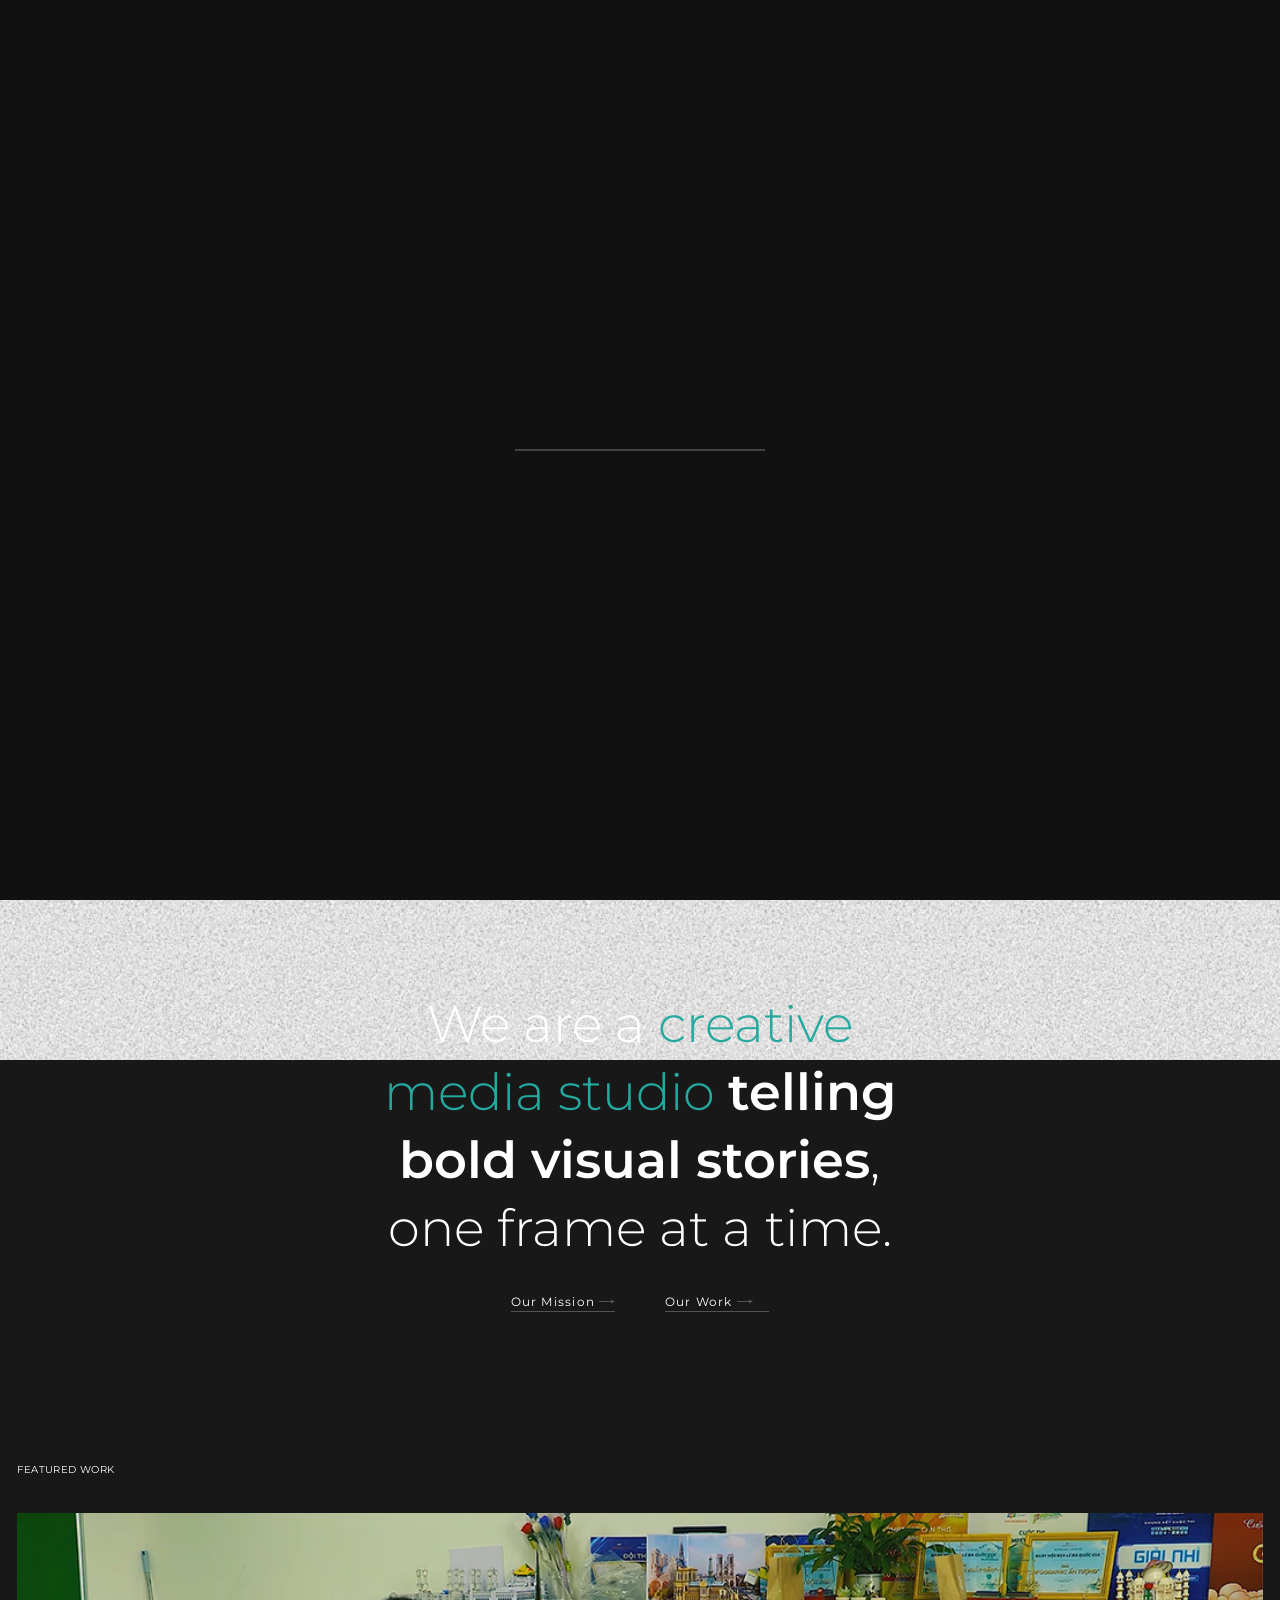
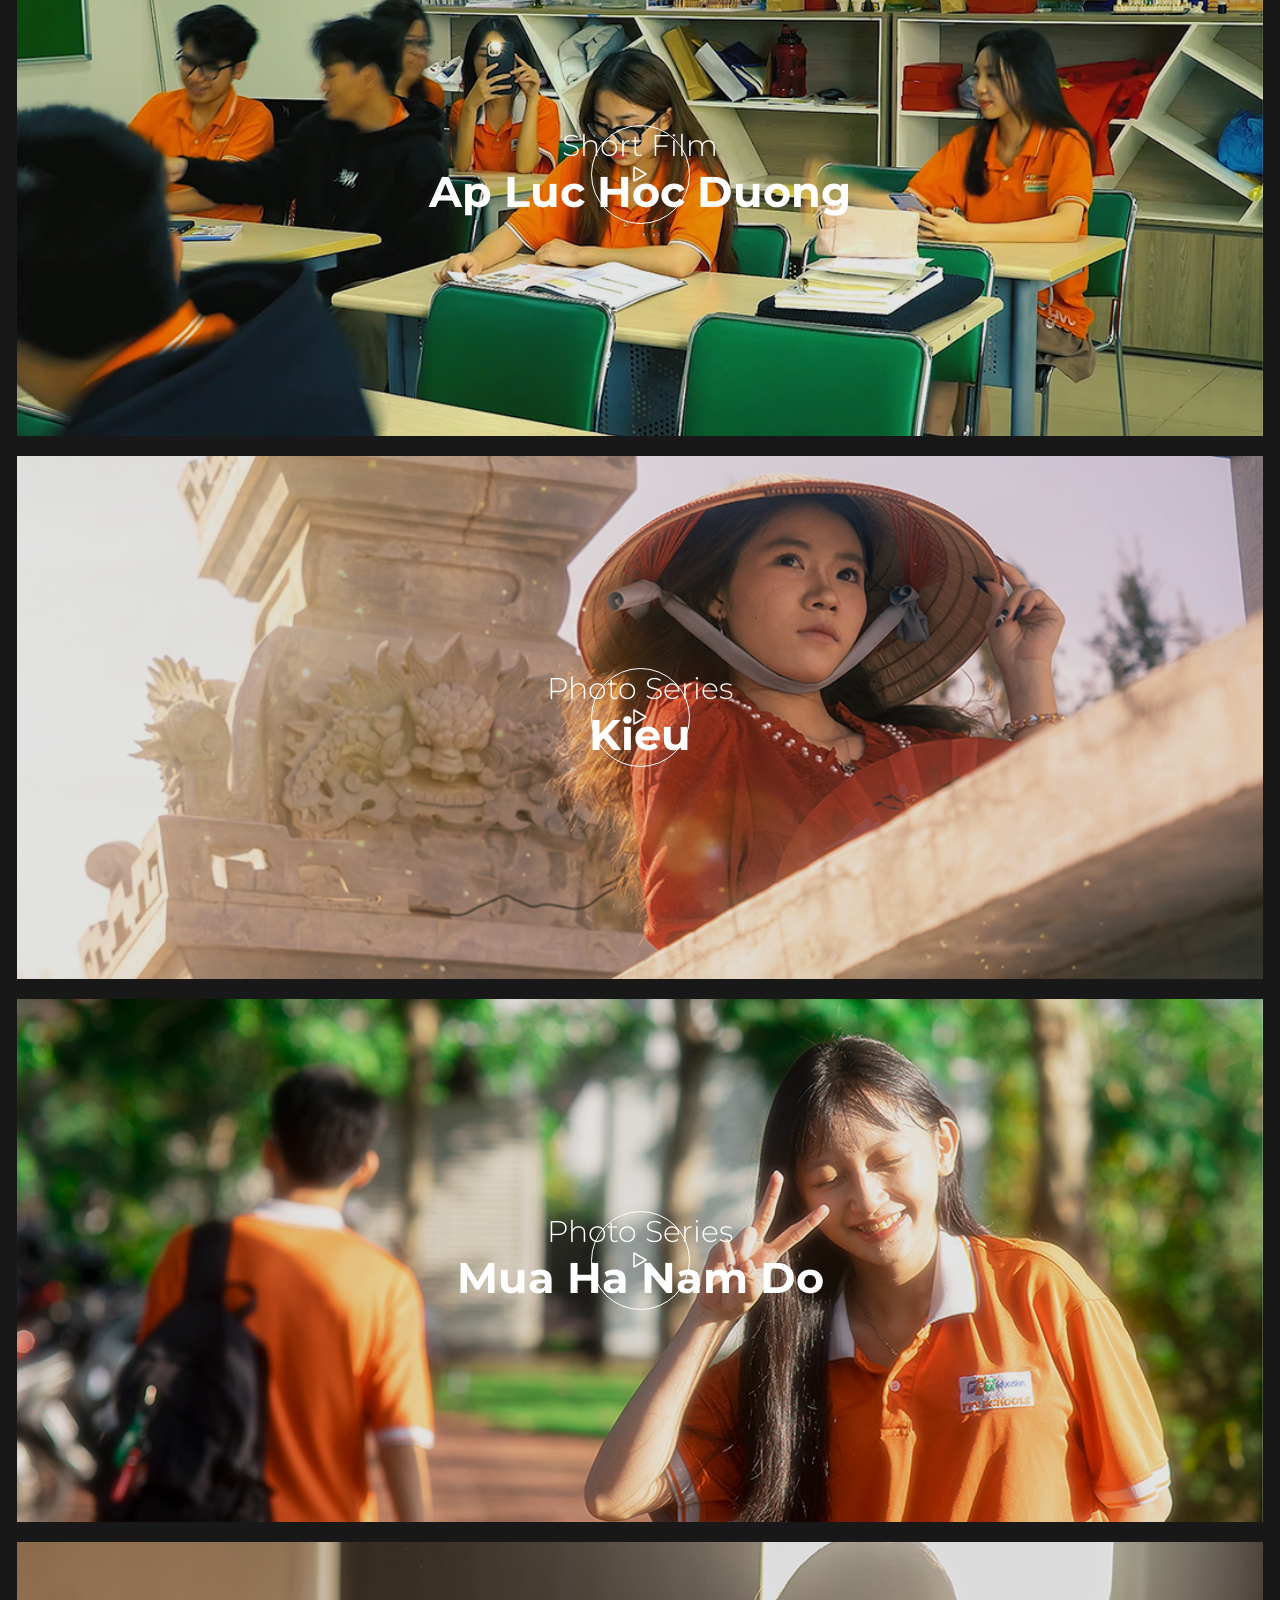
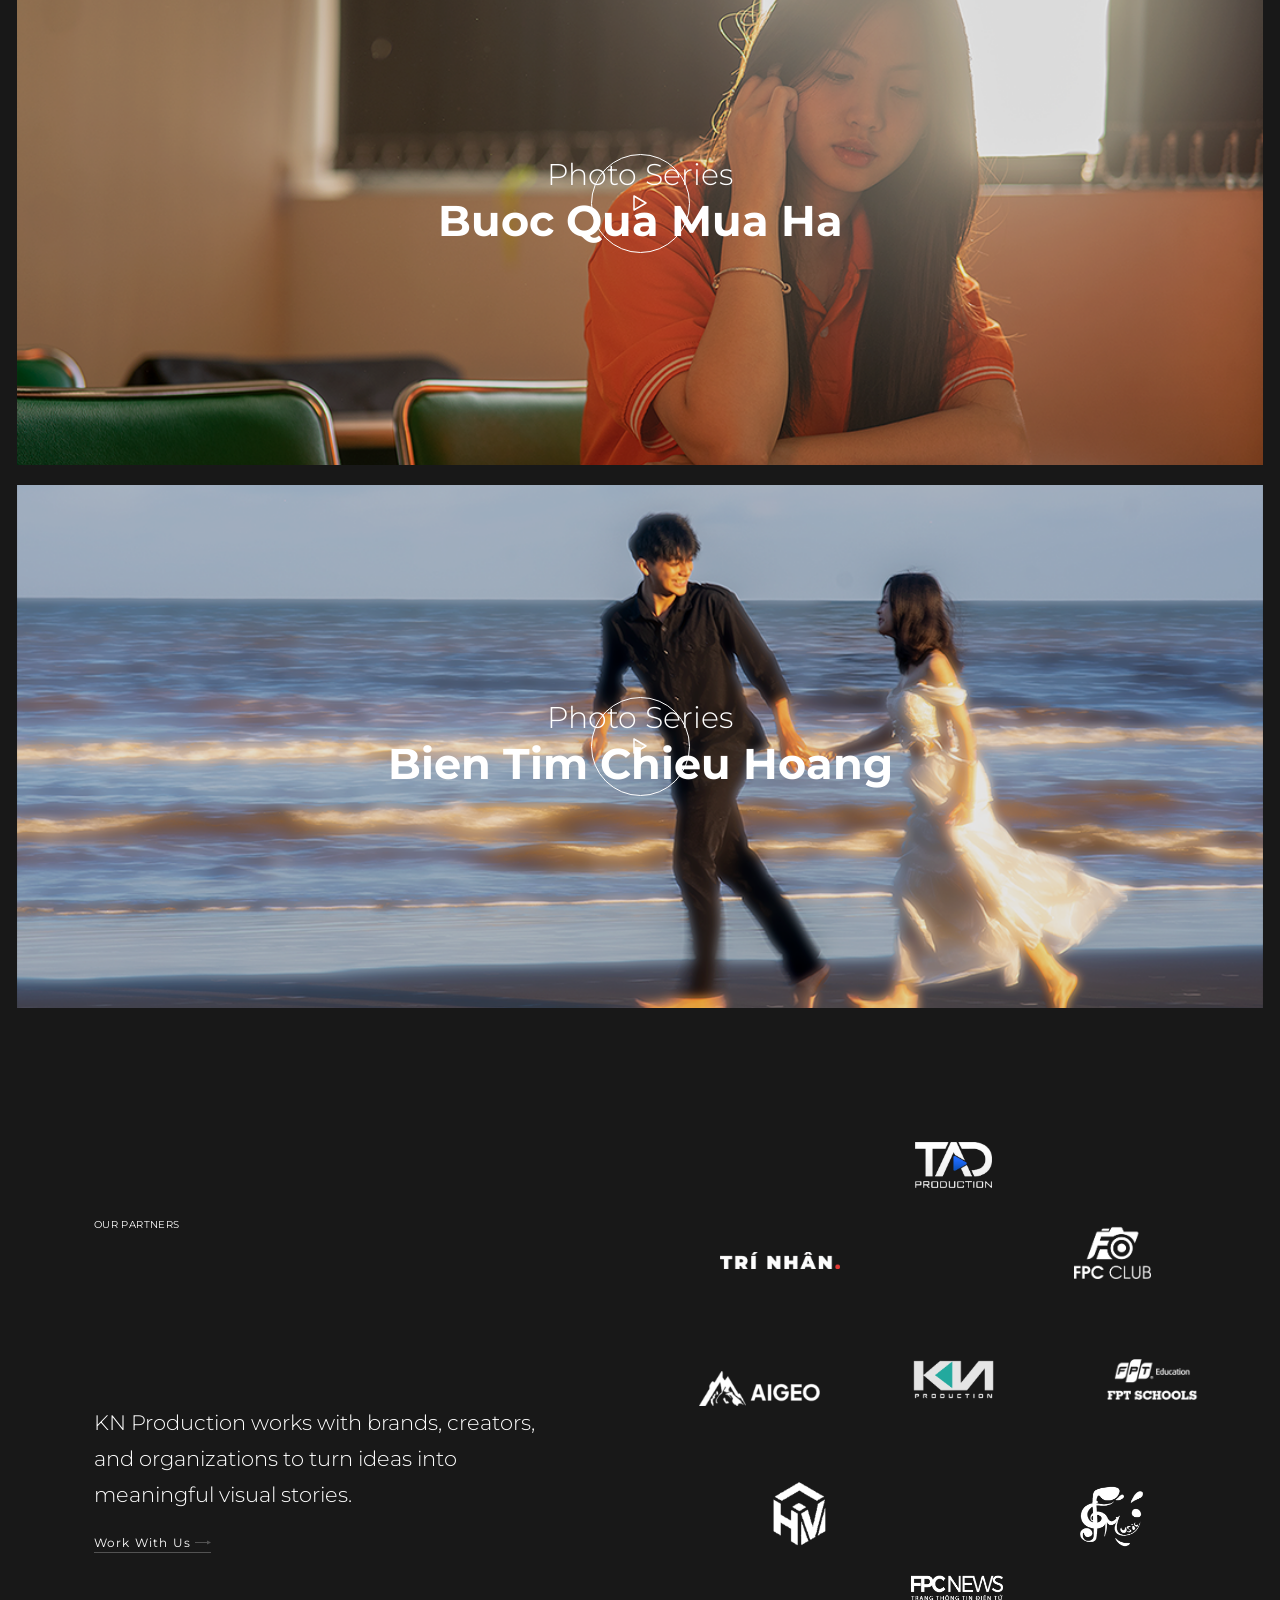
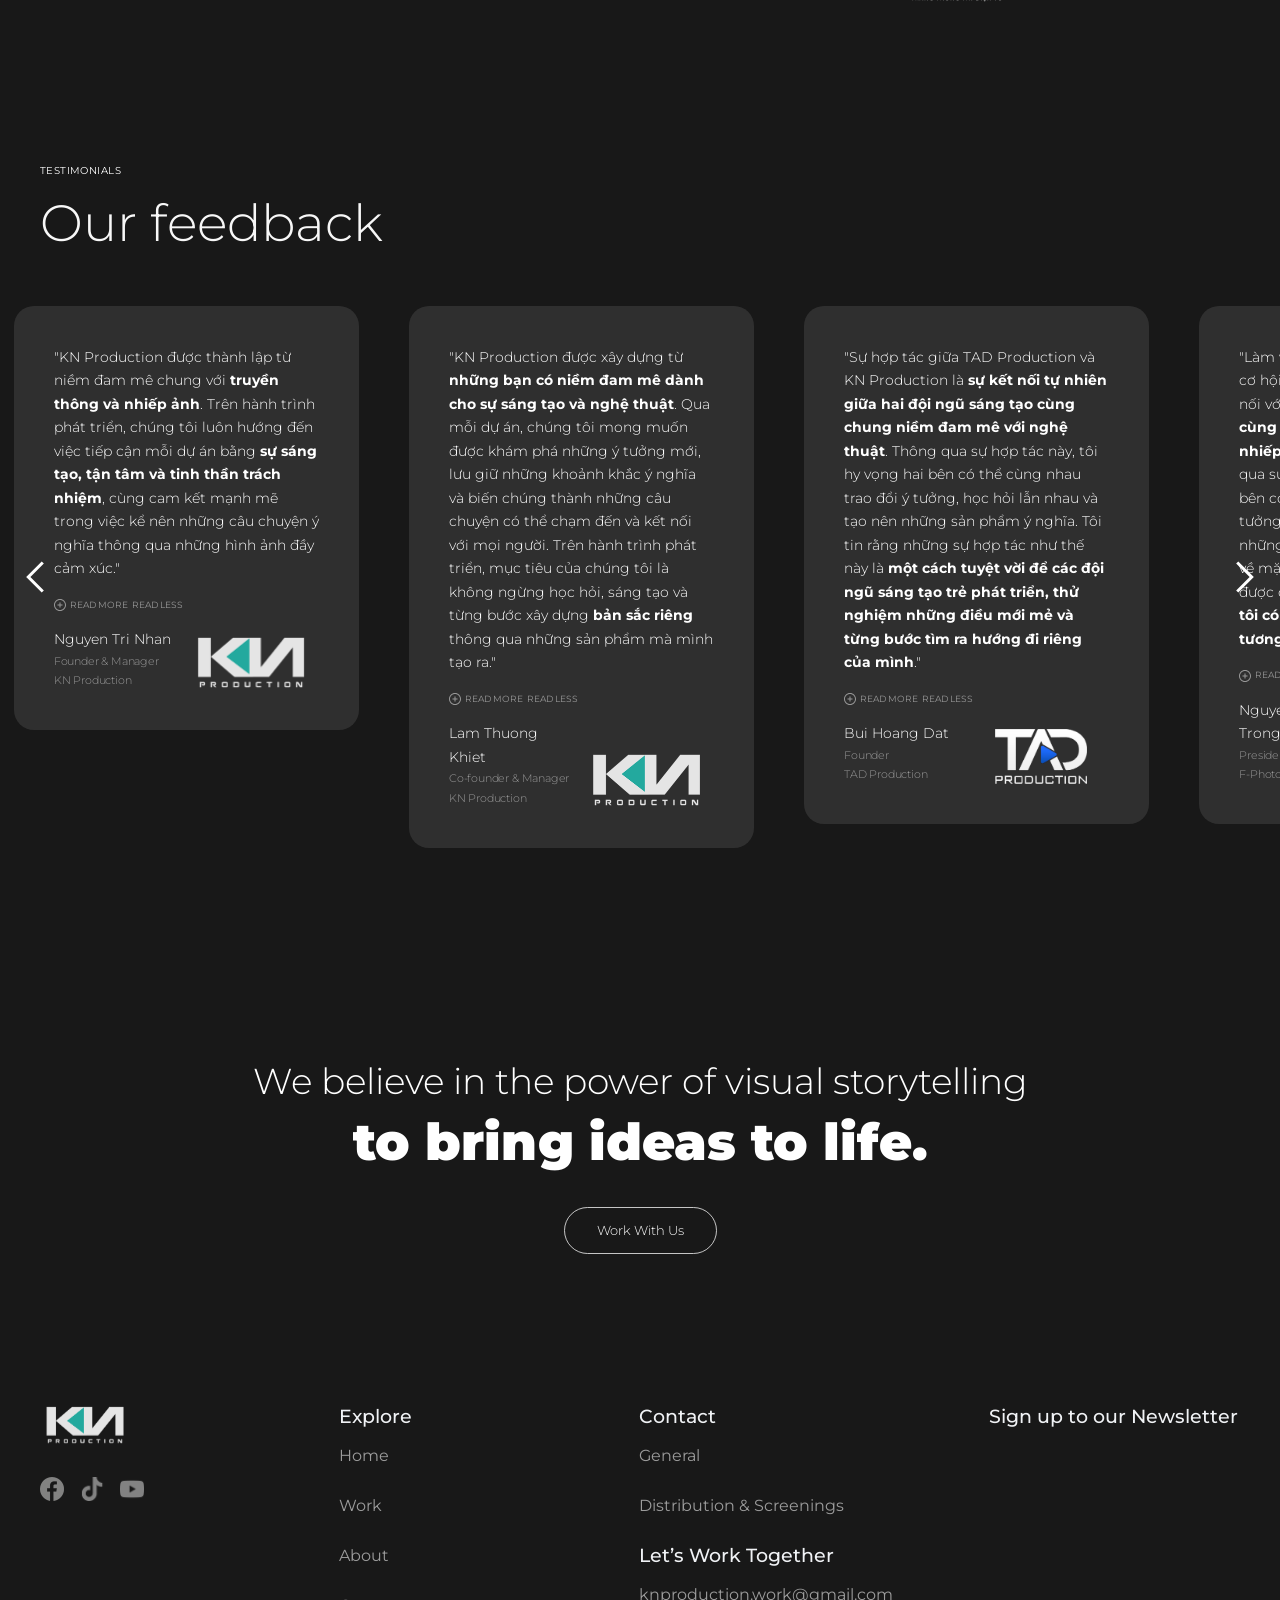
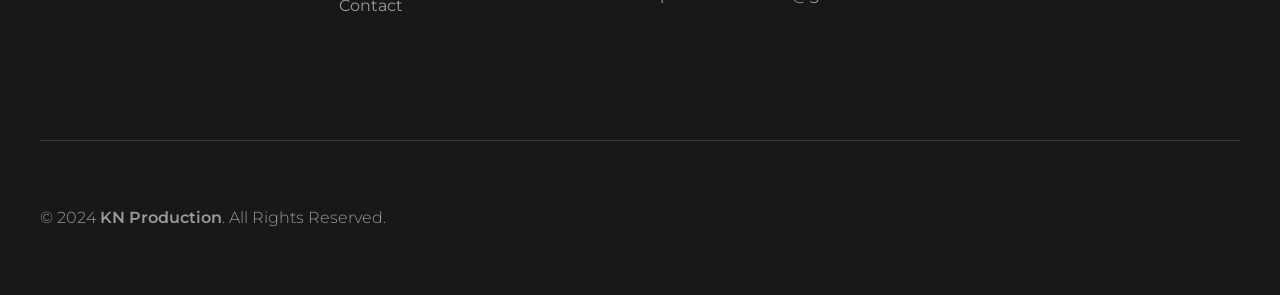
==== commit 76164223: "up" ====
--- a/index.html
+++ b/index.html
@@ -807,7 +807,7 @@
           </div>
           <div id="w-node-cfd1824b-8662-e173-cd3c-60528b5e1009-d14f3640" class="partners-wrapper">
             <div data-w-id="db398e38-ee8d-6526-600d-67be1b0c6643" class="partners-orbit-1">
-              <a href="https://wibey.netlify.app" target="_blank" class="partner-logo-link wwf w-inline-block">
+              <a href="https://www.facebook.com/tadproduction2025" target="_blank" class="partner-logo-link wwf w-inline-block">
                 <img src="images/tad.png" loading="lazy" alt="" class="partners-wwf" />
               </a>
               <a href="https://fphoto.netlify.app" target="_blank" class="partner-logo-link seah-shepherd w-inline-block">
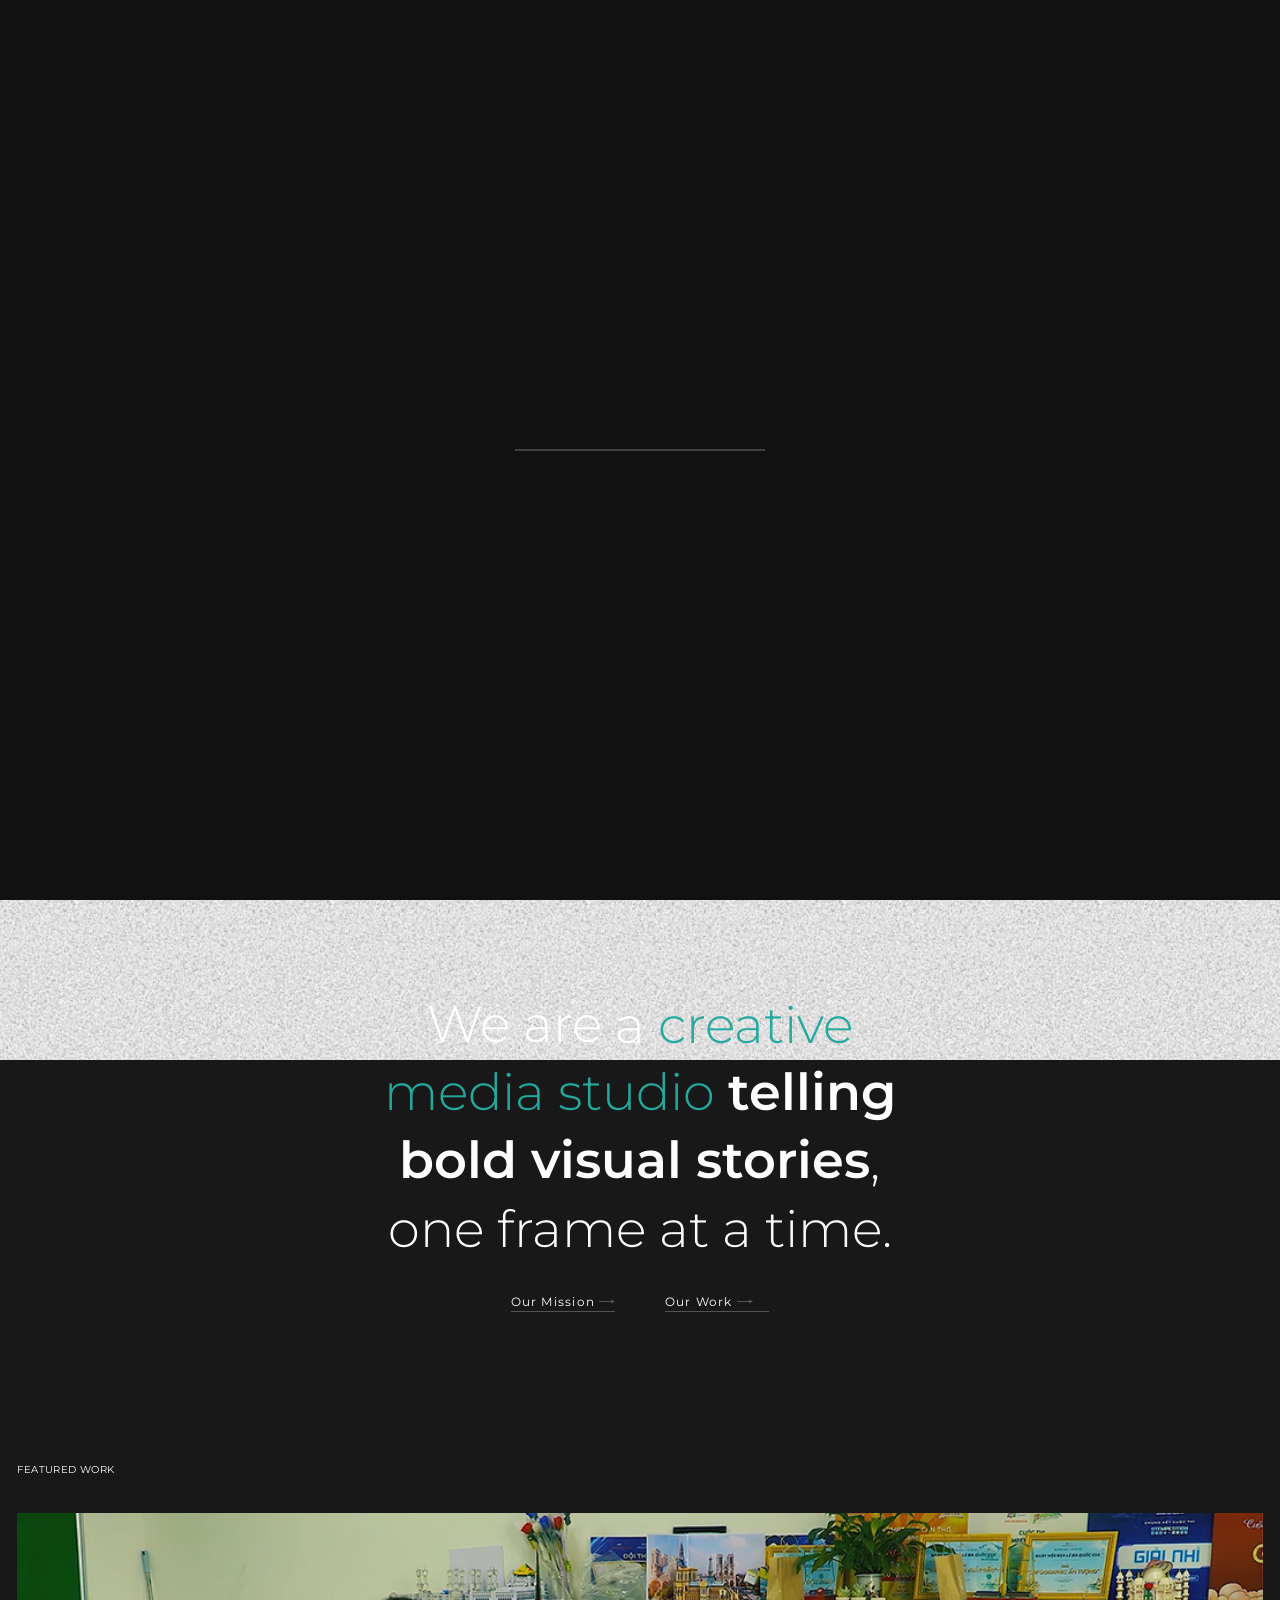
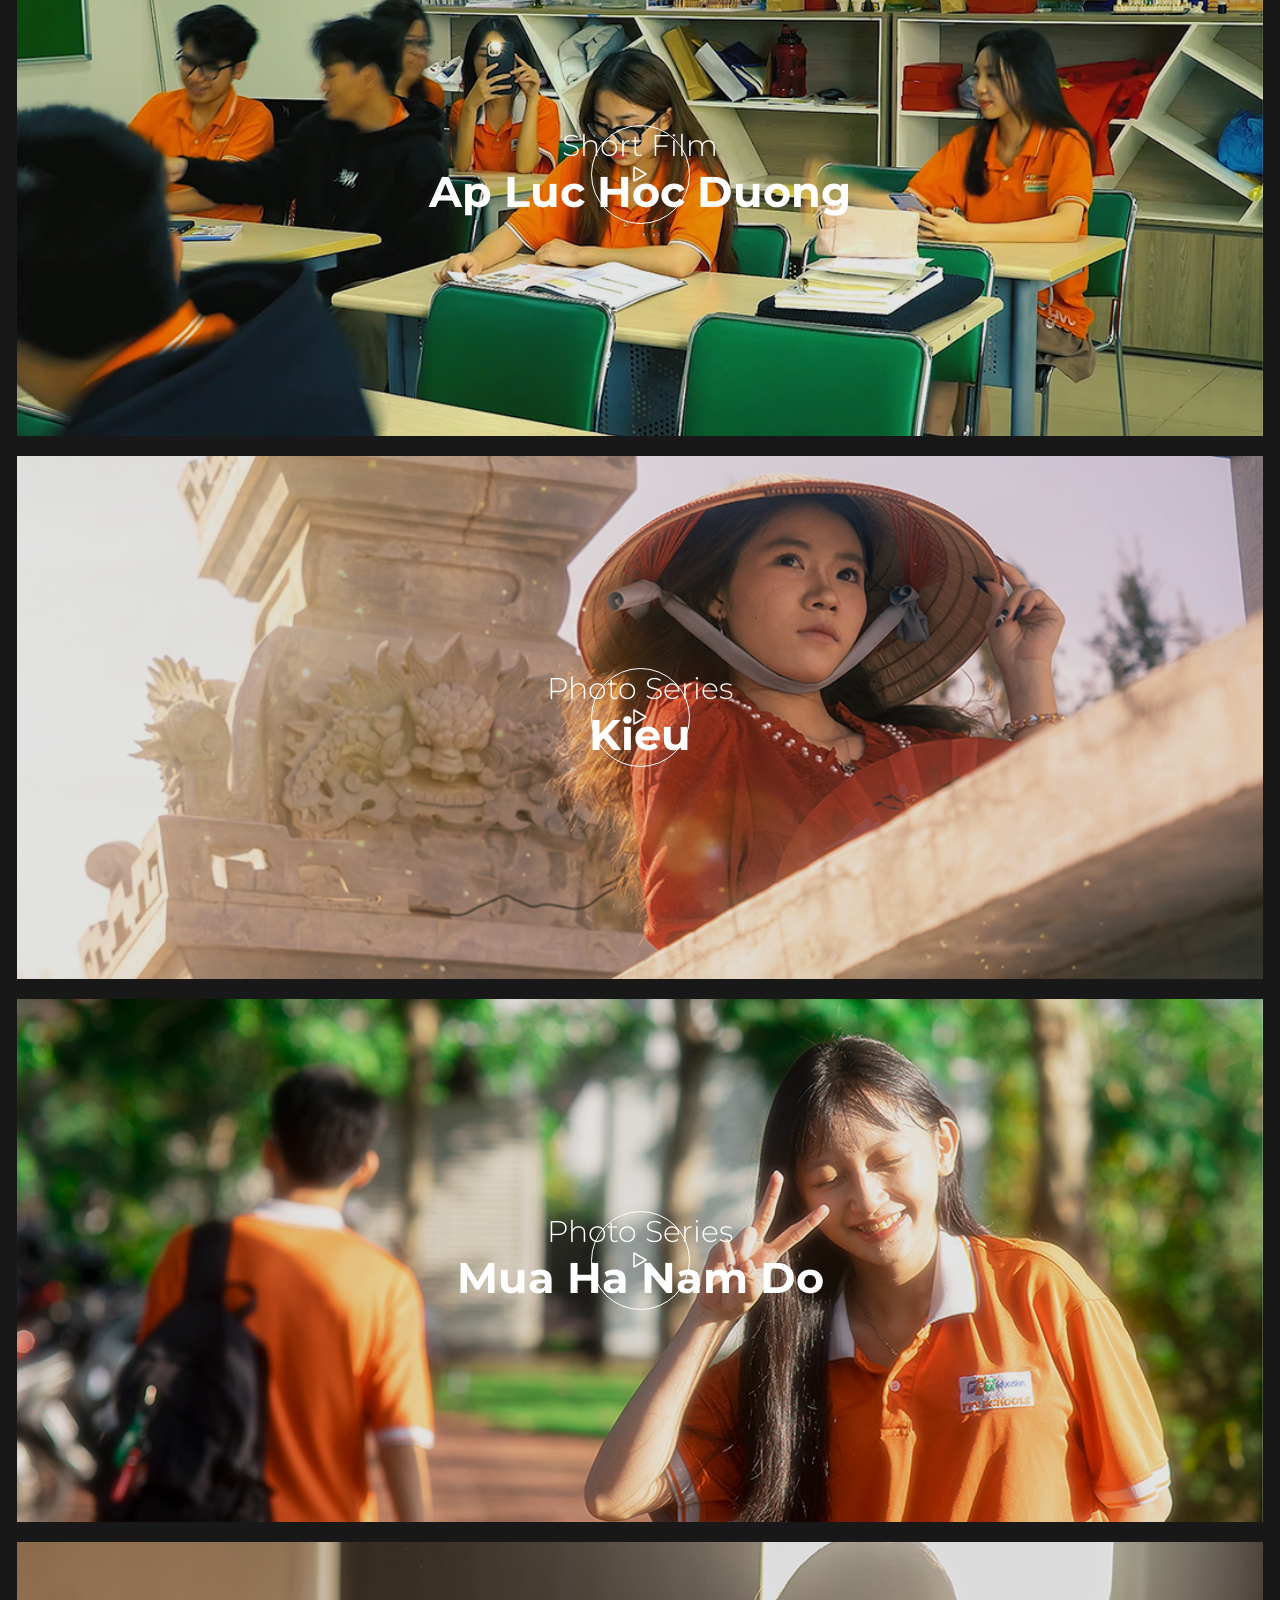
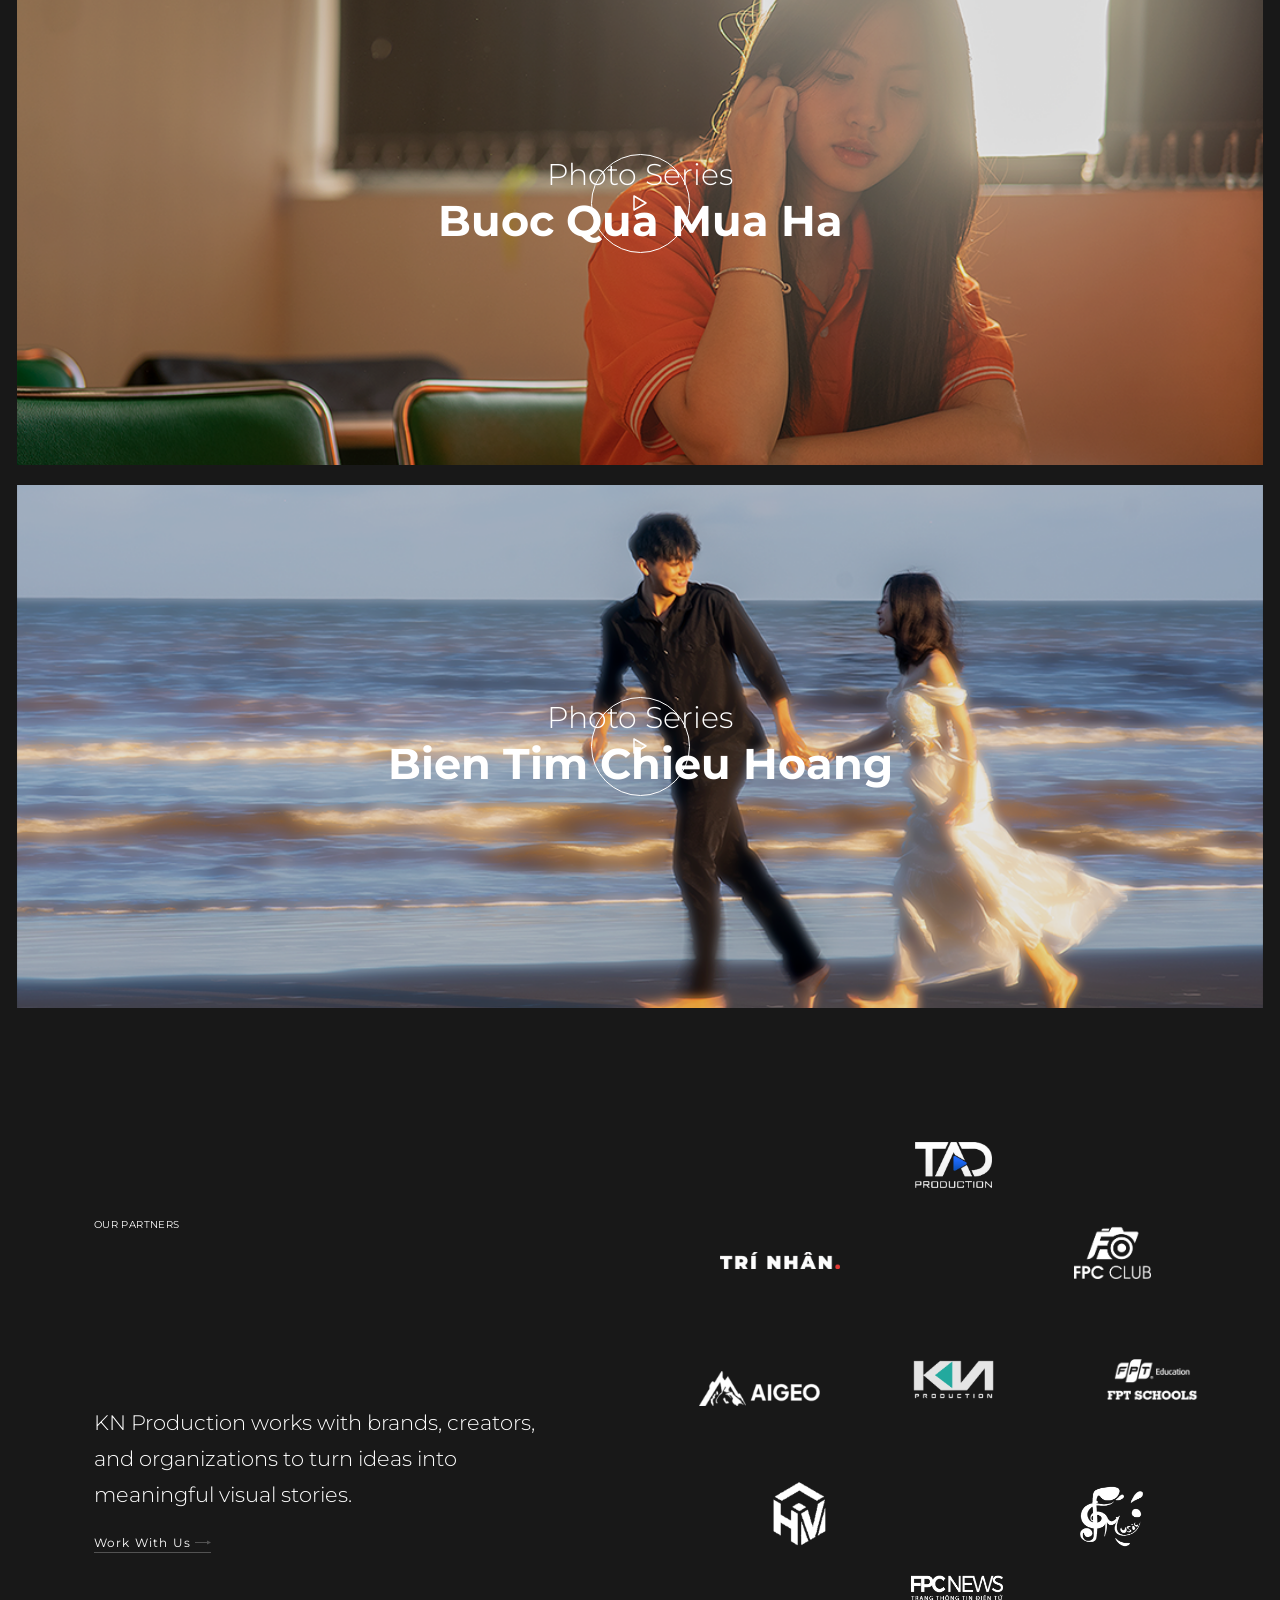
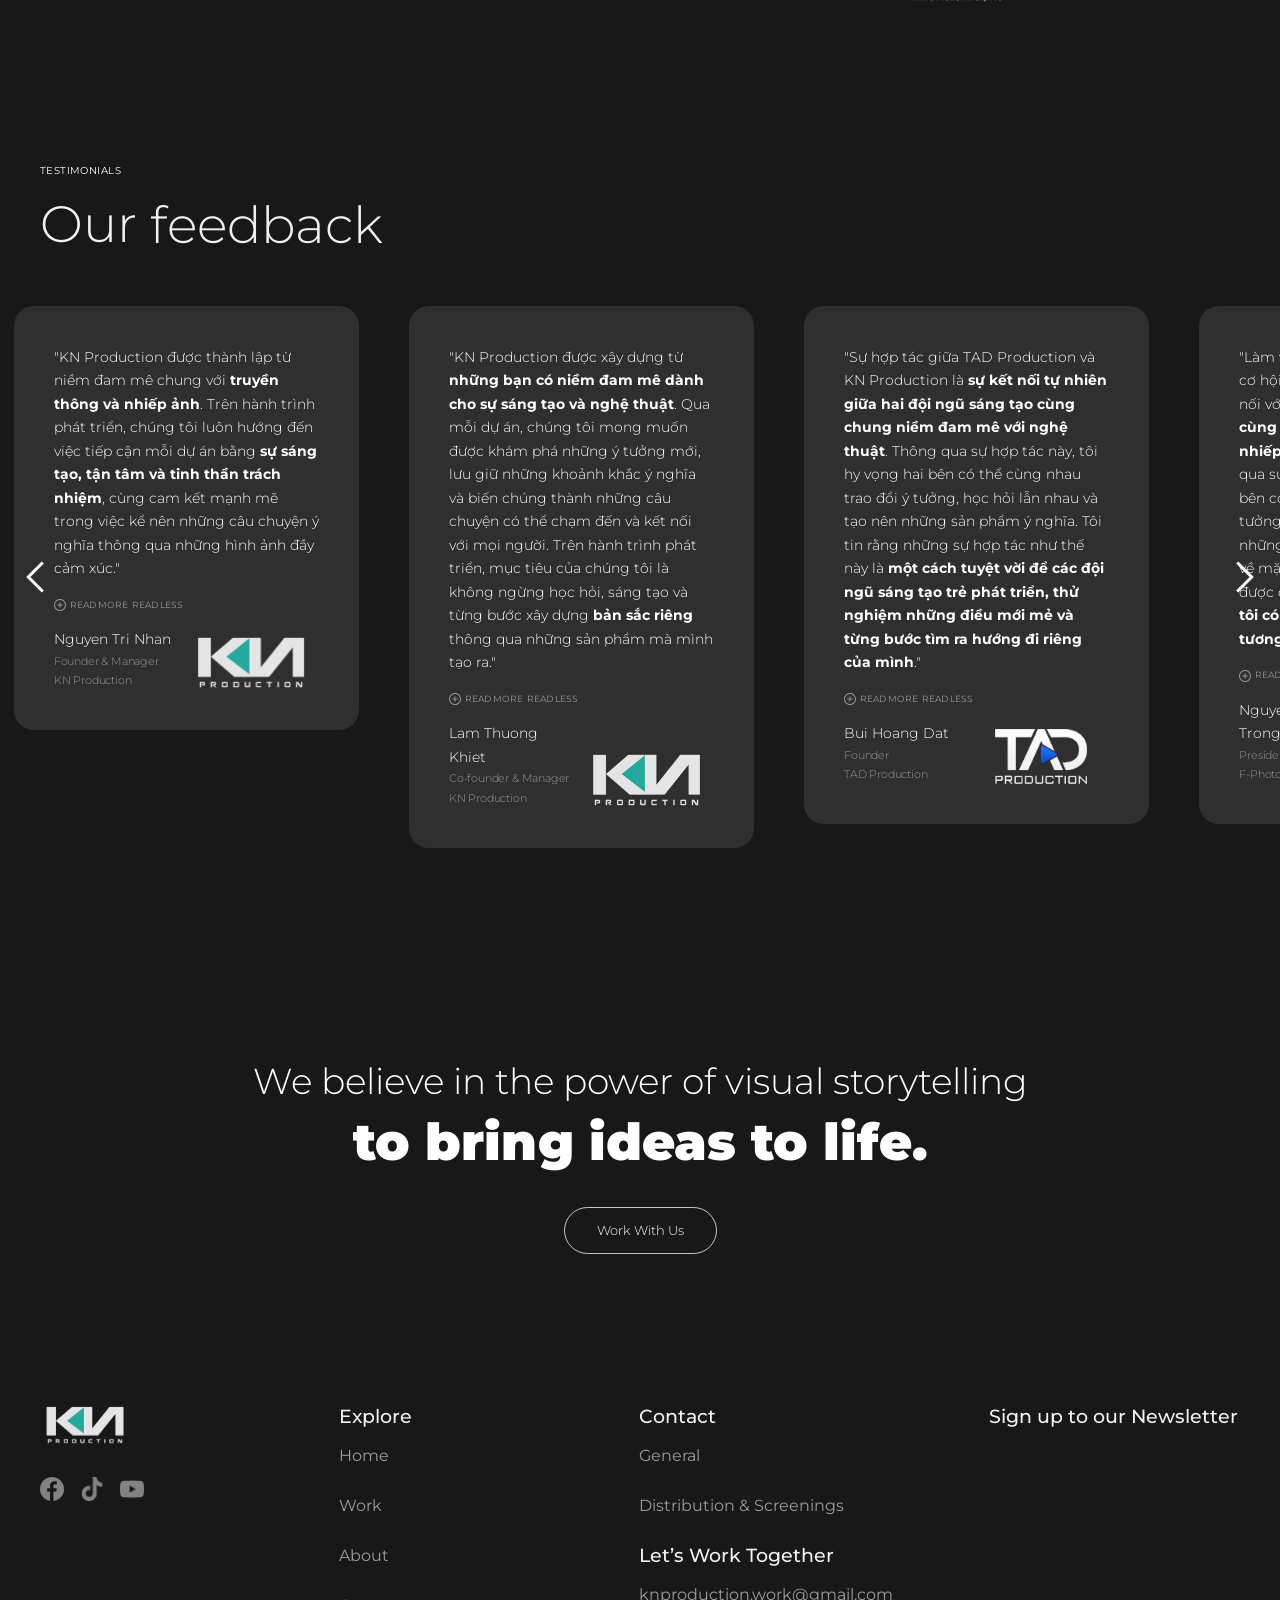
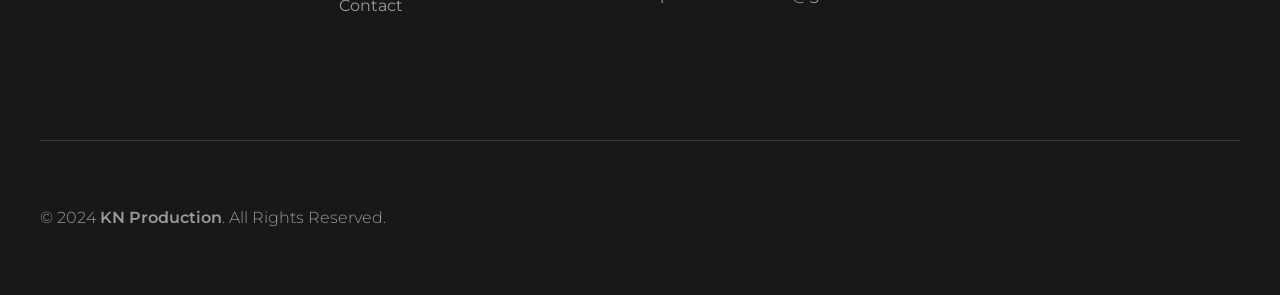
==== commit cc9d92ca: "up" ====
--- a/index.html
+++ b/index.html
@@ -1,6 +1,6 @@
 <!DOCTYPE html>
 <!-- Last Published: Mon Jul 08 2024 00:47:30 GMT+0000 (Coordinated Universal Time) -->
-<html data-wf-domain="www.studiobirthplace.com" data-wf-page="6467931fe8ff6864d14f3640"
+<html data-wf-domain="https://knproduction.netlify.app" data-wf-page="6467931fe8ff6864d14f3640"
   data-wf-site="6465c08bc2eb8d26649eade8">
 
 <head>
@@ -596,7 +596,7 @@
                     muted="" playsinline="" data-wf-ignore="true" data-object-fit="cover">
                     <source src="images/ap-luc-hoc-duong.mp4"
                       data-wf-ignore="true" />
-                    <source src="images/ap-luc-hoc-duong.mp4"
+                    <source src="images/ap-luc-hoc-duong.webp"
                       data-wf-ignore="true" />
                   </video>
                 </div>
@@ -622,6 +622,7 @@
             </div>
           </a>
         </div>
+        
         <div class="project-link-aspect-ratio">
           <a hover-wrapper="true" href="https://www.facebook.com/share/p/1M9ZjL7KRN/" target="_blank" class="project-link w-inline-block">
             <div class="reveal-parent">
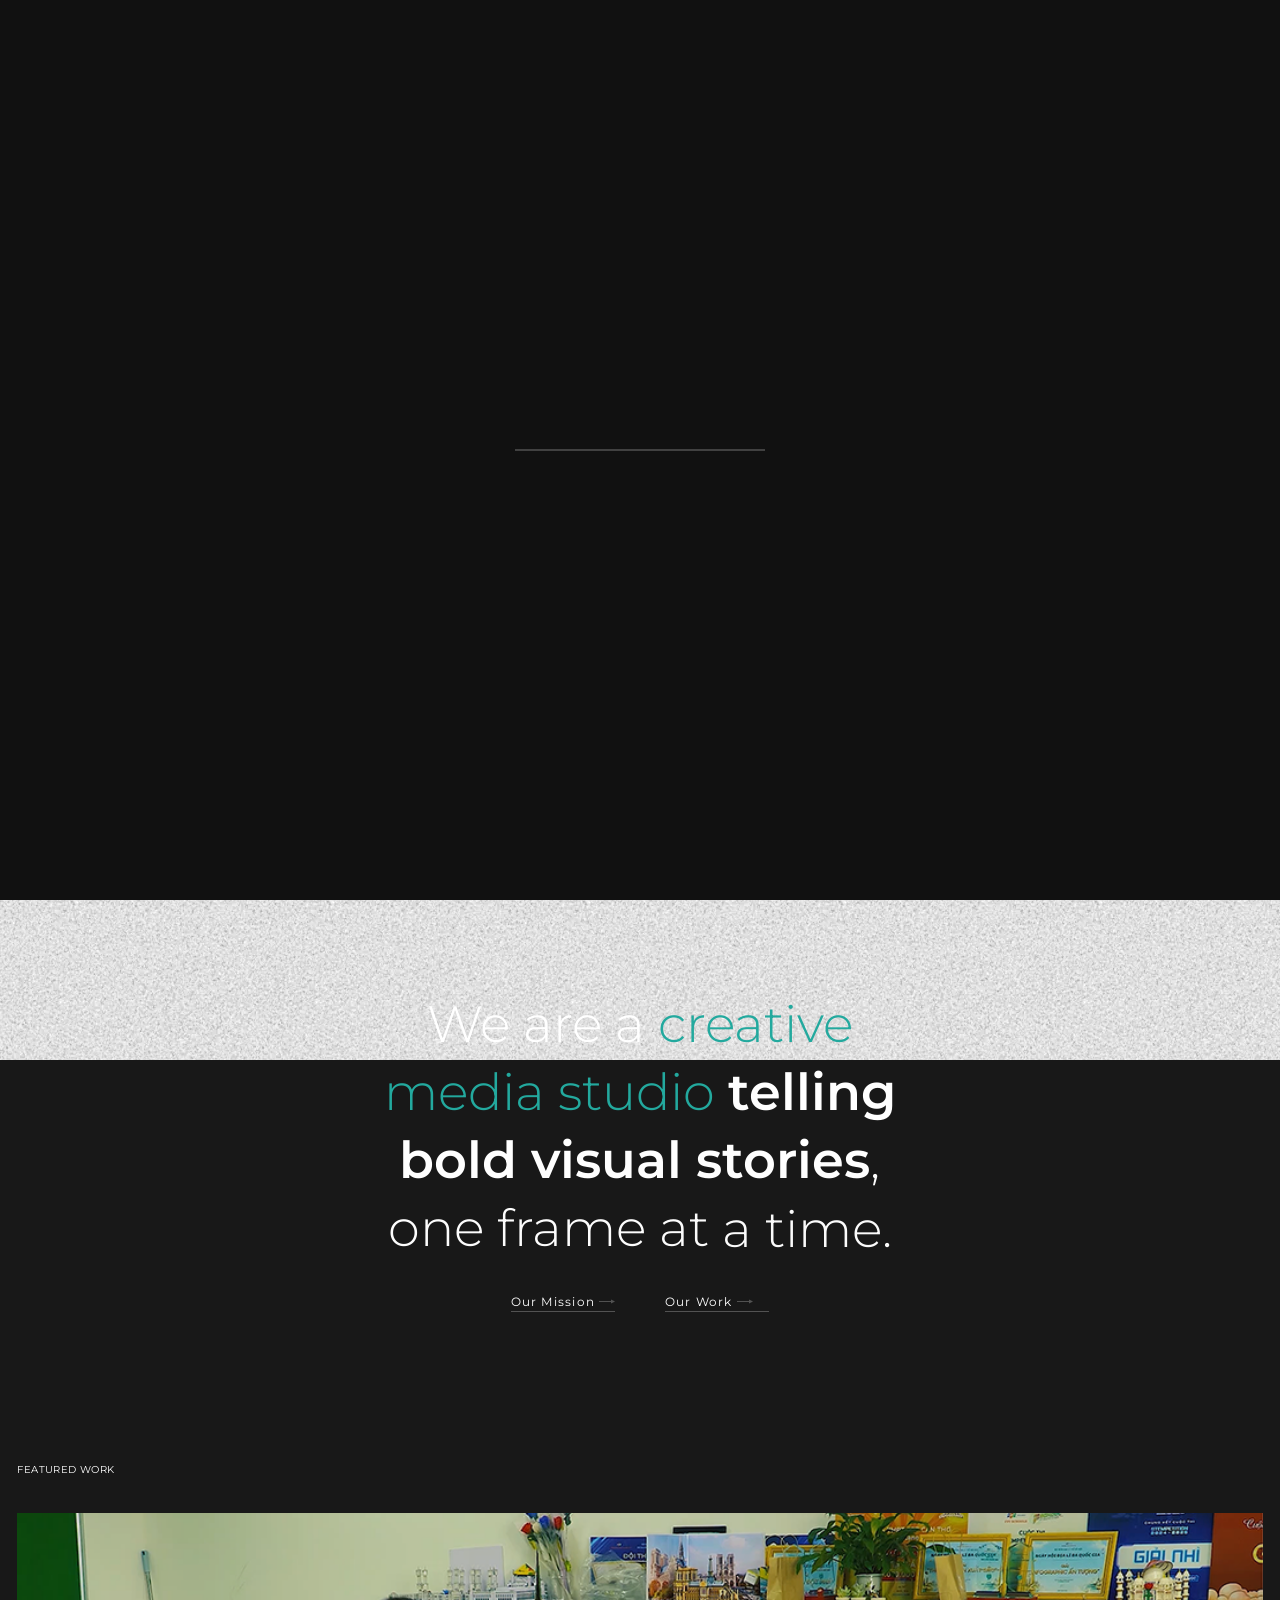
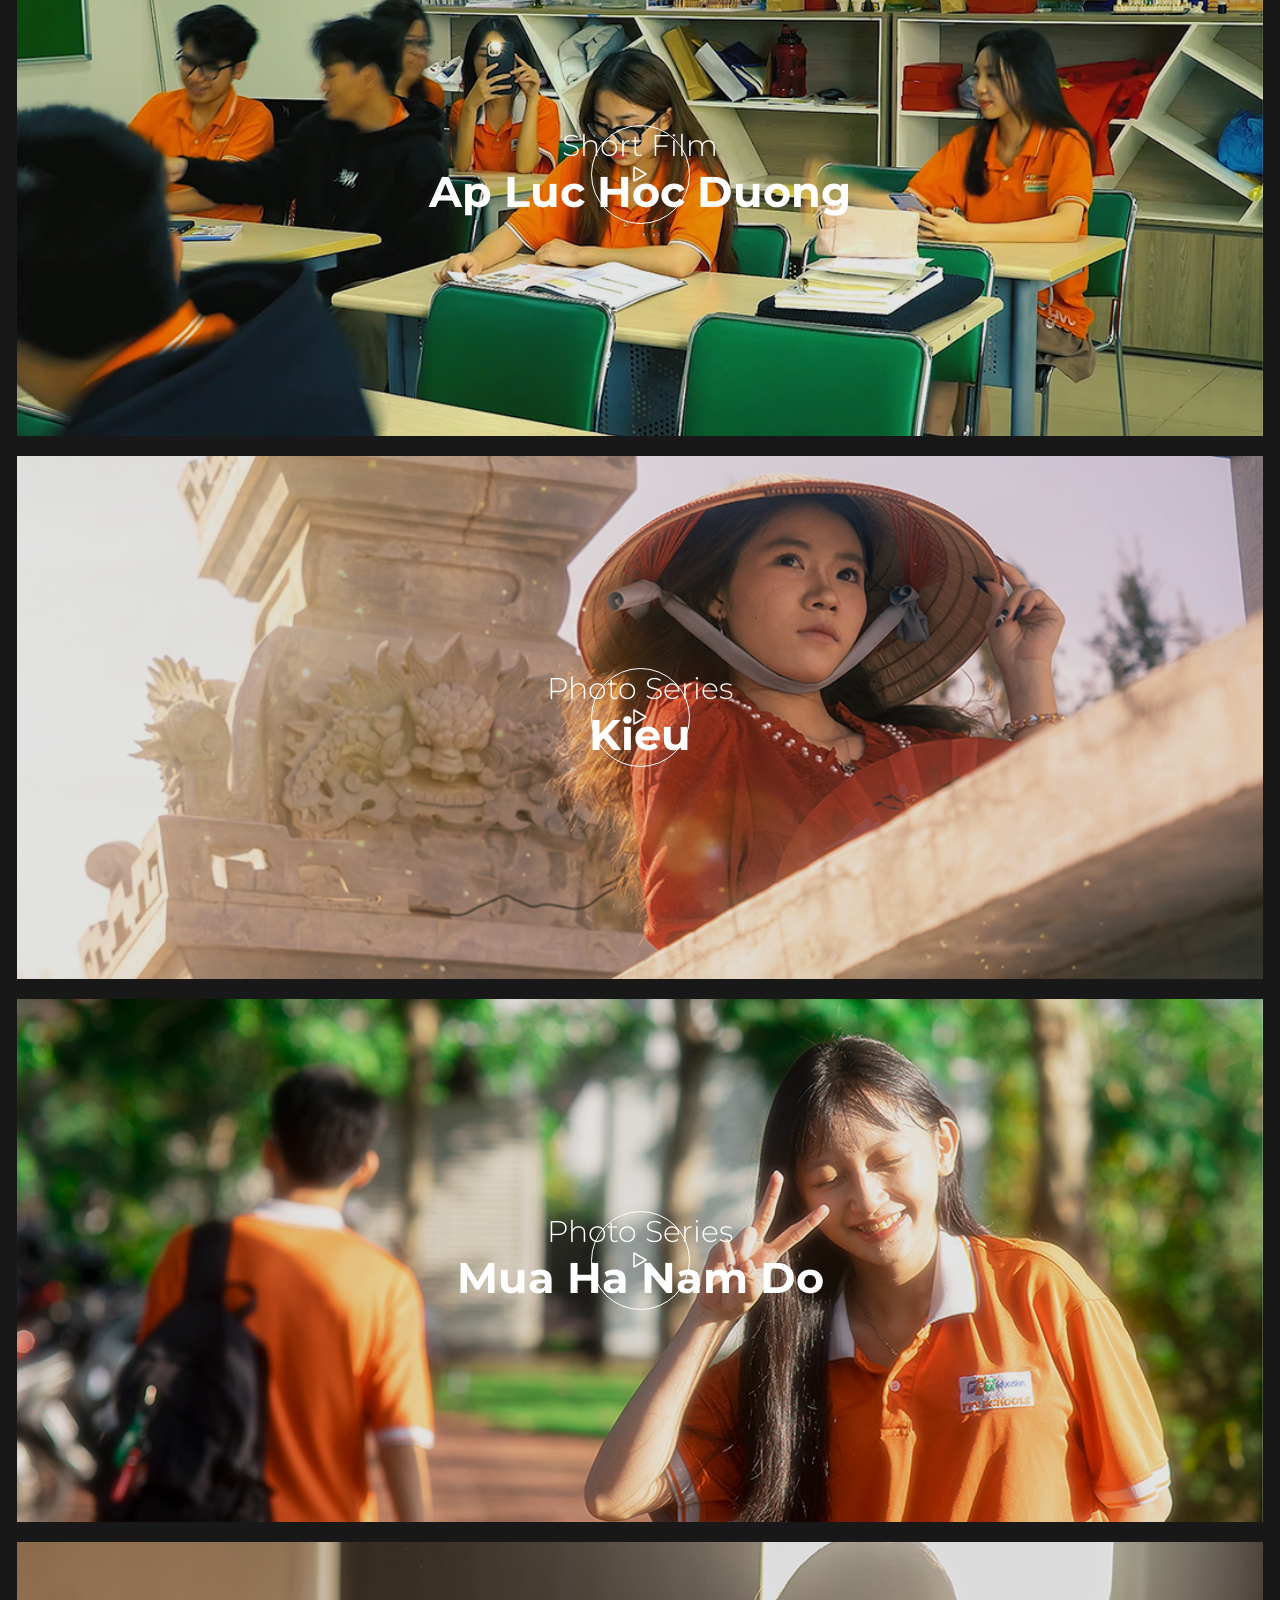
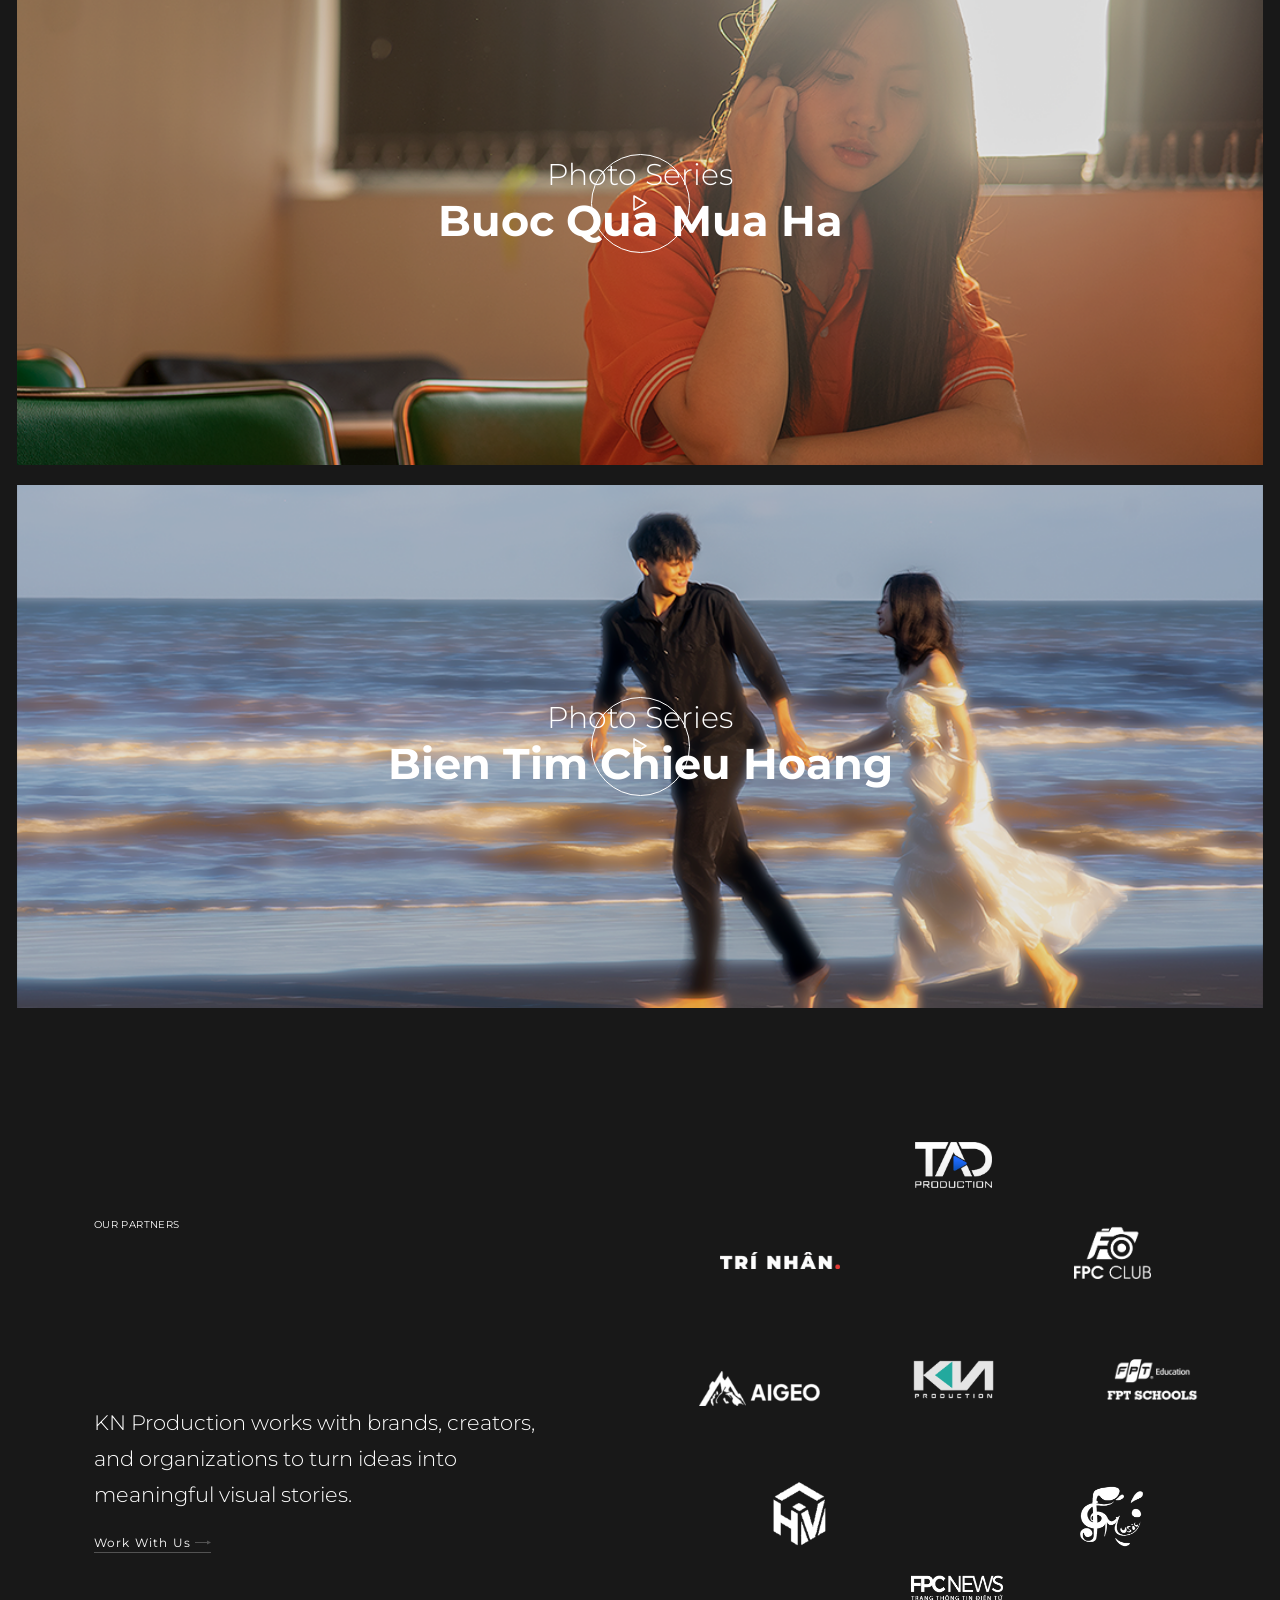
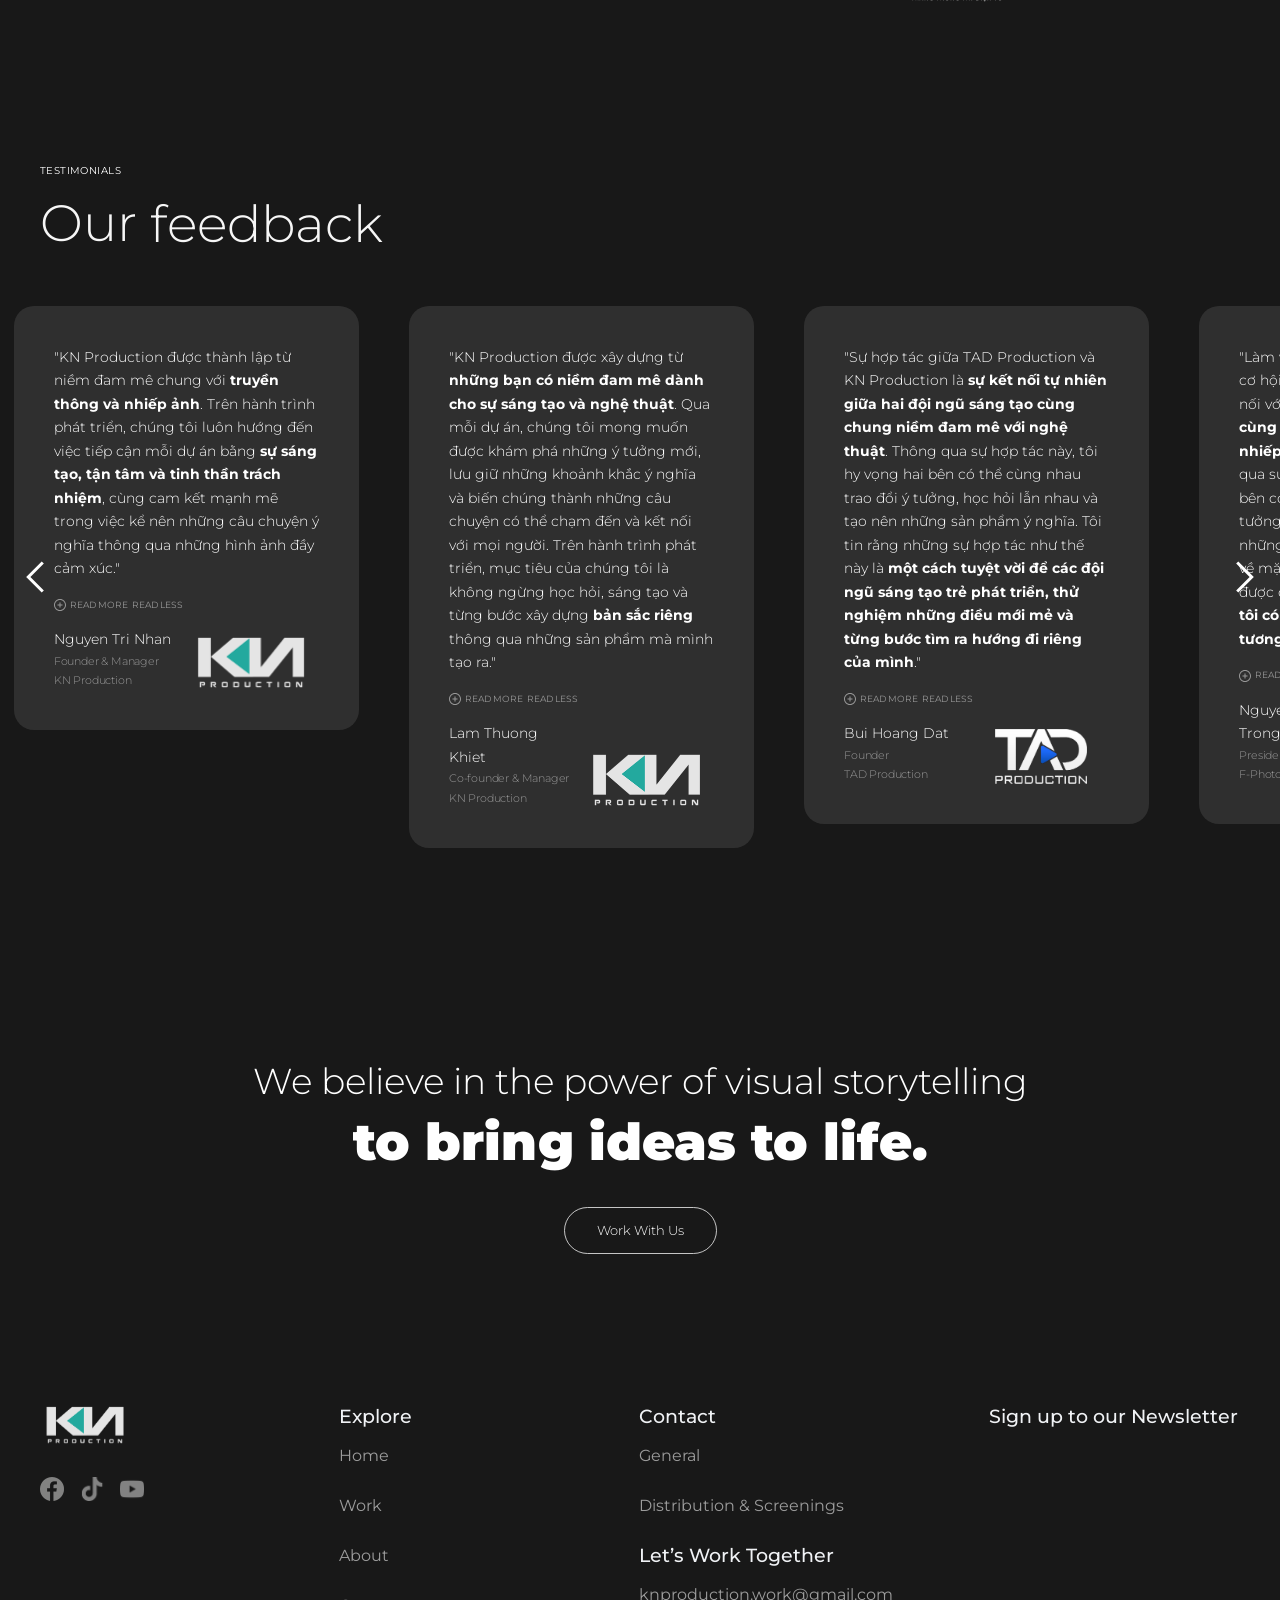
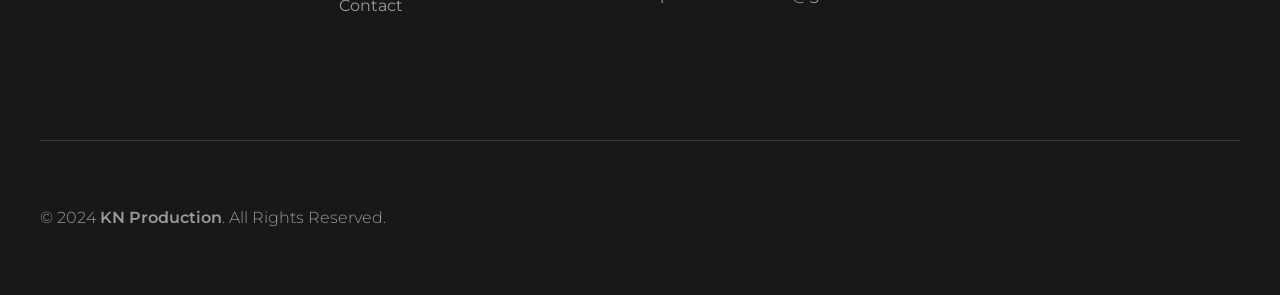
==== commit eb7c692f: "up" ====
--- a/index.html
+++ b/index.html
@@ -1,6 +1,6 @@
 <!DOCTYPE html>
 <!-- Last Published: Mon Jul 08 2024 00:47:30 GMT+0000 (Coordinated Universal Time) -->
-<html data-wf-domain="https://knproduction.netlify.app" data-wf-page="6467931fe8ff6864d14f3640"
+<html data-wf-domain="https://kn.pro.vn" data-wf-page="6467931fe8ff6864d14f3640"
   data-wf-site="6465c08bc2eb8d26649eade8">
 
 <head>
@@ -34,7 +34,7 @@
   <meta name="viewport" content="width=device-width, initial-scale=1" />
 
   <!-- Canonical -->
-  <link rel="canonical" href="https://knproduction.netlify.app" />
+  <link rel="canonical" href="https://kn.pro.vn" />
 
   <!-- Theme / Browser -->
   <meta name="theme-color" content="#000000" />
@@ -48,14 +48,14 @@
     property="og:description"
     content="KN Production is a creative production studio specializing in photography, film, visual storytelling, and creative content for brands and organizations."
   />
-  <meta property="og:url" content="https://knproduction.netlify.app" />
+  <meta property="og:url" content="https://kn.pro.vn" />
   <meta
     property="og:image"
-    content="https://knproduction.netlify.app/images/panel.png"
+    content="https://kn.pro.vn/images/panel.png"
   />
   <meta
     property="og:image:secure_url"
-    content="https://knproduction.netlify.app/images/panel.png"
+    content="https://kn.pro.vn/images/panel.png"
   />
   <meta property="og:image:type" content="image/png" />
   <meta property="og:image:width" content="1200" />
@@ -72,7 +72,7 @@
   />
   <meta
     name="twitter:image"
-    content="https://knproduction.netlify.app/images/panel.png"
+    content="https://kn.pro.vn/images/panel.png"
   />
   <meta name="twitter:image:alt" content="KN Production" />
 
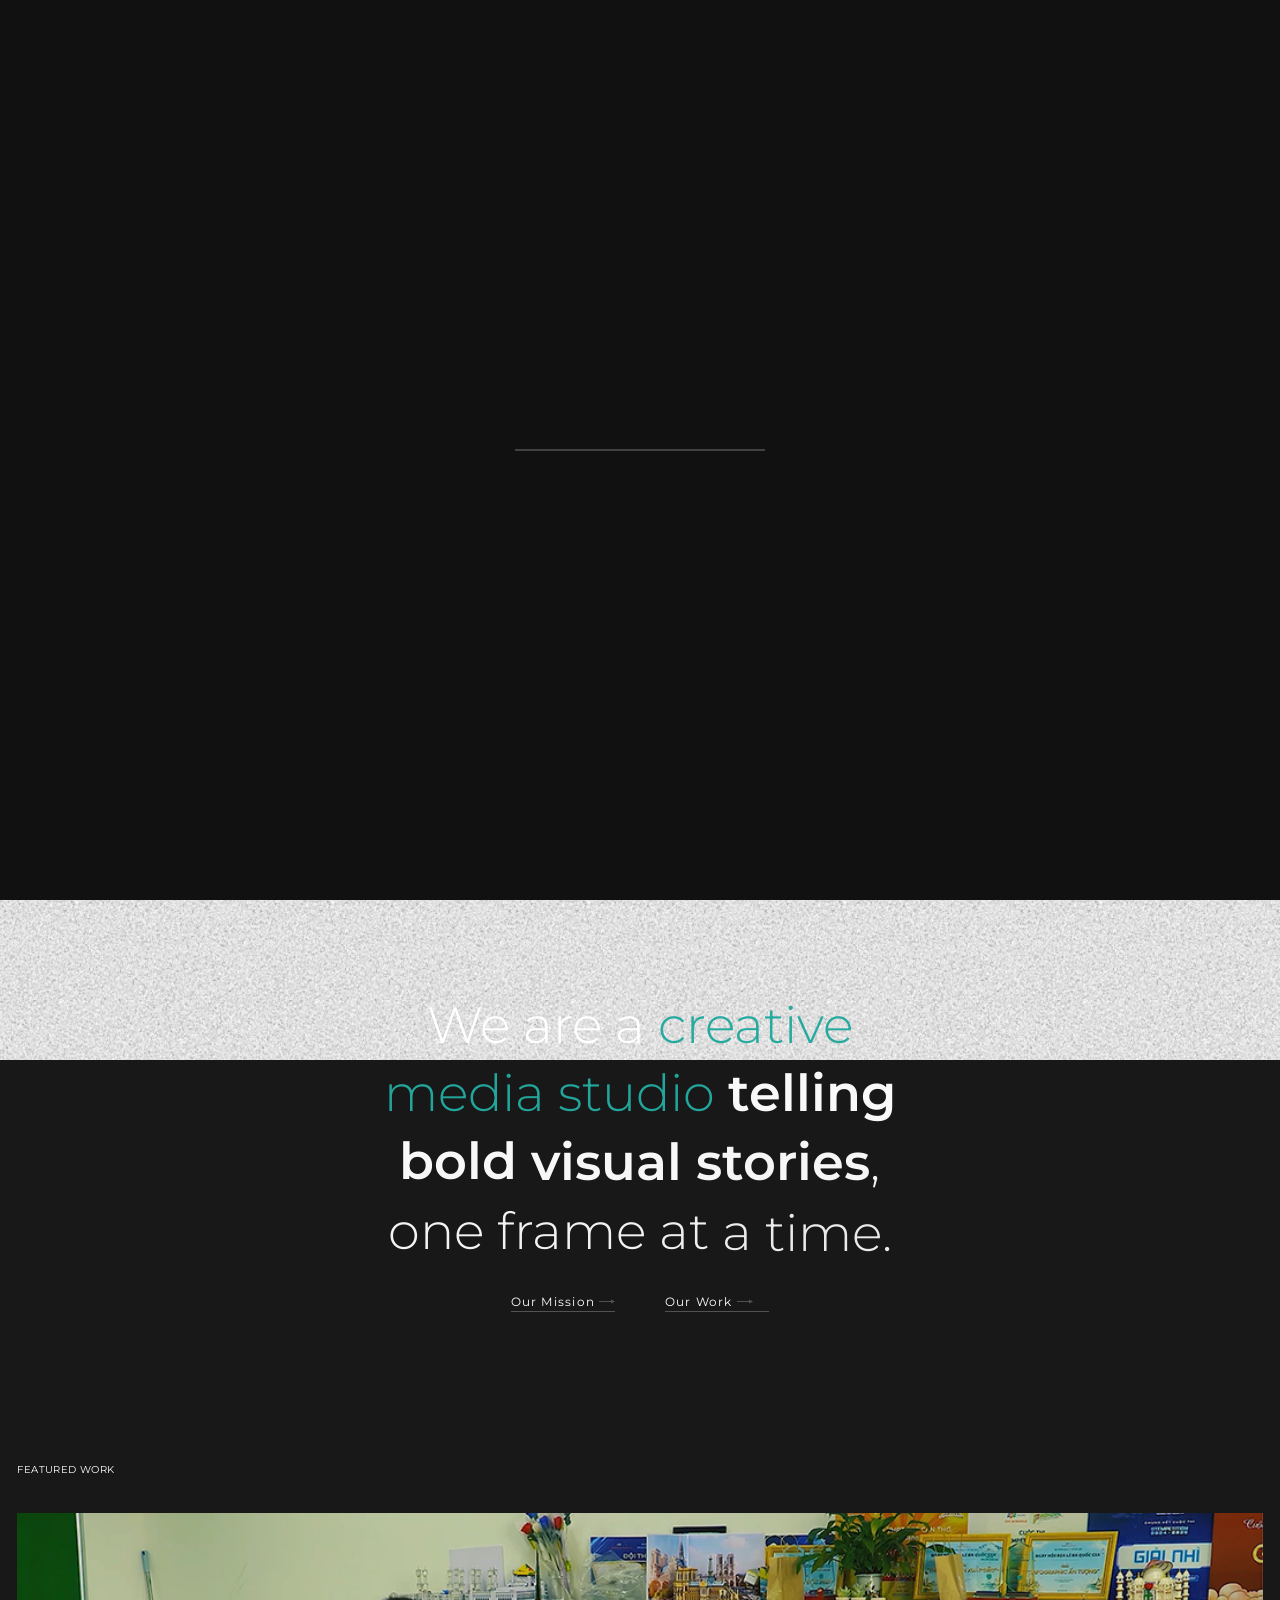
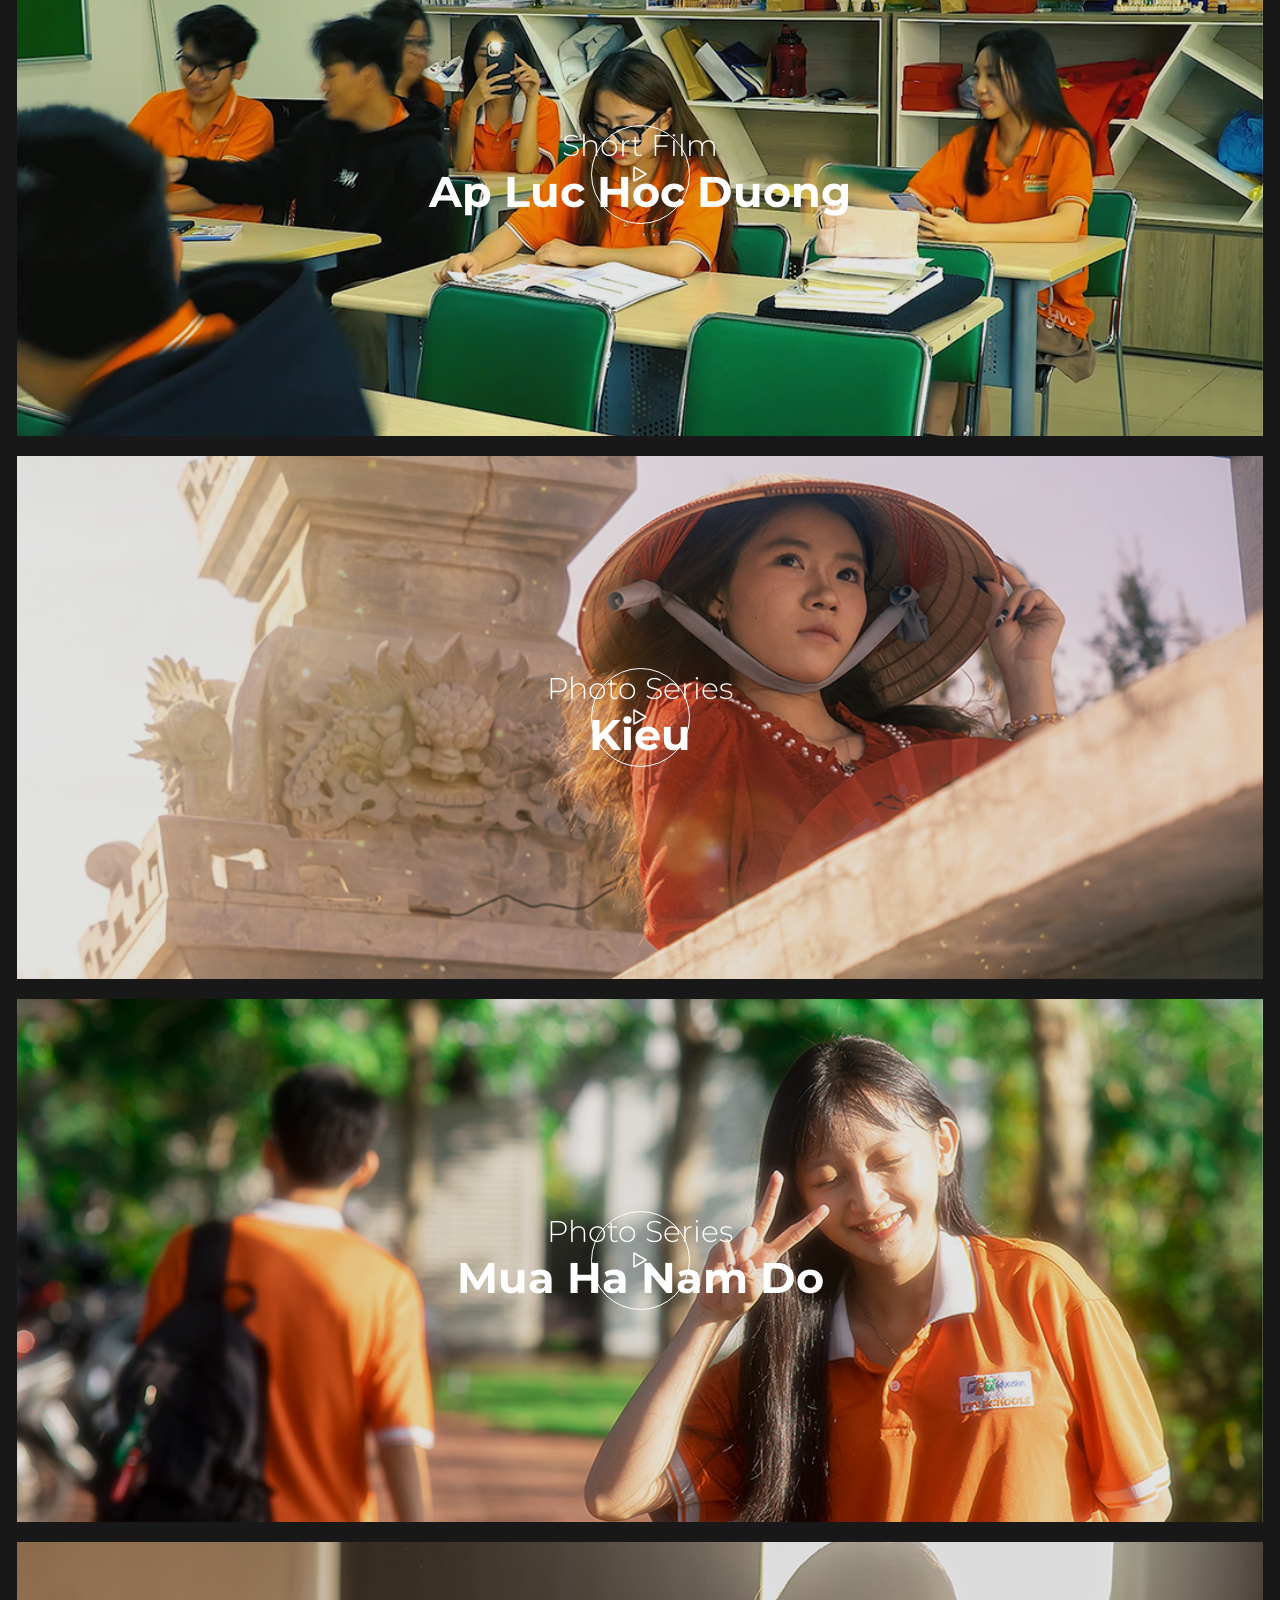
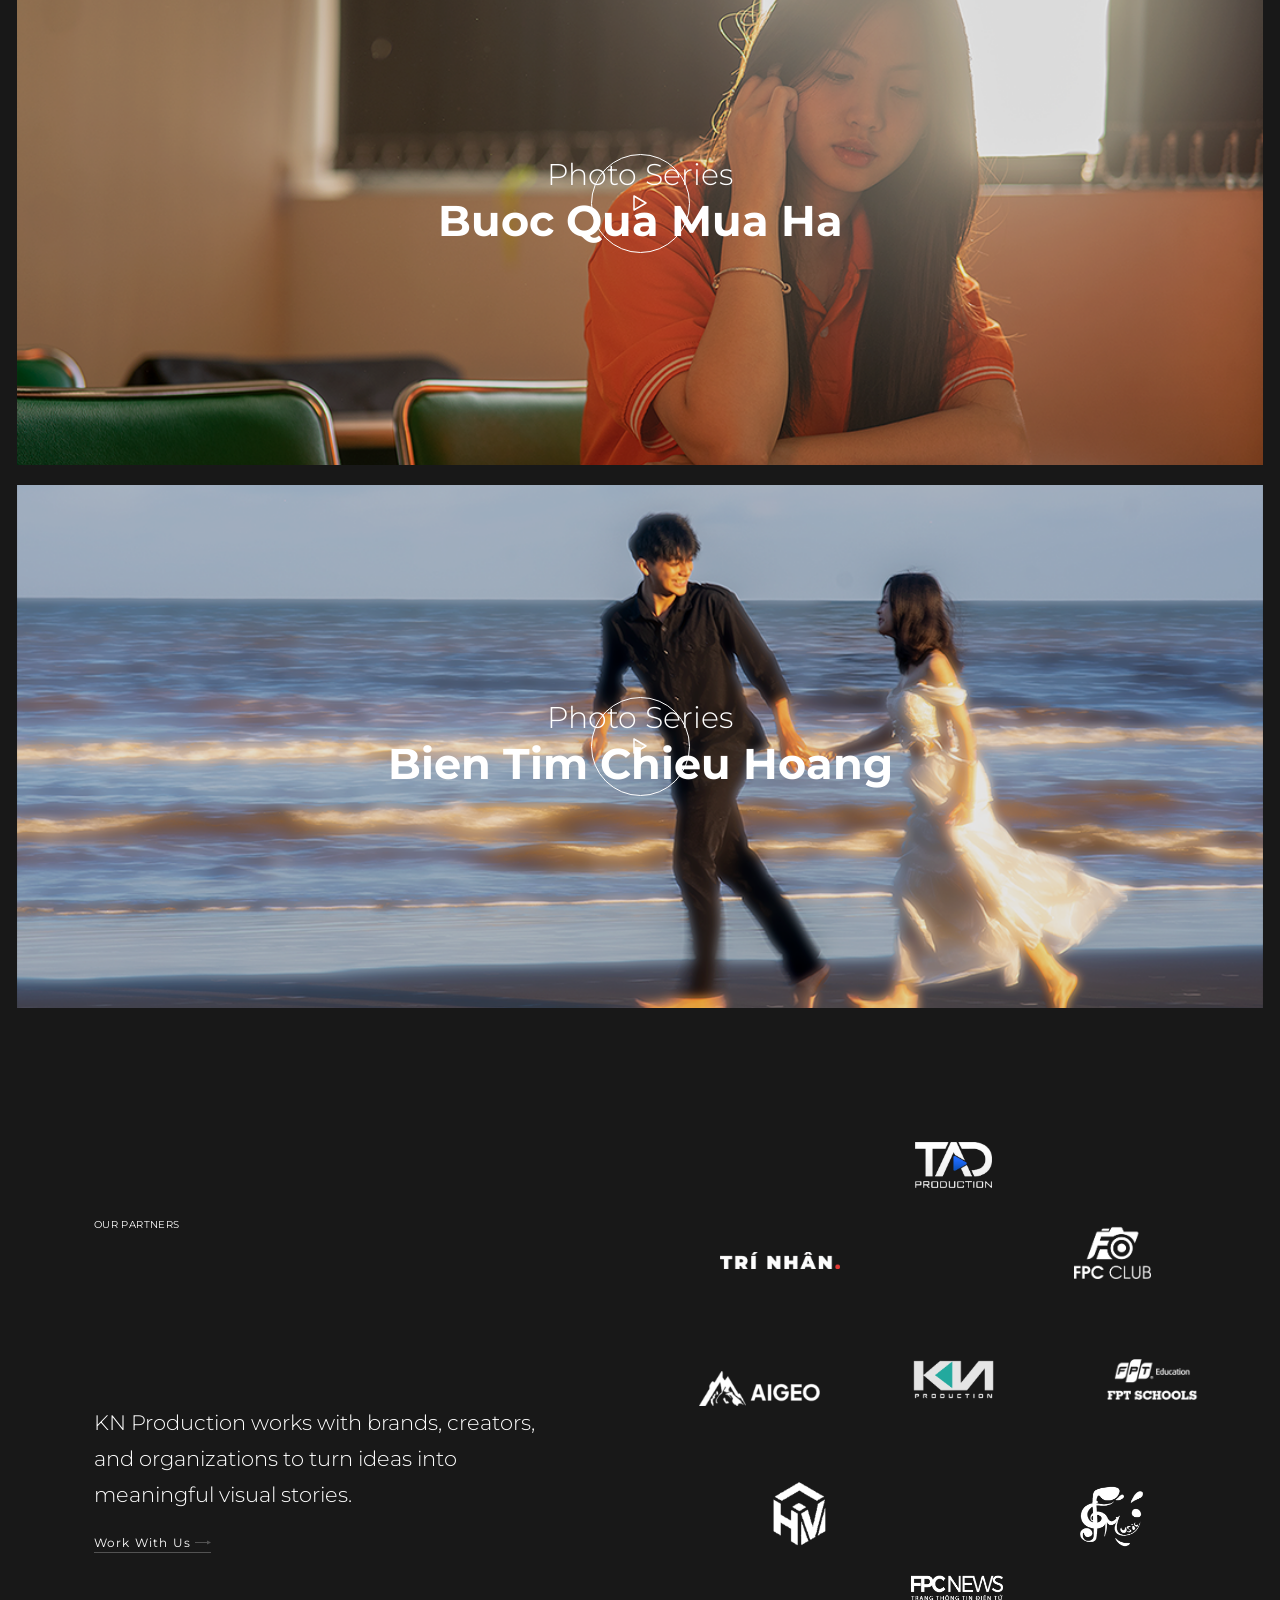
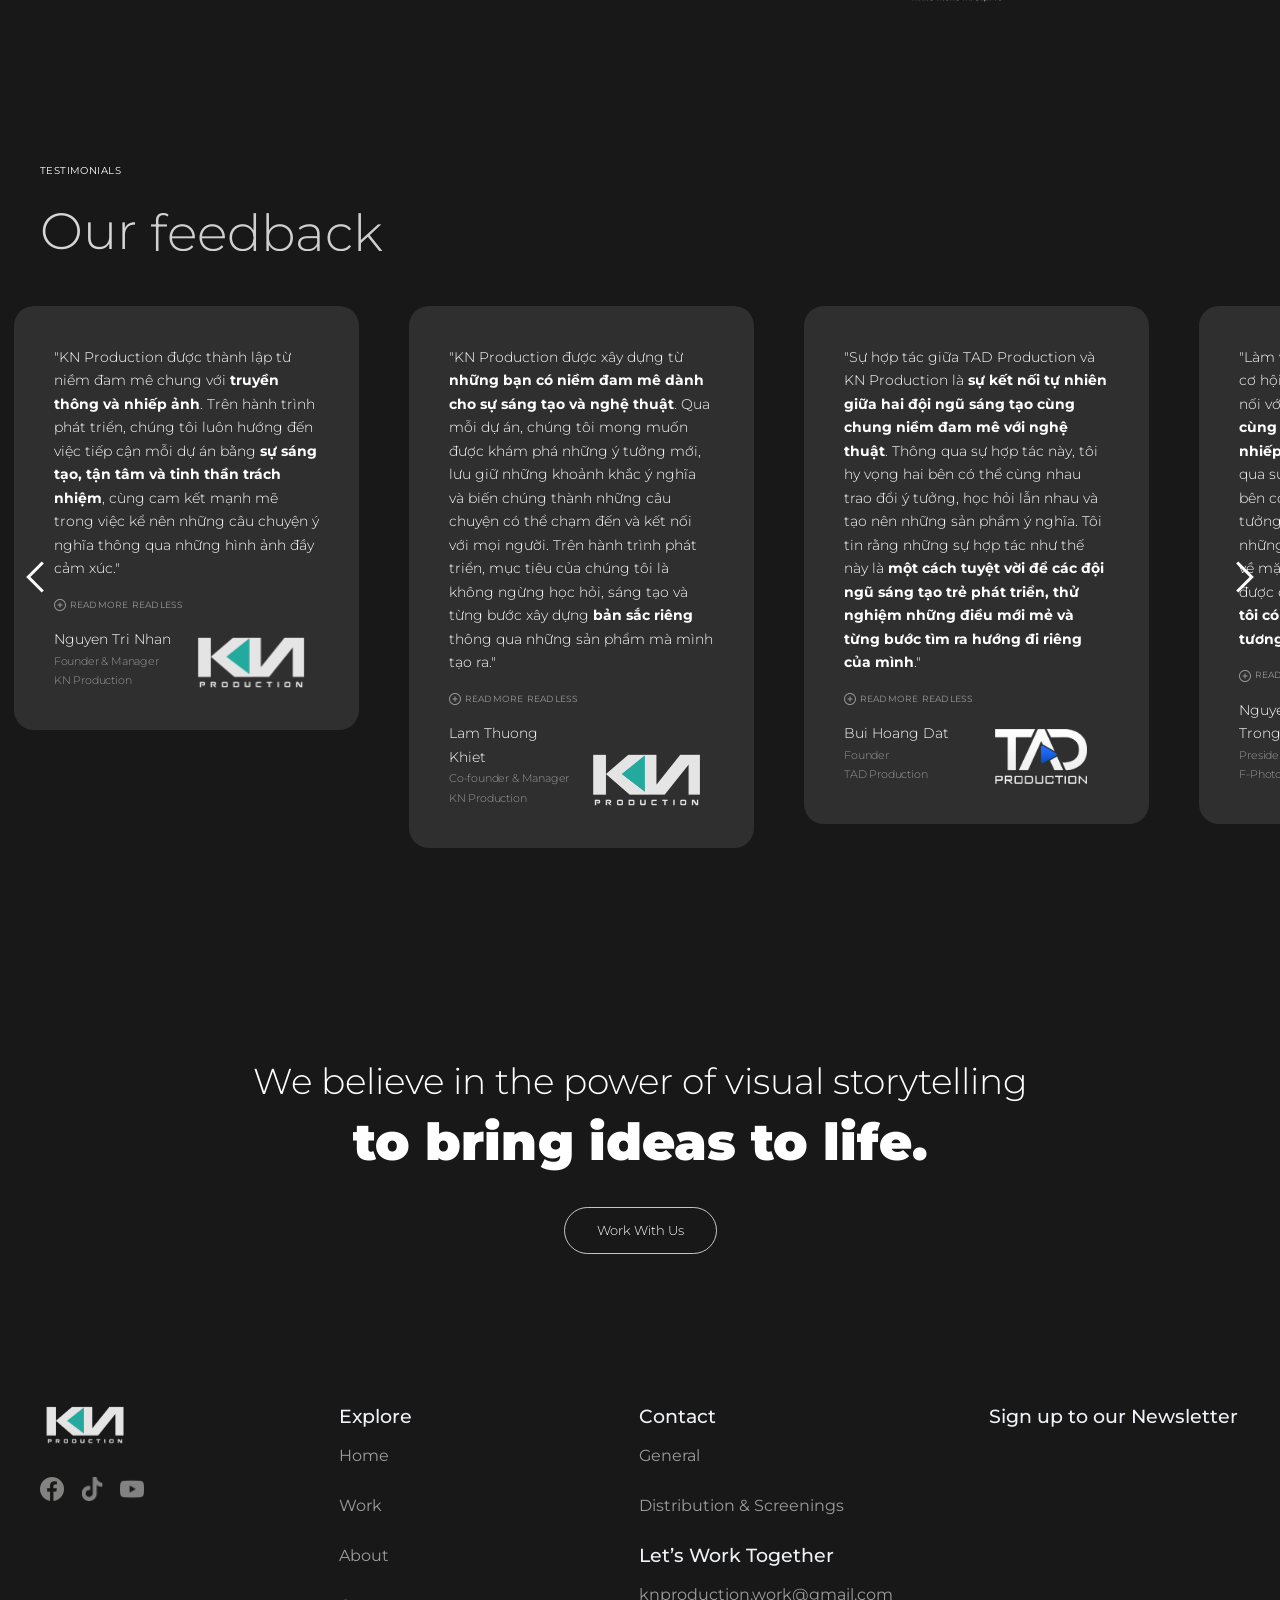
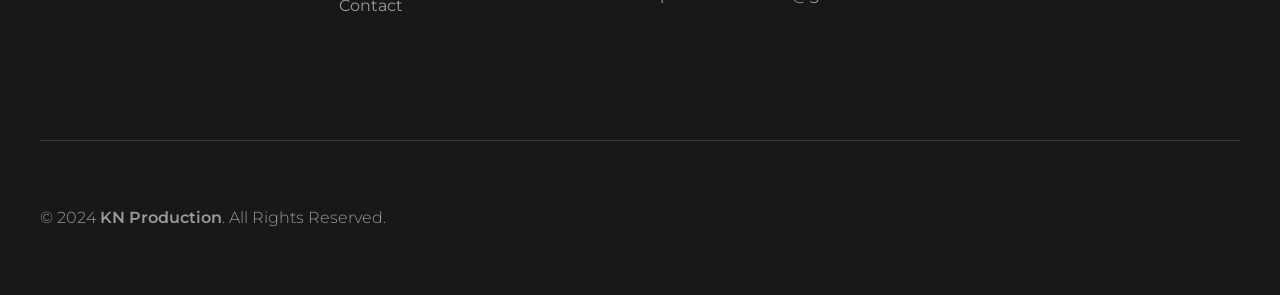
==== commit 5fa26dbd: "up" ====
--- a/index.html
+++ b/index.html
@@ -4,6 +4,8 @@
   data-wf-site="6465c08bc2eb8d26649eade8">
 
 <head>
+  <meta name="google-site-verification" content="1q7v4KpxZ3iHSwMR8HwyLVj6NmA-3Jbqmxp6dwTPLCA" />
+  
   <meta charset="utf-8" />
 
   <!-- Favicon -->
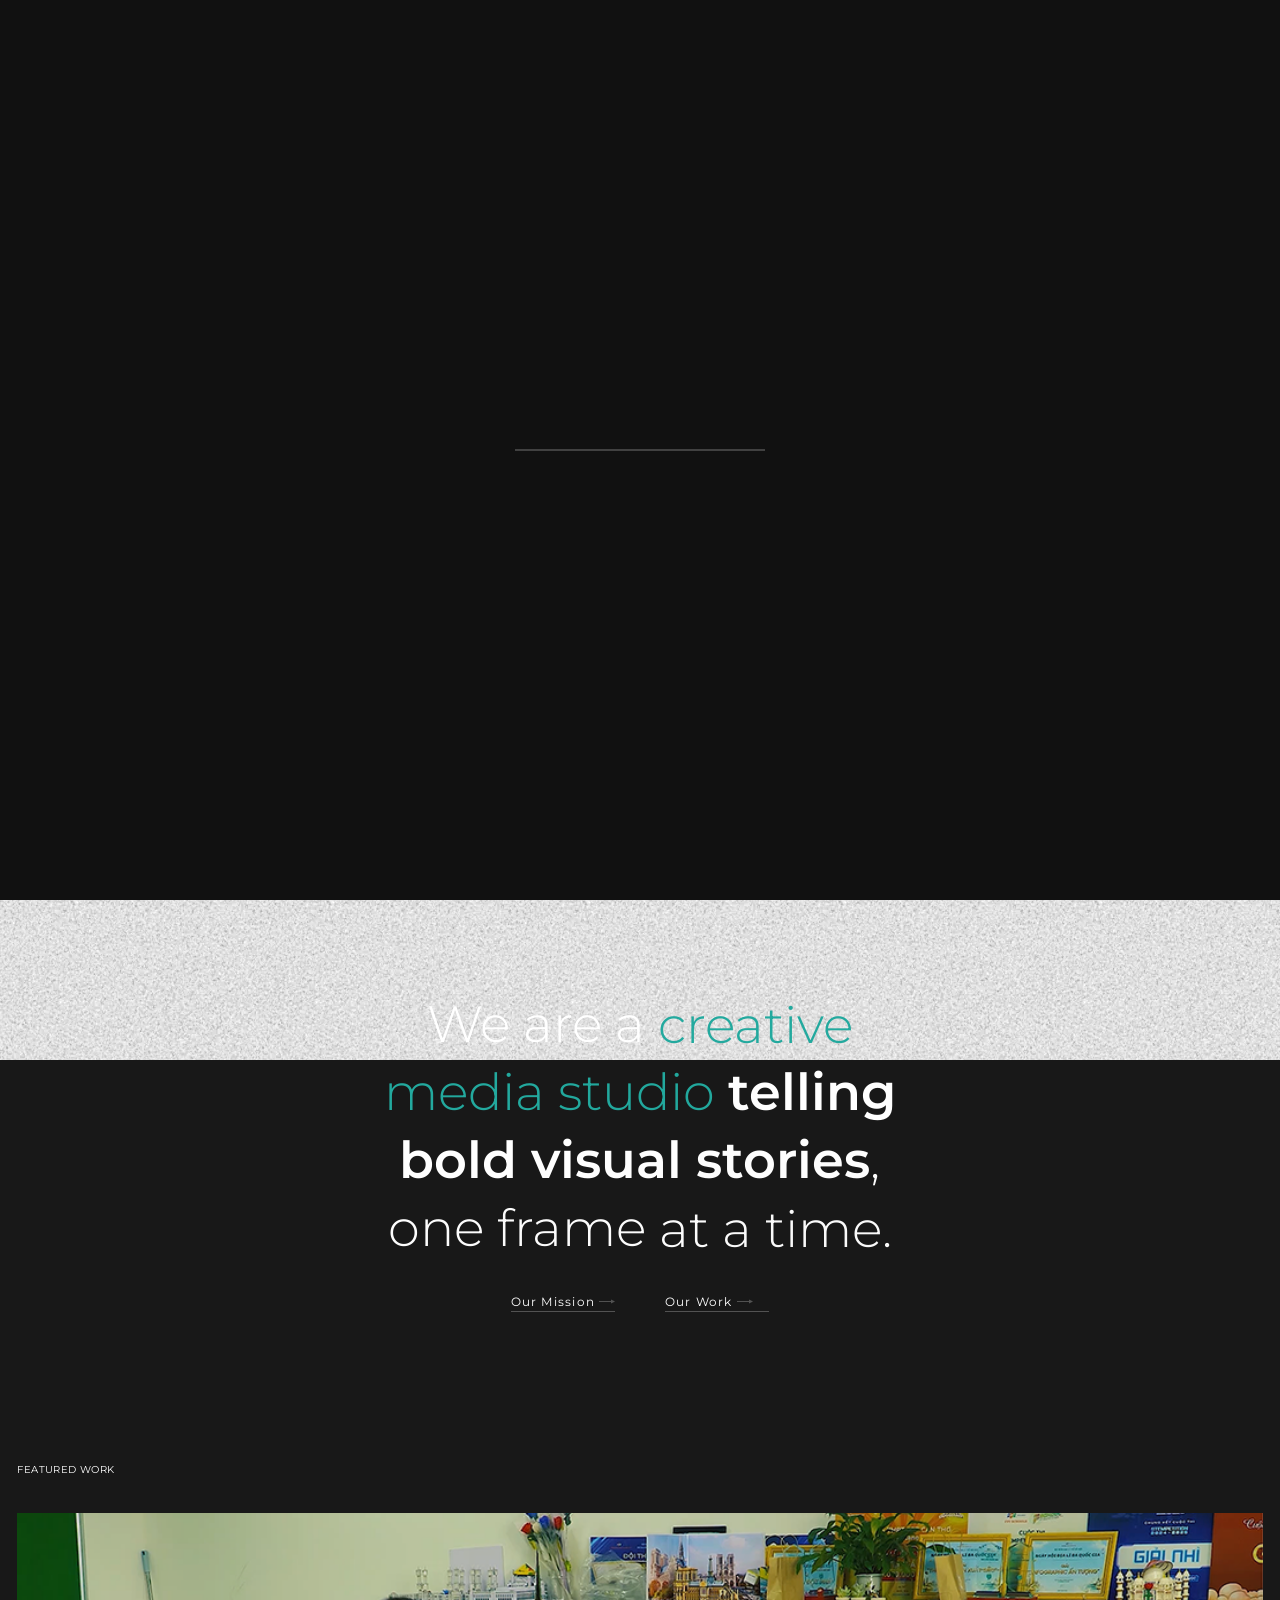
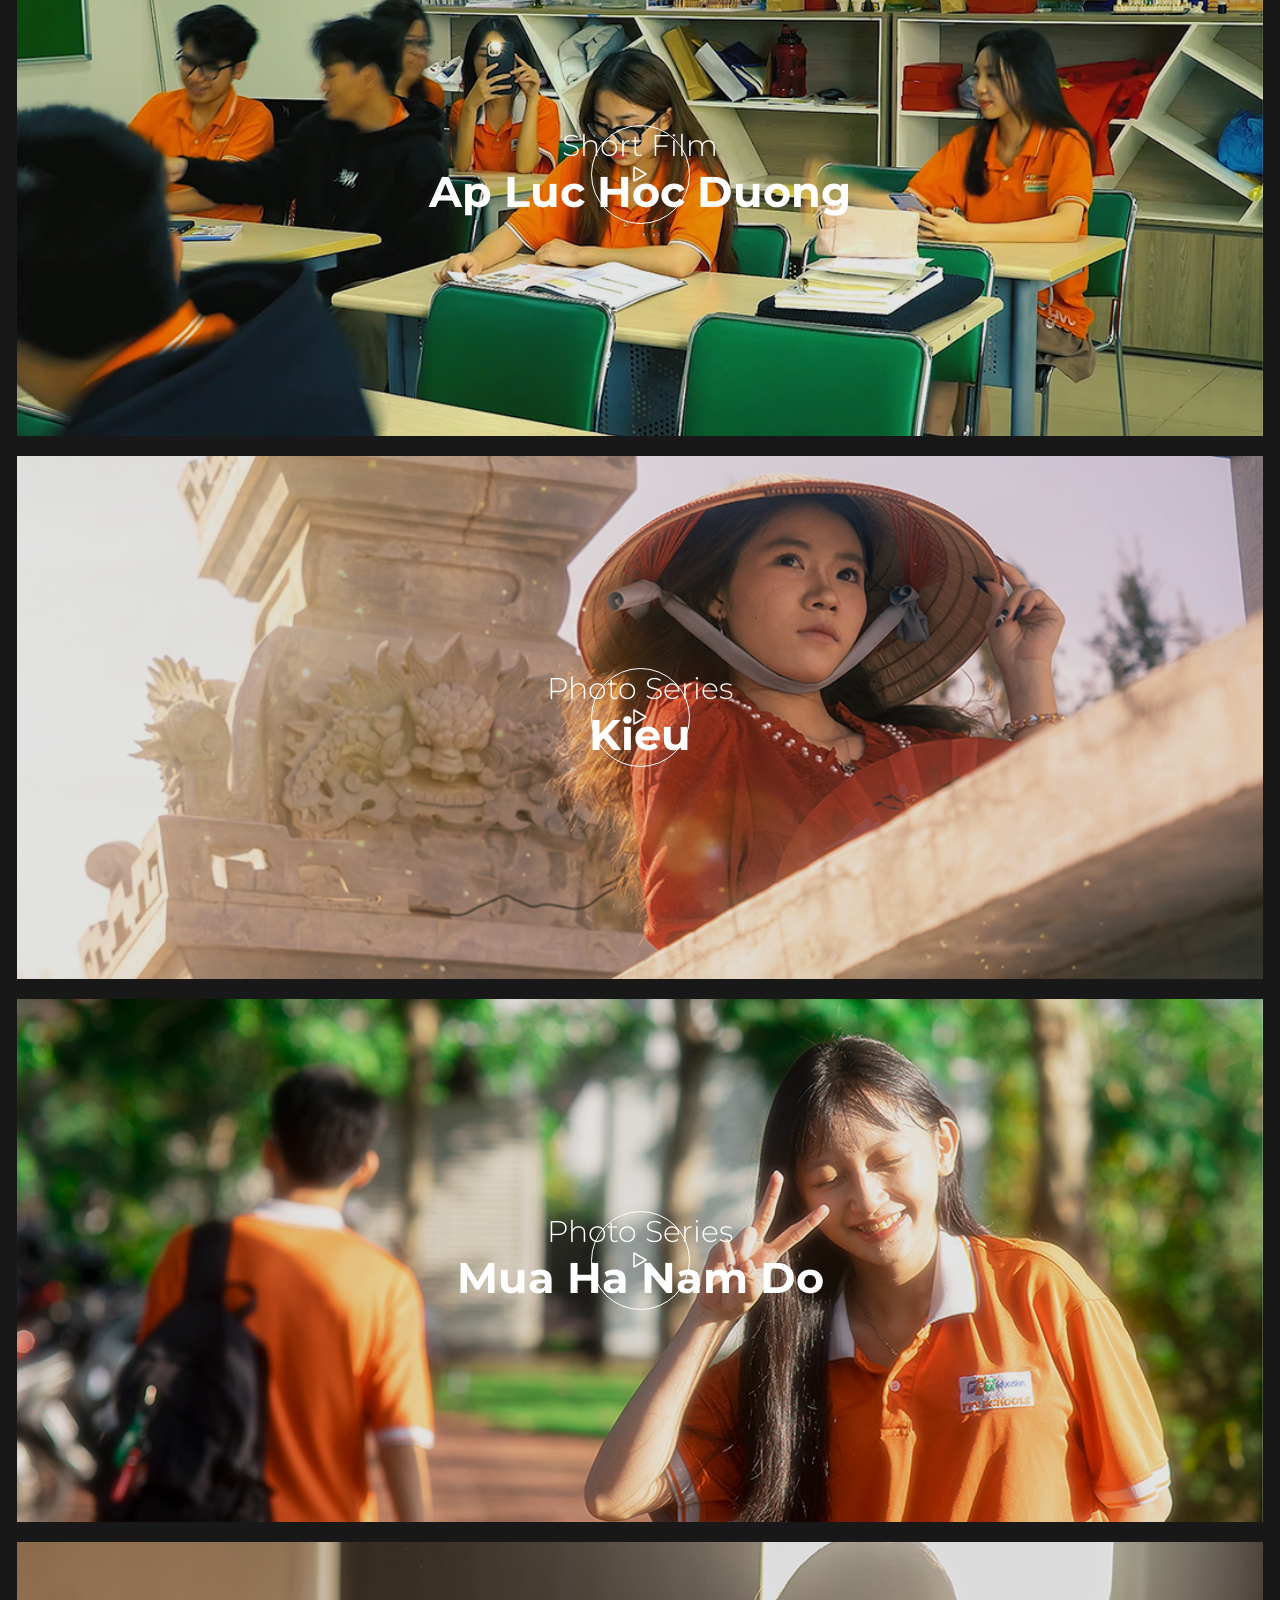
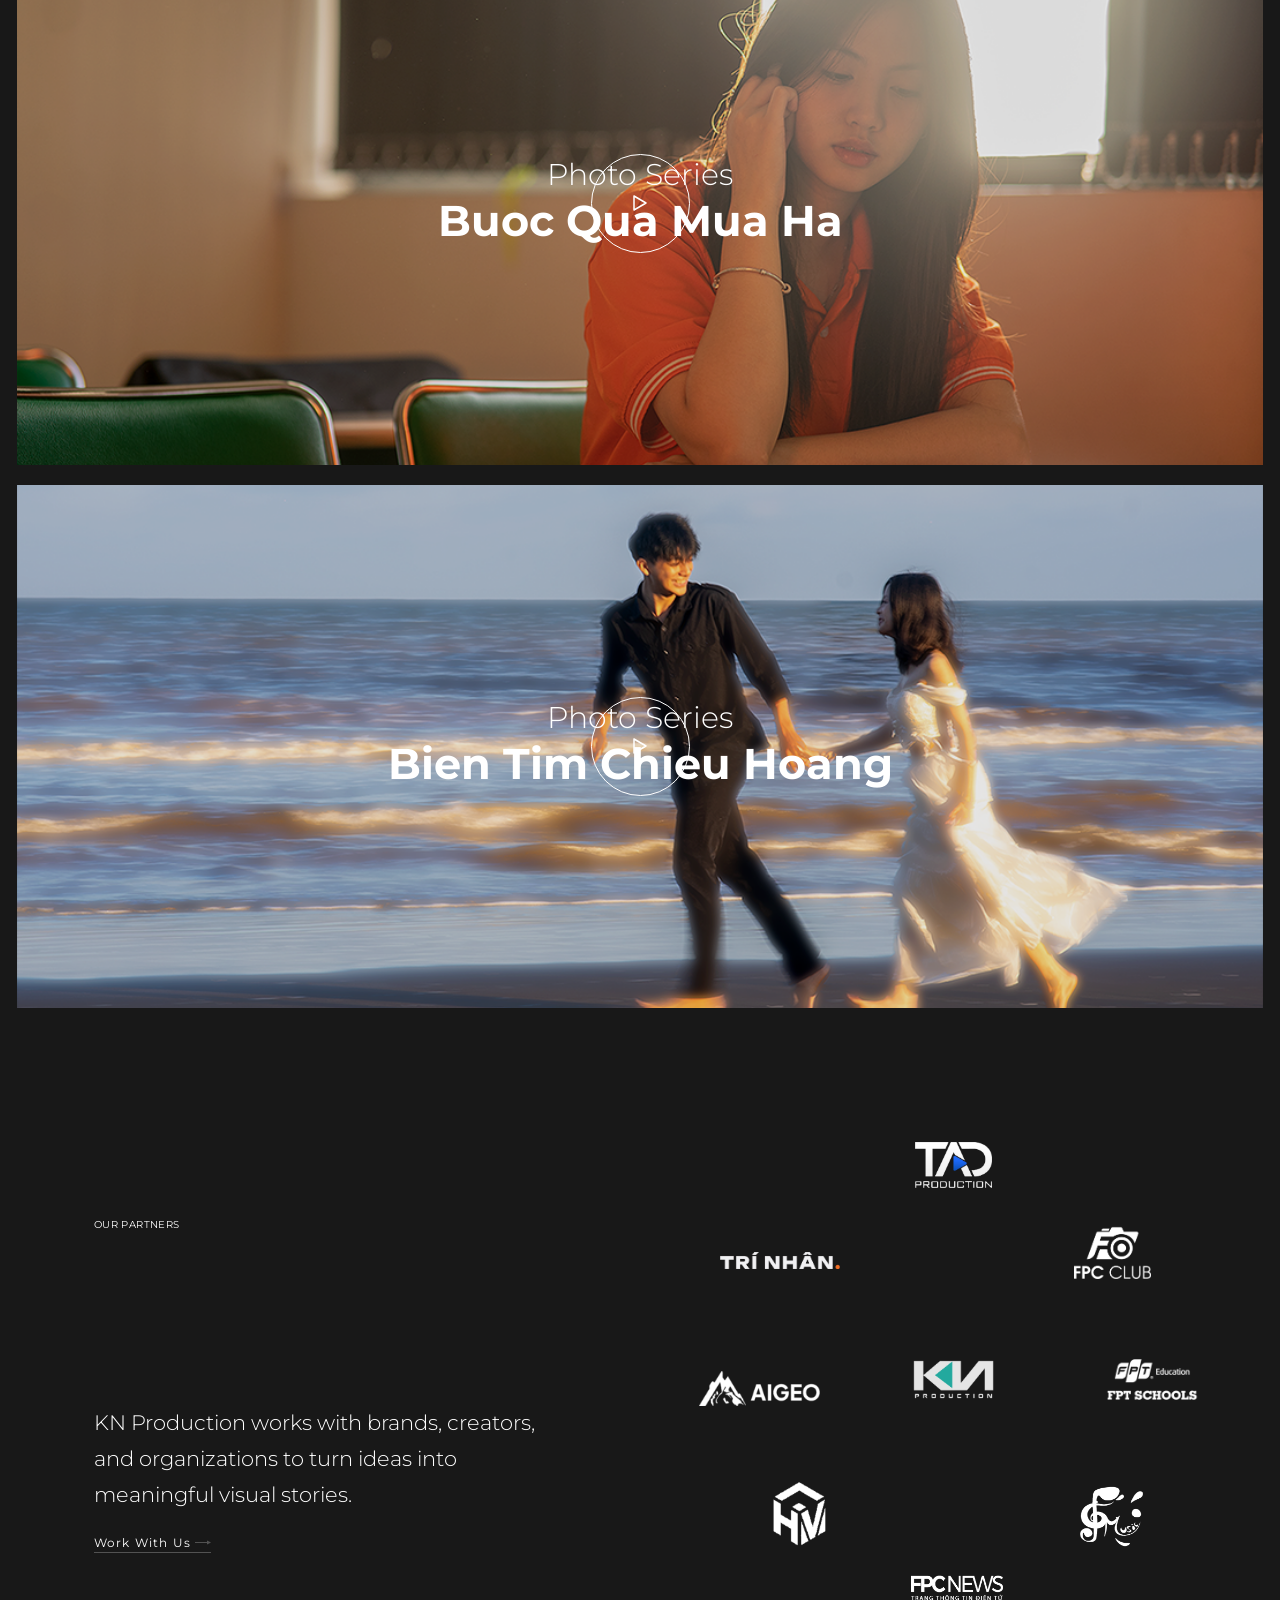
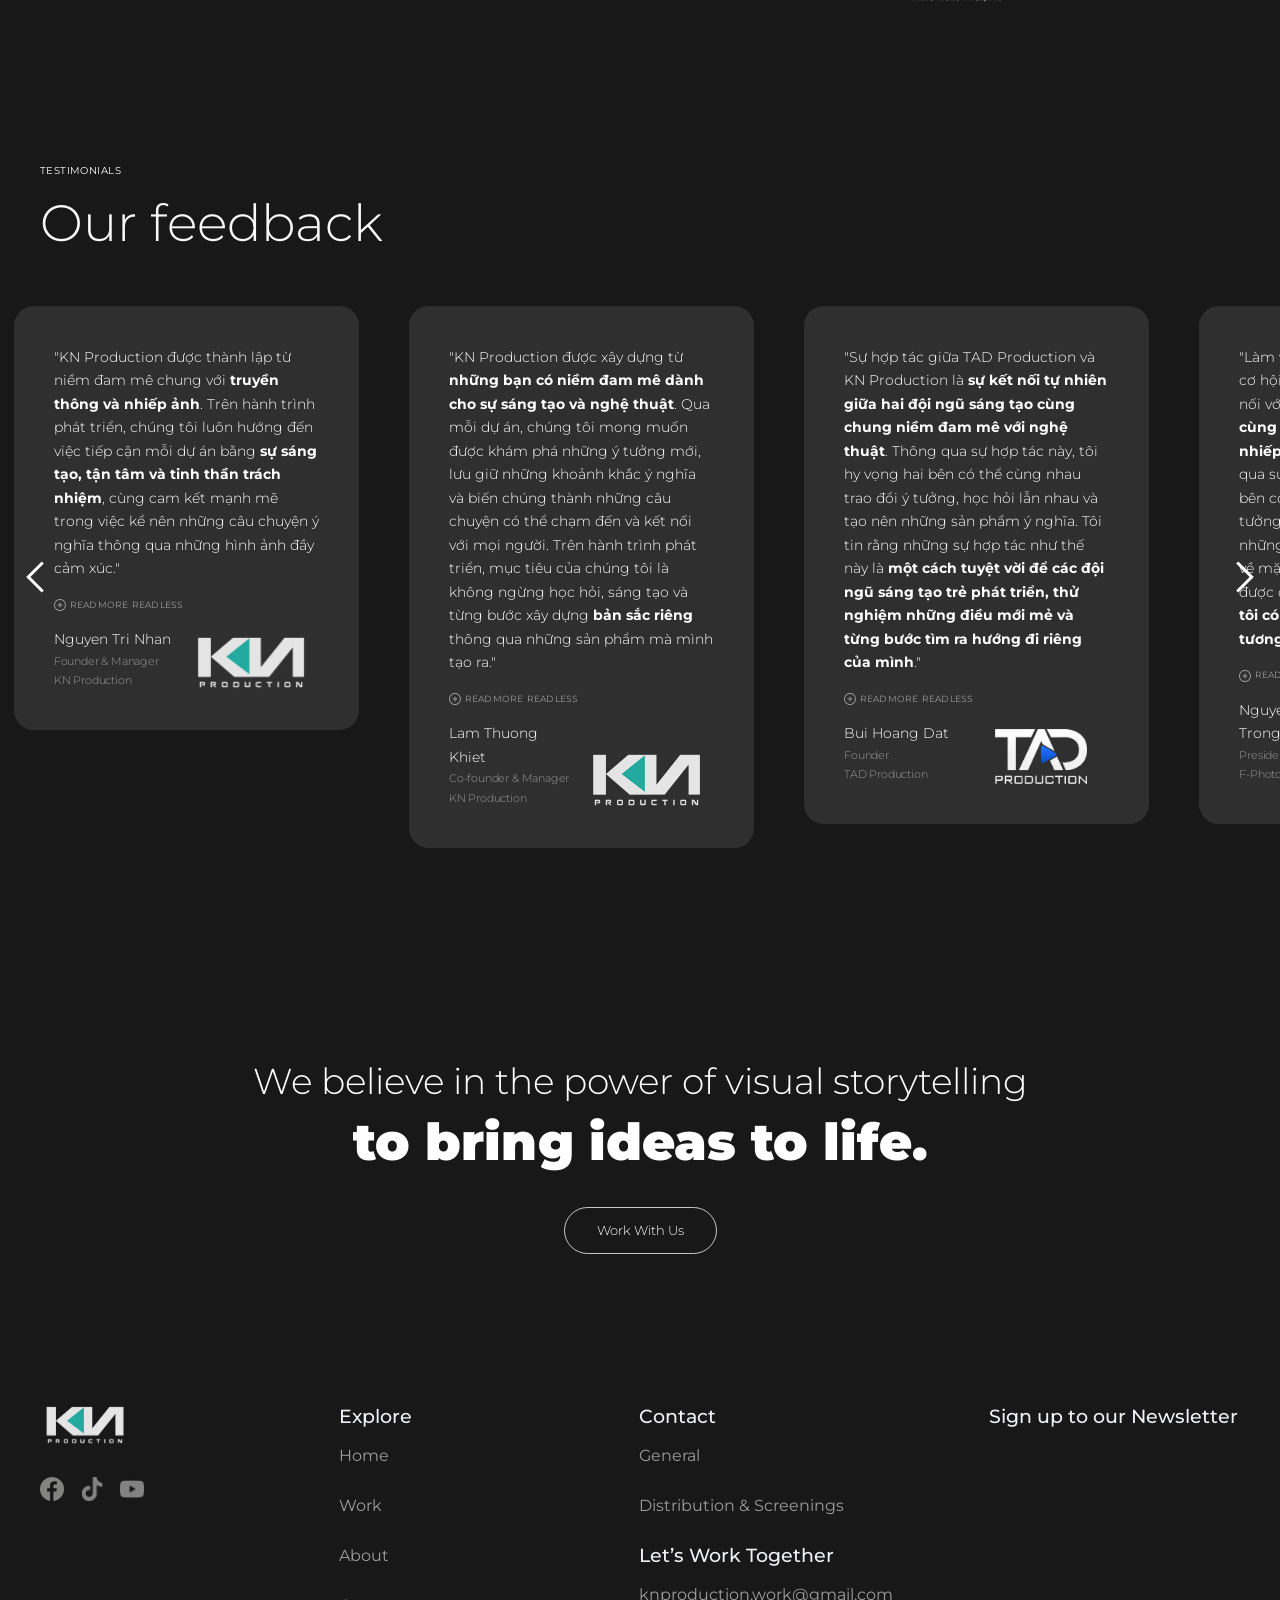
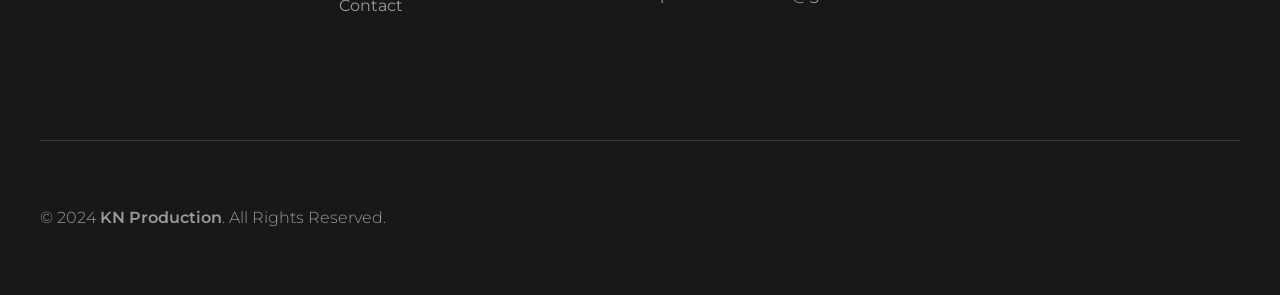
==== commit 2a7a25c5: "up" ====
--- a/index.html
+++ b/index.html
@@ -487,33 +487,6 @@
             <div class="container-large height-100">
               <div class="hero-content-wrapper home">
                 <div></div>
-                <div class="flex-vertical flex-align-center">
-                  <h1 class="fl-home-hero-text">
-                    We Create<span class="font-weight-black"> Stories in Motion</span>
-                  </h1>
-                  <div class="hero-button-wrapper">
-                    <a href="#" class="button-2 white-outline w-inline-block w-lightbox">
-                      <div class="button-text">Watch Our Showreel</div>
-
-                      <script type="application/json" class="w-json">
-                      {
-                          "items": [
-                              {
-                                  "url": "https://www.youtube.com/watch?v=i4RDEnNLbmw",
-                                  "originalUrl": "https://www.youtube.com/watch?v=i4RDEnNLbmw",
-                                  "width": 940,
-                                  "height": 528,
-                                  "thumbnailUrl": "https://i.ytimg.com/vi/i4RDEnNLbmw/hqdefault.jpg",
-                                  "html": "<iframe class=\"embedly-embed\" src=\"//cdn.embedly.com/widgets/media.html?src=https%3A%2F%2Fwww.youtube.com%2Fembed%2Fi4RDEnNLbmw%3Ffeature%3Doembed&display_name=YouTube&url=https%3A%2F%2Fwww.youtube.com%2Fwatch%3Fv%3Di4RDEnNLbmw&image=https%3A%2F%2Fi.ytimg.com%2Fvi%2Fi4RDEnNLbmw%2Fhqdefault.jpg&key=96f1f04c5f4143bcb0f2e68c87d65feb&type=text%2Fhtml&schema=youtube\" width=\"940\" height=\"528\" scrolling=\"no\" title=\"YouTube embed\" frameborder=\"0\" allow=\"autoplay; fullscreen; encrypted-media; picture-in-picture;\" allowfullscreen=\"true\"></iframe>",
-                                  "type": "video"
-                              }
-                          ],
-                          "group": ""
-                      }
-                      </script>
-                    </a>
-                  </div>
-                </div>
                 <div class="fl-home-hero-social-icons">
                   <div class="horizontal-flex home-two">
                     <div class="w-layout-grid social-media-component">
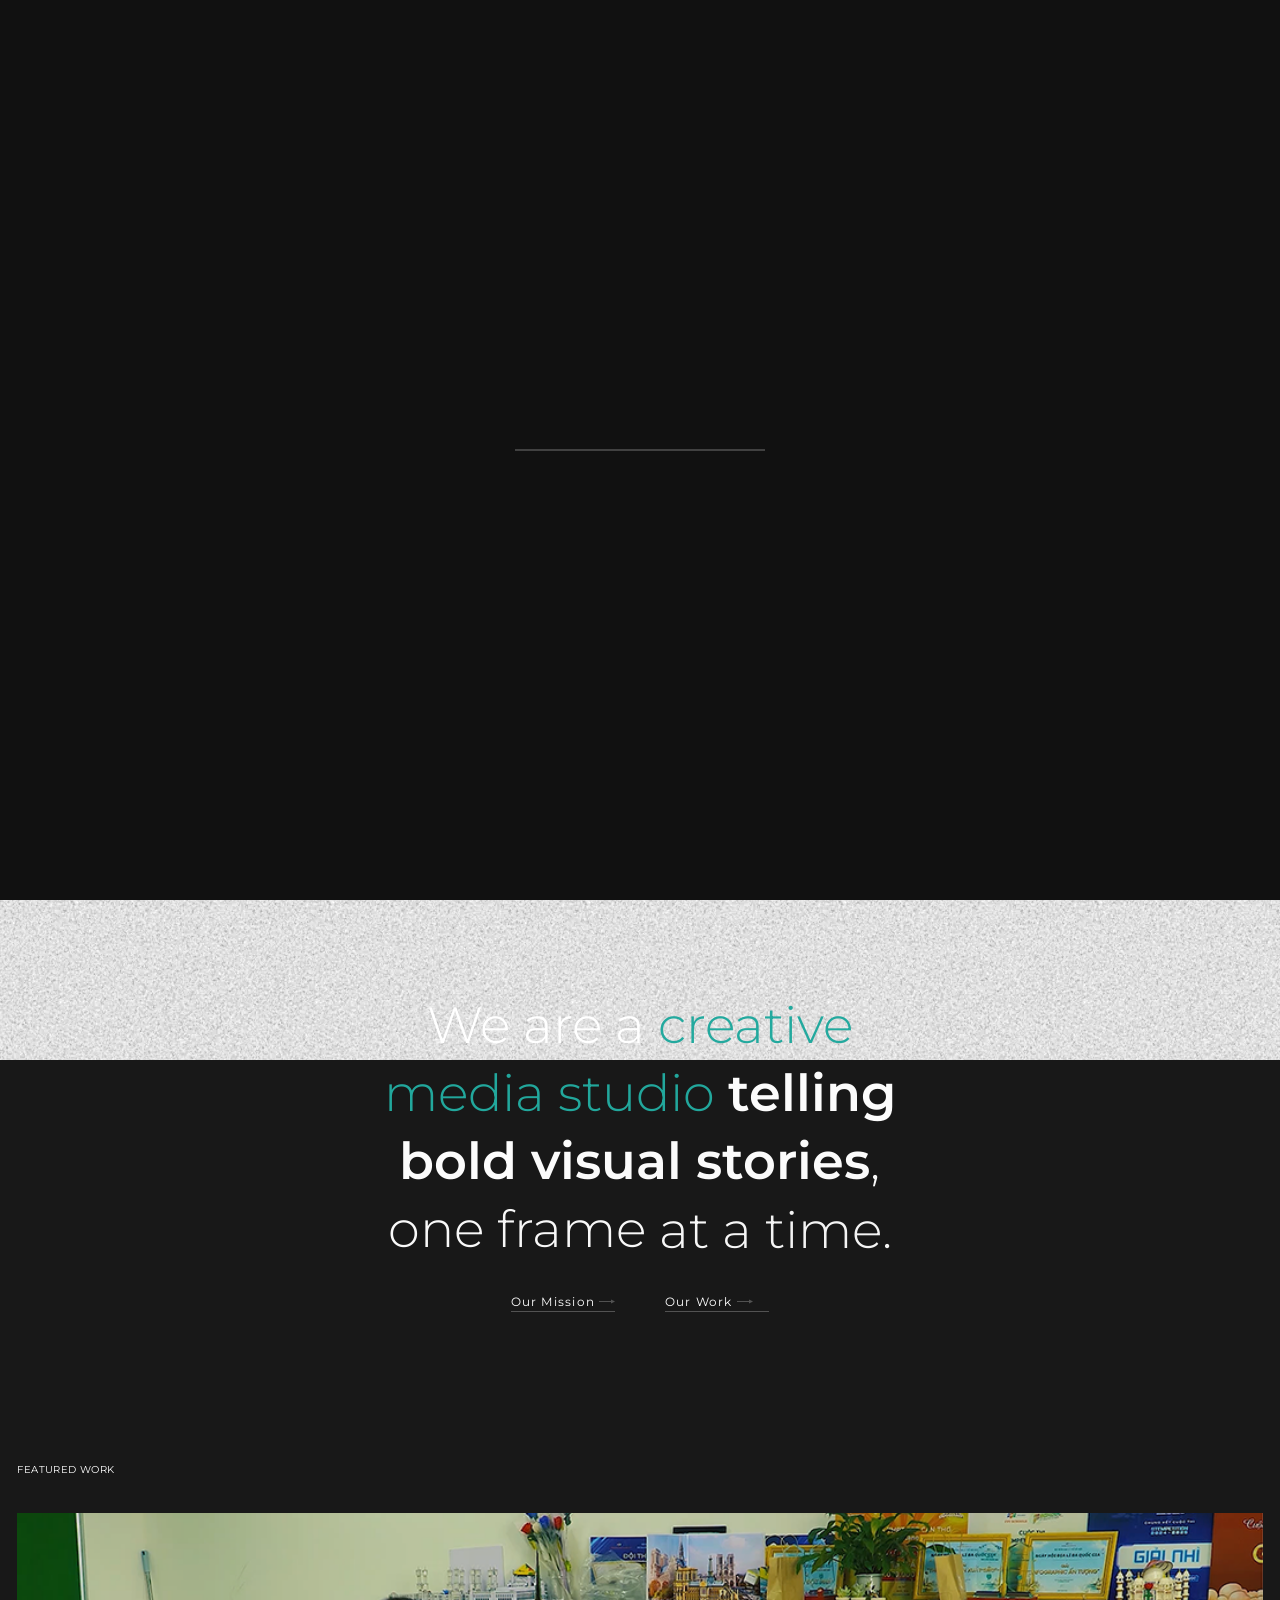
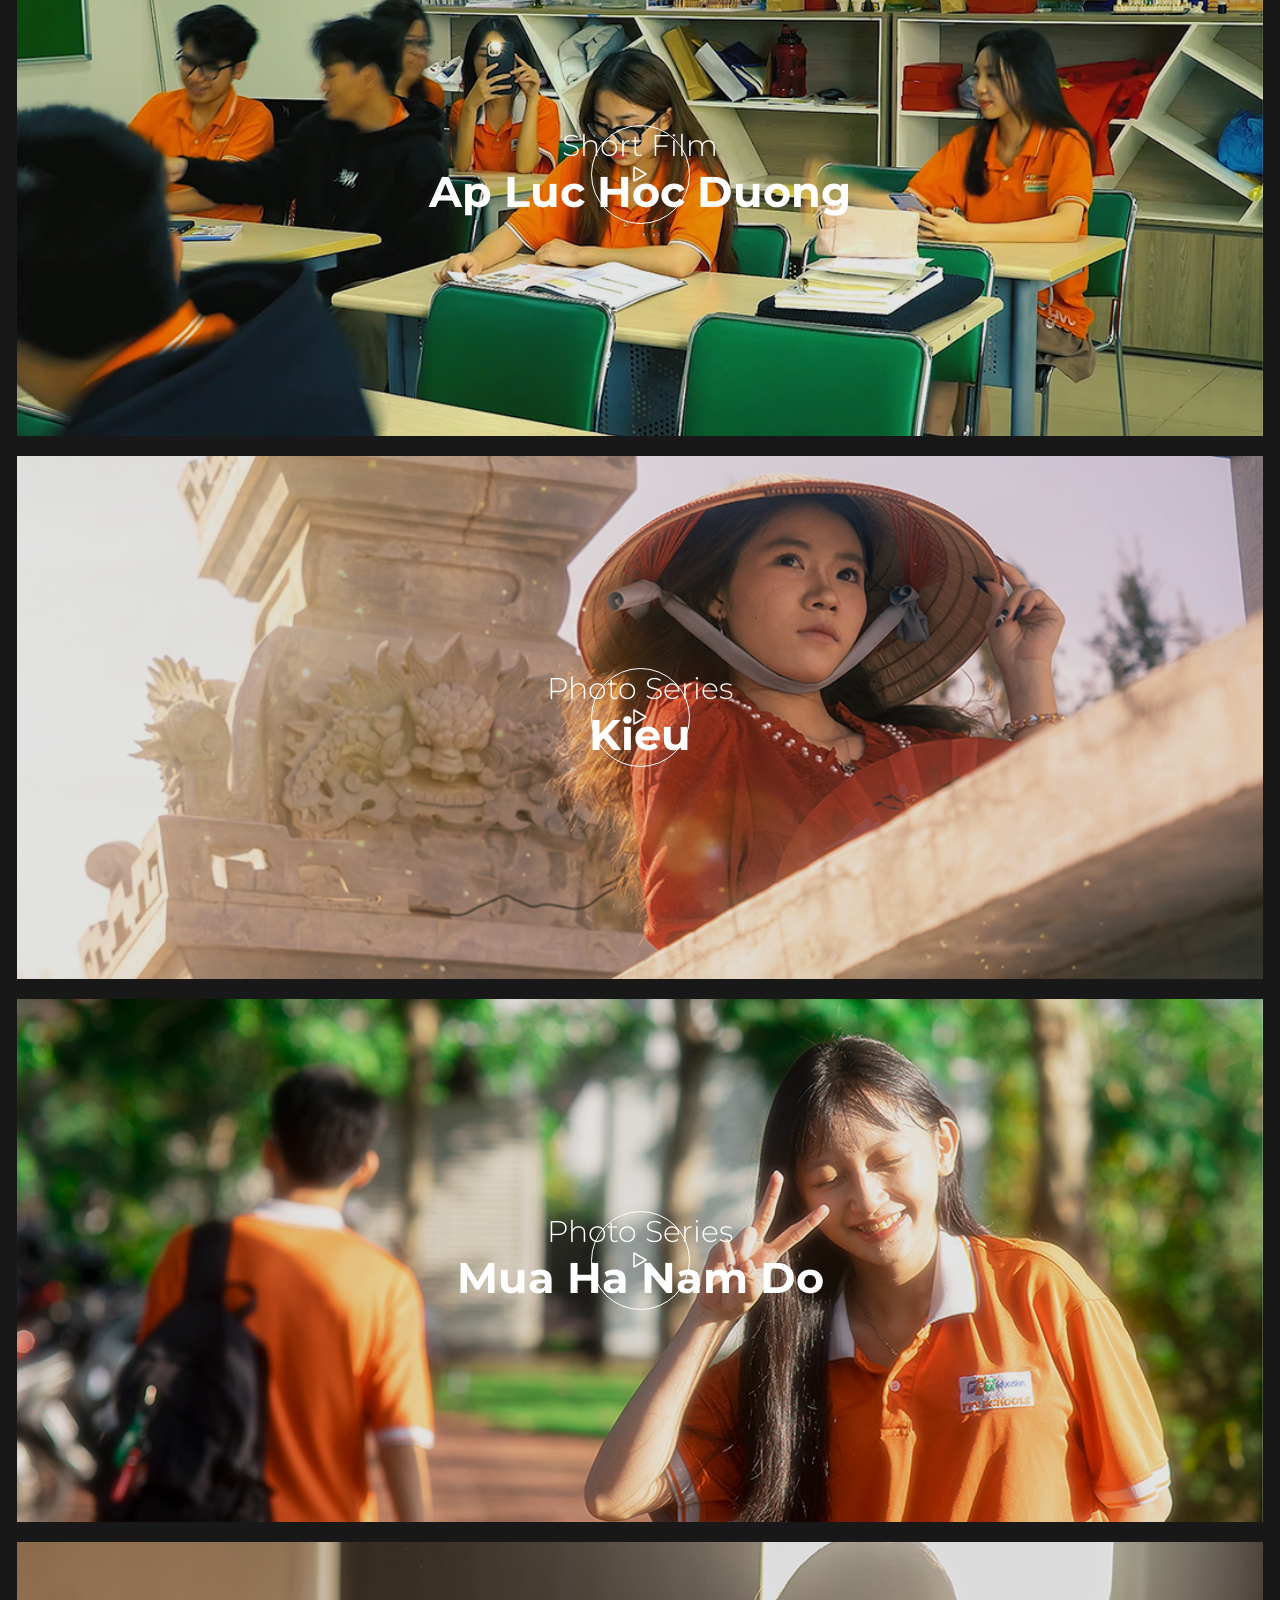
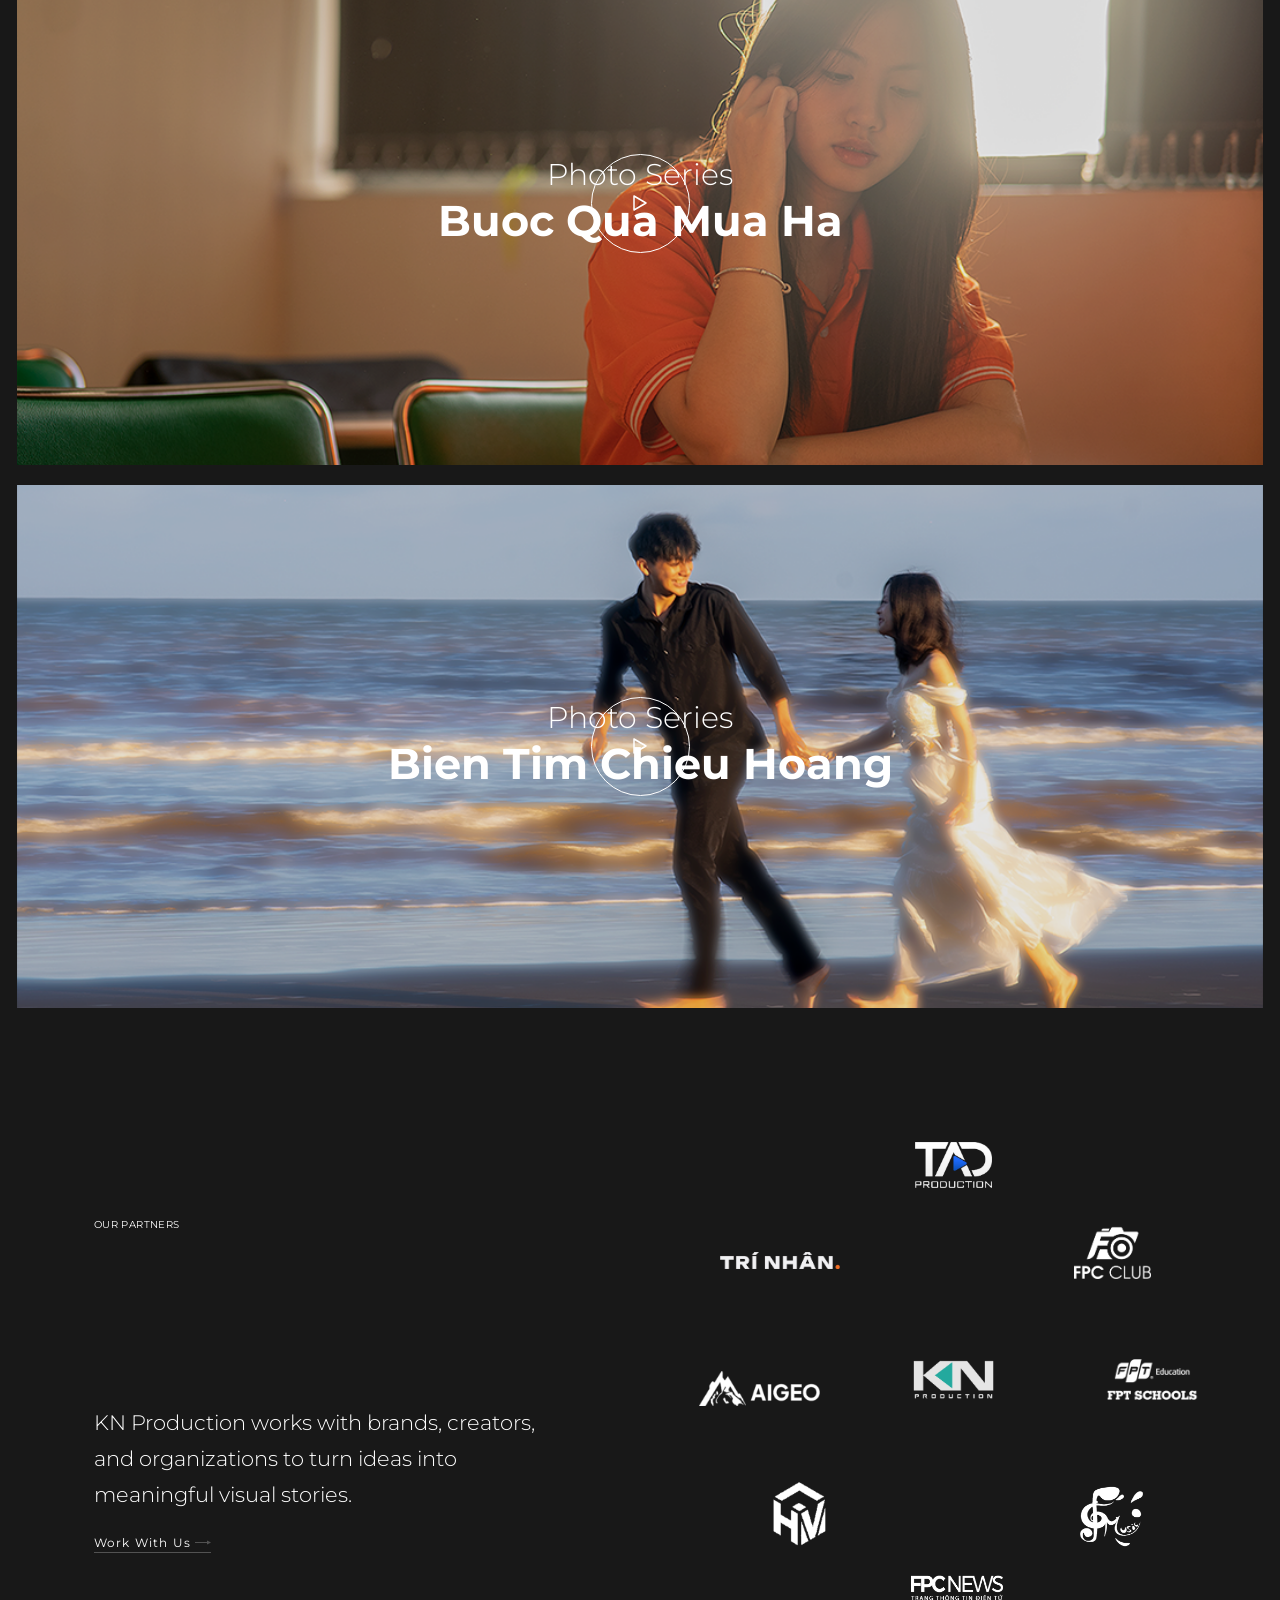
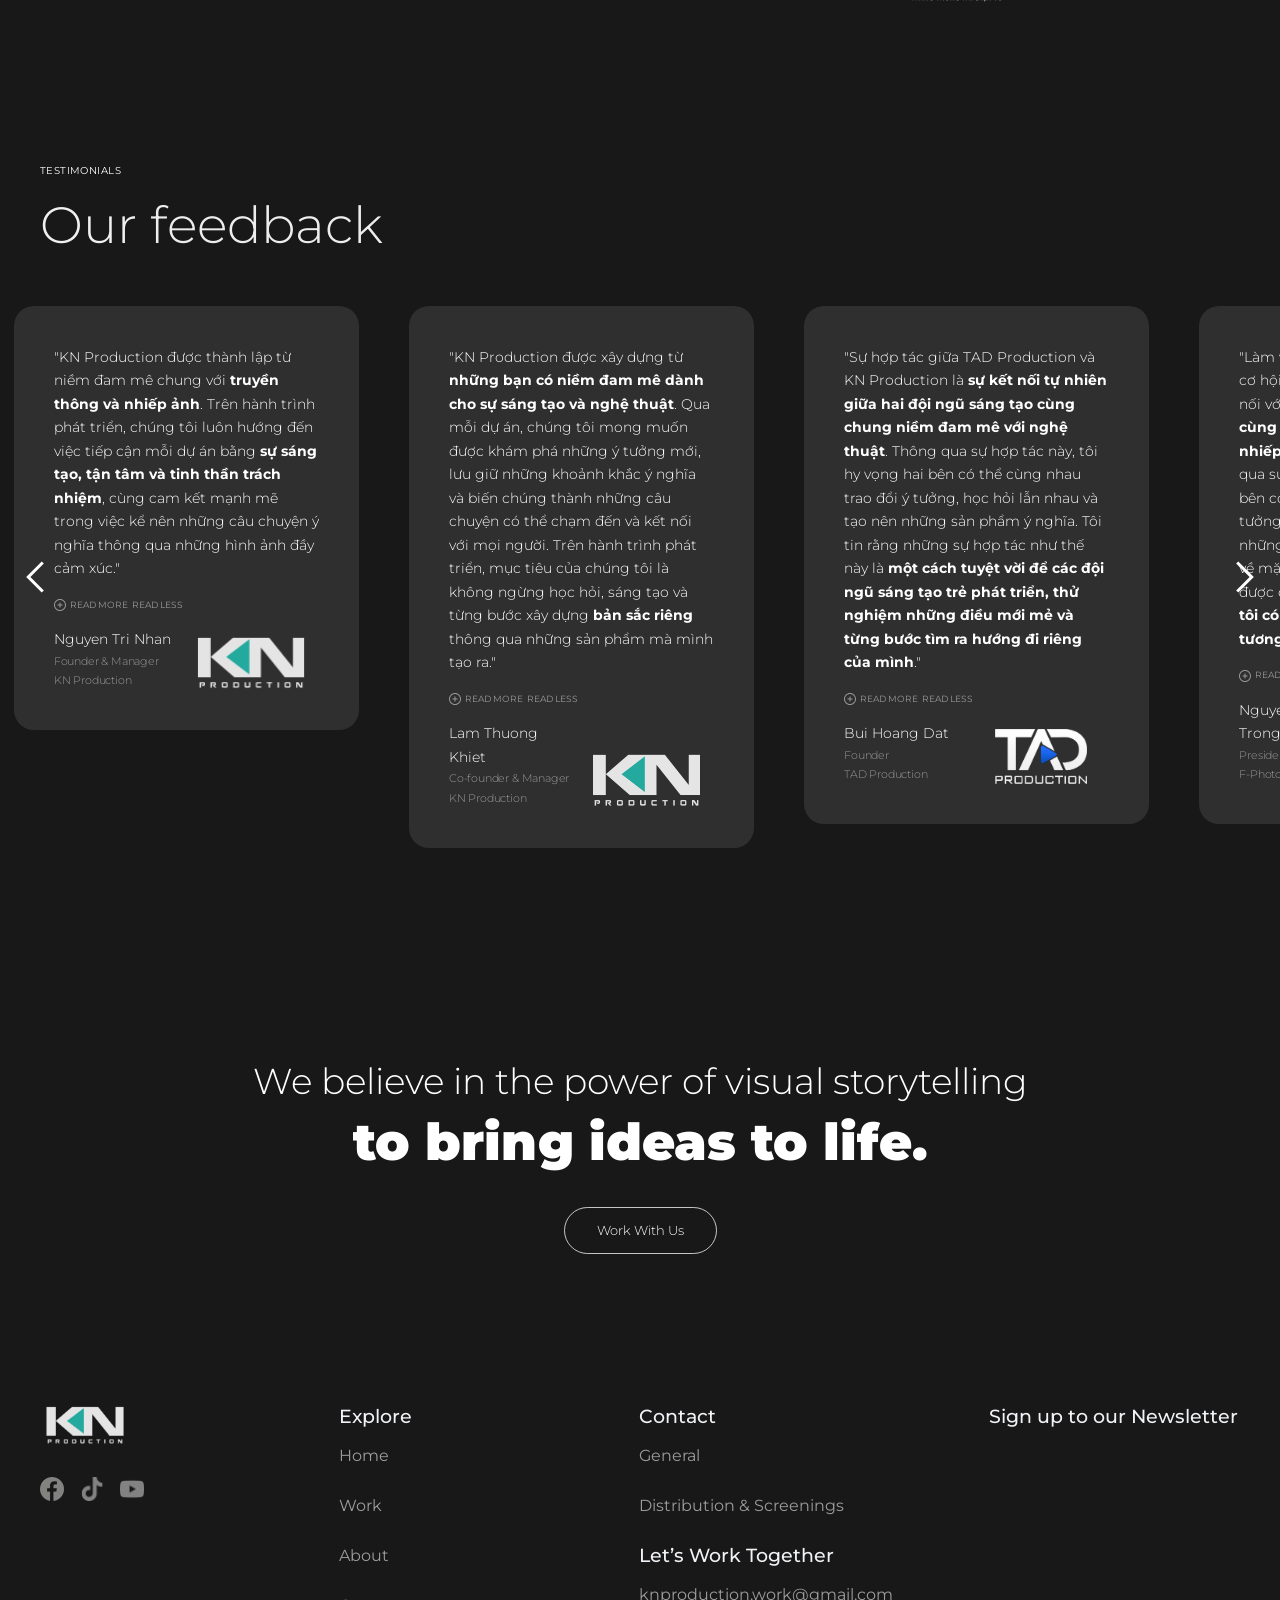
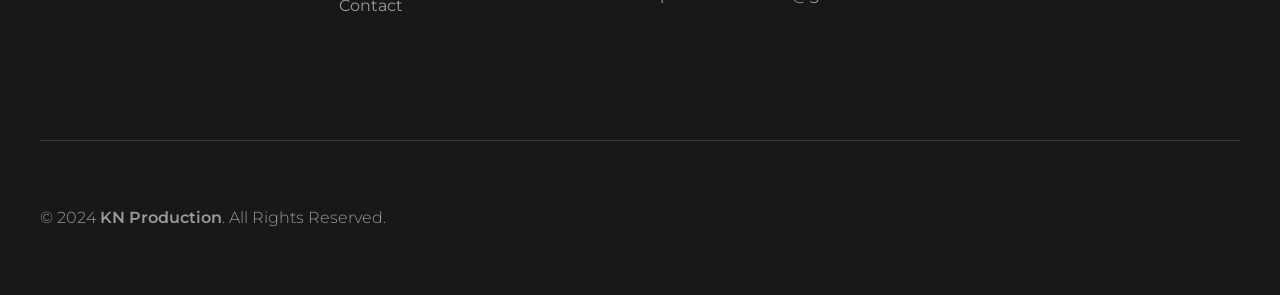
==== commit 449f2905: "up" ====
--- a/index.html
+++ b/index.html
@@ -12,13 +12,13 @@
   <link
     rel="icon"
     type="image/png"
-    href="images/661b50b68bda4a590a628ef1_webclip.jpg"
+    href="images/661b50b68bda4a590a628ef1_webclip.png"
   />
 
   <!-- Apple Touch Icon -->
   <link
     rel="apple-touch-icon"
-    href="images/661b50b68bda4a590a628ef1_webclip.jpg"
+    href="images/661b50b68bda4a590a628ef1_webclip.png"
   />
 
   <!-- Primary SEO -->
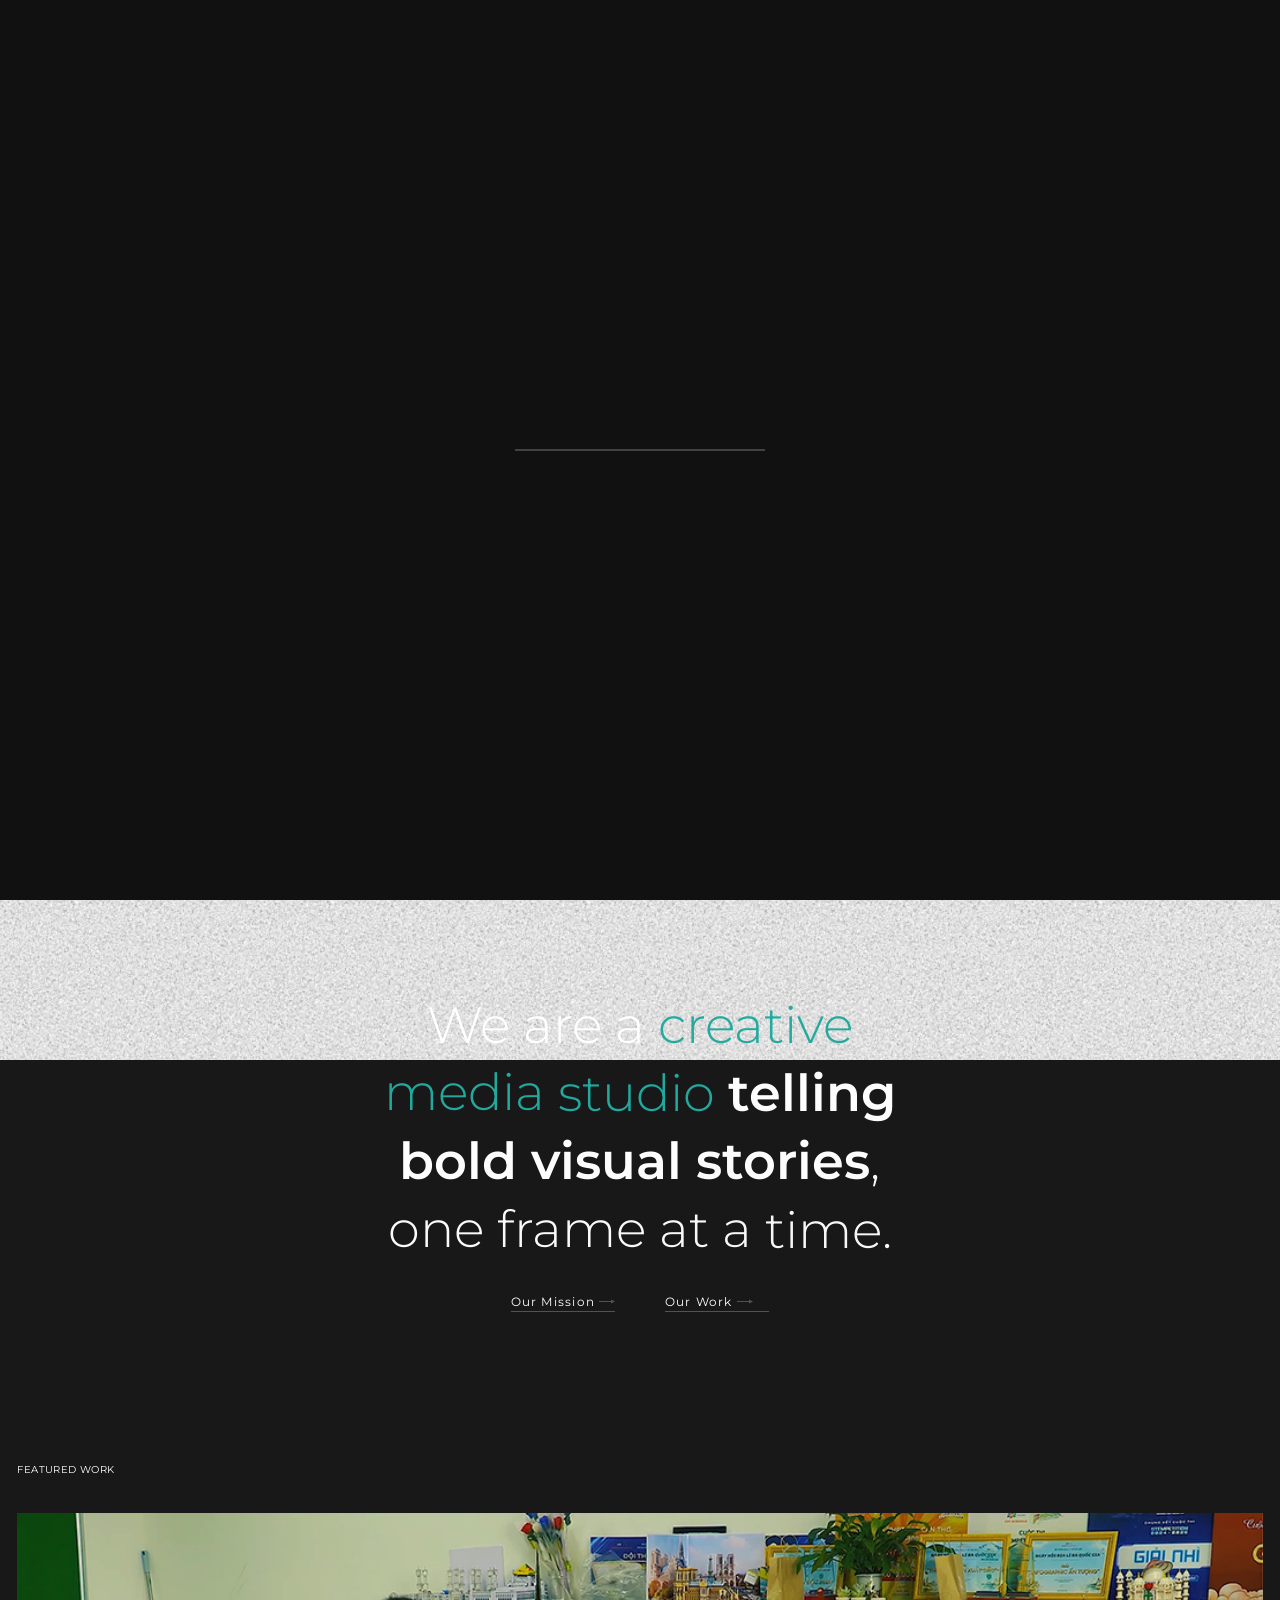
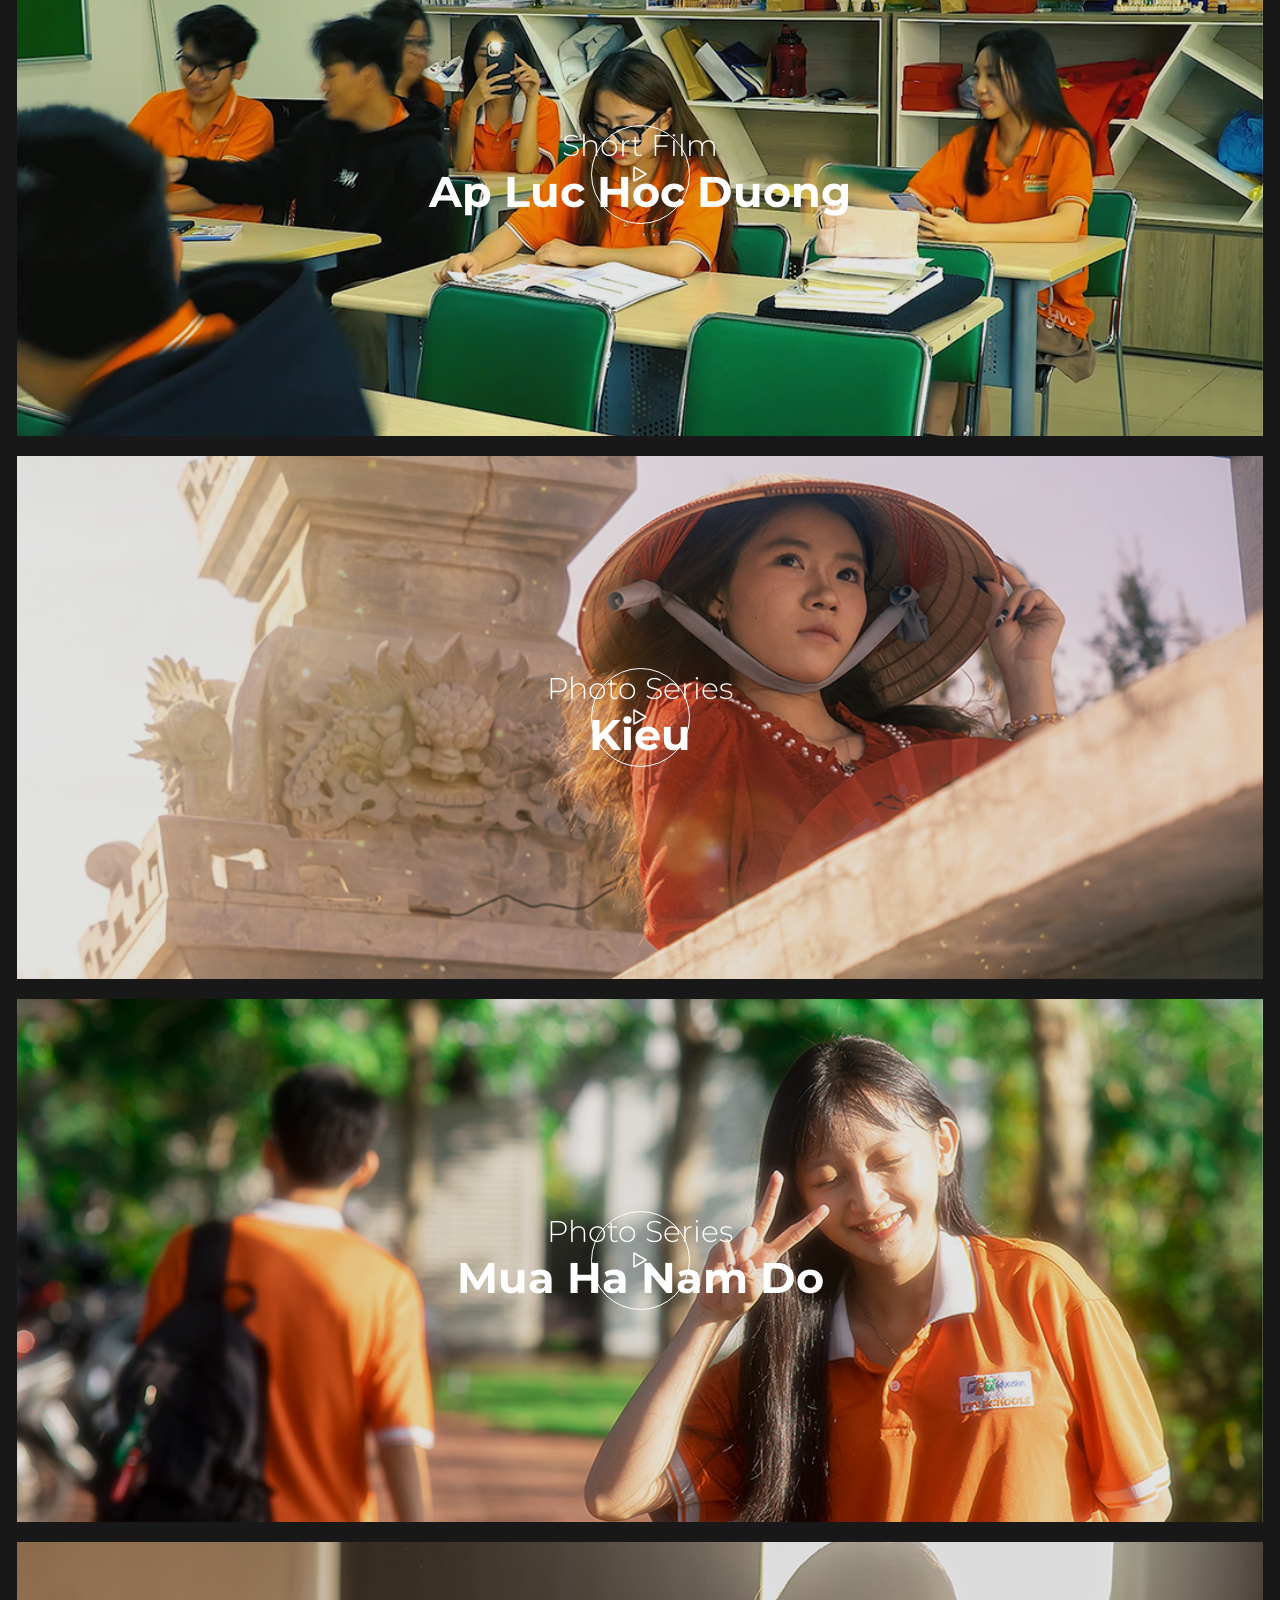
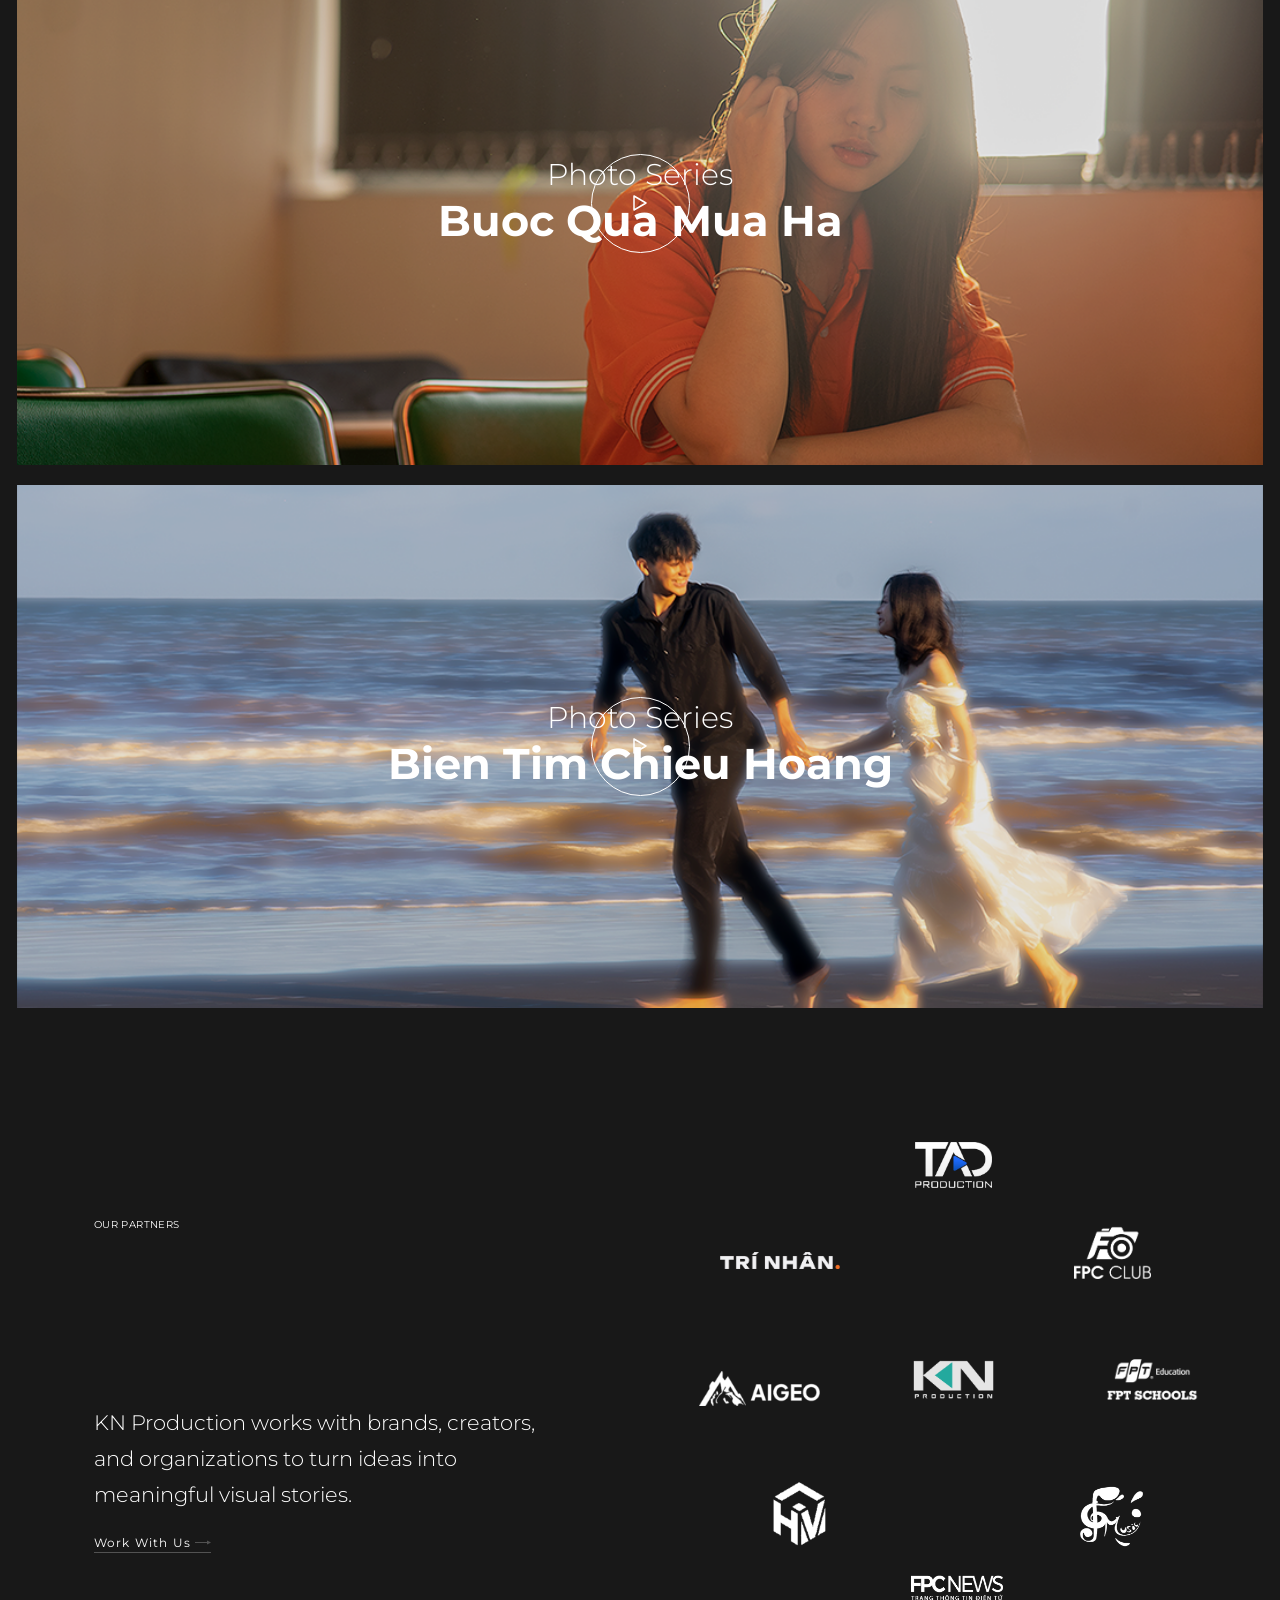
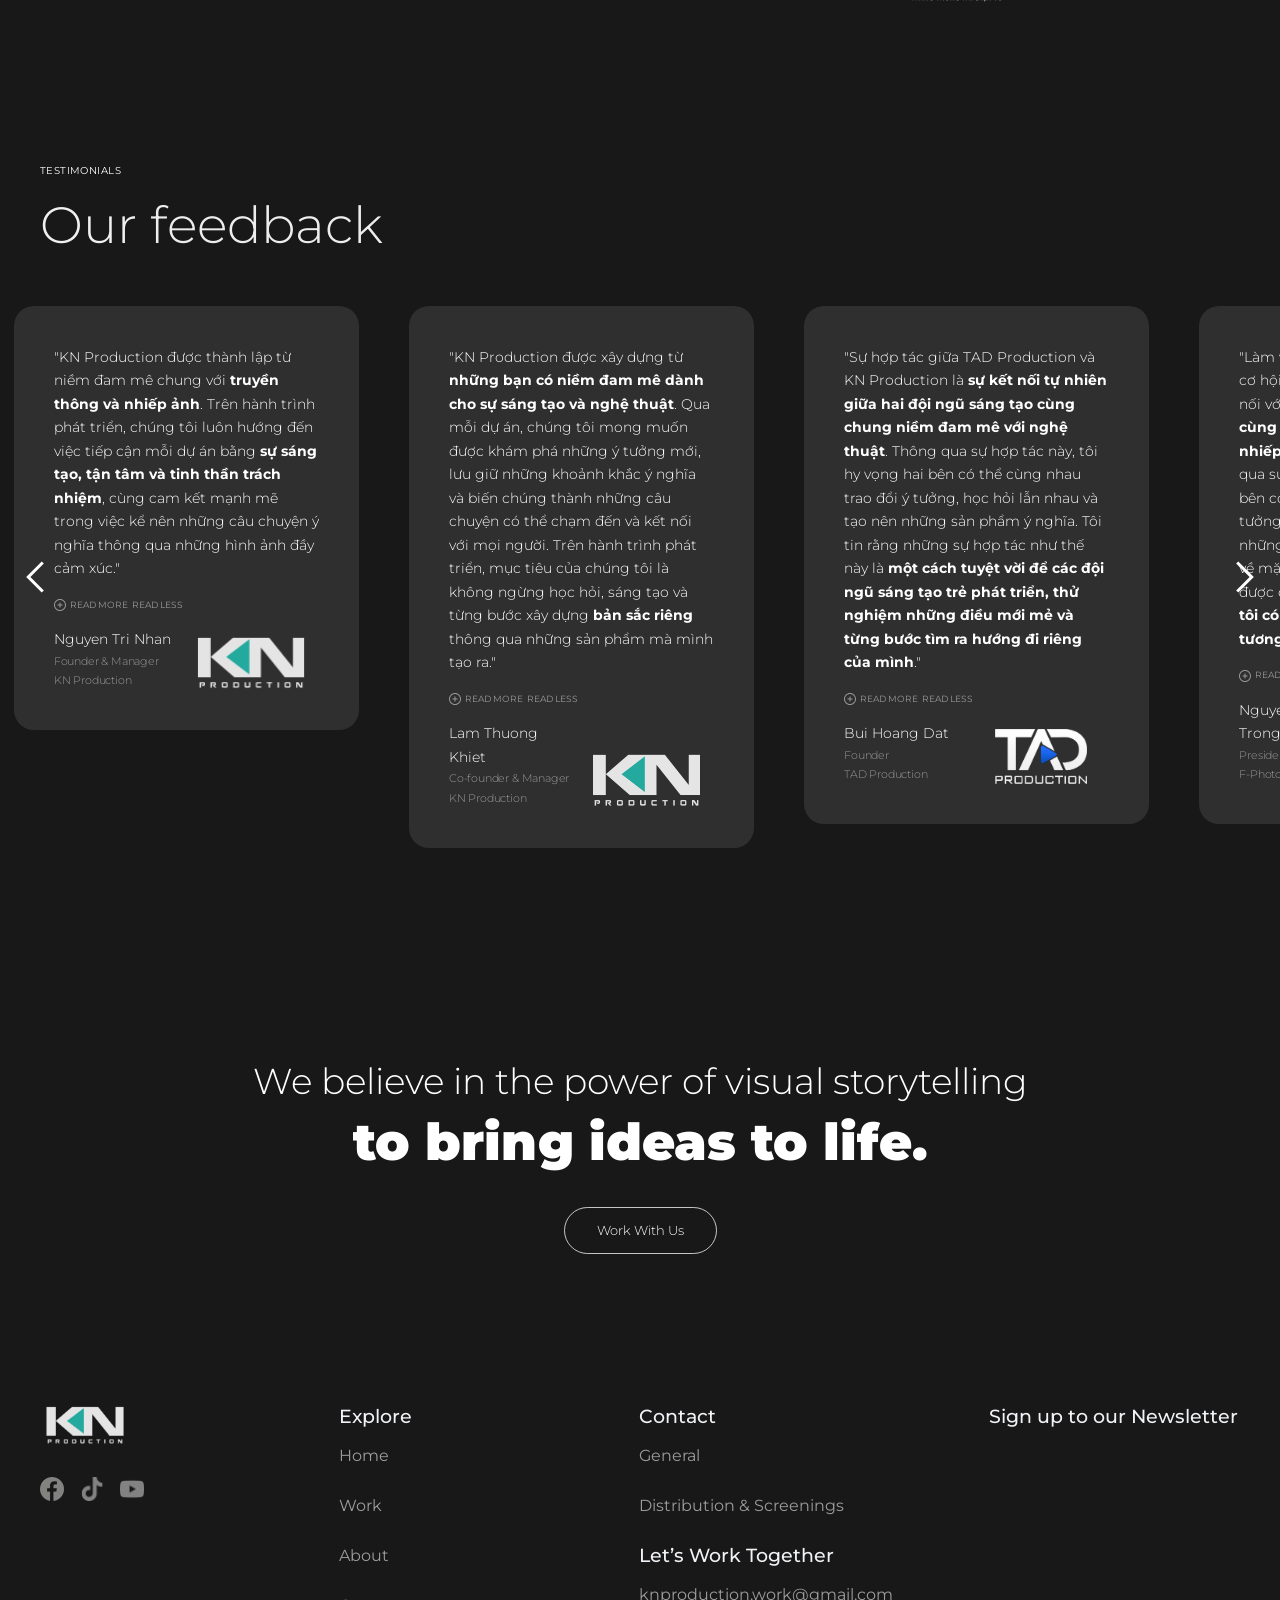
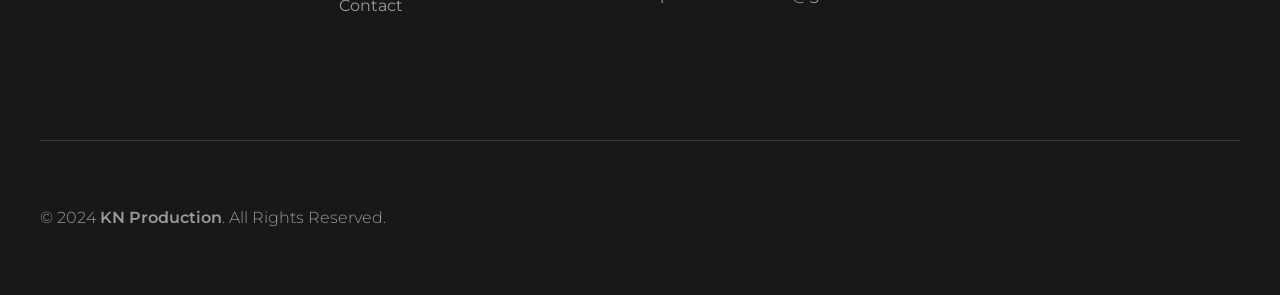
==== commit 0c375fad: "up" ====
--- a/index.html
+++ b/index.html
@@ -407,6 +407,17 @@
                 </div>
                 <div id="w-node-_9bd6a40c-90d5-6a53-a43b-265c80eb734d-80eb72f3"
                   class="nav-overflow-hidden nav-link-margin">
+                  <a href="/hiring" data-w-id="9bd6a40c-90d5-6a53-a43b-265c80eb734e" class="nav-link w-inline-block">
+                    <div class="link-wrapper">
+                      <div class="overflow-hidden">
+                        <div class="nav-text">Hiring</div>
+                        <div class="nav-text">Hiring</div>
+                      </div>
+                    </div>
+                  </a>
+                </div>
+                <div id="w-node-_9bd6a40c-90d5-6a53-a43b-265c80eb734d-80eb72f3"
+                  class="nav-overflow-hidden nav-link-margin">
                   <a href="/contact" data-w-id="9bd6a40c-90d5-6a53-a43b-265c80eb734e" class="nav-link w-inline-block">
                     <div class="link-wrapper">
                       <div class="overflow-hidden">
